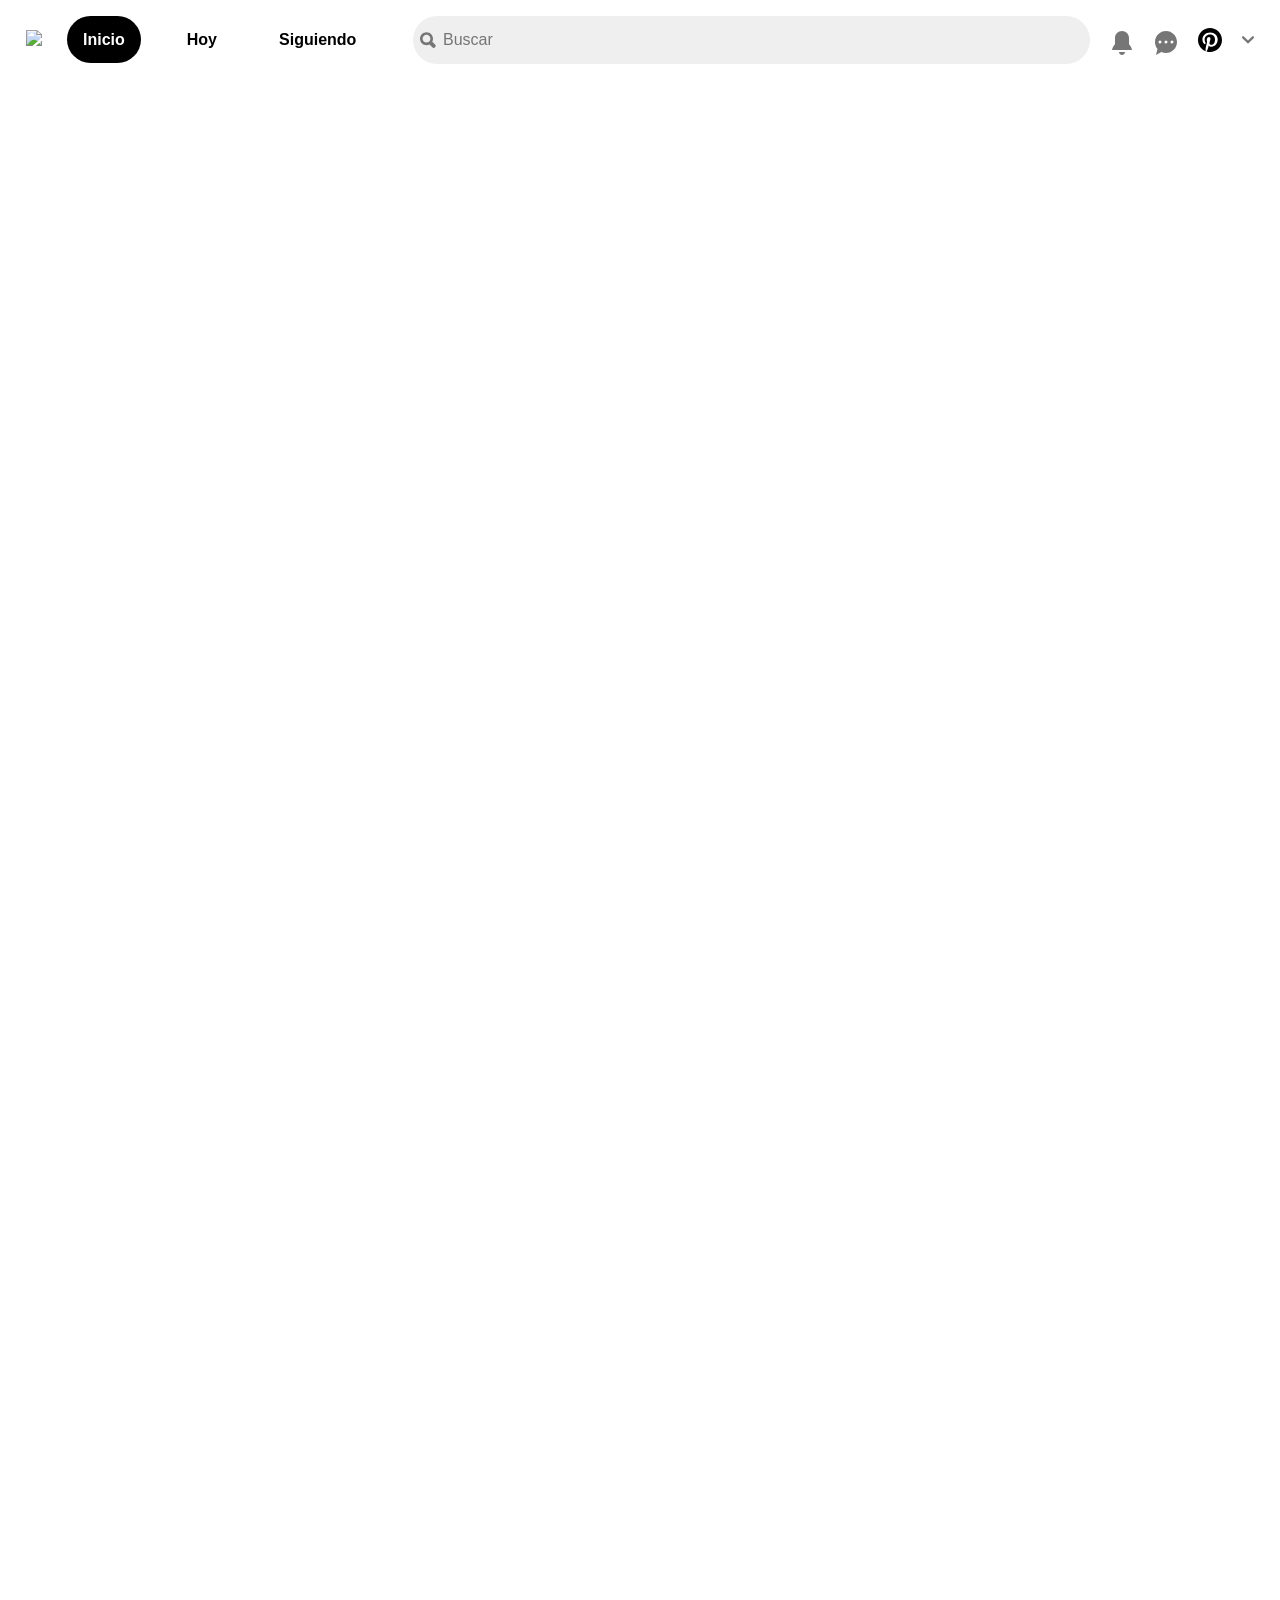
==== index.html @ a091cfbb "Rename printerest.html to index.html, delete .vscode" ====
<!DOCTYPE html>
<html lang="en">

<head>
    <meta charset="UTF-8">
    <meta http-equiv="X-UA-Compatible" content="IE=edge">
    <meta name="viewport" content="width=device-width, initial-scale=1.0">
    <link rel="icon" type="image/png" href="https://img.icons8.com/doodle/48/000000/pinterest.png" />
    <link rel="stylesheet" href="styles.css">
    <title>Printerest</title>
</head>

<body>
    <nav class="navigation">
        <div class="hGray"><img src="https://img.icons8.com/doodle/48/000000/pinterest.png" class="lImgP" /></div>
        <div><a href="#" class="active hgaI"><span>Inicio</span></a></div>
        <div class="JME zI7 iyn Hsu dBlock" style="margin-top: 1px;"><svg class="gUZ pBj U9O kVc" height="12"
                width="12" viewBox="0 0 24 24" aria-label="Abrir el menú de pestañas" role="img">
                <path
                    d="M12 19.5L.66 8.29c-.88-.86-.88-2.27 0-3.14.88-.87 2.3-.87 3.18 0L12 13.21l8.16-8.06c.88-.87 2.3-.87 3.18 0 .88.87.88 2.28 0 3.14L12 19.5z">
                </path>
            </svg>
        </div>
        <div><a href="#" class="dNone hgA"><span>Hoy</span></a> </div>
        <div><a href="#" class="dNone hgA"><span>Siguiendo</span></a></div>
         
       <div class="hgInput hinpuCam"><svg class="gUZ B9u U9O kVc glass" height="16" width="16" viewBox="0 0 24 24"
                aria-label="Ícono de búsqueda" role="img">
                <path
                    d="M10 16c-3.31 0-6-2.69-6-6s2.69-6 6-6 6 2.69 6 6-2.69 6-6 6m13.12 2.88l-4.26-4.26A9.842 9.842 0 0 0 20 10c0-5.52-4.48-10-10-10S0 4.48 0 10s4.48 10 10 10c1.67 0 3.24-.41 4.62-1.14l4.26 4.26a3 3 0 0 0 4.24 0 3 3 0 0 0 0-4.24">
                </path>
            </svg><input type="text" class="search" placeholder="Buscar">
        </div>
        <div class="hGray"><svg class="gUZ B9u U9O kVc campaign" height="24" width="24" viewBox="0 0 24 24"
                aria-hidden="true" aria-label="" role="img">
                <path
                    d="M12 24c-1.66 0-3-1.34-3-3h6c0 1.66-1.34 3-3 3zm7-10.83c1.58 1.52 2.67 3.55 3 5.83H2c.33-2.28 1.42-4.31 3-5.83V7c0-3.87 3.13-7 7-7s7 3.13 7 7v6.17z">
                </path>
            </svg>
        </div>
        <div class="hGray"><svg class="Hn_ gUZ B9u U9O kVc campaign" height="24" width="24" viewBox="0 0 24 24"
                aria-hidden="true" aria-label="" role="img">
                <path
                    d="M18 12.5a1.5 1.5 0 1 1 .001-3.001A1.5 1.5 0 0 1 18 12.5m-6 0a1.5 1.5 0 1 1 .001-3.001A1.5 1.5 0 0 1 12 12.5m-6 0a1.5 1.5 0 1 1 .001-3.001A1.5 1.5 0 0 1 6 12.5M12 0C5.925 0 1 4.925 1 11c0 2.653.94 5.086 2.504 6.986L2 24l5.336-3.049A10.93 10.93 0 0 0 12 22c6.075 0 11-4.925 11-11S18.075 0 12 0">
                </path>
            </svg>
        </div>
        <div class="hGray"><svg class="gUZ lZJ U9O kVc" height="24" width="24" viewBox="0 0 24 24" aria-hidden="true" aria-label="" role="img"><path d="M0 12c0 5.123 3.211 9.497 7.73 11.218-.11-.937-.227-2.482.025-3.566.217-.932 1.401-5.938 1.401-5.938s-.357-.715-.357-1.774c0-1.66.962-2.9 2.161-2.9 1.02 0 1.512.765 1.512 1.682 0 1.025-.653 2.557-.99 3.978-.281 1.189.597 2.159 1.769 2.159 2.123 0 3.756-2.239 3.756-5.471 0-2.861-2.056-4.86-4.991-4.86-3.398 0-5.393 2.549-5.393 5.184 0 1.027.395 2.127.889 2.726a.36.36 0 0 1 .083.343c-.091.378-.293 1.189-.332 1.355-.053.218-.173.265-.4.159-1.492-.694-2.424-2.875-2.424-4.627 0-3.769 2.737-7.229 7.892-7.229 4.144 0 7.365 2.953 7.365 6.899 0 4.117-2.595 7.431-6.199 7.431-1.211 0-2.348-.63-2.738-1.373 0 0-.599 2.282-.744 2.84-.282 1.084-1.064 2.456-1.549 3.235C9.584 23.815 10.77 24 12 24c6.627 0 12-5.373 12-12S18.627 0 12 0 0 5.373 0 12"></path></svg></div>
        <div class="hGray hgS"><svg class="gUZ B9u U9O kVc" height="12" width="12" viewBox="0 0 24 24"
                aria-hidden="true" aria-label="" role="img">
                <path
                    d="M12 19.5L.66 8.29c-.88-.86-.88-2.27 0-3.14.88-.87 2.3-.87 3.18 0L12 13.21l8.16-8.06c.88-.87 2.3-.87 3.18 0 .88.87.88 2.28 0 3.14L12 19.5z">
                </path>
            </svg>
        </div>
    </nav> 
            <div class="grid-container gridCentered">
                <div class="grid-item heigth2"
                    style="background-image: url('https://i.pinimg.com/564x/93/b9/28/93b9282c8095d361a29ff9819a69e584.jpg')">
                    <div class="cButtons displayNone">
                        <div class="cTButtons">
                            <div class="pines">
                                <span>Mis pines g...</span>
                            </div>
                            <div class="guardar">
                                <span>Guardar</span>
                            </div>
                        </div>
                        <div class="cBButtons">
                            <div class="link">
                                <span>youtube.com</span>
                            </div>
                            <div class="load">
                                <img src="https://img.icons8.com/pastel-glyph/64/000000/upload--v1.png" />
                            </div>
                            <div class="points">
                                <img src="https://img.icons8.com/ios-filled/50/000000/ellipsis.png" />
                            </div>
                        </div>
                    </div>
                </div>
                <div class="grid-item"
                    style="background-image: url('https://i.pinimg.com/564x/f9/f5/f2/f9f5f28bcd0d69eba15fc7144ccb1894.jpg')">
                    <div class="cButtons">
                        <div class="cTButtons">
                            <div class="pines">
                                <span>Mis pines g...</span>
                            </div>
                            <div class="guardar">
                                <span>Guardar</span>
                            </div>
                        </div>
                        <div class="cBButtons">
                            <div class="link">
                                <span>youtube.com</span>
                            </div>
                            <div class="load">
                                <img src="https://img.icons8.com/pastel-glyph/64/000000/upload--v1.png" />
                            </div>
                            <div class="points">
                                <img src="https://img.icons8.com/ios-filled/50/000000/ellipsis.png" />
                            </div>
                        </div>
                    </div>
                </div>
                <div class="grid-item heigth2"
                    style="background-image: url('https://i.pinimg.com/564x/21/4f/5a/214f5ac73a8c8df80c42fc5bf4da5d55.jpg')">
                    <div class="cButtons">
                        <div class="cTButtons">
                            <div class="pines">
                                <span>Mis pines g...</span>
                            </div>
                            <div class="guardar">
                                <span>Guardar</span>
                            </div>
                        </div>
                        <div class="cBButtons">
                            <div class="link">
                                <span>youtube.com</span>
                            </div>
                            <div class="load">
                                <img src="https://img.icons8.com/pastel-glyph/64/000000/upload--v1.png" />
                            </div>
                            <div class="points">
                                <img src="https://img.icons8.com/ios-filled/50/000000/ellipsis.png" />
                            </div>
                        </div>
                    </div>
                </div>
                <div class="grid-item"
                    style="background-image: url('https://i.pinimg.com/564x/a8/d3/11/a8d311b6217f479051b81dd863f95d03.jpg')">
                    <div class="cButtons">
                        <div class="cTButtons">
                            <div class="pines">
                                <span>Mis pines g...</span>
                            </div>
                            <div class="guardar">
                                <span>Guardar</span>
                            </div>
                        </div>
                        <div class="cBButtons">
                            <div class="link">
                                <span>youtube.com</span>
                            </div>
                            <div class="load">
                                <img src="https://img.icons8.com/pastel-glyph/64/000000/upload--v1.png" />
                            </div>
                            <div class="points">
                                <img src="https://img.icons8.com/ios-filled/50/000000/ellipsis.png" />
                            </div>
                        </div>
                    </div>
                </div>
                <div class="grid-item heigth2"
                    style="background-image: url('https://i.pinimg.com/564x/3a/3c/bc/3a3cbca74a62f44cde43a68e7670b163.jpg')">
                    <div class="cButtons">
                        <div class="cTButtons">
                            <div class="pines">
                                <span>Mis pines g...</span>
                            </div>
                            <div class="guardar">
                                <span>Guardar</span>
                            </div>
                        </div>
                        <div class="cBButtons">
                            <div class="link">
                                <span>youtube.com</span>
                            </div>
                            <div class="load">
                                <img src="https://img.icons8.com/pastel-glyph/64/000000/upload--v1.png" />
                            </div>
                            <div class="points">
                                <img src="https://img.icons8.com/ios-filled/50/000000/ellipsis.png" />
                            </div>
                        </div>
                    </div>
                </div>
                <div class="grid-item heigth2"
                    style="background-image: url('https://i.pinimg.com/564x/a3/b2/8b/a3b28b0240f45982accc3d3ad44d0c9d.jpg')">
                    <div class="cButtons">
                        <div class="cTButtons">
                            <div class="pines">
                                <span>Mis pines g...</span>
                            </div>
                            <div class="guardar">
                                <span>Guardar</span>
                            </div>
                        </div>
                        <div class="cBButtons">
                            <div class="link">
                                <span>youtube.com</span>
                            </div>
                            <div class="load">
                                <img src="https://img.icons8.com/pastel-glyph/64/000000/upload--v1.png" />
                            </div>
                            <div class="points">
                                <img src="https://img.icons8.com/ios-filled/50/000000/ellipsis.png" />
                            </div>
                        </div>
                    </div>
                </div>
                <div class="grid-item"
                    style="background-image: url('https://i.pinimg.com/564x/3f/87/39/3f87391f9757c8fa673390f4018be7ca.jpg')">
                    <div class="cButtons">
                        <div class="cTButtons">
                            <div class="pines">
                                <span>Mis pines g...</span>
                            </div>
                            <div class="guardar">
                                <span>Guardar</span>
                            </div>
                        </div>
                        <div class="cBButtons">
                            <div class="link">
                                <span>youtube.com</span>
                            </div>
                            <div class="load">
                                <img src="https://img.icons8.com/pastel-glyph/64/000000/upload--v1.png" />
                            </div>
                            <div class="points">
                                <img src="https://img.icons8.com/ios-filled/50/000000/ellipsis.png" />
                            </div>
                        </div>
                    </div>
                </div>
                <div class="grid-item"
                    style="background-image: url('https://i.pinimg.com/564x/25/c3/0b/25c30bc59f4710ffa428014afc729ca9.jpg')">
                    <div class="cButtons">
                        <div class="cTButtons">
                            <div class="pines">
                                <span>Mis pines g...</span>
                            </div>
                            <div class="guardar">
                                <span>Guardar</span>
                            </div>
                        </div>
                        <div class="cBButtons">
                            <div class="link">
                                <span>youtube.com</span>
                            </div>
                            <div class="load">
                                <img src="https://img.icons8.com/pastel-glyph/64/000000/upload--v1.png" />
                            </div>
                            <div class="points">
                                <img src="https://img.icons8.com/ios-filled/50/000000/ellipsis.png" />
                            </div>
                        </div>
                    </div>
                </div>
                <div class="grid-item heigth2"
                    style="background-image: url('https://i.pinimg.com/564x/72/6c/3b/726c3b0f1658e2f143f55637f6215c86.jpg')">
                    <div class="cButtons">
                        <div class="cTButtons">
                            <div class="pines">
                                <span>Mis pines g...</span>
                            </div>
                            <div class="guardar">
                                <span>Guardar</span>
                            </div>
                        </div>
                        <div class="cBButtons">
                            <div class="link">
                                <span>youtube.com</span>
                            </div>
                            <div class="load">
                                <img src="https://img.icons8.com/pastel-glyph/64/000000/upload--v1.png" />
                            </div>
                            <div class="points">
                                <img src="https://img.icons8.com/ios-filled/50/000000/ellipsis.png" />
                            </div>
                        </div>
                    </div>
                </div>
                <div class="grid-item"
                    style="background-image: url('https://i.pinimg.com/564x/89/c3/8a/89c38af8b40852628d6bc28f12273c14.jpg')">
                    <div class="cButtons">
                        <div class="cTButtons">
                            <div class="pines">
                                <span>Mis pines g...</span>
                            </div>
                            <div class="guardar">
                                <span>Guardar</span>
                            </div>
                        </div>
                        <div class="cBButtons">
                            <div class="link">
                                <span>youtube.com</span>
                            </div>
                            <div class="load">
                                <img src="https://img.icons8.com/pastel-glyph/64/000000/upload--v1.png" />
                            </div>
                            <div class="points">
                                <img src="https://img.icons8.com/ios-filled/50/000000/ellipsis.png" />
                            </div>
                        </div>
                    </div>
                </div>
                <div class="grid-item heigth2"
                    style="background-image: url('https://i.pinimg.com/564x/e8/ee/bc/e8eebc276ba458124e11e9098f292b68.jpg')">
                    <div class="cButtons">
                        <div class="cTButtons">
                            <div class="pines">
                                <span>Mis pines g...</span>
                            </div>
                            <div class="guardar">
                                <span>Guardar</span>
                            </div>
                        </div>
                        <div class="cBButtons">
                            <div class="link">
                                <span>youtube.com</span>
                            </div>
                            <div class="load">
                                <img src="https://img.icons8.com/pastel-glyph/64/000000/upload--v1.png" />
                            </div>
                            <div class="points">
                                <img src="https://img.icons8.com/ios-filled/50/000000/ellipsis.png" />
                            </div>
                        </div>
                    </div>
                </div>
                <div class="grid-item"
                    style="background-image: url('https://i.pinimg.com/564x/93/2f/bf/932fbfb57fecab2cec7c258b7c2f1779.jpg')">
                    <div class="cButtons">
                        <div class="cTButtons">
                            <div class="pines">
                                <span>Mis pines g...</span>
                            </div>
                            <div class="guardar">
                                <span>Guardar</span>
                            </div>
                        </div>
                        <div class="cBButtons">
                            <div class="link">
                                <span>youtube.com</span>
                            </div>
                            <div class="load">
                                <img src="https://img.icons8.com/pastel-glyph/64/000000/upload--v1.png" />
                            </div>
                            <div class="points">
                                <img src="https://img.icons8.com/ios-filled/50/000000/ellipsis.png" />
                            </div>
                        </div>
                    </div>
                </div>
                <div class="grid-item heigth2"
                    style="background-image: url('https://i.pinimg.com/564x/d4/32/f2/d432f2f5526eeae95940df5382b35792.jpg')">
                    <div class="cButtons">
                        <div class="cTButtons">
                            <div class="pines">
                                <span>Mis pines g...</span>
                            </div>
                            <div class="guardar">
                                <span>Guardar</span>
                            </div>
                        </div>
                        <div class="cBButtons">
                            <div class="link">
                                <span>youtube.com</span>
                            </div>
                            <div class="load">
                                <img src="https://img.icons8.com/pastel-glyph/64/000000/upload--v1.png" />
                            </div>
                            <div class="points">
                                <img src="https://img.icons8.com/ios-filled/50/000000/ellipsis.png" />
                            </div>
                        </div>
                    </div>
                </div>
                <div class="grid-item"
                    style="background-image: url('https://i.pinimg.com/564x/cc/bb/47/ccbb47156b208d13817bd9d014e889e6.jpg')">
                    <div class="cButtons">
                        <div class="cTButtons">
                            <div class="pines">
                                <span>Mis pines g...</span>
                            </div>
                            <div class="guardar">
                                <span>Guardar</span>
                            </div>
                        </div>
                        <div class="cBButtons">
                            <div class="link">
                                <span>youtube.com</span>
                            </div>
                            <div class="load">
                                <img src="https://img.icons8.com/pastel-glyph/64/000000/upload--v1.png" />
                            </div>
                            <div class="points">
                                <img src="https://img.icons8.com/ios-filled/50/000000/ellipsis.png" />
                            </div>
                        </div>
                    </div>
                </div>
                <div class="grid-item heigth2"
                    style="background-image: url('https://i.pinimg.com/564x/de/ab/eb/deabebadb38d05093201b9415869acac.jpg')">
                    <div class="cButtons">
                        <div class="cTButtons">
                            <div class="pines">
                                <span>Mis pines g...</span>
                            </div>
                            <div class="guardar">
                                <span>Guardar</span>
                            </div>
                        </div>
                        <div class="cBButtons">
                            <div class="link">
                                <span>youtube.com</span>
                            </div>
                            <div class="load">
                                <img src="https://img.icons8.com/pastel-glyph/64/000000/upload--v1.png" />
                            </div>
                            <div class="points">
                                <img src="https://img.icons8.com/ios-filled/50/000000/ellipsis.png" />
                            </div>
                        </div>
                    </div>
                </div>
                <div class="grid-item"
                    style="background-image: url('https://i.pinimg.com/564x/77/29/aa/7729aa26a9aa61d2a211fc90554670dd.jpg')">
                    <div class="cButtons">
                        <div class="cTButtons">
                            <div class="pines">
                                <span>Mis pines g...</span>
                            </div>
                            <div class="guardar">
                                <span>Guardar</span>
                            </div>
                        </div>
                        <div class="cBButtons">
                            <div class="link">
                                <span>youtube.com</span>
                            </div>
                            <div class="load">
                                <img src="https://img.icons8.com/pastel-glyph/64/000000/upload--v1.png" />
                            </div>
                            <div class="points">
                                <img src="https://img.icons8.com/ios-filled/50/000000/ellipsis.png" />
                            </div>
                        </div>
                    </div>
                </div>
                <div class="grid-item"
                    style="background-image: url('https://i.pinimg.com/564x/74/c4/a5/74c4a5d019ffdf7c7d1b929468f83363.jpg')">
                    <div class="cButtons">
                        <div class="cTButtons">
                            <div class="pines">
                                <span>Mis pines g...</span>
                            </div>
                            <div class="guardar">
                                <span>Guardar</span>
                            </div>
                        </div>
                        <div class="cBButtons">
                            <div class="link">
                                <span>youtube.com</span>
                            </div>
                            <div class="load">
                                <img src="https://img.icons8.com/pastel-glyph/64/000000/upload--v1.png" />
                            </div>
                            <div class="points">
                                <img src="https://img.icons8.com/ios-filled/50/000000/ellipsis.png" />
                            </div>
                        </div>
                    </div>
                </div>
                <div class="grid-item heigth2"
                    style="background-image: url('https://i.pinimg.com/564x/d3/c2/4c/d3c24cdc08ebc0856a42d46e61b5186b.jpg')">
                    <div class="cButtons">
                        <div class="cTButtons">
                            <div class="pines">
                                <span>Mis pines g...</span>
                            </div>
                            <div class="guardar">
                                <span>Guardar</span>
                            </div>
                        </div>
                        <div class="cBButtons">
                            <div class="link">
                                <span>youtube.com</span>
                            </div>
                            <div class="load">
                                <img src="https://img.icons8.com/pastel-glyph/64/000000/upload--v1.png" />
                            </div>
                            <div class="points">
                                <img src="https://img.icons8.com/ios-filled/50/000000/ellipsis.png" />
                            </div>
                        </div>
                    </div>
                </div>
                <div class="grid-item"
                    style="background-image: url('https://i.pinimg.com/564x/94/c5/ce/94c5ce7f32fd5578ecc1dcfa5d9daa00.jpg')">
                    <div class="cButtons">
                        <div class="cTButtons">
                            <div class="pines">
                                <span>Mis pines g...</span>
                            </div>
                            <div class="guardar">
                                <span>Guardar</span>
                            </div>
                        </div>
                        <div class="cBButtons">
                            <div class="link">
                                <span>youtube.com</span>
                            </div>
                            <div class="load">
                                <img src="https://img.icons8.com/pastel-glyph/64/000000/upload--v1.png" />
                            </div>
                            <div class="points">
                                <img src="https://img.icons8.com/ios-filled/50/000000/ellipsis.png" />
                            </div>
                        </div>
                    </div>
                </div>
                <div class="grid-item heigth2"
                    style="background-image: url('https://i.pinimg.com/564x/a8/e7/f5/a8e7f58ec6df7154cc4181dbe11c8618.jpg')">
                    <div class="cButtons">
                        <div class="cTButtons">
                            <div class="pines">
                                <span>Mis pines g...</span>
                            </div>
                            <div class="guardar">
                                <span>Guardar</span>
                            </div>
                        </div>
                        <div class="cBButtons">
                            <div class="link">
                                <span>youtube.com</span>
                            </div>
                            <div class="load">
                                <img src="https://img.icons8.com/pastel-glyph/64/000000/upload--v1.png" />
                            </div>
                            <div class="points">
                                <img src="https://img.icons8.com/ios-filled/50/000000/ellipsis.png" />
                            </div>
                        </div>
                    </div>
                </div>
                <div class="grid-item"
                    style="background-image: url('https://i.pinimg.com/564x/3f/36/f8/3f36f8c3c926393e23f038f8283514f1.jpg')">
                    <div class="cButtons">
                        <div class="cTButtons">
                            <div class="pines">
                                <span>Mis pines g...</span>
                            </div>
                            <div class="guardar">
                                <span>Guardar</span>
                            </div>
                        </div>
                        <div class="cBButtons">
                            <div class="link">
                                <span>youtube.com</span>
                            </div>
                            <div class="load">
                                <img src="https://img.icons8.com/pastel-glyph/64/000000/upload--v1.png" />
                            </div>
                            <div class="points">
                                <img src="https://img.icons8.com/ios-filled/50/000000/ellipsis.png" />
                            </div>
                        </div>
                    </div>
                </div>
                <div class="grid-item heigth2"
                    style="background-image: url('https://i.pinimg.com/564x/46/82/45/468245aa8a70104392a42989f5484de8.jpg')">
                    <div class="cButtons">
                        <div class="cTButtons">
                            <div class="pines">
                                <span>Mis pines g...</span>
                            </div>
                            <div class="guardar">
                                <span>Guardar</span>
                            </div>
                        </div>
                        <div class="cBButtons">
                            <div class="link">
                                <span>youtube.com</span>
                            </div>
                            <div class="load">
                                <img src="https://img.icons8.com/pastel-glyph/64/000000/upload--v1.png" />
                            </div>
                            <div class="points">
                                <img src="https://img.icons8.com/ios-filled/50/000000/ellipsis.png" />
                            </div>
                        </div>
                    </div>
                </div>
                <div class="grid-item"
                    style="background-image: url('https://i.pinimg.com/564x/c9/2f/e9/c92fe97e1435f9fefdd64a9fcd81fca1.jpg')">
                    <div class="cButtons">
                        <div class="cTButtons">
                            <div class="pines">
                                <span>Mis pines g...</span>
                            </div>
                            <div class="guardar">
                                <span>Guardar</span>
                            </div>
                        </div>
                        <div class="cBButtons">
                            <div class="link">
                                <span>youtube.com</span>
                            </div>
                            <div class="load">
                                <img src="https://img.icons8.com/pastel-glyph/64/000000/upload--v1.png" />
                            </div>
                            <div class="points">
                                <img src="https://img.icons8.com/ios-filled/50/000000/ellipsis.png" />
                            </div>
                        </div>
                    </div>
                </div>
                <div class="grid-item"
                    style="background-image: url('https://i.pinimg.com/564x/64/ab/b7/64abb7f50652c2dac1629c449bff4a8e.jpg')">
                    <div class="cButtons">
                        <div class="cTButtons">
                            <div class="pines">
                                <span>Mis pines g...</span>
                            </div>
                            <div class="guardar">
                                <span>Guardar</span>
                            </div>
                        </div>
                        <div class="cBButtons">
                            <div class="link">
                                <span>youtube.com</span>
                            </div>
                            <div class="load">
                                <img src="https://img.icons8.com/pastel-glyph/64/000000/upload--v1.png" />
                            </div>
                            <div class="points">
                                <img src="https://img.icons8.com/ios-filled/50/000000/ellipsis.png" />
                            </div>
                        </div>
                    </div>
                </div>
                <div class="grid-item heigth2"
                    style="background-image: url('https://i.pinimg.com/564x/e0/d1/b4/e0d1b4a780a867ef19fe3efae94ec00f.jpg')">
                    <div class="cButtons">
                        <div class="cTButtons">
                            <div class="pines">
                                <span>Mis pines g...</span>
                            </div>
                            <div class="guardar">
                                <span>Guardar</span>
                            </div>
                        </div>
                        <div class="cBButtons">
                            <div class="link">
                                <span>youtube.com</span>
                            </div>
                            <div class="load">
                                <img src="https://img.icons8.com/pastel-glyph/64/000000/upload--v1.png" />
                            </div>
                            <div class="points">
                                <img src="https://img.icons8.com/ios-filled/50/000000/ellipsis.png" />
                            </div>
                        </div>
                    </div>
                </div>
                <div class="grid-item"
                    style="background-image: url('https://i.pinimg.com/564x/72/f1/7a/72f17af3d9b0835dbb9d9e1a11bcc510.jpg')">
                    <div class="cButtons">
                        <div class="cTButtons">
                            <div class="pines">
                                <span>Mis pines g...</span>
                            </div>
                            <div class="guardar">
                                <span>Guardar</span>
                            </div>
                        </div>
                        <div class="cBButtons">
                            <div class="link">
                                <span>youtube.com</span>
                            </div>
                            <div class="load">
                                <img src="https://img.icons8.com/pastel-glyph/64/000000/upload--v1.png" />
                            </div>
                            <div class="points">
                                <img src="https://img.icons8.com/ios-filled/50/000000/ellipsis.png" />
                            </div>
                        </div>
                    </div>
                </div>
                <div class="grid-item heigth2"
                    style="background-image: url('https://i.pinimg.com/564x/c7/70/9c/c7709c992bc8d47ec0aae3410cd97a5f.jpg')">
                    <div class="cButtons">
                        <div class="cTButtons">
                            <div class="pines">
                                <span>Mis pines g...</span>
                            </div>
                            <div class="guardar">
                                <span>Guardar</span>
                            </div>
                        </div>
                        <div class="cBButtons">
                            <div class="link">
                                <span>youtube.com</span>
                            </div>
                            <div class="load">
                                <img src="https://img.icons8.com/pastel-glyph/64/000000/upload--v1.png" />
                            </div>
                            <div class="points">
                                <img src="https://img.icons8.com/ios-filled/50/000000/ellipsis.png" />
                            </div>
                        </div>
                    </div>
                </div>
                <div class="grid-item heigth2"
                    style="background-image: url('https://i.pinimg.com/564x/f1/cb/4a/f1cb4af76a498cd51c0e3d50e74041b7.jpg')">
                    <div class="cButtons">
                        <div class="cTButtons">
                            <div class="pines">
                                <span>Mis pines g...</span>
                            </div>
                            <div class="guardar">
                                <span>Guardar</span>
                            </div>
                        </div>
                        <div class="cBButtons">
                            <div class="link">
                                <span>youtube.com</span>
                            </div>
                            <div class="load">
                                <img src="https://img.icons8.com/pastel-glyph/64/000000/upload--v1.png" />
                            </div>
                            <div class="points">
                                <img src="https://img.icons8.com/ios-filled/50/000000/ellipsis.png" />
                            </div>
                        </div>
                    </div>
                </div>
                <div class="grid-item"
                    style="background-image: url('https://i.pinimg.com/564x/ed/62/d2/ed62d2f2caa4a6cd12e855dc79c2c928.jpg')">
                    <div class="cButtons">
                        <div class="cTButtons">
                            <div class="pines">
                                <span>Mis pines g...</span>
                            </div>
                            <div class="guardar">
                                <span>Guardar</span>
                            </div>
                        </div>
                        <div class="cBButtons">
                            <div class="link">
                                <span>youtube.com</span>
                            </div>
                            <div class="load">
                                <img src="https://img.icons8.com/pastel-glyph/64/000000/upload--v1.png" />
                            </div>
                            <div class="points">
                                <img src="https://img.icons8.com/ios-filled/50/000000/ellipsis.png" />
                            </div>
                        </div>
                    </div>
                </div>
                <div class="grid-item heigth2"
                    style="background-image: url('https://i.pinimg.com/564x/23/3c/df/233cdfc0175cf0e8b1263ec995df6101.jpg')">
                    <div class="cButtons">
                        <div class="cTButtons">
                            <div class="pines">
                                <span>Mis pines g...</span>
                            </div>
                            <div class="guardar">
                                <span>Guardar</span>
                            </div>
                        </div>
                        <div class="cBButtons">
                            <div class="link">
                                <span>youtube.com</span>
                            </div>
                            <div class="load">
                                <img src="https://img.icons8.com/pastel-glyph/64/000000/upload--v1.png" />
                            </div>
                            <div class="points">
                                <img src="https://img.icons8.com/ios-filled/50/000000/ellipsis.png" />
                            </div>
                        </div>
                    </div>
                </div>
                <div class="grid-item"
                    style="background-image: url('https://i.pinimg.com/564x/b7/2e/a0/b72ea09fc4897f67bbbac5e4008bc5fa.jpg')">
                    <div class="cButtons">
                        <div class="cTButtons">
                            <div class="pines">
                                <span>Mis pines g...</span>
                            </div>
                            <div class="guardar">
                                <span>Guardar</span>
                            </div>
                        </div>
                        <div class="cBButtons">
                            <div class="link">
                                <span>youtube.com</span>
                            </div>
                            <div class="load">
                                <img src="https://img.icons8.com/pastel-glyph/64/000000/upload--v1.png" />
                            </div>
                            <div class="points">
                                <img src="https://img.icons8.com/ios-filled/50/000000/ellipsis.png" />
                            </div>
                        </div>
                    </div>
                </div>
                <div class="grid-item heigth2"
                    style="background-image: url('https://i.pinimg.com/564x/0d/7e/cf/0d7ecf341ab648348c9ca90dac3b482f.jpg')">
                    <div class="cButtons">
                        <div class="cTButtons">
                            <div class="pines">
                                <span>Mis pines g...</span>
                            </div>
                            <div class="guardar">
                                <span>Guardar</span>
                            </div>
                        </div>
                        <div class="cBButtons">
                            <div class="link">
                                <span>youtube.com</span>
                            </div>
                            <div class="load">
                                <img src="https://img.icons8.com/pastel-glyph/64/000000/upload--v1.png" />
                            </div>
                            <div class="points">
                                <img src="https://img.icons8.com/ios-filled/50/000000/ellipsis.png" />
                            </div>
                        </div>
                    </div>
                </div>
                <div class="grid-item"
                    style="background-image: url('https://i.pinimg.com/564x/9e/9c/79/9e9c79a52e8f38a280ec2d445352d93f.jpg')">
                    <div class="cButtons">
                        <div class="cTButtons">
                            <div class="pines">
                                <span>Mis pines g...</span>
                            </div>
                            <div class="guardar">
                                <span>Guardar</span>
                            </div>
                        </div>
                        <div class="cBButtons">
                            <div class="link">
                                <span>youtube.com</span>
                            </div>
                            <div class="load">
                                <img src="https://img.icons8.com/pastel-glyph/64/000000/upload--v1.png" />
                            </div>
                            <div class="points">
                                <img src="https://img.icons8.com/ios-filled/50/000000/ellipsis.png" />
                            </div>
                        </div>
                    </div>
                </div>
                <div class="grid-item heigth2"
                    style="background-image: url('https://i.pinimg.com/564x/62/f5/2e/62f52e9536d8488364de9787b34e168f.jpg')">
                    <div class="cButtons">
                        <div class="cTButtons">
                            <div class="pines">
                                <span>Mis pines g...</span>
                            </div>
                            <div class="guardar">
                                <span>Guardar</span>
                            </div>
                        </div>
                        <div class="cBButtons">
                            <div class="link">
                                <span>youtube.com</span>
                            </div>
                            <div class="load">
                                <img src="https://img.icons8.com/pastel-glyph/64/000000/upload--v1.png" />
                            </div>
                            <div class="points">
                                <img src="https://img.icons8.com/ios-filled/50/000000/ellipsis.png" />
                            </div>
                        </div>
                    </div>
                </div>
                <div class="grid-item"
                    style="background-image: url('https://i.pinimg.com/564x/28/b3/cf/28b3cf7ed6252e232291350648e94eda.jpg')">
                    <div class="cButtons">
                        <div class="cTButtons">
                            <div class="pines">
                                <span>Mis pines g...</span>
                            </div>
                            <div class="guardar">
                                <span>Guardar</span>
                            </div>
                        </div>
                        <div class="cBButtons">
                            <div class="link">
                                <span>youtube.com</span>
                            </div>
                            <div class="load">
                                <img src="https://img.icons8.com/pastel-glyph/64/000000/upload--v1.png" />
                            </div>
                            <div class="points">
                                <img src="https://img.icons8.com/ios-filled/50/000000/ellipsis.png" />
                            </div>
                        </div>
                    </div>
                </div>
                <div class="grid-item heigth2"
                    style="background-image: url('https://i.pinimg.com/564x/e5/1f/a6/e51fa660fcbcdbd0b9cb90efc2918157.jpg')">
                    <div class="cButtons">
                        <div class="cTButtons">
                            <div class="pines">
                                <span>Mis pines g...</span>
                            </div>
                            <div class="guardar">
                                <span>Guardar</span>
                            </div>
                        </div>
                        <div class="cBButtons">
                            <div class="link">
                                <span>youtube.com</span>
                            </div>
                            <div class="load">
                                <img src="https://img.icons8.com/pastel-glyph/64/000000/upload--v1.png" />
                            </div>
                            <div class="points">
                                <img src="https://img.icons8.com/ios-filled/50/000000/ellipsis.png" />
                            </div>
                        </div>
                    </div>
                </div>
                <div class="grid-item"
                    style="background-image: url('https://i.pinimg.com/564x/ba/44/58/ba4458de9e4fdeddec83a50f9963d73c.jpg')">
                    <div class="cButtons">
                        <div class="cTButtons">
                            <div class="pines">
                                <span>Mis pines g...</span>
                            </div>
                            <div class="guardar">
                                <span>Guardar</span>
                            </div>
                        </div>
                        <div class="cBButtons">
                            <div class="link">
                                <span>youtube.com</span>
                            </div>
                            <div class="load">
                                <img src="https://img.icons8.com/pastel-glyph/64/000000/upload--v1.png" />
                            </div>
                            <div class="points">
                                <img src="https://img.icons8.com/ios-filled/50/000000/ellipsis.png" />
                            </div>
                        </div>
                    </div>
                </div>
                <div class="grid-item heigth2"
                    style="background-image: url('https://i.pinimg.com/564x/f0/28/d4/f028d4b574ef6d71ce86b4b23f29ae5c.jpg')">
                    <div class="cButtons">
                        <div class="cTButtons">
                            <div class="pines">
                                <span>Mis pines g...</span>
                            </div>
                            <div class="guardar">
                                <span>Guardar</span>
                            </div>
                        </div>
                        <div class="cBButtons">
                            <div class="link">
                                <span>youtube.com</span>
                            </div>
                            <div class="load">
                                <img src="https://img.icons8.com/pastel-glyph/64/000000/upload--v1.png" />
                            </div>
                            <div class="points">
                                <img src="https://img.icons8.com/ios-filled/50/000000/ellipsis.png" />
                            </div>
                        </div>
                    </div>
                </div>
                <div class="grid-item"
                    style="background-image: url('https://i.pinimg.com/564x/ba/34/df/ba34dfb087453817daa4cd2ce3b07c0d.jpg')">
                    <div class="cButtons">
                        <div class="cTButtons">
                            <div class="pines">
                                <span>Mis pines g...</span>
                            </div>
                            <div class="guardar">
                                <span>Guardar</span>
                            </div>
                        </div>
                        <div class="cBButtons">
                            <div class="link">
                                <span>youtube.com</span>
                            </div>
                            <div class="load">
                                <img src="https://img.icons8.com/pastel-glyph/64/000000/upload--v1.png" />
                            </div>
                            <div class="points">
                                <img src="https://img.icons8.com/ios-filled/50/000000/ellipsis.png" />
                            </div>
                        </div>
                    </div>
                </div>
                <div class="grid-item"
                    style="background-image: url('https://i.pinimg.com/564x/00/84/22/008422676d33552ef119a705911f8a31.jpg')">
                    <div class="cButtons">
                        <div class="cTButtons">
                            <div class="pines">
                                <span>Mis pines g...</span>
                            </div>
                            <div class="guardar">
                                <span>Guardar</span>
                            </div>
                        </div>
                        <div class="cBButtons">
                            <div class="link">
                                <span>youtube.com</span>
                            </div>
                            <div class="load">
                                <img src="https://img.icons8.com/pastel-glyph/64/000000/upload--v1.png" />
                            </div>
                            <div class="points">
                                <img src="https://img.icons8.com/ios-filled/50/000000/ellipsis.png" />
                            </div>
                        </div>
                    </div>
                </div>
                <div class="grid-item heigth2"
                    style="background-image: url('https://i.pinimg.com/564x/c1/b5/28/c1b528ce6df21771ec2a89ad5d794b0a.jpg')">
                    <div class="cButtons">
                        <div class="cTButtons">
                            <div class="pines">
                                <span>Mis pines g...</span>
                            </div>
                            <div class="guardar">
                                <span>Guardar</span>
                            </div>
                        </div>
                        <div class="cBButtons">
                            <div class="link">
                                <span>youtube.com</span>
                            </div>
                            <div class="load">
                                <img src="https://img.icons8.com/pastel-glyph/64/000000/upload--v1.png" />
                            </div>
                            <div class="points">
                                <img src="https://img.icons8.com/ios-filled/50/000000/ellipsis.png" />
                            </div>
                        </div>
                    </div>
                </div>
                <div class="grid-item"
                    style="background-image: url('https://i.pinimg.com/564x/35/c0/af/35c0af36095e4635b48269f70b6cb77d.jpg')">
                    <div class="cButtons">
                        <div class="cTButtons">
                            <div class="pines">
                                <span>Mis pines g...</span>
                            </div>
                            <div class="guardar">
                                <span>Guardar</span>
                            </div>
                        </div>
                        <div class="cBButtons">
                            <div class="link">
                                <span>youtube.com</span>
                            </div>
                            <div class="load">
                                <img src="https://img.icons8.com/pastel-glyph/64/000000/upload--v1.png" />
                            </div>
                            <div class="points">
                                <img src="https://img.icons8.com/ios-filled/50/000000/ellipsis.png" />
                            </div>
                        </div>
                    </div>
                </div>
                <div class="grid-item heigth2"
                    style="background-image: url('https://i.pinimg.com/564x/8c/be/85/8cbe85f7b9b4f43dc30fc1a0cd6ff842.jpg')">
                    <div class="cButtons">
                        <div class="cTButtons">
                            <div class="pines">
                                <span>Mis pines g...</span>
                            </div>
                            <div class="guardar">
                                <span>Guardar</span>
                            </div>
                        </div>
                        <div class="cBButtons">
                            <div class="link">
                                <span>youtube.com</span>
                            </div>
                            <div class="load">
                                <img src="https://img.icons8.com/pastel-glyph/64/000000/upload--v1.png" />
                            </div>
                            <div class="points">
                                <img src="https://img.icons8.com/ios-filled/50/000000/ellipsis.png" />
                            </div>
                        </div>
                    </div>
                </div>
                <div class="grid-item heigth2"
                    style="background-image: url('https://i.pinimg.com/564x/da/bc/8f/dabc8f2e265d2584527788b2342d57e0.jpg')">
                    <div class="cButtons">
                        <div class="cTButtons">
                            <div class="pines">
                                <span>Mis pines g...</span>
                            </div>
                            <div class="guardar">
                                <span>Guardar</span>
                            </div>
                        </div>
                        <div class="cBButtons">
                            <div class="link">
                                <span>youtube.com</span>
                            </div>
                            <div class="load">
                                <img src="https://img.icons8.com/pastel-glyph/64/000000/upload--v1.png" />
                            </div>
                            <div class="points">
                                <img src="https://img.icons8.com/ios-filled/50/000000/ellipsis.png" />
                            </div>
                        </div>
                    </div>
                </div>
                <div class="grid-item"
                    style="background-image: url('https://i.pinimg.com/564x/f4/8f/f7/f48ff7f251fa2fc2728d99bba10c7797.jpg')">
                    <div class="cButtons">
                        <div class="cTButtons">
                            <div class="pines">
                                <span>Mis pines g...</span>
                            </div>
                            <div class="guardar">
                                <span>Guardar</span>
                            </div>
                        </div>
                        <div class="cBButtons">
                            <div class="link">
                                <span>youtube.com</span>
                            </div>
                            <div class="load">
                                <img src="https://img.icons8.com/pastel-glyph/64/000000/upload--v1.png" />
                            </div>
                            <div class="points">
                                <img src="https://img.icons8.com/ios-filled/50/000000/ellipsis.png" />
                            </div>
                        </div>
                    </div>
                </div>
                <div class="grid-item heigth2"
                    style="background-image: url('https://i.pinimg.com/564x/8f/ef/7a/8fef7a5fe0bd6c129ed665b2f52c46a0.jpg')">
                    <div class="cButtons">
                        <div class="cTButtons">
                            <div class="pines">
                                <span>Mis pines g...</span>
                            </div>
                            <div class="guardar">
                                <span>Guardar</span>
                            </div>
                        </div>
                        <div class="cBButtons">
                            <div class="link">
                                <span>youtube.com</span>
                            </div>
                            <div class="load">
                                <img src="https://img.icons8.com/pastel-glyph/64/000000/upload--v1.png" />
                            </div>
                            <div class="points">
                                <img src="https://img.icons8.com/ios-filled/50/000000/ellipsis.png" />
                            </div>
                        </div>
                    </div>
                </div>
                <div class="grid-item"
                    style="background-image: url('https://i.pinimg.com/564x/7d/0e/88/7d0e88099587ac1582cb8e40c66156c1.jpg')">
                    <div class="cButtons">
                        <div class="cTButtons">
                            <div class="pines">
                                <span>Mis pines g...</span>
                            </div>
                            <div class="guardar">
                                <span>Guardar</span>
                            </div>
                        </div>
                        <div class="cBButtons">
                            <div class="link">
                                <span>youtube.com</span>
                            </div>
                            <div class="load">
                                <img src="https://img.icons8.com/pastel-glyph/64/000000/upload--v1.png" />
                            </div>
                            <div class="points">
                                <img src="https://img.icons8.com/ios-filled/50/000000/ellipsis.png" />
                            </div>
                        </div>
                    </div>
                </div>
                <div class="grid-item heigth2"
                    style="background-image: url('https://i.pinimg.com/564x/a5/7e/46/a57e46aa2fe5b07937b85b5c0975d8c6.jpg')">
                    <div class="cButtons">
                        <div class="cTButtons">
                            <div class="pines">
                                <span>Mis pines g...</span>
                            </div>
                            <div class="guardar">
                                <span>Guardar</span>
                            </div>
                        </div>
                        <div class="cBButtons">
                            <div class="link">
                                <span>youtube.com</span>
                            </div>
                            <div class="load">
                                <img src="https://img.icons8.com/pastel-glyph/64/000000/upload--v1.png" />
                            </div>
                            <div class="points">
                                <img src="https://img.icons8.com/ios-filled/50/000000/ellipsis.png" />
                            </div>
                        </div>
                    </div>
                </div>
                <div class="grid-item heigth2"
                    style="background-image: url('https://i.pinimg.com/564x/de/8e/47/de8e4766367c5d020b821cc8a49d47c7.jpg')">
                    <div class="cButtons">
                        <div class="cTButtons">
                            <div class="pines">
                                <span>Mis pines g...</span>
                            </div>
                            <div class="guardar">
                                <span>Guardar</span>
                            </div>
                        </div>
                        <div class="cBButtons">
                            <div class="link">
                                <span>youtube.com</span>
                            </div>
                            <div class="load">
                                <img src="https://img.icons8.com/pastel-glyph/64/000000/upload--v1.png" />
                            </div>
                            <div class="points">
                                <img src="https://img.icons8.com/ios-filled/50/000000/ellipsis.png" />
                            </div>
                        </div>
                    </div>
                </div>
                <div class="grid-item heigth2"
                    style="background-image: url('https://i.pinimg.com/564x/3e/b2/2b/3eb22b8d3112d515185122901dc8e5f8.jpg')">
                    <div class="cButtons">
                        <div class="cTButtons">
                            <div class="pines">
                                <span>Mis pines g...</span>
                            </div>
                            <div class="guardar">
                                <span>Guardar</span>
                            </div>
                        </div>
                        <div class="cBButtons">
                            <div class="link">
                                <span>youtube.com</span>
                            </div>
                            <div class="load">
                                <img src="https://img.icons8.com/pastel-glyph/64/000000/upload--v1.png" />
                            </div>
                            <div class="points">
                                <img src="https://img.icons8.com/ios-filled/50/000000/ellipsis.png" />
                            </div>
                        </div>
                    </div>
                </div>
                <div class="grid-item"
                    style="background-image: url('https://i.pinimg.com/564x/2c/6e/64/2c6e64387005b9f57551926021692a75.jpg')">
                    <div class="cButtons">
                        <div class="cTButtons">
                            <div class="pines">
                                <span>Mis pines g...</span>
                            </div>
                            <div class="guardar">
                                <span>Guardar</span>
                            </div>
                        </div>
                        <div class="cBButtons">
                            <div class="link">
                                <span>youtube.com</span>
                            </div>
                            <div class="load">
                                <img src="https://img.icons8.com/pastel-glyph/64/000000/upload--v1.png" />
                            </div>
                            <div class="points">
                                <img src="https://img.icons8.com/ios-filled/50/000000/ellipsis.png" />
                            </div>
                        </div>
                    </div>
                </div>
                <div class="grid-item"
                    style="background-image: url('https://i.pinimg.com/564x/ca/3f/46/ca3f460627789bc27990b0d8c0f810c4.jpg')">
                    <div class="cButtons">
                        <div class="cTButtons">
                            <div class="pines">
                                <span>Mis pines g...</span>
                            </div>
                            <div class="guardar">
                                <span>Guardar</span>
                            </div>
                        </div>
                        <div class="cBButtons">
                            <div class="link">
                                <span>youtube.com</span>
                            </div>
                            <div class="load">
                                <img src="https://img.icons8.com/pastel-glyph/64/000000/upload--v1.png" />
                            </div>
                            <div class="points">
                                <img src="https://img.icons8.com/ios-filled/50/000000/ellipsis.png" />
                            </div>
                        </div>
                    </div>
                </div>
                <div class="grid-item heigth2"
                    style="background-image: url('https://i.pinimg.com/564x/38/53/3d/38533d2cf61bd78cd83e832342f38d17.jpg')">
                    <div class="cButtons">
                        <div class="cTButtons">
                            <div class="pines">
                                <span>Mis pines g...</span>
                            </div>
                            <div class="guardar">
                                <span>Guardar</span>
                            </div>
                        </div>
                        <div class="cBButtons">
                            <div class="link">
                                <span>youtube.com</span>
                            </div>
                            <div class="load">
                                <img src="https://img.icons8.com/pastel-glyph/64/000000/upload--v1.png" />
                            </div>
                            <div class="points">
                                <img src="https://img.icons8.com/ios-filled/50/000000/ellipsis.png" />
                            </div>
                        </div>
                    </div>
                </div>
                <div class="grid-item"
                    style="background-image: url('https://i.pinimg.com/564x/69/af/02/69af02f2b10ed194cfc723c946725dc9.jpg')">
                    <div class="cButtons">
                        <div class="cTButtons">
                            <div class="pines">
                                <span>Mis pines g...</span>
                            </div>
                            <div class="guardar">
                                <span>Guardar</span>
                            </div>
                        </div>
                        <div class="cBButtons">
                            <div class="link">
                                <span>youtube.com</span>
                            </div>
                            <div class="load">
                                <img src="https://img.icons8.com/pastel-glyph/64/000000/upload--v1.png" />
                            </div>
                            <div class="points">
                                <img src="https://img.icons8.com/ios-filled/50/000000/ellipsis.png" />
                            </div>
                        </div>
                    </div>
                </div>
                <div class="grid-item"
                    style="background-image: url('https://i.pinimg.com/564x/9d/8a/1f/9d8a1f2d215cd50402eef5c5bb08c83a.jpg')">
                    <div class="cButtons">
                        <div class="cTButtons">
                            <div class="pines">
                                <span>Mis pines g...</span>
                            </div>
                            <div class="guardar">
                                <span>Guardar</span>
                            </div>
                        </div>
                        <div class="cBButtons">
                            <div class="link">
                                <span>youtube.com</span>
                            </div>
                            <div class="load">
                                <img src="https://img.icons8.com/pastel-glyph/64/000000/upload--v1.png" />
                            </div>
                            <div class="points">
                                <img src="https://img.icons8.com/ios-filled/50/000000/ellipsis.png" />
                            </div>
                        </div>
                    </div>
                </div>
                <div class="grid-item heigth2"
                    style="background-image: url('https://i.pinimg.com/564x/a5/7e/46/a57e46aa2fe5b07937b85b5c0975d8c6.jpg')">
                    <div class="cButtons">
                        <div class="cTButtons">
                            <div class="pines">
                                <span>Mis pines g...</span>
                            </div>
                            <div class="guardar">
                                <span>Guardar</span>
                            </div>
                        </div>
                        <div class="cBButtons">
                            <div class="link">
                                <span>youtube.com</span>
                            </div>
                            <div class="load">
                                <img src="https://img.icons8.com/pastel-glyph/64/000000/upload--v1.png" />
                            </div>
                            <div class="points">
                                <img src="https://img.icons8.com/ios-filled/50/000000/ellipsis.png" />
                            </div>
                        </div>
                    </div>
                </div>
                <div class="grid-item"
                    style="background-image: url('https://i.pinimg.com/564x/49/39/36/493936ab9c3a9254825f975e5baf64e9.jpg')">
                    <div class="cButtons">
                        <div class="cTButtons">
                            <div class="pines">
                                <span>Mis pines g...</span>
                            </div>
                            <div class="guardar">
                                <span>Guardar</span>
                            </div>
                        </div>
                        <div class="cBButtons">
                            <div class="link">
                                <span>youtube.com</span>
                            </div>
                            <div class="load">
                                <img src="https://img.icons8.com/pastel-glyph/64/000000/upload--v1.png" />
                            </div>
                            <div class="points">
                                <img src="https://img.icons8.com/ios-filled/50/000000/ellipsis.png" />
                            </div>
                        </div>
                    </div>
                </div>
                <div class="grid-item"
                    style="background-image: url('https://i.pinimg.com/564x/fc/bc/44/fcbc446f8ffb0ede8d3892e4e6abd376.jpg')">
                    <div class="cButtons">
                        <div class="cTButtons">
                            <div class="pines">
                                <span>Mis pines g...</span>
                            </div>
                            <div class="guardar">
                                <span>Guardar</span>
                            </div>
                        </div>
                        <div class="cBButtons">
                            <div class="link">
                                <span>youtube.com</span>
                            </div>
                            <div class="load">
                                <img src="https://img.icons8.com/pastel-glyph/64/000000/upload--v1.png" />
                            </div>
                            <div class="points">
                                <img src="https://img.icons8.com/ios-filled/50/000000/ellipsis.png" />
                            </div>
                        </div>
                    </div>
                </div>
                <div class="grid-item"
                    style="background-image: url('https://i.pinimg.com/564x/03/a9/15/03a9154bdeb96120a6c063d75a836ca4.jpg')">
                    <div class="cButtons">
                        <div class="cTButtons">
                            <div class="pines">
                                <span>Mis pines g...</span>
                            </div>
                            <div class="guardar">
                                <span>Guardar</span>
                            </div>
                        </div>
                        <div class="cBButtons">
                            <div class="link">
                                <span>youtube.com</span>
                            </div>
                            <div class="load">
                                <img src="https://img.icons8.com/pastel-glyph/64/000000/upload--v1.png" />
                            </div>
                            <div class="points">
                                <img src="https://img.icons8.com/ios-filled/50/000000/ellipsis.png" />
                            </div>
                        </div>
                    </div>
                </div>
                <div class="grid-item heigth2"
                    style="background-image: url('https://i.pinimg.com/564x/56/fa/a0/56faa0a604dbc27692a0996f9991b8cc.jpg')">
                    <div class="cButtons">
                        <div class="cTButtons">
                            <div class="pines">
                                <span>Mis pines g...</span>
                            </div>
                            <div class="guardar">
                                <span>Guardar</span>
                            </div>
                        </div>
                        <div class="cBButtons">
                            <div class="link">
                                <span>youtube.com</span>
                            </div>
                            <div class="load">
                                <img src="https://img.icons8.com/pastel-glyph/64/000000/upload--v1.png" />
                            </div>
                            <div class="points">
                                <img src="https://img.icons8.com/ios-filled/50/000000/ellipsis.png" />
                            </div>
                        </div>
                    </div>
                </div>
                <div class="grid-item heigth2"
                    style="background-image: url('https://i.pinimg.com/564x/ea/10/5e/ea105e01a0dc277847a2ff795cbf5f98.jpg')">
                    <div class="cButtons">
                        <div class="cTButtons">
                            <div class="pines">
                                <span>Mis pines g...</span>
                            </div>
                            <div class="guardar">
                                <span>Guardar</span>
                            </div>
                        </div>
                        <div class="cBButtons">
                            <div class="link">
                                <span>youtube.com</span>
                            </div>
                            <div class="load">
                                <img src="https://img.icons8.com/pastel-glyph/64/000000/upload--v1.png" />
                            </div>
                            <div class="points">
                                <img src="https://img.icons8.com/ios-filled/50/000000/ellipsis.png" />
                            </div>
                        </div>
                    </div>
                </div>
                <div class="grid-item"
                    style="background-image: url('https://i.pinimg.com/564x/0f/ef/f0/0feff04f31ddbc81c61d2b0f540065e8.jpg')">
                    <div class="cButtons">
                        <div class="cTButtons">
                            <div class="pines">
                                <span>Mis pines g...</span>
                            </div>
                            <div class="guardar">
                                <span>Guardar</span>
                            </div>
                        </div>
                        <div class="cBButtons">
                            <div class="link">
                                <span>youtube.com</span>
                            </div>
                            <div class="load">
                                <img src="https://img.icons8.com/pastel-glyph/64/000000/upload--v1.png" />
                            </div>
                            <div class="points">
                                <img src="https://img.icons8.com/ios-filled/50/000000/ellipsis.png" />
                            </div>
                        </div>
                    </div>
                </div>
                <div class="grid-item"
                    style="background-image: url('https://i.pinimg.com/564x/7b/7d/fe/7b7dfe960bc48a0f438a66f553ef4009.jpg')">
                    <div class="cButtons">
                        <div class="cTButtons">
                            <div class="pines">
                                <span>Mis pines g...</span>
                            </div>
                            <div class="guardar">
                                <span>Guardar</span>
                            </div>
                        </div>
                        <div class="cBButtons">
                            <div class="link">
                                <span>youtube.com</span>
                            </div>
                            <div class="load">
                                <img src="https://img.icons8.com/pastel-glyph/64/000000/upload--v1.png" />
                            </div>
                            <div class="points">
                                <img src="https://img.icons8.com/ios-filled/50/000000/ellipsis.png" />
                            </div>
                        </div>
                    </div>
                </div>
                <div class="grid-item heigth2"
                    style="background-image: url('https://i.pinimg.com/564x/ea/10/5e/ea105e01a0dc277847a2ff795cbf5f98.jpg')">
                    <div class="cButtons">
                        <div class="cTButtons">
                            <div class="pines">
                                <span>Mis pines g...</span>
                            </div>
                            <div class="guardar">
                                <span>Guardar</span>
                            </div>
                        </div>
                        <div class="cBButtons">
                            <div class="link">
                                <span>youtube.com</span>
                            </div>
                            <div class="load">
                                <img src="https://img.icons8.com/pastel-glyph/64/000000/upload--v1.png" />
                            </div>
                            <div class="points">
                                <img src="https://img.icons8.com/ios-filled/50/000000/ellipsis.png" />
                            </div>
                        </div>
                    </div>
                </div>
                <div class="grid-item"
                    style="background-image: url('https://i.pinimg.com/564x/20/68/95/206895f3722b601cf58ed1f9a6a4457b.jpg')">
                    <div class="cButtons">
                        <div class="cTButtons">
                            <div class="pines">
                                <span>Mis pines g...</span>
                            </div>
                            <div class="guardar">
                                <span>Guardar</span>
                            </div>
                        </div>
                        <div class="cBButtons">
                            <div class="link">
                                <span>youtube.com</span>
                            </div>
                            <div class="load">
                                <img src="https://img.icons8.com/pastel-glyph/64/000000/upload--v1.png" />
                            </div>
                            <div class="points">
                                <img src="https://img.icons8.com/ios-filled/50/000000/ellipsis.png" />
                            </div>
                        </div>
                    </div>
                </div>
                <div class="grid-item heigth2"
                    style="background-image: url('https://i.pinimg.com/564x/54/e8/4c/54e84c82d38ff6ca39d0bcbe951200b2.jpg')">
                    <div class="cButtons">
                        <div class="cTButtons">
                            <div class="pines">
                                <span>Mis pines g...</span>
                            </div>
                            <div class="guardar">
                                <span>Guardar</span>
                            </div>
                        </div>
                        <div class="cBButtons">
                            <div class="link">
                                <span>youtube.com</span>
                            </div>
                            <div class="load">
                                <img src="https://img.icons8.com/pastel-glyph/64/000000/upload--v1.png" />
                            </div>
                            <div class="points">
                                <img src="https://img.icons8.com/ios-filled/50/000000/ellipsis.png" />
                            </div>
                        </div>
                    </div>
                </div>
                <div class="grid-item"
                    style="background-image: url('https://i.pinimg.com/564x/07/96/6e/07966e1d5e30b6d4cbf75ddbf21ee20b.jpg')">
                    <div class="cButtons">
                        <div class="cTButtons">
                            <div class="pines">
                                <span>Mis pines g...</span>
                            </div>
                            <div class="guardar">
                                <span>Guardar</span>
                            </div>
                        </div>
                        <div class="cBButtons">
                            <div class="link">
                                <span>youtube.com</span>
                            </div>
                            <div class="load">
                                <img src="https://img.icons8.com/pastel-glyph/64/000000/upload--v1.png" />
                            </div>
                            <div class="points">
                                <img src="https://img.icons8.com/ios-filled/50/000000/ellipsis.png" />
                            </div>
                        </div>
                    </div>
                </div>
                <div class="grid-item heigth2"
                    style="background-image: url('https://i.pinimg.com/564x/9f/e7/96/9fe796a500e8a8a6bc2e0c807e0c53cc.jpg')">
                    <div class="cButtons">
                        <div class="cTButtons">
                            <div class="pines">
                                <span>Mis pines g...</span>
                            </div>
                            <div class="guardar">
                                <span>Guardar</span>
                            </div>
                        </div>
                        <div class="cBButtons">
                            <div class="link">
                                <span>youtube.com</span>
                            </div>
                            <div class="load">
                                <img src="https://img.icons8.com/pastel-glyph/64/000000/upload--v1.png" />
                            </div>
                            <div class="points">
                                <img src="https://img.icons8.com/ios-filled/50/000000/ellipsis.png" />
                            </div>
                        </div>
                    </div>
                </div>
                <div class="grid-item"
                    style="background-image: url('https://i.pinimg.com/564x/26/5d/cf/265dcfdd5a185deebb0d8824e2b0eb1f.jpg')">
                    <div class="cButtons">
                        <div class="cTButtons">
                            <div class="pines">
                                <span>Mis pines g...</span>
                            </div>
                            <div class="guardar">
                                <span>Guardar</span>
                            </div>
                        </div>
                        <div class="cBButtons">
                            <div class="link">
                                <span>youtube.com</span>
                            </div>
                            <div class="load">
                                <img src="https://img.icons8.com/pastel-glyph/64/000000/upload--v1.png" />
                            </div>
                            <div class="points">
                                <img src="https://img.icons8.com/ios-filled/50/000000/ellipsis.png" />
                            </div>
                        </div>
                    </div>
                </div>
                <div class="grid-item"
                    style="background-image: url('https://i.pinimg.com/564x/99/9f/b5/999fb5510a0c49182355d5b2b43381f6.jpg')">
                    <div class="cButtons">
                        <div class="cTButtons">
                            <div class="pines">
                                <span>Mis pines g...</span>
                            </div>
                            <div class="guardar">
                                <span>Guardar</span>
                            </div>
                        </div>
                        <div class="cBButtons">
                            <div class="link">
                                <span>youtube.com</span>
                            </div>
                            <div class="load">
                                <img src="https://img.icons8.com/pastel-glyph/64/000000/upload--v1.png" />
                            </div>
                            <div class="points">
                                <img src="https://img.icons8.com/ios-filled/50/000000/ellipsis.png" />
                            </div>
                        </div>
                    </div>
                </div>
                <div class="grid-item heigth2"
                    style="background-image: url('https://i.pinimg.com/564x/3c/97/b8/3c97b8351fe74e773e3427ecd2a36f87.jpg')">
                    <div class="cButtons">
                        <div class="cTButtons">
                            <div class="pines">
                                <span>Mis pines g...</span>
                            </div>
                            <div class="guardar">
                                <span>Guardar</span>
                            </div>
                        </div>
                        <div class="cBButtons">
                            <div class="link">
                                <span>youtube.com</span>
                            </div>
                            <div class="load">
                                <img src="https://img.icons8.com/pastel-glyph/64/000000/upload--v1.png" />
                            </div>
                            <div class="points">
                                <img src="https://img.icons8.com/ios-filled/50/000000/ellipsis.png" />
                            </div>
                        </div>
                    </div>
                </div>
                <div class="grid-item"
                    style="background-image: url('https://i.pinimg.com/564x/26/5d/cf/265dcfdd5a185deebb0d8824e2b0eb1f.jpg')">
                    <div class="cButtons">
                        <div class="cTButtons">
                            <div class="pines">
                                <span>Mis pines g...</span>
                            </div>
                            <div class="guardar">
                                <span>Guardar</span>
                            </div>
                        </div>
                        <div class="cBButtons">
                            <div class="link">
                                <span>youtube.com</span>
                            </div>
                            <div class="load">
                                <img src="https://img.icons8.com/pastel-glyph/64/000000/upload--v1.png" />
                            </div>
                            <div class="points">
                                <img src="https://img.icons8.com/ios-filled/50/000000/ellipsis.png" />
                            </div>
                        </div>
                    </div>
                </div>
                <div class="grid-item heigth2"
                    style="background-image: url('https://i.pinimg.com/564x/e8/02/89/e8028950977ffc7ae8de0be9745cc942.jpg')">
                    <div class="cButtons">
                        <div class="cTButtons">
                            <div class="pines">
                                <span>Mis pines g...</span>
                            </div>
                            <div class="guardar">
                                <span>Guardar</span>
                            </div>
                        </div>
                        <div class="cBButtons">
                            <div class="link">
                                <span>youtube.com</span>
                            </div>
                            <div class="load">
                                <img src="https://img.icons8.com/pastel-glyph/64/000000/upload--v1.png" />
                            </div>
                            <div class="points">
                                <img src="https://img.icons8.com/ios-filled/50/000000/ellipsis.png" />
                            </div>
                        </div>
                    </div>
                </div>
                <div class="grid-item"
                    style="background-image: url('https://i.pinimg.com/564x/56/f9/15/56f91515aeadbb00f016fc9fc275eea1.jpg')">
                    <div class="cButtons">
                        <div class="cTButtons">
                            <div class="pines">
                                <span>Mis pines g...</span>
                            </div>
                            <div class="guardar">
                                <span>Guardar</span>
                            </div>
                        </div>
                        <div class="cBButtons">
                            <div class="link">
                                <span>youtube.com</span>
                            </div>
                            <div class="load">
                                <img src="https://img.icons8.com/pastel-glyph/64/000000/upload--v1.png" />
                            </div>
                            <div class="points">
                                <img src="https://img.icons8.com/ios-filled/50/000000/ellipsis.png" />
                            </div>
                        </div>
                    </div>
                </div>
                <div class="grid-item"
                    style="background-image: url('https://i.pinimg.com/564x/73/5b/6f/735b6fb705374ac24715858390793617.jpg')">
                    <div class="cButtons">
                        <div class="cTButtons">
                            <div class="pines">
                                <span>Mis pines g...</span>
                            </div>
                            <div class="guardar">
                                <span>Guardar</span>
                            </div>
                        </div>
                        <div class="cBButtons">
                            <div class="link">
                                <span>youtube.com</span>
                            </div>
                            <div class="load">
                                <img src="https://img.icons8.com/pastel-glyph/64/000000/upload--v1.png" />
                            </div>
                            <div class="points">
                                <img src="https://img.icons8.com/ios-filled/50/000000/ellipsis.png" />
                            </div>
                        </div>
                    </div>
                </div>
                <div class="grid-item heigth2"
                    style="background-image: url('https://i.pinimg.com/564x/b0/60/0d/b0600d90bbf5e9e6d0f0e5db39e0a09b.jpg')">
                    <div class="cButtons">
                        <div class="cTButtons">
                            <div class="pines">
                                <span>Mis pines g...</span>
                            </div>
                            <div class="guardar">
                                <span>Guardar</span>
                            </div>
                        </div>
                        <div class="cBButtons">
                            <div class="link">
                                <span>youtube.com</span>
                            </div>
                            <div class="load">
                                <img src="https://img.icons8.com/pastel-glyph/64/000000/upload--v1.png" />
                            </div>
                            <div class="points">
                                <img src="https://img.icons8.com/ios-filled/50/000000/ellipsis.png" />
                            </div>
                        </div>
                    </div>
                </div>
                <div class="grid-item"
                    style="background-image: url('https://i.pinimg.com/564x/9a/ca/c5/9acac50bfd711ee0e4b4223dfac36689.jpg')">
                    <div class="cButtons">
                        <div class="cTButtons">
                            <div class="pines">
                                <span>Mis pines g...</span>
                            </div>
                            <div class="guardar">
                                <span>Guardar</span>
                            </div>
                        </div>
                        <div class="cBButtons">
                            <div class="link">
                                <span>youtube.com</span>
                            </div>
                            <div class="load">
                                <img src="https://img.icons8.com/pastel-glyph/64/000000/upload--v1.png" />
                            </div>
                            <div class="points">
                                <img src="https://img.icons8.com/ios-filled/50/000000/ellipsis.png" />
                            </div>
                        </div>
                    </div>
                </div>
                <div class="grid-item"
                    style="background-image: url('https://i.pinimg.com/564x/68/70/b8/6870b8e38269a141d32b8629588899d8.jpg')">
                    <div class="cButtons">
                        <div class="cTButtons">
                            <div class="pines">
                                <span>Mis pines g...</span>
                            </div>
                            <div class="guardar">
                                <span>Guardar</span>
                            </div>
                        </div>
                        <div class="cBButtons">
                            <div class="link">
                                <span>youtube.com</span>
                            </div>
                            <div class="load">
                                <img src="https://img.icons8.com/pastel-glyph/64/000000/upload--v1.png" />
                            </div>
                            <div class="points">
                                <img src="https://img.icons8.com/ios-filled/50/000000/ellipsis.png" />
                            </div>
                        </div>
                    </div>
                </div>
                <div class="grid-item heigth2"
                    style="background-image: url('https://i.pinimg.com/564x/88/b7/28/88b728d1f38c1a2f8ae03781b2548184.jpg')">
                    <div class="cButtons">
                        <div class="cTButtons">
                            <div class="pines">
                                <span>Mis pines g...</span>
                            </div>
                            <div class="guardar">
                                <span>Guardar</span>
                            </div>
                        </div>
                        <div class="cBButtons">
                            <div class="link">
                                <span>youtube.com</span>
                            </div>
                            <div class="load">
                                <img src="https://img.icons8.com/pastel-glyph/64/000000/upload--v1.png" />
                            </div>
                            <div class="points">
                                <img src="https://img.icons8.com/ios-filled/50/000000/ellipsis.png" />
                            </div>
                        </div>
                    </div>
                </div>
                <div class="grid-item"
                    style="background-image: url('https://i.pinimg.com/564x/25/f6/69/25f669052188e42d9a7b0d88e16e3385.jpg')">
                    <div class="cButtons">
                        <div class="cTButtons">
                            <div class="pines">
                                <span>Mis pines g...</span>
                            </div>
                            <div class="guardar">
                                <span>Guardar</span>
                            </div>
                        </div>
                        <div class="cBButtons">
                            <div class="link">
                                <span>youtube.com</span>
                            </div>
                            <div class="load">
                                <img src="https://img.icons8.com/pastel-glyph/64/000000/upload--v1.png" />
                            </div>
                            <div class="points">
                                <img src="https://img.icons8.com/ios-filled/50/000000/ellipsis.png" />
                            </div>
                        </div>
                    </div>
                </div>
                <div class="grid-item"
                    style="background-image: url('https://i.pinimg.com/564x/0e/c8/fd/0ec8fddd60cd553e0bfbb16c794e179b.jpg')">
                    <div class="cButtons">
                        <div class="cTButtons">
                            <div class="pines">
                                <span>Mis pines g...</span>
                            </div>
                            <div class="guardar">
                                <span>Guardar</span>
                            </div>
                        </div>
                        <div class="cBButtons">
                            <div class="link">
                                <span>youtube.com</span>
                            </div>
                            <div class="load">
                                <img src="https://img.icons8.com/pastel-glyph/64/000000/upload--v1.png" />
                            </div>
                            <div class="points">
                                <img src="https://img.icons8.com/ios-filled/50/000000/ellipsis.png" />
                            </div>
                        </div>
                    </div>
                </div>
                <div class="grid-item heigth2"
                    style="background-image: url('https://i.pinimg.com/564x/0b/43/25/0b4325169248ceb7f2f689e48ca01f4c.jpg')">
                    <div class="cButtons">
                        <div class="cTButtons">
                            <div class="pines">
                                <span>Mis pines g...</span>
                            </div>
                            <div class="guardar">
                                <span>Guardar</span>
                            </div>
                        </div>
                        <div class="cBButtons">
                            <div class="link">
                                <span>youtube.com</span>
                            </div>
                            <div class="load">
                                <img src="https://img.icons8.com/pastel-glyph/64/000000/upload--v1.png" />
                            </div>
                            <div class="points">
                                <img src="https://img.icons8.com/ios-filled/50/000000/ellipsis.png" />
                            </div>
                        </div>
                    </div>
                </div>
                <div class="grid-item"
                    style="background-image: url('https://i.pinimg.com/564x/e7/09/26/e709269530f7589d56dce7840ee55d62.jpg')">
                    <div class="cButtons">
                        <div class="cTButtons">
                            <div class="pines">
                                <span>Mis pines g...</span>
                            </div>
                            <div class="guardar">
                                <span>Guardar</span>
                            </div>
                        </div>
                        <div class="cBButtons">
                            <div class="link">
                                <span>youtube.com</span>
                            </div>
                            <div class="load">
                                <img src="https://img.icons8.com/pastel-glyph/64/000000/upload--v1.png" />
                            </div>
                            <div class="points">
                                <img src="https://img.icons8.com/ios-filled/50/000000/ellipsis.png" />
                            </div>
                        </div>
                    </div>
                </div>
                <div class="grid-item"
                    style="background-image: url('https://i.pinimg.com/564x/81/15/46/8115460cb7815f2ca23d378bde7680d6.jpg')">
                    <div class="cButtons">
                        <div class="cTButtons">
                            <div class="pines">
                                <span>Mis pines g...</span>
                            </div>
                            <div class="guardar">
                                <span>Guardar</span>
                            </div>
                        </div>
                        <div class="cBButtons">
                            <div class="link">
                                <span>youtube.com</span>
                            </div>
                            <div class="load">
                                <img src="https://img.icons8.com/pastel-glyph/64/000000/upload--v1.png" />
                            </div>
                            <div class="points">
                                <img src="https://img.icons8.com/ios-filled/50/000000/ellipsis.png" />
                            </div>
                        </div>
                    </div>
                </div>
                <div class="grid-item heigth2"
                    style="background-image: url('https://i.pinimg.com/564x/05/7a/87/057a870d84ef73513ea54b0af9c38336.jpg')">
                    <div class="cButtons">
                        <div class="cTButtons">
                            <div class="pines">
                                <span>Mis pines g...</span>
                            </div>
                            <div class="guardar">
                                <span>Guardar</span>
                            </div>
                        </div>
                        <div class="cBButtons">
                            <div class="link">
                                <span>youtube.com</span>
                            </div>
                            <div class="load">
                                <img src="https://img.icons8.com/pastel-glyph/64/000000/upload--v1.png" />
                            </div>
                            <div class="points">
                                <img src="https://img.icons8.com/ios-filled/50/000000/ellipsis.png" />
                            </div>
                        </div>
                    </div>
                </div>
                <div class="grid-item heigth2"
                    style="background-image: url('https://i.pinimg.com/564x/14/fd/64/14fd6453ff71f748b82ee86fc0b6be22.jpg')">
                    <div class="cButtons">
                        <div class="cTButtons">
                            <div class="pines">
                                <span>Mis pines g...</span>
                            </div>
                            <div class="guardar">
                                <span>Guardar</span>
                            </div>
                        </div>
                        <div class="cBButtons">
                            <div class="link">
                                <span>youtube.com</span>
                            </div>
                            <div class="load">
                                <img src="https://img.icons8.com/pastel-glyph/64/000000/upload--v1.png" />
                            </div>
                            <div class="points">
                                <img src="https://img.icons8.com/ios-filled/50/000000/ellipsis.png" />
                            </div>
                        </div>
                    </div>
                </div>
                <div class="grid-item heigth2"
                    style="background-image: url('https://i.pinimg.com/564x/fc/c5/37/fcc5375991500feda5601ebc6570abc3.jpg')">
                    <div class="cButtons">
                        <div class="cTButtons">
                            <div class="pines">
                                <span>Mis pines g...</span>
                            </div>
                            <div class="guardar">
                                <span>Guardar</span>
                            </div>
                        </div>
                        <div class="cBButtons">
                            <div class="link">
                                <span>youtube.com</span>
                            </div>
                            <div class="load">
                                <img src="https://img.icons8.com/pastel-glyph/64/000000/upload--v1.png" />
                            </div>
                            <div class="points">
                                <img src="https://img.icons8.com/ios-filled/50/000000/ellipsis.png" />
                            </div>
                        </div>
                    </div>
                </div>
                <div class="grid-item"
                    style="background-image: url('https://i.pinimg.com/564x/0e/6c/77/0e6c77ecfe1e238177ce5143fa7fbdb2.jpg')">
                    <div class="cButtons">
                        <div class="cTButtons">
                            <div class="pines">
                                <span>Mis pines g...</span>
                            </div>
                            <div class="guardar">
                                <span>Guardar</span>
                            </div>
                        </div>
                        <div class="cBButtons">
                            <div class="link">
                                <span>youtube.com</span>
                            </div>
                            <div class="load">
                                <img src="https://img.icons8.com/pastel-glyph/64/000000/upload--v1.png" />
                            </div>
                            <div class="points">
                                <img src="https://img.icons8.com/ios-filled/50/000000/ellipsis.png" />
                            </div>
                        </div>
                    </div>
                </div>
                <div class="grid-item"
                    style="background-image: url('https://i.pinimg.com/564x/a7/36/4f/a7364f62a523d15c4a46742fe8c0476a.jpg')">
                    <div class="cButtons">
                        <div class="cTButtons">
                            <div class="pines">
                                <span>Mis pines g...</span>
                            </div>
                            <div class="guardar">
                                <span>Guardar</span>
                            </div>
                        </div>
                        <div class="cBButtons">
                            <div class="link">
                                <span>youtube.com</span>
                            </div>
                            <div class="load">
                                <img src="https://img.icons8.com/pastel-glyph/64/000000/upload--v1.png" />
                            </div>
                            <div class="points">
                                <img src="https://img.icons8.com/ios-filled/50/000000/ellipsis.png" />
                            </div>
                        </div>
                    </div>
                </div>
                <div class="grid-item heigth2"
                    style="background-image: url('https://i.pinimg.com/564x/f6/cf/6c/f6cf6cb6b2ac62e7c87a61edc7ca82f5.jpg')">
                    <div class="cButtons">
                        <div class="cTButtons">
                            <div class="pines">
                                <span>Mis pines g...</span>
                            </div>
                            <div class="guardar">
                                <span>Guardar</span>
                            </div>
                        </div>
                        <div class="cBButtons">
                            <div class="link">
                                <span>youtube.com</span>
                            </div>
                            <div class="load">
                                <img src="https://img.icons8.com/pastel-glyph/64/000000/upload--v1.png" />
                            </div>
                            <div class="points">
                                <img src="https://img.icons8.com/ios-filled/50/000000/ellipsis.png" />
                            </div>
                        </div>
                    </div>
                </div>
                <div class="grid-item"
                    style="background-image: url('https://i.pinimg.com/564x/9b/14/c4/9b14c40010dbb429b2d5717ac777d419.jpg')">
                    <div class="cButtons">
                        <div class="cTButtons">
                            <div class="pines">
                                <span>Mis pines g...</span>
                            </div>
                            <div class="guardar">
                                <span>Guardar</span>
                            </div>
                        </div>
                        <div class="cBButtons">
                            <div class="link">
                                <span>youtube.com</span>
                            </div>
                            <div class="load">
                                <img src="https://img.icons8.com/pastel-glyph/64/000000/upload--v1.png" />
                            </div>
                            <div class="points">
                                <img src="https://img.icons8.com/ios-filled/50/000000/ellipsis.png" />
                            </div>
                        </div>
                    </div>
                </div>
                <div class="grid-item"
                    style="background-image: url('https://i.pinimg.com/564x/c2/42/29/c24229392bdff4c2b6509cfc84b9a2fa.jpg')">
                    <div class="cButtons">
                        <div class="cTButtons">
                            <div class="pines">
                                <span>Mis pines g...</span>
                            </div>
                            <div class="guardar">
                                <span>Guardar</span>
                            </div>
                        </div>
                        <div class="cBButtons">
                            <div class="link">
                                <span>youtube.com</span>
                            </div>
                            <div class="load">
                                <img src="https://img.icons8.com/pastel-glyph/64/000000/upload--v1.png" />
                            </div>
                            <div class="points">
                                <img src="https://img.icons8.com/ios-filled/50/000000/ellipsis.png" />
                            </div>
                        </div>
                    </div>
                </div>
                <div class="grid-item "
                    style="background-image: url('https://i.pinimg.com/564x/a5/f5/04/a5f50445b0c3388a4a0ee344d3cd37ba.jpg')">
                    <div class="cButtons">
                        <div class="cTButtons">
                            <div class="pines">
                                <span>Mis pines g...</span>
                            </div>
                            <div class="guardar">
                                <span>Guardar</span>
                            </div>
                        </div>
                        <div class="cBButtons">
                            <div class="link">
                                <span>youtube.com</span>
                            </div>
                            <div class="load">
                                <img src="https://img.icons8.com/pastel-glyph/64/000000/upload--v1.png" />
                            </div>
                            <div class="points">
                                <img src="https://img.icons8.com/ios-filled/50/000000/ellipsis.png" />
                            </div>
                        </div>
                    </div>
                </div>
                <div class="grid-item"
                    style="background-image: url('https://i.pinimg.com/564x/a5/f5/04/a5f50445b0c3388a4a0ee344d3cd37ba.jpg')">
                    <div class="cButtons">
                        <div class="cTButtons">
                            <div class="pines">
                                <span>Mis pines g...</span>
                            </div>
                            <div class="guardar">
                                <span>Guardar</span>
                            </div>
                        </div>
                        <div class="cBButtons">
                            <div class="link">
                                <span>youtube.com</span>
                            </div>
                            <div class="load">
                                <img src="https://img.icons8.com/pastel-glyph/64/000000/upload--v1.png" />
                            </div>
                            <div class="points">
                                <img src="https://img.icons8.com/ios-filled/50/000000/ellipsis.png" />
                            </div>
                        </div>
                    </div>
                </div>
                <div class="grid-item heigth2"
                    style="background-image: url('https://i.pinimg.com/564x/12/99/27/1299277a7819655ac539b0e2bc3d4af9.jpg')">
                    <div class="cButtons">
                        <div class="cTButtons">
                            <div class="pines">
                                <span>Mis pines g...</span>
                            </div>
                            <div class="guardar">
                                <span>Guardar</span>
                            </div>
                        </div>
                        <div class="cBButtons">
                            <div class="link">
                                <span>youtube.com</span>
                            </div>
                            <div class="load">
                                <img src="https://img.icons8.com/pastel-glyph/64/000000/upload--v1.png" />
                            </div>
                            <div class="points">
                                <img src="https://img.icons8.com/ios-filled/50/000000/ellipsis.png" />
                            </div>
                        </div>
                    </div>
                </div>
                <div class="grid-item"
                    style="background-image: url('https://i.pinimg.com/564x/44/3a/1d/443a1dafcc37a1af62e49cb2642fda4b.jpg')">
                    <div class="cButtons">
                        <div class="cTButtons">
                            <div class="pines">
                                <span>Mis pines g...</span>
                            </div>
                            <div class="guardar">
                                <span>Guardar</span>
                            </div>
                        </div>
                        <div class="cBButtons">
                            <div class="link">
                                <span>youtube.com</span>
                            </div>
                            <div class="load">
                                <img src="https://img.icons8.com/pastel-glyph/64/000000/upload--v1.png" />
                            </div>
                            <div class="points">
                                <img src="https://img.icons8.com/ios-filled/50/000000/ellipsis.png" />
                            </div>
                        </div>
                    </div>
                </div>
                <div class="grid-item heigth2"
                    style="background-image: url('https://i.pinimg.com/564x/7e/79/cc/7e79ccdcb4cfb81a34c328325bbdfc9b.jpg')">
                    <div class="cButtons">
                        <div class="cTButtons">
                            <div class="pines">
                                <span>Mis pines g...</span>
                            </div>
                            <div class="guardar">
                                <span>Guardar</span>
                            </div>
                        </div>
                        <div class="cBButtons">
                            <div class="link">
                                <span>youtube.com</span>
                            </div>
                            <div class="load">
                                <img src="https://img.icons8.com/pastel-glyph/64/000000/upload--v1.png" />
                            </div>
                            <div class="points">
                                <img src="https://img.icons8.com/ios-filled/50/000000/ellipsis.png" />
                            </div>
                        </div>
                    </div>
                </div>
                <div class="grid-item"
                    style="background-image: url('https://i.pinimg.com/564x/82/9f/03/829f035813f603c01621bb71c6193d95.jpg')">
                    <div class="cButtons">
                        <div class="cTButtons">
                            <div class="pines">
                                <span>Mis pines g...</span>
                            </div>
                            <div class="guardar">
                                <span>Guardar</span>
                            </div>
                        </div>
                        <div class="cBButtons">
                            <div class="link">
                                <span>youtube.com</span>
                            </div>
                            <div class="load">
                                <img src="https://img.icons8.com/pastel-glyph/64/000000/upload--v1.png" />
                            </div>
                            <div class="points">
                                <img src="https://img.icons8.com/ios-filled/50/000000/ellipsis.png" />
                            </div>
                        </div>
                    </div>
                </div>
                <div class="grid-item heigth2"
                    style="background-image: url('https://i.pinimg.com/564x/74/37/9d/74379d96b024acc4da2d45532d3c1e61.jpg')">
                    <div class="cButtons">
                        <div class="cTButtons">
                            <div class="pines">
                                <span>Mis pines g...</span>
                            </div>
                            <div class="guardar">
                                <span>Guardar</span>
                            </div>
                        </div>
                        <div class="cBButtons">
                            <div class="link">
                                <span>youtube.com</span>
                            </div>
                            <div class="load">
                                <img src="https://img.icons8.com/pastel-glyph/64/000000/upload--v1.png" />
                            </div>
                            <div class="points">
                                <img src="https://img.icons8.com/ios-filled/50/000000/ellipsis.png" />
                            </div>
                        </div>
                    </div>
                </div>
                <div class="grid-item heigth2"
                    style="background-image: url('https://i.pinimg.com/564x/3f/d2/df/3fd2dfd4f8625ce1602a6592cf402927.jpg')">
                    <div class="cButtons">
                        <div class="cTButtons">
                            <div class="pines">
                                <span>Mis pines g...</span>
                            </div>
                            <div class="guardar">
                                <span>Guardar</span>
                            </div>
                        </div>
                        <div class="cBButtons">
                            <div class="link">
                                <span>youtube.com</span>
                            </div>
                            <div class="load">
                                <img src="https://img.icons8.com/pastel-glyph/64/000000/upload--v1.png" />
                            </div>
                            <div class="points">
                                <img src="https://img.icons8.com/ios-filled/50/000000/ellipsis.png" />
                            </div>
                        </div>
                    </div>
                </div>
                <div class="grid-item"
                    style="background-image: url('https://i.pinimg.com/564x/31/ed/0d/31ed0dc565283bf39fb7eed186557744.jpg')">
                    <div class="cButtons">
                        <div class="cTButtons">
                            <div class="pines">
                                <span>Mis pines g...</span>
                            </div>
                            <div class="guardar">
                                <span>Guardar</span>
                            </div>
                        </div>
                        <div class="cBButtons">
                            <div class="link">
                                <span>youtube.com</span>
                            </div>
                            <div class="load">
                                <img src="https://img.icons8.com/pastel-glyph/64/000000/upload--v1.png" />
                            </div>
                            <div class="points">
                                <img src="https://img.icons8.com/ios-filled/50/000000/ellipsis.png" />
                            </div>
                        </div>
                    </div>
                </div>
                <div class="grid-item heigth2"
                    style="background-image: url('https://i.pinimg.com/564x/13/17/c7/1317c7ec3c69d03a9dc485eeae3cdd0c.jpg')">
                    <div class="cButtons">
                        <div class="cTButtons">
                            <div class="pines">
                                <span>Mis pines g...</span>
                            </div>
                            <div class="guardar">
                                <span>Guardar</span>
                            </div>
                        </div>
                        <div class="cBButtons">
                            <div class="link">
                                <span>youtube.com</span>
                            </div>
                            <div class="load">
                                <img src="https://img.icons8.com/pastel-glyph/64/000000/upload--v1.png" />
                            </div>
                            <div class="points">
                                <img src="https://img.icons8.com/ios-filled/50/000000/ellipsis.png" />
                            </div>
                        </div>
                    </div>
                </div>
                <div class="grid-item"
                    style="background-image: url('https://i.pinimg.com/564x/5f/87/8a/5f878ad03cf6661662f3ae28c268da11.jpg')">
                    <div class="cButtons">
                        <div class="cTButtons">
                            <div class="pines">
                                <span>Mis pines g...</span>
                            </div>
                            <div class="guardar">
                                <span>Guardar</span>
                            </div>
                        </div>
                        <div class="cBButtons">
                            <div class="link">
                                <span>youtube.com</span>
                            </div>
                            <div class="load">
                                <img src="https://img.icons8.com/pastel-glyph/64/000000/upload--v1.png" />
                            </div>
                            <div class="points">
                                <img src="https://img.icons8.com/ios-filled/50/000000/ellipsis.png" />
                            </div>
                        </div>
                    </div>
                </div>
                <div class="grid-item heigth2"
                    style="background-image: url('https://i.pinimg.com/564x/d3/c4/7a/d3c47a5beb042e48aac174987ad8ffef.jpg')">
                    <div class="cButtons">
                        <div class="cTButtons">
                            <div class="pines">
                                <span>Mis pines g...</span>
                            </div>
                            <div class="guardar">
                                <span>Guardar</span>
                            </div>
                        </div>
                        <div class="cBButtons">
                            <div class="link">
                                <span>youtube.com</span>
                            </div>
                            <div class="load">
                                <img src="https://img.icons8.com/pastel-glyph/64/000000/upload--v1.png" />
                            </div>
                            <div class="points">
                                <img src="https://img.icons8.com/ios-filled/50/000000/ellipsis.png" />
                            </div>
                        </div>
                    </div>
                </div>
                <div class="grid-item heigth2"
                    style="background-image: url('https://i.pinimg.com/564x/f1/33/23/f133235271e5b046e5a56b321795010d.jpg')">
                    <div class="cButtons">
                        <div class="cTButtons">
                            <div class="pines">
                                <span>Mis pines g...</span>
                            </div>
                            <div class="guardar">
                                <span>Guardar</span>
                            </div>
                        </div>
                        <div class="cBButtons">
                            <div class="link">
                                <span>youtube.com</span>
                            </div>
                            <div class="load">
                                <img src="https://img.icons8.com/pastel-glyph/64/000000/upload--v1.png" />
                            </div>
                            <div class="points">
                                <img src="https://img.icons8.com/ios-filled/50/000000/ellipsis.png" />
                            </div>
                        </div>
                    </div>
                </div>
                <div class="grid-item"
                    style="background-image: url('https://i.pinimg.com/564x/67/2f/7b/672f7b73c7f878edf3fc45c64a834f6d.jpg')">
                    <div class="cButtons">
                        <div class="cTButtons">
                            <div class="pines">
                                <span>Mis pines g...</span>
                            </div>
                            <div class="guardar">
                                <span>Guardar</span>
                            </div>
                        </div>
                        <div class="cBButtons">
                            <div class="link">
                                <span>youtube.com</span>
                            </div>
                            <div class="load">
                                <img src="https://img.icons8.com/pastel-glyph/64/000000/upload--v1.png" />
                            </div>
                            <div class="points">
                                <img src="https://img.icons8.com/ios-filled/50/000000/ellipsis.png" />
                            </div>
                        </div>
                    </div>
                </div>
                <div class="grid-item"
                    style="background-image: url('https://i.pinimg.com/564x/4d/25/22/4d252226f16e83cebda3946443b33e80.jpg')">
                    <div class="cButtons">
                        <div class="cTButtons">
                            <div class="pines">
                                <span>Mis pines g...</span>
                            </div>
                            <div class="guardar">
                                <span>Guardar</span>
                            </div>
                        </div>
                        <div class="cBButtons">
                            <div class="link">
                                <span>youtube.com</span>
                            </div>
                            <div class="load">
                                <img src="https://img.icons8.com/pastel-glyph/64/000000/upload--v1.png" />
                            </div>
                            <div class="points">
                                <img src="https://img.icons8.com/ios-filled/50/000000/ellipsis.png" />
                            </div>
                        </div>
                    </div>
                </div>
                <div class="grid-item heigth2"
                    style="background-image: url('https://i.pinimg.com/564x/90/67/89/9067895f37f82138bb4f67dee220bc6e.jpg')">
                    <div class="cButtons">
                        <div class="cTButtons">
                            <div class="pines">
                                <span>Mis pines g...</span>
                            </div>
                            <div class="guardar">
                                <span>Guardar</span>
                            </div>
                        </div>
                        <div class="cBButtons">
                            <div class="link">
                                <span>youtube.com</span>
                            </div>
                            <div class="load">
                                <img src="https://img.icons8.com/pastel-glyph/64/000000/upload--v1.png" />
                            </div>
                            <div class="points">
                                <img src="https://img.icons8.com/ios-filled/50/000000/ellipsis.png" />
                            </div>
                        </div>
                    </div>
                </div>
                <div class="grid-item"
                    style="background-image: url('https://i.pinimg.com/564x/69/2e/97/692e97e84818d5330ded17203ae88db4.jpg')">
                    <div class="cButtons">
                        <div class="cTButtons">
                            <div class="pines">
                                <span>Mis pines g...</span>
                            </div>
                            <div class="guardar">
                                <span>Guardar</span>
                            </div>
                        </div>
                        <div class="cBButtons">
                            <div class="link">
                                <span>youtube.com</span>
                            </div>
                            <div class="load">
                                <img src="https://img.icons8.com/pastel-glyph/64/000000/upload--v1.png" />
                            </div>
                            <div class="points">
                                <img src="https://img.icons8.com/ios-filled/50/000000/ellipsis.png" />
                            </div>
                        </div>
                    </div>
                </div>
                <div class="grid-item heigth2"
                    style="background-image: url('https://i.pinimg.com/564x/b5/be/5d/b5be5ddfdc625956926e3a28e55d0b49.jpg')">
                    <div class="cButtons">
                        <div class="cTButtons">
                            <div class="pines">
                                <span>Mis pines g...</span>
                            </div>
                            <div class="guardar">
                                <span>Guardar</span>
                            </div>
                        </div>
                        <div class="cBButtons">
                            <div class="link">
                                <span>youtube.com</span>
                            </div>
                            <div class="load">
                                <img src="https://img.icons8.com/pastel-glyph/64/000000/upload--v1.png" />
                            </div>
                            <div class="points">
                                <img src="https://img.icons8.com/ios-filled/50/000000/ellipsis.png" />
                            </div>
                        </div>
                    </div>
                </div>
                <div class="grid-item"
                    style="background-image: url('https://i.pinimg.com/564x/e8/59/9e/e8599e1cf5683fec681838bb631cb4c6.jpg')">
                    <div class="cButtons">
                        <div class="cTButtons">
                            <div class="pines">
                                <span>Mis pines g...</span>
                            </div>
                            <div class="guardar">
                                <span>Guardar</span>
                            </div>
                        </div>
                        <div class="cBButtons">
                            <div class="link">
                                <span>youtube.com</span>
                            </div>
                            <div class="load">
                                <img src="https://img.icons8.com/pastel-glyph/64/000000/upload--v1.png" />
                            </div>
                            <div class="points">
                                <img src="https://img.icons8.com/ios-filled/50/000000/ellipsis.png" />
                            </div>
                        </div>
                    </div>
                </div>
                <div class="grid-item heigth2"
                    style="background-image: url('https://i.pinimg.com/564x/df/cc/7e/dfcc7e7b7250da23a55f3405a8063cb6.jpg')">
                    <div class="cButtons">
                        <div class="cTButtons">
                            <div class="pines">
                                <span>Mis pines g...</span>
                            </div>
                            <div class="guardar">
                                <span>Guardar</span>
                            </div>
                        </div>
                        <div class="cBButtons">
                            <div class="link">
                                <span>youtube.com</span>
                            </div>
                            <div class="load">
                                <img src="https://img.icons8.com/pastel-glyph/64/000000/upload--v1.png" />
                            </div>
                            <div class="points">
                                <img src="https://img.icons8.com/ios-filled/50/000000/ellipsis.png" />
                            </div>
                        </div>
                    </div>
                </div>
                <div class="grid-item"
                    style="background-image: url('https://i.pinimg.com/564x/4f/d6/88/4fd6882fa78857f56ecf0ce91e1d6d9d.jpg')">
                    <div class="cButtons">
                        <div class="cTButtons">
                            <div class="pines">
                                <span>Mis pines g...</span>
                            </div>
                            <div class="guardar">
                                <span>Guardar</span>
                            </div>
                        </div>
                        <div class="cBButtons">
                            <div class="link">
                                <span>youtube.com</span>
                            </div>
                            <div class="load">
                                <img src="https://img.icons8.com/pastel-glyph/64/000000/upload--v1.png" />
                            </div>
                            <div class="points">
                                <img src="https://img.icons8.com/ios-filled/50/000000/ellipsis.png" />
                            </div>
                        </div>
                    </div>
                </div>
                <div class="grid-item heigth2"
                    style="background-image: url('https://i.pinimg.com/564x/2d/50/36/2d5036b3c467c93b4b3331488df2635e.jpg')">
                    <div class="cButtons">
                        <div class="cTButtons">
                            <div class="pines">
                                <span>Mis pines g...</span>
                            </div>
                            <div class="guardar">
                                <span>Guardar</span>
                            </div>
                        </div>
                        <div class="cBButtons">
                            <div class="link">
                                <span>youtube.com</span>
                            </div>
                            <div class="load">
                                <img src="https://img.icons8.com/pastel-glyph/64/000000/upload--v1.png" />
                            </div>
                            <div class="points">
                                <img src="https://img.icons8.com/ios-filled/50/000000/ellipsis.png" />
                            </div>
                        </div>
                    </div>
                </div>
                <div class="grid-item"
                    style="background-image: url('https://i.pinimg.com/564x/4a/69/bd/4a69bd71ad0145d7f31cb985e38b284c.jpg')">
                    <div class="cButtons">
                        <div class="cTButtons">
                            <div class="pines">
                                <span>Mis pines g...</span>
                            </div>
                            <div class="guardar">
                                <span>Guardar</span>
                            </div>
                        </div>
                        <div class="cBButtons">
                            <div class="link">
                                <span>youtube.com</span>
                            </div>
                            <div class="load">
                                <img src="https://img.icons8.com/pastel-glyph/64/000000/upload--v1.png" />
                            </div>
                            <div class="points">
                                <img src="https://img.icons8.com/ios-filled/50/000000/ellipsis.png" />
                            </div>
                        </div>
                    </div>
                </div>
                <div class="grid-item"
                    style="background-image: url('https://i.pinimg.com/564x/22/40/4a/22404aed4010f53fc8b28a9b44a3b76a.jpg')">
                    <div class="cButtons">
                        <div class="cTButtons">
                            <div class="pines">
                                <span>Mis pines g...</span>
                            </div>
                            <div class="guardar">
                                <span>Guardar</span>
                            </div>
                        </div>
                        <div class="cBButtons">
                            <div class="link">
                                <span>youtube.com</span>
                            </div>
                            <div class="load">
                                <img src="https://img.icons8.com/pastel-glyph/64/000000/upload--v1.png" />
                            </div>
                            <div class="points">
                                <img src="https://img.icons8.com/ios-filled/50/000000/ellipsis.png" />
                            </div>
                        </div>
                    </div>
                </div>
                <div class="grid-item heigth2"
                    style="background-image: url('https://i.pinimg.com/564x/16/07/04/160704c372712357f814182cc4a2b3ec.jpg')">
                    <div class="cButtons">
                        <div class="cTButtons">
                            <div class="pines">
                                <span>Mis pines g...</span>
                            </div>
                            <div class="guardar">
                                <span>Guardar</span>
                            </div>
                        </div>
                        <div class="cBButtons">
                            <div class="link">
                                <span>youtube.com</span>
                            </div>
                            <div class="load">
                                <img src="https://img.icons8.com/pastel-glyph/64/000000/upload--v1.png" />
                            </div>
                            <div class="points">
                                <img src="https://img.icons8.com/ios-filled/50/000000/ellipsis.png" />
                            </div>
                        </div>
                    </div>
                </div>
                <div class="grid-item"
                    style="background-image: url('https://i.pinimg.com/564x/1f/92/ae/1f92ae49e73d5818f56c8569f0229d73.jpg')">
                    <div class="cButtons">
                        <div class="cTButtons">
                            <div class="pines">
                                <span>Mis pines g...</span>
                            </div>
                            <div class="guardar">
                                <span>Guardar</span>
                            </div>
                        </div>
                        <div class="cBButtons">
                            <div class="link">
                                <span>youtube.com</span>
                            </div>
                            <div class="load">
                                <img src="https://img.icons8.com/pastel-glyph/64/000000/upload--v1.png" />
                            </div>
                            <div class="points">
                                <img src="https://img.icons8.com/ios-filled/50/000000/ellipsis.png" />
                            </div>
                        </div>
                    </div>
                </div>
                <div class="grid-item heigth2"
                    style="background-image: url('https://i.pinimg.com/564x/73/45/92/734592464c49eafb68424df76e0cd14b.jpg')">
                    <div class="cButtons">
                        <div class="cTButtons">
                            <div class="pines">
                                <span>Mis pines g...</span>
                            </div>
                            <div class="guardar">
                                <span>Guardar</span>
                            </div>
                        </div>
                        <div class="cBButtons">
                            <div class="link">
                                <span>youtube.com</span>
                            </div>
                            <div class="load">
                                <img src="https://img.icons8.com/pastel-glyph/64/000000/upload--v1.png" />
                            </div>
                            <div class="points">
                                <img src="https://img.icons8.com/ios-filled/50/000000/ellipsis.png" />
                            </div>
                        </div>
                    </div>
                </div>
                <div class="grid-item"
                    style="background-image: url('https://i.pinimg.com/564x/ad/22/04/ad220449e33119069b44640f15bce52d.jpg')">
                    <div class="cButtons">
                        <div class="cTButtons">
                            <div class="pines">
                                <span>Mis pines g...</span>
                            </div>
                            <div class="guardar">
                                <span>Guardar</span>
                            </div>
                        </div>
                        <div class="cBButtons">
                            <div class="link">
                                <span>youtube.com</span>
                            </div>
                            <div class="load">
                                <img src="https://img.icons8.com/pastel-glyph/64/000000/upload--v1.png" />
                            </div>
                            <div class="points">
                                <img src="https://img.icons8.com/ios-filled/50/000000/ellipsis.png" />
                            </div>
                        </div>
                    </div>
                </div>
                <div class="grid-item heigth2"
                    style="background-image: url('https://i.pinimg.com/564x/3d/9d/db/3d9ddb62d35cede96f2b317b6a196174.jpg')">
                    <div class="cButtons">
                        <div class="cTButtons">
                            <div class="pines">
                                <span>Mis pines g...</span>
                            </div>
                            <div class="guardar">
                                <span>Guardar</span>
                            </div>
                        </div>
                        <div class="cBButtons">
                            <div class="link">
                                <span>youtube.com</span>
                            </div>
                            <div class="load">
                                <img src="https://img.icons8.com/pastel-glyph/64/000000/upload--v1.png" />
                            </div>
                            <div class="points">
                                <img src="https://img.icons8.com/ios-filled/50/000000/ellipsis.png" />
                            </div>
                        </div>
                    </div>
                </div>
                <div class="grid-item"
                    style="background-image: url('https://i.pinimg.com/564x/c5/27/18/c52718dc6fe5db2570aebea46d6fddb4.jpg')">
                    <div class="cButtons">
                        <div class="cTButtons">
                            <div class="pines">
                                <span>Mis pines g...</span>
                            </div>
                            <div class="guardar">
                                <span>Guardar</span>
                            </div>
                        </div>
                        <div class="cBButtons">
                            <div class="link">
                                <span>youtube.com</span>
                            </div>
                            <div class="load">
                                <img src="https://img.icons8.com/pastel-glyph/64/000000/upload--v1.png" />
                            </div>
                            <div class="points">
                                <img src="https://img.icons8.com/ios-filled/50/000000/ellipsis.png" />
                            </div>
                        </div>
                    </div>
                </div>
                <div class="grid-item"
                    style="background-image: url('https://i.pinimg.com/564x/41/88/51/418851cce8236c45ecd7798b7fcf6391.jpg')">
                    <div class="cButtons">
                        <div class="cTButtons">
                            <div class="pines">
                                <span>Mis pines g...</span>
                            </div>
                            <div class="guardar">
                                <span>Guardar</span>
                            </div>
                        </div>
                        <div class="cBButtons">
                            <div class="link">
                                <span>youtube.com</span>
                            </div>
                            <div class="load">
                                <img src="https://img.icons8.com/pastel-glyph/64/000000/upload--v1.png" />
                            </div>
                            <div class="points">
                                <img src="https://img.icons8.com/ios-filled/50/000000/ellipsis.png" />
                            </div>
                        </div>
                    </div>
                </div>
                <div class="grid-item heigth2"
                    style="background-image: url('https://i.pinimg.com/564x/6d/2c/79/6d2c79632b6792d9492f04adfe76b78c.jpg')">
                    <div class="cButtons">
                        <div class="cTButtons">
                            <div class="pines">
                                <span>Mis pines g...</span>
                            </div>
                            <div class="guardar">
                                <span>Guardar</span>
                            </div>
                        </div>
                        <div class="cBButtons">
                            <div class="link">
                                <span>youtube.com</span>
                            </div>
                            <div class="load">
                                <img src="https://img.icons8.com/pastel-glyph/64/000000/upload--v1.png" />
                            </div>
                            <div class="points">
                                <img src="https://img.icons8.com/ios-filled/50/000000/ellipsis.png" />
                            </div>
                        </div>
                    </div>
                </div>
                <div class="grid-item"
                    style="background-image: url('https://i.pinimg.com/564x/52/6c/b5/526cb59f1fdf4221ba8a26a18b636b7f.jpg')">
                    <div class="cButtons">
                        <div class="cTButtons">
                            <div class="pines">
                                <span>Mis pines g...</span>
                            </div>
                            <div class="guardar">
                                <span>Guardar</span>
                            </div>
                        </div>
                        <div class="cBButtons">
                            <div class="link">
                                <span>youtube.com</span>
                            </div>
                            <div class="load">
                                <img src="https://img.icons8.com/pastel-glyph/64/000000/upload--v1.png" />
                            </div>
                            <div class="points">
                                <img src="https://img.icons8.com/ios-filled/50/000000/ellipsis.png" />
                            </div>
                        </div>
                    </div>
                </div>
                <div class="grid-item heigth2"
                    style="background-image: url('https://i.pinimg.com/564x/2d/b7/a9/2db7a98947b4ee62a07b994ecaa13cfb.jpg')">
                    <div class="cButtons">
                        <div class="cTButtons">
                            <div class="pines">
                                <span>Mis pines g...</span>
                            </div>
                            <div class="guardar">
                                <span>Guardar</span>
                            </div>
                        </div>
                        <div class="cBButtons">
                            <div class="link">
                                <span>youtube.com</span>
                            </div>
                            <div class="load">
                                <img src="https://img.icons8.com/pastel-glyph/64/000000/upload--v1.png" />
                            </div>
                            <div class="points">
                                <img src="https://img.icons8.com/ios-filled/50/000000/ellipsis.png" />
                            </div>
                        </div>
                    </div>
                </div>
                <div class="grid-item heigth2"
                    style="background-image: url('https://i.pinimg.com/564x/05/53/2e/05532eef5eb527b2d029bf7f7c495b42.jpg')">
                    <div class="cButtons">
                        <div class="cTButtons">
                            <div class="pines">
                                <span>Mis pines g...</span>
                            </div>
                            <div class="guardar">
                                <span>Guardar</span>
                            </div>
                        </div>
                        <div class="cBButtons">
                            <div class="link">
                                <span>youtube.com</span>
                            </div>
                            <div class="load">
                                <img src="https://img.icons8.com/pastel-glyph/64/000000/upload--v1.png" />
                            </div>
                            <div class="points">
                                <img src="https://img.icons8.com/ios-filled/50/000000/ellipsis.png" />
                            </div>
                        </div>
                    </div>
                </div>
                <div class="grid-item"
                    style="background-image: url('https://i.pinimg.com/564x/14/df/e1/14dfe124aedb2a69a9fc848c6b6cfe78.jpg')">
                    <div class="cButtons">
                        <div class="cTButtons">
                            <div class="pines">
                                <span>Mis pines g...</span>
                            </div>
                            <div class="guardar">
                                <span>Guardar</span>
                            </div>
                        </div>
                        <div class="cBButtons">
                            <div class="link">
                                <span>youtube.com</span>
                            </div>
                            <div class="load">
                                <img src="https://img.icons8.com/pastel-glyph/64/000000/upload--v1.png" />
                            </div>
                            <div class="points">
                                <img src="https://img.icons8.com/ios-filled/50/000000/ellipsis.png" />
                            </div>
                        </div>
                    </div>
                </div>
                <div class="grid-item heigth2"
                    style="background-image: url('https://i.pinimg.com/564x/80/ca/f3/80caf347eecc0c1f05ac4eb03904b549.jpg')">
                    <div class="cButtons">
                        <div class="cTButtons">
                            <div class="pines">
                                <span>Mis pines g...</span>
                            </div>
                            <div class="guardar">
                                <span>Guardar</span>
                            </div>
                        </div>
                        <div class="cBButtons">
                            <div class="link">
                                <span>youtube.com</span>
                            </div>
                            <div class="load">
                                <img src="https://img.icons8.com/pastel-glyph/64/000000/upload--v1.png" />
                            </div>
                            <div class="points">
                                <img src="https://img.icons8.com/ios-filled/50/000000/ellipsis.png" />
                            </div>
                        </div>
                    </div>
                </div>
                <div class="grid-item"
                    style="background-image: url('https://i.pinimg.com/564x/65/a5/dc/65a5dca18489902e2ffc0839c35582d5.jpg')">
                    <div class="cButtons">
                        <div class="cTButtons">
                            <div class="pines">
                                <span>Mis pines g...</span>
                            </div>
                            <div class="guardar">
                                <span>Guardar</span>
                            </div>
                        </div>
                        <div class="cBButtons">
                            <div class="link">
                                <span>youtube.com</span>
                            </div>
                            <div class="load">
                                <img src="https://img.icons8.com/pastel-glyph/64/000000/upload--v1.png" />
                            </div>
                            <div class="points">
                                <img src="https://img.icons8.com/ios-filled/50/000000/ellipsis.png" />
                            </div>
                        </div>
                    </div>
                </div>
                <div class="grid-item heigth2"
                    style="background-image: url('https://i.pinimg.com/564x/f3/7e/ee/f37eeeb7a7c7e313f85d08d537aed973.jpg')">
                    <div class="cButtons">
                        <div class="cTButtons">
                            <div class="pines">
                                <span>Mis pines g...</span>
                            </div>
                            <div class="guardar">
                                <span>Guardar</span>
                            </div>
                        </div>
                        <div class="cBButtons">
                            <div class="link">
                                <span>youtube.com</span>
                            </div>
                            <div class="load">
                                <img src="https://img.icons8.com/pastel-glyph/64/000000/upload--v1.png" />
                            </div>
                            <div class="points">
                                <img src="https://img.icons8.com/ios-filled/50/000000/ellipsis.png" />
                            </div>
                        </div>
                    </div>
                </div>
                <div class="grid-item"
                    style="background-image: url('https://i.pinimg.com/564x/00/84/5b/00845b803a5c3c79be1190e2a3276f02.jpg')">
                    <div class="cButtons">
                        <div class="cTButtons">
                            <div class="pines">
                                <span>Mis pines g...</span>
                            </div>
                            <div class="guardar">
                                <span>Guardar</span>
                            </div>
                        </div>
                        <div class="cBButtons">
                            <div class="link">
                                <span>youtube.com</span>
                            </div>
                            <div class="load">
                                <img src="https://img.icons8.com/pastel-glyph/64/000000/upload--v1.png" />
                            </div>
                            <div class="points">
                                <img src="https://img.icons8.com/ios-filled/50/000000/ellipsis.png" />
                            </div>
                        </div>
                    </div>
                </div>
                <div class="grid-item heigth2"
                    style="background-image: url('https://i.pinimg.com/564x/ef/33/96/ef33968181fdcfa859bd0a4ff02690ca.jpg')">
                    <div class="cButtons">
                        <div class="cTButtons">
                            <div class="pines">
                                <span>Mis pines g...</span>
                            </div>
                            <div class="guardar">
                                <span>Guardar</span>
                            </div>
                        </div>
                        <div class="cBButtons">
                            <div class="link">
                                <span>youtube.com</span>
                            </div>
                            <div class="load">
                                <img src="https://img.icons8.com/pastel-glyph/64/000000/upload--v1.png" />
                            </div>
                            <div class="points">
                                <img src="https://img.icons8.com/ios-filled/50/000000/ellipsis.png" />
                            </div>
                        </div>
                    </div>
                </div>
                <div class="grid-item"
                    style="background-image: url('https://i.pinimg.com/564x/09/65/85/096585a48d0f6ff2613cdbe75608ef53.jpg')">
                    <div class="cButtons">
                        <div class="cTButtons">
                            <div class="pines">
                                <span>Mis pines g...</span>
                            </div>
                            <div class="guardar">
                                <span>Guardar</span>
                            </div>
                        </div>
                        <div class="cBButtons">
                            <div class="link">
                                <span>youtube.com</span>
                            </div>
                            <div class="load">
                                <img src="https://img.icons8.com/pastel-glyph/64/000000/upload--v1.png" />
                            </div>
                            <div class="points">
                                <img src="https://img.icons8.com/ios-filled/50/000000/ellipsis.png" />
                            </div>
                        </div>
                    </div>
                </div>
                <div class="grid-item heigth2"
                    style="background-image: url('https://i.pinimg.com/564x/a7/1a/01/a71a01dc8ea410d5f336893b5a0998fa.jpg')">
                    <div class="cButtons">
                        <div class="cTButtons">
                            <div class="pines">
                                <span>Mis pines g...</span>
                            </div>
                            <div class="guardar">
                                <span>Guardar</span>
                            </div>
                        </div>
                        <div class="cBButtons">
                            <div class="link">
                                <span>youtube.com</span>
                            </div>
                            <div class="load">
                                <img src="https://img.icons8.com/pastel-glyph/64/000000/upload--v1.png" />
                            </div>
                            <div class="points">
                                <img src="https://img.icons8.com/ios-filled/50/000000/ellipsis.png" />
                            </div>
                        </div>
                    </div>
                </div>
                <div class="grid-item"
                    style="background-image: url('https://i.pinimg.com/564x/49/83/74/498374502ab9eedeb14fcac9f6ba9b26.jpg')">
                    <div class="cButtons">
                        <div class="cTButtons">
                            <div class="pines">
                                <span>Mis pines g...</span>
                            </div>
                            <div class="guardar">
                                <span>Guardar</span>
                            </div>
                        </div>
                        <div class="cBButtons">
                            <div class="link">
                                <span>youtube.com</span>
                            </div>
                            <div class="load">
                                <img src="https://img.icons8.com/pastel-glyph/64/000000/upload--v1.png" />
                            </div>
                            <div class="points">
                                <img src="https://img.icons8.com/ios-filled/50/000000/ellipsis.png" />
                            </div>
                        </div>
                    </div>
                </div>
                <div class="grid-item heigth2"
                    style="background-image: url('https://i.pinimg.com/564x/12/1d/7d/121d7d27dc3e345982875ff9b5a3e137.jpg')">
                    <div class="cButtons">
                        <div class="cTButtons">
                            <div class="pines">
                                <span>Mis pines g...</span>
                            </div>
                            <div class="guardar">
                                <span>Guardar</span>
                            </div>
                        </div>
                        <div class="cBButtons">
                            <div class="link">
                                <span>youtube.com</span>
                            </div>
                            <div class="load">
                                <img src="https://img.icons8.com/pastel-glyph/64/000000/upload--v1.png" />
                            </div>
                            <div class="points">
                                <img src="https://img.icons8.com/ios-filled/50/000000/ellipsis.png" />
                            </div>
                        </div>
                    </div>
                </div>
                <div class="grid-item"
                    style="background-image: url('https://i.pinimg.com/564x/5b/01/29/5b01296bf020a3f71f4bd6e4352159dc.jpg')">
                    <div class="cButtons">
                        <div class="cTButtons">
                            <div class="pines">
                                <span>Mis pines g...</span>
                            </div>
                            <div class="guardar">
                                <span>Guardar</span>
                            </div>
                        </div>
                        <div class="cBButtons">
                            <div class="link">
                                <span>youtube.com</span>
                            </div>
                            <div class="load">
                                <img src="https://img.icons8.com/pastel-glyph/64/000000/upload--v1.png" />
                            </div>
                            <div class="points">
                                <img src="https://img.icons8.com/ios-filled/50/000000/ellipsis.png" />
                            </div>
                        </div>
                    </div>
                </div>
                <div class="grid-item"
                    style="background-image: url('https://i.pinimg.com/564x/a9/30/2b/a9302b51b6ee5fe2b8233538dd338b84.jpg')">
                    <div class="cButtons">
                        <div class="cTButtons">
                            <div class="pines">
                                <span>Mis pines g...</span>
                            </div>
                            <div class="guardar">
                                <span>Guardar</span>
                            </div>
                        </div>
                        <div class="cBButtons">
                            <div class="link">
                                <span>youtube.com</span>
                            </div>
                            <div class="load">
                                <img src="https://img.icons8.com/pastel-glyph/64/000000/upload--v1.png" />
                            </div>
                            <div class="points">
                                <img src="https://img.icons8.com/ios-filled/50/000000/ellipsis.png" />
                            </div>
                        </div>
                    </div>
                </div>
                <div class="grid-item heigth2"
                    style="background-image: url('https://i.pinimg.com/564x/8e/34/7b/8e347b31661f1ed4bac2ef13487cf4dd.jpg')">
                    <div class="cButtons">
                        <div class="cTButtons">
                            <div class="pines">
                                <span>Mis pines g...</span>
                            </div>
                            <div class="guardar">
                                <span>Guardar</span>
                            </div>
                        </div>
                        <div class="cBButtons">
                            <div class="link">
                                <span>youtube.com</span>
                            </div>
                            <div class="load">
                                <img src="https://img.icons8.com/pastel-glyph/64/000000/upload--v1.png" />
                            </div>
                            <div class="points">
                                <img src="https://img.icons8.com/ios-filled/50/000000/ellipsis.png" />
                            </div>
                        </div>
                    </div>
                </div>
                <div class="grid-item"
                    style="background-image: url('https://i.pinimg.com/564x/64/dc/97/64dc976422a81ac1238c4c053166e01a.jpg')">
                    <div class="cButtons">
                        <div class="cTButtons">
                            <div class="pines">
                                <span>Mis pines g...</span>
                            </div>
                            <div class="guardar">
                                <span>Guardar</span>
                            </div>
                        </div>
                        <div class="cBButtons">
                            <div class="link">
                                <span>youtube.com</span>
                            </div>
                            <div class="load">
                                <img src="https://img.icons8.com/pastel-glyph/64/000000/upload--v1.png" />
                            </div>
                            <div class="points">
                                <img src="https://img.icons8.com/ios-filled/50/000000/ellipsis.png" />
                            </div>
                        </div>
                    </div>
                </div>
                <div class="grid-item heigth2"
                    style="background-image: url('https://i.pinimg.com/236x/79/73/55/79735553d7153f39019ebf409ecb0278.jpg')">
                    <div class="cButtons">
                        <div class="cTButtons">
                            <div class="pines">
                                <span>Mis pines g...</span>
                            </div>
                            <div class="guardar">
                                <span>Guardar</span>
                            </div>
                        </div>
                        <div class="cBButtons">
                            <div class="link">
                                <span>youtube.com</span>
                            </div>
                            <div class="load">
                                <img src="https://img.icons8.com/pastel-glyph/64/000000/upload--v1.png" />
                            </div>
                            <div class="points">
                                <img src="https://img.icons8.com/ios-filled/50/000000/ellipsis.png" />
                            </div>
                        </div>
                    </div>
                </div>
                <div class="grid-item heigth2"
                    style="background-image: url('https://i.pinimg.com/564x/11/af/52/11af527460b0f9aa3dda7a95c2a79575.jpg')">
                    <div class="cButtons">
                        <div class="cTButtons">
                            <div class="pines">
                                <span>Mis pines g...</span>
                            </div>
                            <div class="guardar">
                                <span>Guardar</span>
                            </div>
                        </div>
                        <div class="cBButtons">
                            <div class="link">
                                <span>youtube.com</span>
                            </div>
                            <div class="load">
                                <img src="https://img.icons8.com/pastel-glyph/64/000000/upload--v1.png" />
                            </div>
                            <div class="points">
                                <img src="https://img.icons8.com/ios-filled/50/000000/ellipsis.png" />
                            </div>
                        </div>
                    </div>
                </div>
                <div class="grid-item"
                    style="background-image: url('https://i.pinimg.com/564x/1e/80/79/1e807997a2d23bb47d33b4660be55965.jpg')">
                    <div class="cButtons">
                        <div class="cTButtons">
                            <div class="pines">
                                <span>Mis pines g...</span>
                            </div>
                            <div class="guardar">
                                <span>Guardar</span>
                            </div>
                        </div>
                        <div class="cBButtons">
                            <div class="link">
                                <span>youtube.com</span>
                            </div>
                            <div class="load">
                                <img src="https://img.icons8.com/pastel-glyph/64/000000/upload--v1.png" />
                            </div>
                            <div class="points">
                                <img src="https://img.icons8.com/ios-filled/50/000000/ellipsis.png" />
                            </div>
                        </div>
                    </div>
                </div>
                <div class="grid-item heigth2"
                    style="background-image: url('https://i.pinimg.com/564x/0c/9c/7e/0c9c7e706eb4fceaff731d57ce7567aa.jpg')">
                    <div class="cButtons">
                        <div class="cTButtons">
                            <div class="pines">
                                <span>Mis pines g...</span>
                            </div>
                            <div class="guardar">
                                <span>Guardar</span>
                            </div>
                        </div>
                        <div class="cBButtons">
                            <div class="link">
                                <span>youtube.com</span>
                            </div>
                            <div class="load">
                                <img src="https://img.icons8.com/pastel-glyph/64/000000/upload--v1.png" />
                            </div>
                            <div class="points">
                                <img src="https://img.icons8.com/ios-filled/50/000000/ellipsis.png" />
                            </div>
                        </div>
                    </div>
                </div>
                <div class="grid-item"
                    style="background-image: url('https://i.pinimg.com/564x/31/49/0e/31490edba46ece61f8c613b1fc3e9d9e.jpg')">
                    <div class="cButtons">
                        <div class="cTButtons">
                            <div class="pines">
                                <span>Mis pines g...</span>
                            </div>
                            <div class="guardar">
                                <span>Guardar</span>
                            </div>
                        </div>
                        <div class="cBButtons">
                            <div class="link">
                                <span>youtube.com</span>
                            </div>
                            <div class="load">
                                <img src="https://img.icons8.com/pastel-glyph/64/000000/upload--v1.png" />
                            </div>
                            <div class="points">
                                <img src="https://img.icons8.com/ios-filled/50/000000/ellipsis.png" />
                            </div>
                        </div>
                    </div>
                </div>
                <div class="grid-item heigth2"
                    style="background-image: url('https://i.pinimg.com/564x/6f/7d/bd/6f7dbd6f12222b7d5e107eff7abef63d.jpg')">
                    <div class="cButtons">
                        <div class="cTButtons">
                            <div class="pines">
                                <span>Mis pines g...</span>
                            </div>
                            <div class="guardar">
                                <span>Guardar</span>
                            </div>
                        </div>
                        <div class="cBButtons">
                            <div class="link">
                                <span>youtube.com</span>
                            </div>
                            <div class="load">
                                <img src="https://img.icons8.com/pastel-glyph/64/000000/upload--v1.png" />
                            </div>
                            <div class="points">
                                <img src="https://img.icons8.com/ios-filled/50/000000/ellipsis.png" />
                            </div>
                        </div>
                    </div>
                </div>
                <div class="grid-item heigth2"
                    style="background-image: url('https://i.pinimg.com/564x/34/ea/4e/34ea4e3d30695b77c9bc77f2ff49724e.jpg')">
                    <div class="cButtons">
                        <div class="cTButtons">
                            <div class="pines">
                                <span>Mis pines g...</span>
                            </div>
                            <div class="guardar">
                                <span>Guardar</span>
                            </div>
                        </div>
                        <div class="cBButtons">
                            <div class="link">
                                <span>youtube.com</span>
                            </div>
                            <div class="load">
                                <img src="https://img.icons8.com/pastel-glyph/64/000000/upload--v1.png" />
                            </div>
                            <div class="points">
                                <img src="https://img.icons8.com/ios-filled/50/000000/ellipsis.png" />
                            </div>
                        </div>
                    </div>
                </div>
                <div class="grid-item heigth2"
                    style="background-image: url('https://i.pinimg.com/564x/2c/db/f4/2cdbf47b81d8bd985f43cf06d2b714a2.jpg')">
                    <div class="cButtons">
                        <div class="cTButtons">
                            <div class="pines">
                                <span>Mis pines g...</span>
                            </div>
                            <div class="guardar">
                                <span>Guardar</span>
                            </div>
                        </div>
                        <div class="cBButtons">
                            <div class="link">
                                <span>youtube.com</span>
                            </div>
                            <div class="load">
                                <img src="https://img.icons8.com/pastel-glyph/64/000000/upload--v1.png" />
                            </div>
                            <div class="points">
                                <img src="https://img.icons8.com/ios-filled/50/000000/ellipsis.png" />
                            </div>
                        </div>
                    </div>
                </div>
                <div class="grid-item"
                    style="background-image: url('https://i.pinimg.com/564x/06/78/12/0678127260c4faa27b0095cda1637bc0.jpg')">
                    <div class="cButtons">
                        <div class="cTButtons">
                            <div class="pines">
                                <span>Mis pines g...</span>
                            </div>
                            <div class="guardar">
                                <span>Guardar</span>
                            </div>
                        </div>
                        <div class="cBButtons">
                            <div class="link">
                                <span>youtube.com</span>
                            </div>
                            <div class="load">
                                <img src="https://img.icons8.com/pastel-glyph/64/000000/upload--v1.png" />
                            </div>
                            <div class="points">
                                <img src="https://img.icons8.com/ios-filled/50/000000/ellipsis.png" />
                            </div>
                        </div>
                    </div>
                </div>
                <div class="grid-item"
                    style="background-image: url('https://i.pinimg.com/564x/ad/43/b4/ad43b49ce6692a7d3b4204a13aaed971.jpg')">
                    <div class="cButtons">
                        <div class="cTButtons">
                            <div class="pines">
                                <span>Mis pines g...</span>
                            </div>
                            <div class="guardar">
                                <span>Guardar</span>
                            </div>
                        </div>
                        <div class="cBButtons">
                            <div class="link">
                                <span>youtube.com</span>
                            </div>
                            <div class="load">
                                <img src="https://img.icons8.com/pastel-glyph/64/000000/upload--v1.png" />
                            </div>
                            <div class="points">
                                <img src="https://img.icons8.com/ios-filled/50/000000/ellipsis.png" />
                            </div>
                        </div>
                    </div>
                </div>
                <div class="grid-item heigth2"
                    style="background-image: url('https://i.pinimg.com/564x/6c/57/3b/6c573b278abcdd4f46ce54e657b39593.jpg')">
                    <div class="cButtons">
                        <div class="cTButtons">
                            <div class="pines">
                                <span>Mis pines g...</span>
                            </div>
                            <div class="guardar">
                                <span>Guardar</span>
                            </div>
                        </div>
                        <div class="cBButtons">
                            <div class="link">
                                <span>youtube.com</span>
                            </div>
                            <div class="load">
                                <img src="https://img.icons8.com/pastel-glyph/64/000000/upload--v1.png" />
                            </div>
                            <div class="points">
                                <img src="https://img.icons8.com/ios-filled/50/000000/ellipsis.png" />
                            </div>
                        </div>
                    </div>
                </div>
                <div class="grid-item"
                    style="background-image: url('https://i.pinimg.com/564x/fb/74/96/fb7496f5f3c346f691df2396c2bda068.jpg')">
                    <div class="cButtons">
                        <div class="cTButtons">
                            <div class="pines">
                                <span>Mis pines g...</span>
                            </div>
                            <div class="guardar">
                                <span>Guardar</span>
                            </div>
                        </div>
                        <div class="cBButtons">
                            <div class="link">
                                <span>youtube.com</span>
                            </div>
                            <div class="load">
                                <img src="https://img.icons8.com/pastel-glyph/64/000000/upload--v1.png" />
                            </div>
                            <div class="points">
                                <img src="https://img.icons8.com/ios-filled/50/000000/ellipsis.png" />
                            </div>
                        </div>
                    </div>
                </div>
                <div class="grid-item"
                    style="background-image: url('https://i.pinimg.com/564x/70/d8/8c/70d88cd8a51814ed48dc97a627b43334.jpg')">
                    <div class="cButtons">
                        <div class="cTButtons">
                            <div class="pines">
                                <span>Mis pines g...</span>
                            </div>
                            <div class="guardar">
                                <span>Guardar</span>
                            </div>
                        </div>
                        <div class="cBButtons">
                            <div class="link">
                                <span>youtube.com</span>
                            </div>
                            <div class="load">
                                <img src="https://img.icons8.com/pastel-glyph/64/000000/upload--v1.png" />
                            </div>
                            <div class="points">
                                <img src="https://img.icons8.com/ios-filled/50/000000/ellipsis.png" />
                            </div>
                        </div>
                    </div>
                </div>
                <div class="grid-item heigth2"
                    style="background-image: url('https://i.pinimg.com/564x/20/07/0f/20070f94641270f51613b2a57d377759.jpg')">
                    <div class="cButtons">
                        <div class="cTButtons">
                            <div class="pines">
                                <span>Mis pines g...</span>
                            </div>
                            <div class="guardar">
                                <span>Guardar</span>
                            </div>
                        </div>
                        <div class="cBButtons">
                            <div class="link">
                                <span>youtube.com</span>
                            </div>
                            <div class="load">
                                <img src="https://img.icons8.com/pastel-glyph/64/000000/upload--v1.png" />
                            </div>
                            <div class="points">
                                <img src="https://img.icons8.com/ios-filled/50/000000/ellipsis.png" />
                            </div>
                        </div>
                    </div>
                </div>
                <div class="grid-item"
                    style="background-image: url('https://i.pinimg.com/564x/ac/b5/21/acb5214ab9fe9f4e9bfddfc2b0aa76f5.jpg')">
                    <div class="cButtons">
                        <div class="cTButtons">
                            <div class="pines">
                                <span>Mis pines g...</span>
                            </div>
                            <div class="guardar">
                                <span>Guardar</span>
                            </div>
                        </div>
                        <div class="cBButtons">
                            <div class="link">
                                <span>youtube.com</span>
                            </div>
                            <div class="load">
                                <img src="https://img.icons8.com/pastel-glyph/64/000000/upload--v1.png" />
                            </div>
                            <div class="points">
                                <img src="https://img.icons8.com/ios-filled/50/000000/ellipsis.png" />
                            </div>
                        </div>
                    </div>
                </div>
                <div class="grid-item"
                    style="background-image: url('https://i.pinimg.com/564x/c4/8d/be/c48dbee163ee346f2436dcf1003796ab.jpg')">
                    <div class="cButtons">
                        <div class="cTButtons">
                            <div class="pines">
                                <span>Mis pines g...</span>
                            </div>
                            <div class="guardar">
                                <span>Guardar</span>
                            </div>
                        </div>
                        <div class="cBButtons">
                            <div class="link">
                                <span>youtube.com</span>
                            </div>
                            <div class="load">
                                <img src="https://img.icons8.com/pastel-glyph/64/000000/upload--v1.png" />
                            </div>
                            <div class="points">
                                <img src="https://img.icons8.com/ios-filled/50/000000/ellipsis.png" />
                            </div>
                        </div>
                    </div>
                </div>
                <div class="grid-item"
                    style="background-image: url('https://i.pinimg.com/564x/8a/e8/59/8ae8592ab86301edc63e8d8e8c465b03.jpg')">
                    <div class="cButtons">
                        <div class="cTButtons">
                            <div class="pines">
                                <span>Mis pines g...</span>
                            </div>
                            <div class="guardar">
                                <span>Guardar</span>
                            </div>
                        </div>
                        <div class="cBButtons">
                            <div class="link">
                                <span>youtube.com</span>
                            </div>
                            <div class="load">
                                <img src="https://img.icons8.com/pastel-glyph/64/000000/upload--v1.png" />
                            </div>
                            <div class="points">
                                <img src="https://img.icons8.com/ios-filled/50/000000/ellipsis.png" />
                            </div>
                        </div>
                    </div>
                </div>
                <div class="grid-item heigth2"
                    style="background-image: url('https://i.pinimg.com/564x/e2/9b/ae/e29baec832e2379cfa0db8b109f9f16d.jpg')">
                    <div class="cButtons">
                        <div class="cTButtons">
                            <div class="pines">
                                <span>Mis pines g...</span>
                            </div>
                            <div class="guardar">
                                <span>Guardar</span>
                            </div>
                        </div>
                        <div class="cBButtons">
                            <div class="link">
                                <span>youtube.com</span>
                            </div>
                            <div class="load">
                                <img src="https://img.icons8.com/pastel-glyph/64/000000/upload--v1.png" />
                            </div>
                            <div class="points">
                                <img src="https://img.icons8.com/ios-filled/50/000000/ellipsis.png" />
                            </div>
                        </div>
                    </div>
                </div>
                <div class="grid-item"
                    style="background-image: url('https://i.pinimg.com/564x/f3/4d/5c/f34d5c11f244a4d1910a1150ba48279e.jpg')">
                    <div class="cButtons">
                        <div class="cTButtons">
                            <div class="pines">
                                <span>Mis pines g...</span>
                            </div>
                            <div class="guardar">
                                <span>Guardar</span>
                            </div>
                        </div>
                        <div class="cBButtons">
                            <div class="link">
                                <span>youtube.com</span>
                            </div>
                            <div class="load">
                                <img src="https://img.icons8.com/pastel-glyph/64/000000/upload--v1.png" />
                            </div>
                            <div class="points">
                                <img src="https://img.icons8.com/ios-filled/50/000000/ellipsis.png" />
                            </div>
                        </div>
                    </div>
                </div>
                <div class="grid-item heigth2"
                    style="background-image: url('https://i.pinimg.com/564x/fc/43/78/fc437888bd4ac211dcc1249a047daf7e.jpg')">
                    <div class="cButtons">
                        <div class="cTButtons">
                            <div class="pines">
                                <span>Mis pines g...</span>
                            </div>
                            <div class="guardar">
                                <span>Guardar</span>
                            </div>
                        </div>
                        <div class="cBButtons">
                            <div class="link">
                                <span>youtube.com</span>
                            </div>
                            <div class="load">
                                <img src="https://img.icons8.com/pastel-glyph/64/000000/upload--v1.png" />
                            </div>
                            <div class="points">
                                <img src="https://img.icons8.com/ios-filled/50/000000/ellipsis.png" />
                            </div>
                        </div>
                    </div>
                </div>
                <div class="grid-item"
                    style="background-image: url('https://i.pinimg.com/564x/f6/15/20/f61520c7860c0c46c38d8b59d3450f40.jpg')">
                    <div class="cButtons">
                        <div class="cTButtons">
                            <div class="pines">
                                <span>Mis pines g...</span>
                            </div>
                            <div class="guardar">
                                <span>Guardar</span>
                            </div>
                        </div>
                        <div class="cBButtons">
                            <div class="link">
                                <span>youtube.com</span>
                            </div>
                            <div class="load">
                                <img src="https://img.icons8.com/pastel-glyph/64/000000/upload--v1.png" />
                            </div>
                            <div class="points">
                                <img src="https://img.icons8.com/ios-filled/50/000000/ellipsis.png" />
                            </div>
                        </div>
                    </div>
                </div>
                <div class="grid-item"
                    style="background-image: url('https://i.pinimg.com/564x/53/26/8f/53268f35f778b8ac8f6f2b24490677cc.jpg')">
                    <div class="cButtons">
                        <div class="cTButtons">
                            <div class="pines">
                                <span>Mis pines g...</span>
                            </div>
                            <div class="guardar">
                                <span>Guardar</span>
                            </div>
                        </div>
                        <div class="cBButtons">
                            <div class="link">
                                <span>youtube.com</span>
                            </div>
                            <div class="load">
                                <img src="https://img.icons8.com/pastel-glyph/64/000000/upload--v1.png" />
                            </div>
                            <div class="points">
                                <img src="https://img.icons8.com/ios-filled/50/000000/ellipsis.png" />
                            </div>
                        </div>
                    </div>
                </div>
                <div class="grid-item heigth2"
                    style="background-image: url('https://i.pinimg.com/564x/6b/0f/17/6b0f177855134c5dcf546c4f057f5d7f.jpg')">
                    <div class="cButtons">
                        <div class="cTButtons">
                            <div class="pines">
                                <span>Mis pines g...</span>
                            </div>
                            <div class="guardar">
                                <span>Guardar</span>
                            </div>
                        </div>
                        <div class="cBButtons">
                            <div class="link">
                                <span>youtube.com</span>
                            </div>
                            <div class="load">
                                <img src="https://img.icons8.com/pastel-glyph/64/000000/upload--v1.png" />
                            </div>
                            <div class="points">
                                <img src="https://img.icons8.com/ios-filled/50/000000/ellipsis.png" />
                            </div>
                        </div>
                    </div>
                </div>
                <div class="grid-item"
                    style="background-image: url('https://i.pinimg.com/564x/f5/39/33/f53933e7dee34c51f3b73c67c697e6e3.jpg')">
                    <div class="cButtons">
                        <div class="cTButtons">
                            <div class="pines">
                                <span>Mis pines g...</span>
                            </div>
                            <div class="guardar">
                                <span>Guardar</span>
                            </div>
                        </div>
                        <div class="cBButtons">
                            <div class="link">
                                <span>youtube.com</span>
                            </div>
                            <div class="load">
                                <img src="https://img.icons8.com/pastel-glyph/64/000000/upload--v1.png" />
                            </div>
                            <div class="points">
                                <img src="https://img.icons8.com/ios-filled/50/000000/ellipsis.png" />
                            </div>
                        </div>
                    </div>
                </div>
                <div class="grid-item heigth2"
                    style="background-image: url('https://i.pinimg.com/564x/9a/b3/0e/9ab30effbc85c1cd6d292529c7c3ff54.jpg')">
                    <div class="cButtons">
                        <div class="cTButtons">
                            <div class="pines">
                                <span>Mis pines g...</span>
                            </div>
                            <div class="guardar">
                                <span>Guardar</span>
                            </div>
                        </div>
                        <div class="cBButtons">
                            <div class="link">
                                <span>youtube.com</span>
                            </div>
                            <div class="load">
                                <img src="https://img.icons8.com/pastel-glyph/64/000000/upload--v1.png" />
                            </div>
                            <div class="points">
                                <img src="https://img.icons8.com/ios-filled/50/000000/ellipsis.png" />
                            </div>
                        </div>
                    </div>
                </div>
                <div class="grid-item"
                    style="background-image: url('https://i.pinimg.com/564x/e5/3e/c9/e53ec91205915e644b45f2151134c73f.jpg')">
                    <div class="cButtons">
                        <div class="cTButtons">
                            <div class="pines">
                                <span>Mis pines g...</span>
                            </div>
                            <div class="guardar">
                                <span>Guardar</span>
                            </div>
                        </div>
                        <div class="cBButtons">
                            <div class="link">
                                <span>youtube.com</span>
                            </div>
                            <div class="load">
                                <img src="https://img.icons8.com/pastel-glyph/64/000000/upload--v1.png" />
                            </div>
                            <div class="points">
                                <img src="https://img.icons8.com/ios-filled/50/000000/ellipsis.png" />
                            </div>
                        </div>
                    </div>
                </div>
                <div class="grid-item heigth2"
                    style="background-image: url('https://i.pinimg.com/564x/24/f7/4a/24f74a8083fd5a071a2ec6b9ab3064fd.jpg')">
                    <div class="cButtons">
                        <div class="cTButtons">
                            <div class="pines">
                                <span>Mis pines g...</span>
                            </div>
                            <div class="guardar">
                                <span>Guardar</span>
                            </div>
                        </div>
                        <div class="cBButtons">
                            <div class="link">
                                <span>youtube.com</span>
                            </div>
                            <div class="load">
                                <img src="https://img.icons8.com/pastel-glyph/64/000000/upload--v1.png" />
                            </div>
                            <div class="points">
                                <img src="https://img.icons8.com/ios-filled/50/000000/ellipsis.png" />
                            </div>
                        </div>
                    </div>
                </div>
                <div class="grid-item"
                    style="background-image: url('https://i.pinimg.com/564x/9f/5d/35/9f5d355afc03ef67da872047dbf7d602.jpg')">
                    <div class="cButtons">
                        <div class="cTButtons">
                            <div class="pines">
                                <span>Mis pines g...</span>
                            </div>
                            <div class="guardar">
                                <span>Guardar</span>
                            </div>
                        </div>
                        <div class="cBButtons">
                            <div class="link">
                                <span>youtube.com</span>
                            </div>
                            <div class="load">
                                <img src="https://img.icons8.com/pastel-glyph/64/000000/upload--v1.png" />
                            </div>
                            <div class="points">
                                <img src="https://img.icons8.com/ios-filled/50/000000/ellipsis.png" />
                            </div>
                        </div>
                    </div>
                </div>
                <div class="grid-item"
                    style="background-image: url('https://i.pinimg.com/564x/50/a4/90/50a490203be9bd8bfb3703865c154a05.jpg')">
                    <div class="cButtons">
                        <div class="cTButtons">
                            <div class="pines">
                                <span>Mis pines g...</span>
                            </div>
                            <div class="guardar">
                                <span>Guardar</span>
                            </div>
                        </div>
                        <div class="cBButtons">
                            <div class="link">
                                <span>youtube.com</span>
                            </div>
                            <div class="load">
                                <img src="https://img.icons8.com/pastel-glyph/64/000000/upload--v1.png" />
                            </div>
                            <div class="points">
                                <img src="https://img.icons8.com/ios-filled/50/000000/ellipsis.png" />
                            </div>
                        </div>
                    </div>
                </div>
                <div class="grid-item heigth2"
                    style="background-image: url('https://i.pinimg.com/564x/44/62/df/4462df9a3fdc5b4d11fd93edbe565149.jpg')">
                    <div class="cButtons">
                        <div class="cTButtons">
                            <div class="pines">
                                <span>Mis pines g...</span>
                            </div>
                            <div class="guardar">
                                <span>Guardar</span>
                            </div>
                        </div>
                        <div class="cBButtons">
                            <div class="link">
                                <span>youtube.com</span>
                            </div>
                            <div class="load">
                                <img src="https://img.icons8.com/pastel-glyph/64/000000/upload--v1.png" />
                            </div>
                            <div class="points">
                                <img src="https://img.icons8.com/ios-filled/50/000000/ellipsis.png" />
                            </div>
                        </div>
                    </div>
                </div>
                <div class="grid-item"
                    style="background-image: url('https://i.pinimg.com/564x/b8/44/c3/b844c3ee39746d7b0254856627168f42.jpg')">
                    <div class="cButtons">
                        <div class="cTButtons">
                            <div class="pines">
                                <span>Mis pines g...</span>
                            </div>
                            <div class="guardar">
                                <span>Guardar</span>
                            </div>
                        </div>
                        <div class="cBButtons">
                            <div class="link">
                                <span>youtube.com</span>
                            </div>
                            <div class="load">
                                <img src="https://img.icons8.com/pastel-glyph/64/000000/upload--v1.png" />
                            </div>
                            <div class="points">
                                <img src="https://img.icons8.com/ios-filled/50/000000/ellipsis.png" />
                            </div>
                        </div>
                    </div>
                </div>
                <div class="grid-item heigth2"
                    style="background-image: url('https://i.pinimg.com/564x/4b/bb/d8/4bbbd87815f51f3eb6a0e8a26804d6bb.jpg')">
                    <div class="cButtons">
                        <div class="cTButtons">
                            <div class="pines">
                                <span>Mis pines g...</span>
                            </div>
                            <div class="guardar">
                                <span>Guardar</span>
                            </div>
                        </div>
                        <div class="cBButtons">
                            <div class="link">
                                <span>youtube.com</span>
                            </div>
                            <div class="load">
                                <img src="https://img.icons8.com/pastel-glyph/64/000000/upload--v1.png" />
                            </div>
                            <div class="points">
                                <img src="https://img.icons8.com/ios-filled/50/000000/ellipsis.png" />
                            </div>
                        </div>
                    </div>
                </div>
                <div class="grid-item"
                    style="background-image: url('https://i.pinimg.com/564x/e8/14/f8/e814f89160c44bf13f96bc9f839652b9.jpg')">
                    <div class="cButtons">
                        <div class="cTButtons">
                            <div class="pines">
                                <span>Mis pines g...</span>
                            </div>
                            <div class="guardar">
                                <span>Guardar</span>
                            </div>
                        </div>
                        <div class="cBButtons">
                            <div class="link">
                                <span>youtube.com</span>
                            </div>
                            <div class="load">
                                <img src="https://img.icons8.com/pastel-glyph/64/000000/upload--v1.png" />
                            </div>
                            <div class="points">
                                <img src="https://img.icons8.com/ios-filled/50/000000/ellipsis.png" />
                            </div>
                        </div>
                    </div>
                </div>
                <div class="grid-item"
                    style="background-image: url('https://i.pinimg.com/564x/4a/21/60/4a2160c9f0a68219bd4e5854659bb24d.jpg')">
                    <div class="cButtons">
                        <div class="cTButtons">
                            <div class="pines">
                                <span>Mis pines g...</span>
                            </div>
                            <div class="guardar">
                                <span>Guardar</span>
                            </div>
                        </div>
                        <div class="cBButtons">
                            <div class="link">
                                <span>youtube.com</span>
                            </div>
                            <div class="load">
                                <img src="https://img.icons8.com/pastel-glyph/64/000000/upload--v1.png" />
                            </div>
                            <div class="points">
                                <img src="https://img.icons8.com/ios-filled/50/000000/ellipsis.png" />
                            </div>
                        </div>
                    </div>
                </div>
                <div class="grid-item heigth2"
                    style="background-image: url('https://i.pinimg.com/564x/c5/de/93/c5de932dbace85bbd6f6760f0d4bdbb3.jpg')">
                    <div class="cButtons">
                        <div class="cTButtons">
                            <div class="pines">
                                <span>Mis pines g...</span>
                            </div>
                            <div class="guardar">
                                <span>Guardar</span>
                            </div>
                        </div>
                        <div class="cBButtons">
                            <div class="link">
                                <span>youtube.com</span>
                            </div>
                            <div class="load">
                                <img src="https://img.icons8.com/pastel-glyph/64/000000/upload--v1.png" />
                            </div>
                            <div class="points">
                                <img src="https://img.icons8.com/ios-filled/50/000000/ellipsis.png" />
                            </div>
                        </div>
                    </div>
                </div>
                <div class="grid-item"
                    style="background-image: url('https://i.pinimg.com/564x/d9/92/3c/d9923c0adbf8a7faf846f2dad00fad30.jpg')">
                    <div class="cButtons">
                        <div class="cTButtons">
                            <div class="pines">
                                <span>Mis pines g...</span>
                            </div>
                            <div class="guardar">
                                <span>Guardar</span>
                            </div>
                        </div>
                        <div class="cBButtons">
                            <div class="link">
                                <span>youtube.com</span>
                            </div>
                            <div class="load">
                                <img src="https://img.icons8.com/pastel-glyph/64/000000/upload--v1.png" />
                            </div>
                            <div class="points">
                                <img src="https://img.icons8.com/ios-filled/50/000000/ellipsis.png" />
                            </div>
                        </div>
                    </div>
                </div>
                <div class="grid-item"
                    style="background-image: url('https://i.pinimg.com/564x/7f/60/bd/7f60bd031e046b37191ae187f4b37976.jpg')">
                    <div class="cButtons">
                        <div class="cTButtons">
                            <div class="pines">
                                <span>Mis pines g...</span>
                            </div>
                            <div class="guardar">
                                <span>Guardar</span>
                            </div>
                        </div>
                        <div class="cBButtons">
                            <div class="link">
                                <span>youtube.com</span>
                            </div>
                            <div class="load">
                                <img src="https://img.icons8.com/pastel-glyph/64/000000/upload--v1.png" />
                            </div>
                            <div class="points">
                                <img src="https://img.icons8.com/ios-filled/50/000000/ellipsis.png" />
                            </div>
                        </div>
                    </div>
                </div>
                <div class="grid-item heigth2"
                    style="background-image: url('https://i.pinimg.com/564x/e5/d2/49/e5d2491e1c70dcf0cc38fd3420b7c11f.jpg')">
                    <div class="cButtons">
                        <div class="cTButtons">
                            <div class="pines">
                                <span>Mis pines g...</span>
                            </div>
                            <div class="guardar">
                                <span>Guardar</span>
                            </div>
                        </div>
                        <div class="cBButtons">
                            <div class="link">
                                <span>youtube.com</span>
                            </div>
                            <div class="load">
                                <img src="https://img.icons8.com/pastel-glyph/64/000000/upload--v1.png" />
                            </div>
                            <div class="points">
                                <img src="https://img.icons8.com/ios-filled/50/000000/ellipsis.png" />
                            </div>
                        </div>
                    </div>
                </div>
                <div class="grid-item"
                    style="background-image: url('https://i.pinimg.com/564x/0b/fc/bc/0bfcbc2ef78ad1ec040541ab72000bfe.jpg')">
                    <div class="cButtons">
                        <div class="cTButtons">
                            <div class="pines">
                                <span>Mis pines g...</span>
                            </div>
                            <div class="guardar">
                                <span>Guardar</span>
                            </div>
                        </div>
                        <div class="cBButtons">
                            <div class="link">
                                <span>youtube.com</span>
                            </div>
                            <div class="load">
                                <img src="https://img.icons8.com/pastel-glyph/64/000000/upload--v1.png" />
                            </div>
                            <div class="points">
                                <img src="https://img.icons8.com/ios-filled/50/000000/ellipsis.png" />
                            </div>
                        </div>
                    </div>
                </div>
                <div class="grid-item"
                    style="background-image: url('https://i.pinimg.com/564x/39/4d/03/394d03bc3c24787812198046afc08f68.jpg')">
                    <div class="cButtons">
                        <div class="cTButtons">
                            <div class="pines">
                                <span>Mis pines g...</span>
                            </div>
                            <div class="guardar">
                                <span>Guardar</span>
                            </div>
                        </div>
                        <div class="cBButtons">
                            <div class="link">
                                <span>youtube.com</span>
                            </div>
                            <div class="load">
                                <img src="https://img.icons8.com/pastel-glyph/64/000000/upload--v1.png" />
                            </div>
                            <div class="points">
                                <img src="https://img.icons8.com/ios-filled/50/000000/ellipsis.png" />
                            </div>
                        </div>
                    </div>
                </div>
                <div class="grid-item heigth2"
                    style="background-image: url('https://i.pinimg.com/564x/93/96/3f/93963f9c630371afdbfe3748659af072.jpg')">
                    <div class="cButtons">
                        <div class="cTButtons">
                            <div class="pines">
                                <span>Mis pines g...</span>
                            </div>
                            <div class="guardar">
                                <span>Guardar</span>
                            </div>
                        </div>
                        <div class="cBButtons">
                            <div class="link">
                                <span>youtube.com</span>
                            </div>
                            <div class="load">
                                <img src="https://img.icons8.com/pastel-glyph/64/000000/upload--v1.png" />
                            </div>
                            <div class="points">
                                <img src="https://img.icons8.com/ios-filled/50/000000/ellipsis.png" />
                            </div>
                        </div>
                    </div>
                </div>
                <div class="grid-item"
                    style="background-image: url('https://i.pinimg.com/564x/de/22/2e/de222e7d098fd3f4fbc7c997300e959e.jpg')">
                    <div class="cButtons">
                        <div class="cTButtons">
                            <div class="pines">
                                <span>Mis pines g...</span>
                            </div>
                            <div class="guardar">
                                <span>Guardar</span>
                            </div>
                        </div>
                        <div class="cBButtons">
                            <div class="link">
                                <span>youtube.com</span>
                            </div>
                            <div class="load">
                                <img src="https://img.icons8.com/pastel-glyph/64/000000/upload--v1.png" />
                            </div>
                            <div class="points">
                                <img src="https://img.icons8.com/ios-filled/50/000000/ellipsis.png" />
                            </div>
                        </div>
                    </div>
                </div>
                <div class="grid-item"
                    style="background-image: url('https://i.pinimg.com/564x/bf/d1/67/bfd167715de332efd6afafbd3345a555.jpg')">
                    <div class="cButtons">
                        <div class="cTButtons">
                            <div class="pines">
                                <span>Mis pines g...</span>
                            </div>
                            <div class="guardar">
                                <span>Guardar</span>
                            </div>
                        </div>
                        <div class="cBButtons">
                            <div class="link">
                                <span>youtube.com</span>
                            </div>
                            <div class="load">
                                <img src="https://img.icons8.com/pastel-glyph/64/000000/upload--v1.png" />
                            </div>
                            <div class="points">
                                <img src="https://img.icons8.com/ios-filled/50/000000/ellipsis.png" />
                            </div>
                        </div>
                    </div>
                </div>
                <div class="grid-item heigth2"
                    style="background-image: url('https://i.pinimg.com/564x/b9/e5/a9/b9e5a919c5a974d97f5da65c6b9a7437.jpg')">
                    <div class="cButtons">
                        <div class="cTButtons">
                            <div class="pines">
                                <span>Mis pines g...</span>
                            </div>
                            <div class="guardar">
                                <span>Guardar</span>
                            </div>
                        </div>
                        <div class="cBButtons">
                            <div class="link">
                                <span>youtube.com</span>
                            </div>
                            <div class="load">
                                <img src="https://img.icons8.com/pastel-glyph/64/000000/upload--v1.png" />
                            </div>
                            <div class="points">
                                <img src="https://img.icons8.com/ios-filled/50/000000/ellipsis.png" />
                            </div>
                        </div>
                    </div>
                </div>
                <div class="grid-item heigth2"
                    style="background-image: url('https://i.pinimg.com/564x/97/b2/76/97b276801df503a045c994a2ce9c8e20.jpg')">
                    <div class="cButtons">
                        <div class="cTButtons">
                            <div class="pines">
                                <span>Mis pines g...</span>
                            </div>
                            <div class="guardar">
                                <span>Guardar</span>
                            </div>
                        </div>
                        <div class="cBButtons">
                            <div class="link">
                                <span>youtube.com</span>
                            </div>
                            <div class="load">
                                <img src="https://img.icons8.com/pastel-glyph/64/000000/upload--v1.png" />
                            </div>
                            <div class="points">
                                <img src="https://img.icons8.com/ios-filled/50/000000/ellipsis.png" />
                            </div>
                        </div>
                    </div>
                </div>
                <div class="grid-item heigth2"
                    style="background-image: url('https://i.pinimg.com/564x/29/5b/11/295b11d34dedc1a734beaf79cb6914f6.jpg')">
                    <div class="cButtons">
                        <div class="cTButtons">
                            <div class="pines">
                                <span>Mis pines g...</span>
                            </div>
                            <div class="guardar">
                                <span>Guardar</span>
                            </div>
                        </div>
                        <div class="cBButtons">
                            <div class="link">
                                <span>youtube.com</span>
                            </div>
                            <div class="load">
                                <img src="https://img.icons8.com/pastel-glyph/64/000000/upload--v1.png" />
                            </div>
                            <div class="points">
                                <img src="https://img.icons8.com/ios-filled/50/000000/ellipsis.png" />
                            </div>
                        </div>
                    </div>
                </div>
                <div class="grid-item"
                    style="background-image: url('https://i.pinimg.com/564x/72/47/4c/72474cad9fa323e5e0d0bd700d803085.jpg')">
                    <div class="cButtons">
                        <div class="cTButtons">
                            <div class="pines">
                                <span>Mis pines g...</span>
                            </div>
                            <div class="guardar">
                                <span>Guardar</span>
                            </div>
                        </div>
                        <div class="cBButtons">
                            <div class="link">
                                <span>youtube.com</span>
                            </div>
                            <div class="load">
                                <img src="https://img.icons8.com/pastel-glyph/64/000000/upload--v1.png" />
                            </div>
                            <div class="points">
                                <img src="https://img.icons8.com/ios-filled/50/000000/ellipsis.png" />
                            </div>
                        </div>
                    </div>
                </div>
                <div class="grid-item"
                    style="background-image: url('https://i.pinimg.com/564x/70/6a/d6/706ad63142b52a213a4ff29d0adc5c60.jpg')">
                    <div class="cButtons">
                        <div class="cTButtons">
                            <div class="pines">
                                <span>Mis pines g...</span>
                            </div>
                            <div class="guardar">
                                <span>Guardar</span>
                            </div>
                        </div>
                        <div class="cBButtons">
                            <div class="link">
                                <span>youtube.com</span>
                            </div>
                            <div class="load">
                                <img src="https://img.icons8.com/pastel-glyph/64/000000/upload--v1.png" />
                            </div>
                            <div class="points">
                                <img src="https://img.icons8.com/ios-filled/50/000000/ellipsis.png" />
                            </div>
                        </div>
                    </div>
                </div>
                <div class="grid-item heigth2"
                    style="background-image: url('https://i.pinimg.com/564x/43/57/55/435755f3a764999628551c06a9c5d33a.jpg')">
                    <div class="cButtons">
                        <div class="cTButtons">
                            <div class="pines">
                                <span>Mis pines g...</span>
                            </div>
                            <div class="guardar">
                                <span>Guardar</span>
                            </div>
                        </div>
                        <div class="cBButtons">
                            <div class="link">
                                <span>youtube.com</span>
                            </div>
                            <div class="load">
                                <img src="https://img.icons8.com/pastel-glyph/64/000000/upload--v1.png" />
                            </div>
                            <div class="points">
                                <img src="https://img.icons8.com/ios-filled/50/000000/ellipsis.png" />
                            </div>
                        </div>
                    </div>
                </div>
                <div class="grid-item"
                    style="background-image: url('https://i.pinimg.com/564x/32/91/7b/32917b757e1bf0c10a3d28e8294f42b3.jpg')">
                    <div class="cButtons">
                        <div class="cTButtons">
                            <div class="pines">
                                <span>Mis pines g...</span>
                            </div>
                            <div class="guardar">
                                <span>Guardar</span>
                            </div>
                        </div>
                        <div class="cBButtons">
                            <div class="link">
                                <span>youtube.com</span>
                            </div>
                            <div class="load">
                                <img src="https://img.icons8.com/pastel-glyph/64/000000/upload--v1.png" />
                            </div>
                            <div class="points">
                                <img src="https://img.icons8.com/ios-filled/50/000000/ellipsis.png" />
                            </div>
                        </div>
                    </div>
                </div>
                <div class="grid-item"
                    style="background-image: url('https://i.pinimg.com/564x/8e/bb/73/8ebb738e29590c0ac2587158fef94e50.jpg')">
                    <div class="cButtons">
                        <div class="cTButtons">
                            <div class="pines">
                                <span>Mis pines g...</span>
                            </div>
                            <div class="guardar">
                                <span>Guardar</span>
                            </div>
                        </div>
                        <div class="cBButtons">
                            <div class="link">
                                <span>youtube.com</span>
                            </div>
                            <div class="load">
                                <img src="https://img.icons8.com/pastel-glyph/64/000000/upload--v1.png" />
                            </div>
                            <div class="points">
                                <img src="https://img.icons8.com/ios-filled/50/000000/ellipsis.png" />
                            </div>
                        </div>
                    </div>
                </div>
                <div class="grid-item heigth2"
                    style="background-image: url('https://i.pinimg.com/564x/9a/ea/4e/9aea4e02943a210544d22e4b81cc1d9a.jpg')">
                    <div class="cButtons">
                        <div class="cTButtons">
                            <div class="pines">
                                <span>Mis pines g...</span>
                            </div>
                            <div class="guardar">
                                <span>Guardar</span>
                            </div>
                        </div>
                        <div class="cBButtons">
                            <div class="link">
                                <span>youtube.com</span>
                            </div>
                            <div class="load">
                                <img src="https://img.icons8.com/pastel-glyph/64/000000/upload--v1.png" />
                            </div>
                            <div class="points">
                                <img src="https://img.icons8.com/ios-filled/50/000000/ellipsis.png" />
                            </div>
                        </div>
                    </div>
                </div>
                <div class="grid-item"
                    style="background-image: url('https://i.pinimg.com/564x/be/50/36/be5036582eaa9e848ac5c407077485a8.jpg')">
                    <div class="cButtons">
                        <div class="cTButtons">
                            <div class="pines">
                                <span>Mis pines g...</span>
                            </div>
                            <div class="guardar">
                                <span>Guardar</span>
                            </div>
                        </div>
                        <div class="cBButtons">
                            <div class="link">
                                <span>youtube.com</span>
                            </div>
                            <div class="load">
                                <img src="https://img.icons8.com/pastel-glyph/64/000000/upload--v1.png" />
                            </div>
                            <div class="points">
                                <img src="https://img.icons8.com/ios-filled/50/000000/ellipsis.png" />
                            </div>
                        </div>
                    </div>
                </div>
                <div class="grid-item heigth2"
                    style="background-image: url('https://i.pinimg.com/564x/bd/2e/76/bd2e760dfd60ad019a961a6af57f0196.jpg')">
                    <div class="cButtons">
                        <div class="cTButtons">
                            <div class="pines">
                                <span>Mis pines g...</span>
                            </div>
                            <div class="guardar">
                                <span>Guardar</span>
                            </div>
                        </div>
                        <div class="cBButtons">
                            <div class="link">
                                <span>youtube.com</span>
                            </div>
                            <div class="load">
                                <img src="https://img.icons8.com/pastel-glyph/64/000000/upload--v1.png" />
                            </div>
                            <div class="points">
                                <img src="https://img.icons8.com/ios-filled/50/000000/ellipsis.png" />
                            </div>
                        </div>
                    </div>
                </div>
                <div class="grid-item"
                    style="background-image: url('https://i.pinimg.com/564x/f2/1c/76/f21c760b156061675eaf3cfec826b892.jpg')">
                    <div class="cButtons">
                        <div class="cTButtons">
                            <div class="pines">
                                <span>Mis pines g...</span>
                            </div>
                            <div class="guardar">
                                <span>Guardar</span>
                            </div>
                        </div>
                        <div class="cBButtons">
                            <div class="link">
                                <span>youtube.com</span>
                            </div>
                            <div class="load">
                                <img src="https://img.icons8.com/pastel-glyph/64/000000/upload--v1.png" />
                            </div>
                            <div class="points">
                                <img src="https://img.icons8.com/ios-filled/50/000000/ellipsis.png" />
                            </div>
                        </div>
                    </div>
                </div>
                <div class="grid-item heigth2"
                    style="background-image: url('https://i.pinimg.com/564x/76/f8/78/76f8786b5ecf45831212986cae59be83.jpg')">
                    <div class="cButtons">
                        <div class="cTButtons">
                            <div class="pines">
                                <span>Mis pines g...</span>
                            </div>
                            <div class="guardar">
                                <span>Guardar</span>
                            </div>
                        </div>
                        <div class="cBButtons">
                            <div class="link">
                                <span>youtube.com</span>
                            </div>
                            <div class="load">
                                <img src="https://img.icons8.com/pastel-glyph/64/000000/upload--v1.png" />
                            </div>
                            <div class="points">
                                <img src="https://img.icons8.com/ios-filled/50/000000/ellipsis.png" />
                            </div>
                        </div>
                    </div>
                </div>
                <div class="grid-item"
                    style="background-image: url('https://i.pinimg.com/564x/0c/8f/97/0c8f97ab1a88161cfadd099358de7a26.jpg')">
                    <div class="cButtons">
                        <div class="cTButtons">
                            <div class="pines">
                                <span>Mis pines g...</span>
                            </div>
                            <div class="guardar">
                                <span>Guardar</span>
                            </div>
                        </div>
                        <div class="cBButtons">
                            <div class="link">
                                <span>youtube.com</span>
                            </div>
                            <div class="load">
                                <img src="https://img.icons8.com/pastel-glyph/64/000000/upload--v1.png" />
                            </div>
                            <div class="points">
                                <img src="https://img.icons8.com/ios-filled/50/000000/ellipsis.png" />
                            </div>
                        </div>
                    </div>
                </div>
                <div class="grid-item heigth2"
                    style="background-image: url('https://i.pinimg.com/564x/29/2b/01/292b01897fd64f6eb18666ce27bc9f22.jpg')">
                    <div class="cButtons">
                        <div class="cTButtons">
                            <div class="pines">
                                <span>Mis pines g...</span>
                            </div>
                            <div class="guardar">
                                <span>Guardar</span>
                            </div>
                        </div>
                        <div class="cBButtons">
                            <div class="link">
                                <span>youtube.com</span>
                            </div>
                            <div class="load">
                                <img src="https://img.icons8.com/pastel-glyph/64/000000/upload--v1.png" />
                            </div>
                            <div class="points">
                                <img src="https://img.icons8.com/ios-filled/50/000000/ellipsis.png" />
                            </div>
                        </div>
                    </div>
                </div>
                <div class="grid-item heigth2"
                    style="background-image: url('https://i.pinimg.com/564x/3e/1e/6c/3e1e6c192af2ce1ecdd7f9bf2cbb04ea.jpg')">
                    <div class="cButtons">
                        <div class="cTButtons">
                            <div class="pines">
                                <span>Mis pines g...</span>
                            </div>
                            <div class="guardar">
                                <span>Guardar</span>
                            </div>
                        </div>
                        <div class="cBButtons">
                            <div class="link">
                                <span>youtube.com</span>
                            </div>
                            <div class="load">
                                <img src="https://img.icons8.com/pastel-glyph/64/000000/upload--v1.png" />
                            </div>
                            <div class="points">
                                <img src="https://img.icons8.com/ios-filled/50/000000/ellipsis.png" />
                            </div>
                        </div>
                    </div>
                </div>
                <div class="grid-item"
                    style="background-image: url('https://i.pinimg.com/564x/73/8f/7f/738f7f17aba21832deb5ab95b19564f3.jpg')">
                    <div class="cButtons">
                        <div class="cTButtons">
                            <div class="pines">
                                <span>Mis pines g...</span>
                            </div>
                            <div class="guardar">
                                <span>Guardar</span>
                            </div>
                        </div>
                        <div class="cBButtons">
                            <div class="link">
                                <span>youtube.com</span>
                            </div>
                            <div class="load">
                                <img src="https://img.icons8.com/pastel-glyph/64/000000/upload--v1.png" />
                            </div>
                            <div class="points">
                                <img src="https://img.icons8.com/ios-filled/50/000000/ellipsis.png" />
                            </div>
                        </div>
                    </div>
                </div>
                <div class="grid-item heigth2"
                    style="background-image: url('https://i.pinimg.com/564x/88/72/a8/8872a8693c6fe06c2e98ec7cbc81f453.jpg')">
                    <div class="cButtons">
                        <div class="cTButtons">
                            <div class="pines">
                                <span>Mis pines g...</span>
                            </div>
                            <div class="guardar">
                                <span>Guardar</span>
                            </div>
                        </div>
                        <div class="cBButtons">
                            <div class="link">
                                <span>youtube.com</span>
                            </div>
                            <div class="load">
                                <img src="https://img.icons8.com/pastel-glyph/64/000000/upload--v1.png" />
                            </div>
                            <div class="points">
                                <img src="https://img.icons8.com/ios-filled/50/000000/ellipsis.png" />
                            </div>
                        </div>
                    </div>
                </div>
                <div class="grid-item"
                    style="background-image: url('https://i.pinimg.com/564x/e9/38/b3/e938b3127647261334d1e414553c7982.jpg')">
                    <div class="cButtons">
                        <div class="cTButtons">
                            <div class="pines">
                                <span>Mis pines g...</span>
                            </div>
                            <div class="guardar">
                                <span>Guardar</span>
                            </div>
                        </div>
                        <div class="cBButtons">
                            <div class="link">
                                <span>youtube.com</span>
                            </div>
                            <div class="load">
                                <img src="https://img.icons8.com/pastel-glyph/64/000000/upload--v1.png" />
                            </div>
                            <div class="points">
                                <img src="https://img.icons8.com/ios-filled/50/000000/ellipsis.png" />
                            </div>
                        </div>
                    </div>
                </div>
                <div class="grid-item heigth2"
                    style="background-image: url('https://i.pinimg.com/564x/ee/44/03/ee4403bb58ed380463a22c856430982d.jpg')">
                    <div class="cButtons">
                        <div class="cTButtons">
                            <div class="pines">
                                <span>Mis pines g...</span>
                            </div>
                            <div class="guardar">
                                <span>Guardar</span>
                            </div>
                        </div>
                        <div class="cBButtons">
                            <div class="link">
                                <span>youtube.com</span>
                            </div>
                            <div class="load">
                                <img src="https://img.icons8.com/pastel-glyph/64/000000/upload--v1.png" />
                            </div>
                            <div class="points">
                                <img src="https://img.icons8.com/ios-filled/50/000000/ellipsis.png" />
                            </div>
                        </div>
                    </div>
                </div>
                <div class="grid-item heigth2"
                    style="background-image: url('https://i.pinimg.com/564x/c6/41/05/c64105a947eaa26f5e5c18d3486726bc.jpg')">
                    <div class="cButtons">
                        <div class="cTButtons">
                            <div class="pines">
                                <span>Mis pines g...</span>
                            </div>
                            <div class="guardar">
                                <span>Guardar</span>
                            </div>
                        </div>
                        <div class="cBButtons">
                            <div class="link">
                                <span>youtube.com</span>
                            </div>
                            <div class="load">
                                <img src="https://img.icons8.com/pastel-glyph/64/000000/upload--v1.png" />
                            </div>
                            <div class="points">
                                <img src="https://img.icons8.com/ios-filled/50/000000/ellipsis.png" />
                            </div>
                        </div>
                    </div>
                </div>
                <div class="grid-item"
                    style="background-image: url('https://i.pinimg.com/564x/34/18/29/34182982d9e9494ba2e20d9c9dfa28d2.jpg')">
                    <div class="cButtons">
                        <div class="cTButtons">
                            <div class="pines">
                                <span>Mis pines g...</span>
                            </div>
                            <div class="guardar">
                                <span>Guardar</span>
                            </div>
                        </div>
                        <div class="cBButtons">
                            <div class="link">
                                <span>youtube.com</span>
                            </div>
                            <div class="load">
                                <img src="https://img.icons8.com/pastel-glyph/64/000000/upload--v1.png" />
                            </div>
                            <div class="points">
                                <img src="https://img.icons8.com/ios-filled/50/000000/ellipsis.png" />
                            </div>
                        </div>
                    </div>
                </div>
                <div class="grid-item"
                    style="background-image: url('https://i.pinimg.com/564x/be/fd/4b/befd4be5ebe56e03a475e55057aeafe4.jpg')">
                    <div class="cButtons">
                        <div class="cTButtons">
                            <div class="pines">
                                <span>Mis pines g...</span>
                            </div>
                            <div class="guardar">
                                <span>Guardar</span>
                            </div>
                        </div>
                        <div class="cBButtons">
                            <div class="link">
                                <span>youtube.com</span>
                            </div>
                            <div class="load">
                                <img src="https://img.icons8.com/pastel-glyph/64/000000/upload--v1.png" />
                            </div>
                            <div class="points">
                                <img src="https://img.icons8.com/ios-filled/50/000000/ellipsis.png" />
                            </div>
                        </div>
                    </div>
                </div>
                <div class="grid-item heigth2"
                    style="background-image: url('https://i.pinimg.com/564x/0f/4f/de/0f4fde9a810f18b563bfff3a64d61a7c.jpg')">
                    <div class="cButtons">
                        <div class="cTButtons">
                            <div class="pines">
                                <span>Mis pines g...</span>
                            </div>
                            <div class="guardar">
                                <span>Guardar</span>
                            </div>
                        </div>
                        <div class="cBButtons">
                            <div class="link">
                                <span>youtube.com</span>
                            </div>
                            <div class="load">
                                <img src="https://img.icons8.com/pastel-glyph/64/000000/upload--v1.png" />
                            </div>
                            <div class="points">
                                <img src="https://img.icons8.com/ios-filled/50/000000/ellipsis.png" />
                            </div>
                        </div>
                    </div>
                </div>
                <div class="grid-item"
                    style="background-image: url('https://i.pinimg.com/564x/39/a7/fb/39a7fb5f44fbfb60952c4863a9ca30c8.jpg')">
                    <div class="cButtons">
                        <div class="cTButtons">
                            <div class="pines">
                                <span>Mis pines g...</span>
                            </div>
                            <div class="guardar">
                                <span>Guardar</span>
                            </div>
                        </div>
                        <div class="cBButtons">
                            <div class="link">
                                <span>youtube.com</span>
                            </div>
                            <div class="load">
                                <img src="https://img.icons8.com/pastel-glyph/64/000000/upload--v1.png" />
                            </div>
                            <div class="points">
                                <img src="https://img.icons8.com/ios-filled/50/000000/ellipsis.png" />
                            </div>
                        </div>
                    </div>
                </div>
                <div class="grid-item heigth2"
                    style="background-image: url('https://i.pinimg.com/564x/26/07/e3/2607e34164f958f0f46d014ec8d710e9.jpg')">
                    <div class="cButtons">
                        <div class="cTButtons">
                            <div class="pines">
                                <span>Mis pines g...</span>
                            </div>
                            <div class="guardar">
                                <span>Guardar</span>
                            </div>
                        </div>
                        <div class="cBButtons">
                            <div class="link">
                                <span>youtube.com</span>
                            </div>
                            <div class="load">
                                <img src="https://img.icons8.com/pastel-glyph/64/000000/upload--v1.png" />
                            </div>
                            <div class="points">
                                <img src="https://img.icons8.com/ios-filled/50/000000/ellipsis.png" />
                            </div>
                        </div>
                    </div>
                </div>
                <div class="grid-item"
                    style="background-image: url('https://i.pinimg.com/564x/53/66/f0/5366f0546f6e189bd437524eb9333c8b.jpg')">
                    <div class="cButtons">
                        <div class="cTButtons">
                            <div class="pines">
                                <span>Mis pines g...</span>
                            </div>
                            <div class="guardar">
                                <span>Guardar</span>
                            </div>
                        </div>
                        <div class="cBButtons">
                            <div class="link">
                                <span>youtube.com</span>
                            </div>
                            <div class="load">
                                <img src="https://img.icons8.com/pastel-glyph/64/000000/upload--v1.png" />
                            </div>
                            <div class="points">
                                <img src="https://img.icons8.com/ios-filled/50/000000/ellipsis.png" />
                            </div>
                        </div>
                    </div>
                </div>
                <div class="grid-item heigth2"
                    style="background-image: url('https://i.pinimg.com/564x/cd/12/f2/cd12f268a488f087b92889ba569f6e3f.jpg')">
                    <div class="cButtons">
                        <div class="cTButtons">
                            <div class="pines">
                                <span>Mis pines g...</span>
                            </div>
                            <div class="guardar">
                                <span>Guardar</span>
                            </div>
                        </div>
                        <div class="cBButtons">
                            <div class="link">
                                <span>youtube.com</span>
                            </div>
                            <div class="load">
                                <img src="https://img.icons8.com/pastel-glyph/64/000000/upload--v1.png" />
                            </div>
                            <div class="points">
                                <img src="https://img.icons8.com/ios-filled/50/000000/ellipsis.png" />
                            </div>
                        </div>
                    </div>
                </div>
                <div class="grid-item"
                    style="background-image: url('https://i.pinimg.com/564x/11/9d/91/119d918f981babe0bee967bd5f42723c.jpg')">
                    <div class="cButtons">
                        <div class="cTButtons">
                            <div class="pines">
                                <span>Mis pines g...</span>
                            </div>
                            <div class="guardar">
                                <span>Guardar</span>
                            </div>
                        </div>
                        <div class="cBButtons">
                            <div class="link">
                                <span>youtube.com</span>
                            </div>
                            <div class="load">
                                <img src="https://img.icons8.com/pastel-glyph/64/000000/upload--v1.png" />
                            </div>
                            <div class="points">
                                <img src="https://img.icons8.com/ios-filled/50/000000/ellipsis.png" />
                            </div>
                        </div>
                    </div>
                </div>
                <div class="grid-item heigth2"
                    style="background-image: url('https://i.pinimg.com/564x/e0/3c/0d/e03c0de52a4349dbd379491b78aae632.jpg')">
                    <div class="cButtons">
                        <div class="cTButtons">
                            <div class="pines">
                                <span>Mis pines g...</span>
                            </div>
                            <div class="guardar">
                                <span>Guardar</span>
                            </div>
                        </div>
                        <div class="cBButtons">
                            <div class="link">
                                <span>youtube.com</span>
                            </div>
                            <div class="load">
                                <img src="https://img.icons8.com/pastel-glyph/64/000000/upload--v1.png" />
                            </div>
                            <div class="points">
                                <img src="https://img.icons8.com/ios-filled/50/000000/ellipsis.png" />
                            </div>
                        </div>
                    </div>
                </div>
                <div class="grid-item"
                    style="background-image: url('https://i.pinimg.com/564x/f2/55/e1/f255e10941b14151e33a83232bdfa35e.jpg')">
                    <div class="cButtons">
                        <div class="cTButtons">
                            <div class="pines">
                                <span>Mis pines g...</span>
                            </div>
                            <div class="guardar">
                                <span>Guardar</span>
                            </div>
                        </div>
                        <div class="cBButtons">
                            <div class="link">
                                <span>youtube.com</span>
                            </div>
                            <div class="load">
                                <img src="https://img.icons8.com/pastel-glyph/64/000000/upload--v1.png" />
                            </div>
                            <div class="points">
                                <img src="https://img.icons8.com/ios-filled/50/000000/ellipsis.png" />
                            </div>
                        </div>
                    </div>
                </div>
                <div class="grid-item"
                    style="background-image: url('https://i.pinimg.com/564x/11/a4/e1/11a4e18bbf14864665d97d50f586ee4b.jpg')">
                    <div class="cButtons">
                        <div class="cTButtons">
                            <div class="pines">
                                <span>Mis pines g...</span>
                            </div>
                            <div class="guardar">
                                <span>Guardar</span>
                            </div>
                        </div>
                        <div class="cBButtons">
                            <div class="link">
                                <span>youtube.com</span>
                            </div>
                            <div class="load">
                                <img src="https://img.icons8.com/pastel-glyph/64/000000/upload--v1.png" />
                            </div>
                            <div class="points">
                                <img src="https://img.icons8.com/ios-filled/50/000000/ellipsis.png" />
                            </div>
                        </div>
                    </div>
                </div>
                <div class="grid-item heigth2"
                    style="background-image: url('https://i.pinimg.com/564x/17/82/0f/17820f7d889b2e77b7ff7fd4c5a7e6b3.jpg')">
                    <div class="cButtons">
                        <div class="cTButtons">
                            <div class="pines">
                                <span>Mis pines g...</span>
                            </div>
                            <div class="guardar">
                                <span>Guardar</span>
                            </div>
                        </div>
                        <div class="cBButtons">
                            <div class="link">
                                <span>youtube.com</span>
                            </div>
                            <div class="load">
                                <img src="https://img.icons8.com/pastel-glyph/64/000000/upload--v1.png" />
                            </div>
                            <div class="points">
                                <img src="https://img.icons8.com/ios-filled/50/000000/ellipsis.png" />
                            </div>
                        </div>
                    </div>
                </div>
                <div class="grid-item"
                    style="background-image: url('https://i.pinimg.com/564x/18/d1/d3/18d1d340f0f198ef30cc82cbb10030d1.jpg')">
                    <div class="cButtons">
                        <div class="cTButtons">
                            <div class="pines">
                                <span>Mis pines g...</span>
                            </div>
                            <div class="guardar">
                                <span>Guardar</span>
                            </div>
                        </div>
                        <div class="cBButtons">
                            <div class="link">
                                <span>youtube.com</span>
                            </div>
                            <div class="load">
                                <img src="https://img.icons8.com/pastel-glyph/64/000000/upload--v1.png" />
                            </div>
                            <div class="points">
                                <img src="https://img.icons8.com/ios-filled/50/000000/ellipsis.png" />
                            </div>
                        </div>
                    </div>
                </div>
                <div class="grid-item heigth2"
                    style="background-image: url('https://i.pinimg.com/564x/9d/13/c8/9d13c8d00af93baa379cb274bd07fafd.jpg')">
                    <div class="cButtons">
                        <div class="cTButtons">
                            <div class="pines">
                                <span>Mis pines g...</span>
                            </div>
                            <div class="guardar">
                                <span>Guardar</span>
                            </div>
                        </div>
                        <div class="cBButtons">
                            <div class="link">
                                <span>youtube.com</span>
                            </div>
                            <div class="load">
                                <img src="https://img.icons8.com/pastel-glyph/64/000000/upload--v1.png" />
                            </div>
                            <div class="points">
                                <img src="https://img.icons8.com/ios-filled/50/000000/ellipsis.png" />
                            </div>
                        </div>
                    </div>
                </div>
                <div class="grid-item"
                    style="background-image: url('https://i.pinimg.com/564x/18/2f/a4/182fa46031dd381649043872b8e76c2b.jpg')">
                    <div class="cButtons">
                        <div class="cTButtons">
                            <div class="pines">
                                <span>Mis pines g...</span>
                            </div>
                            <div class="guardar">
                                <span>Guardar</span>
                            </div>
                        </div>
                        <div class="cBButtons">
                            <div class="link">
                                <span>youtube.com</span>
                            </div>
                            <div class="load">
                                <img src="https://img.icons8.com/pastel-glyph/64/000000/upload--v1.png" />
                            </div>
                            <div class="points">
                                <img src="https://img.icons8.com/ios-filled/50/000000/ellipsis.png" />
                            </div>
                        </div>
                    </div>
                </div>
                <div class="grid-item heigth2"
                    style="background-image: url('https://i.pinimg.com/564x/5d/06/aa/5d06aa776ab5ef6951f9e7db9d53f694.jpg')">
                    <div class="cButtons">
                        <div class="cTButtons">
                            <div class="pines">
                                <span>Mis pines g...</span>
                            </div>
                            <div class="guardar">
                                <span>Guardar</span>
                            </div>
                        </div>
                        <div class="cBButtons">
                            <div class="link">
                                <span>youtube.com</span>
                            </div>
                            <div class="load">
                                <img src="https://img.icons8.com/pastel-glyph/64/000000/upload--v1.png" />
                            </div>
                            <div class="points">
                                <img src="https://img.icons8.com/ios-filled/50/000000/ellipsis.png" />
                            </div>
                        </div>
                    </div>
                </div>
                <div class="grid-item"
                    style="background-image: url('https://i.pinimg.com/564x/71/22/72/712272a6e74ccdeeb8241c6947aae276.jpg')">
                    <div class="cButtons">
                        <div class="cTButtons">
                            <div class="pines">
                                <span>Mis pines g...</span>
                            </div>
                            <div class="guardar">
                                <span>Guardar</span>
                            </div>
                        </div>
                        <div class="cBButtons">
                            <div class="link">
                                <span>youtube.com</span>
                            </div>
                            <div class="load">
                                <img src="https://img.icons8.com/pastel-glyph/64/000000/upload--v1.png" />
                            </div>
                            <div class="points">
                                <img src="https://img.icons8.com/ios-filled/50/000000/ellipsis.png" />
                            </div>
                        </div>
                    </div>
                </div>
                <div class="grid-item"
                    style="background-image: url('https://i.pinimg.com/564x/61/c2/42/61c2427f4117c797f0a3e6c9b38b186a.jpg')">
                    <div class="cButtons">
                        <div class="cTButtons">
                            <div class="pines">
                                <span>Mis pines g...</span>
                            </div>
                            <div class="guardar">
                                <span>Guardar</span>
                            </div>
                        </div>
                        <div class="cBButtons">
                            <div class="link">
                                <span>youtube.com</span>
                            </div>
                            <div class="load">
                                <img src="https://img.icons8.com/pastel-glyph/64/000000/upload--v1.png" />
                            </div>
                            <div class="points">
                                <img src="https://img.icons8.com/ios-filled/50/000000/ellipsis.png" />
                            </div>
                        </div>
                    </div>
                </div>
                <div class="grid-item heigth2"
                    style="background-image: url('https://i.pinimg.com/564x/5c/c6/df/5cc6df1c677a1e6b0d3226ff161e5455.jpg')">
                    <div class="cButtons">
                        <div class="cTButtons">
                            <div class="pines">
                                <span>Mis pines g...</span>
                            </div>
                            <div class="guardar">
                                <span>Guardar</span>
                            </div>
                        </div>
                        <div class="cBButtons">
                            <div class="link">
                                <span>youtube.com</span>
                            </div>
                            <div class="load">
                                <img src="https://img.icons8.com/pastel-glyph/64/000000/upload--v1.png" />
                            </div>
                            <div class="points">
                                <img src="https://img.icons8.com/ios-filled/50/000000/ellipsis.png" />
                            </div>
                        </div>
                    </div>
                </div>
                <div class="grid-item"
                    style="background-image: url('https://i.pinimg.com/564x/8d/f9/76/8df9764017d9860c175bdac31b941ea4.jpg')">
                    <div class="cButtons">
                        <div class="cTButtons">
                            <div class="pines">
                                <span>Mis pines g...</span>
                            </div>
                            <div class="guardar">
                                <span>Guardar</span>
                            </div>
                        </div>
                        <div class="cBButtons">
                            <div class="link">
                                <span>youtube.com</span>
                            </div>
                            <div class="load">
                                <img src="https://img.icons8.com/pastel-glyph/64/000000/upload--v1.png" />
                            </div>
                            <div class="points">
                                <img src="https://img.icons8.com/ios-filled/50/000000/ellipsis.png" />
                            </div>
                        </div>
                    </div>
                </div>
                <div class="grid-item heigth2"
                    style="background-image: url('https://i.pinimg.com/564x/d1/f7/e0/d1f7e0450b84e464e242364d89d19b40.jpg')">
                    <div class="cButtons">
                        <div class="cTButtons">
                            <div class="pines">
                                <span>Mis pines g...</span>
                            </div>
                            <div class="guardar">
                                <span>Guardar</span>
                            </div>
                        </div>
                        <div class="cBButtons">
                            <div class="link">
                                <span>youtube.com</span>
                            </div>
                            <div class="load">
                                <img src="https://img.icons8.com/pastel-glyph/64/000000/upload--v1.png" />
                            </div>
                            <div class="points">
                                <img src="https://img.icons8.com/ios-filled/50/000000/ellipsis.png" />
                            </div>
                        </div>
                    </div>
                </div>
                <div class="grid-item heigth2"
                    style="background-image: url('https://i.pinimg.com/564x/8c/ca/24/8cca24c5962abfefd84f9297230ae5d9.jpg')">
                    <div class="cButtons">
                        <div class="cTButtons">
                            <div class="pines">
                                <span>Mis pines g...</span>
                            </div>
                            <div class="guardar">
                                <span>Guardar</span>
                            </div>
                        </div>
                        <div class="cBButtons">
                            <div class="link">
                                <span>youtube.com</span>
                            </div>
                            <div class="load">
                                <img src="https://img.icons8.com/pastel-glyph/64/000000/upload--v1.png" />
                            </div>
                            <div class="points">
                                <img src="https://img.icons8.com/ios-filled/50/000000/ellipsis.png" />
                            </div>
                        </div>
                    </div>
                </div>
                <div class="grid-item"
                    style="background-image: url('https://i.pinimg.com/564x/64/73/9a/64739afa8a1e50b3768a036943e74056.jpg')">
                    <div class="cButtons">
                        <div class="cTButtons">
                            <div class="pines">
                                <span>Mis pines g...</span>
                            </div>
                            <div class="guardar">
                                <span>Guardar</span>
                            </div>
                        </div>
                        <div class="cBButtons">
                            <div class="link">
                                <span>youtube.com</span>
                            </div>
                            <div class="load">
                                <img src="https://img.icons8.com/pastel-glyph/64/000000/upload--v1.png" />
                            </div>
                            <div class="points">
                                <img src="https://img.icons8.com/ios-filled/50/000000/ellipsis.png" />
                            </div>
                        </div>
                    </div>
                </div>
                <div class="grid-item heigth2"
                    style="background-image: url('https://i.pinimg.com/564x/c0/45/1d/c0451d4e82dd6ce3ef5a45d70c19332b.jpg')">
                    <div class="cButtons">
                        <div class="cTButtons">
                            <div class="pines">
                                <span>Mis pines g...</span>
                            </div>
                            <div class="guardar">
                                <span>Guardar</span>
                            </div>
                        </div>
                        <div class="cBButtons">
                            <div class="link">
                                <span>youtube.com</span>
                            </div>
                            <div class="load">
                                <img src="https://img.icons8.com/pastel-glyph/64/000000/upload--v1.png" />
                            </div>
                            <div class="points">
                                <img src="https://img.icons8.com/ios-filled/50/000000/ellipsis.png" />
                            </div>
                        </div>
                    </div>
                </div>
                <div class="grid-item"
                    style="background-image: url('https://i.pinimg.com/564x/40/9d/58/409d5862b1583a4774c45f35ce3d1933.jpg')">
                    <div class="cButtons">
                        <div class="cTButtons">
                            <div class="pines">
                                <span>Mis pines g...</span>
                            </div>
                            <div class="guardar">
                                <span>Guardar</span>
                            </div>
                        </div>
                        <div class="cBButtons">
                            <div class="link">
                                <span>youtube.com</span>
                            </div>
                            <div class="load">
                                <img src="https://img.icons8.com/pastel-glyph/64/000000/upload--v1.png" />
                            </div>
                            <div class="points">
                                <img src="https://img.icons8.com/ios-filled/50/000000/ellipsis.png" />
                            </div>
                        </div>
                    </div>
                </div>
                <div class="grid-item heigth2"
                    style="background-image: url('https://i.pinimg.com/564x/17/19/38/1719388a92a815f7e1407d13a896cc6c.jpg')">
                    <div class="cButtons">
                        <div class="cTButtons">
                            <div class="pines">
                                <span>Mis pines g...</span>
                            </div>
                            <div class="guardar">
                                <span>Guardar</span>
                            </div>
                        </div>
                        <div class="cBButtons">
                            <div class="link">
                                <span>youtube.com</span>
                            </div>
                            <div class="load">
                                <img src="https://img.icons8.com/pastel-glyph/64/000000/upload--v1.png" />
                            </div>
                            <div class="points">
                                <img src="https://img.icons8.com/ios-filled/50/000000/ellipsis.png" />
                            </div>
                        </div>
                    </div>
                </div>
                <div class="grid-item"
                    style="background-image: url('https://i.pinimg.com/564x/ab/32/5c/ab325c10aebe987783a9ca7918041aa2.jpg')">
                    <div class="cButtons">
                        <div class="cTButtons">
                            <div class="pines">
                                <span>Mis pines g...</span>
                            </div>
                            <div class="guardar">
                                <span>Guardar</span>
                            </div>
                        </div>
                        <div class="cBButtons">
                            <div class="link">
                                <span>youtube.com</span>
                            </div>
                            <div class="load">
                                <img src="https://img.icons8.com/pastel-glyph/64/000000/upload--v1.png" />
                            </div>
                            <div class="points">
                                <img src="https://img.icons8.com/ios-filled/50/000000/ellipsis.png" />
                            </div>
                        </div>
                    </div>
                </div>
                <div class="grid-item heigth2"
                    style="background-image: url('https://i.pinimg.com/564x/62/1f/d8/621fd856a432adeb822fceb4bf8426b8.jpg')">
                    <div class="cButtons">
                        <div class="cTButtons">
                            <div class="pines">
                                <span>Mis pines g...</span>
                            </div>
                            <div class="guardar">
                                <span>Guardar</span>
                            </div>
                        </div>
                        <div class="cBButtons">
                            <div class="link">
                                <span>youtube.com</span>
                            </div>
                            <div class="load">
                                <img src="https://img.icons8.com/pastel-glyph/64/000000/upload--v1.png" />
                            </div>
                            <div class="points">
                                <img src="https://img.icons8.com/ios-filled/50/000000/ellipsis.png" />
                            </div>
                        </div>
                    </div>
                </div>
                <div class="grid-item"
                    style="background-image: url('https://i.pinimg.com/564x/8e/fe/6c/8efe6ca7fc7a301c87b0081cb737d027.jpg')">
                    <div class="cButtons">
                        <div class="cTButtons">
                            <div class="pines">
                                <span>Mis pines g...</span>
                            </div>
                            <div class="guardar">
                                <span>Guardar</span>
                            </div>
                        </div>
                        <div class="cBButtons">
                            <div class="link">
                                <span>youtube.com</span>
                            </div>
                            <div class="load">
                                <img src="https://img.icons8.com/pastel-glyph/64/000000/upload--v1.png" />
                            </div>
                            <div class="points">
                                <img src="https://img.icons8.com/ios-filled/50/000000/ellipsis.png" />
                            </div>
                        </div>
                    </div>
                </div>
                <div class="grid-item heigth2"
                    style="background-image: url('https://i.pinimg.com/564x/14/8e/03/148e030c60b875c6ce72bde9d15ecaa8.jpg')">
                    <div class="cButtons">
                        <div class="cTButtons">
                            <div class="pines">
                                <span>Mis pines g...</span>
                            </div>
                            <div class="guardar">
                                <span>Guardar</span>
                            </div>
                        </div>
                        <div class="cBButtons">
                            <div class="link">
                                <span>youtube.com</span>
                            </div>
                            <div class="load">
                                <img src="https://img.icons8.com/pastel-glyph/64/000000/upload--v1.png" />
                            </div>
                            <div class="points">
                                <img src="https://img.icons8.com/ios-filled/50/000000/ellipsis.png" />
                            </div>
                        </div>
                    </div>
                </div>
                <div class="grid-item"
                    style="background-image: url('https://i.pinimg.com/564x/9a/f0/32/9af032e1a68f93608a4d9f2242af2146.jpg')">
                    <div class="cButtons">
                        <div class="cTButtons">
                            <div class="pines">
                                <span>Mis pines g...</span>
                            </div>
                            <div class="guardar">
                                <span>Guardar</span>
                            </div>
                        </div>
                        <div class="cBButtons">
                            <div class="link">
                                <span>youtube.com</span>
                            </div>
                            <div class="load">
                                <img src="https://img.icons8.com/pastel-glyph/64/000000/upload--v1.png" />
                            </div>
                            <div class="points">
                                <img src="https://img.icons8.com/ios-filled/50/000000/ellipsis.png" />
                            </div>
                        </div>
                    </div>
                </div>
                <div class="grid-item heigth2"
                    style="background-image: url('https://i.pinimg.com/564x/9b/fe/9d/9bfe9d2c8e24a6e7c8fa39cb3a47c1bf.jpg')">
                    <div class="cButtons">
                        <div class="cTButtons">
                            <div class="pines">
                                <span>Mis pines g...</span>
                            </div>
                            <div class="guardar">
                                <span>Guardar</span>
                            </div>
                        </div>
                        <div class="cBButtons">
                            <div class="link">
                                <span>youtube.com</span>
                            </div>
                            <div class="load">
                                <img src="https://img.icons8.com/pastel-glyph/64/000000/upload--v1.png" />
                            </div>
                            <div class="points">
                                <img src="https://img.icons8.com/ios-filled/50/000000/ellipsis.png" />
                            </div>
                        </div>
                    </div>
                </div>
                <div class="grid-item"
                    style="background-image: url('https://i.pinimg.com/564x/92/ac/49/92ac4953260da15f152d9c6f00b3160d.jpg')">
                    <div class="cButtons">
                        <div class="cTButtons">
                            <div class="pines">
                                <span>Mis pines g...</span>
                            </div>
                            <div class="guardar">
                                <span>Guardar</span>
                            </div>
                        </div>
                        <div class="cBButtons">
                            <div class="link">
                                <span>youtube.com</span>
                            </div>
                            <div class="load">
                                <img src="https://img.icons8.com/pastel-glyph/64/000000/upload--v1.png" />
                            </div>
                            <div class="points">
                                <img src="https://img.icons8.com/ios-filled/50/000000/ellipsis.png" />
                            </div>
                        </div>
                    </div>
                </div>
                <div class="grid-item"
                    style="background-image: url('https://i.pinimg.com/564x/8b/29/64/8b296419699d8ae41ff32c2819c04761.jpg')">
                    <div class="cButtons">
                        <div class="cTButtons">
                            <div class="pines">
                                <span>Mis pines g...</span>
                            </div>
                            <div class="guardar">
                                <span>Guardar</span>
                            </div>
                        </div>
                        <div class="cBButtons">
                            <div class="link">
                                <span>youtube.com</span>
                            </div>
                            <div class="load">
                                <img src="https://img.icons8.com/pastel-glyph/64/000000/upload--v1.png" />
                            </div>
                            <div class="points">
                                <img src="https://img.icons8.com/ios-filled/50/000000/ellipsis.png" />
                            </div>
                        </div>
                    </div>
                </div>
                <div class="grid-item heigth2"
                    style="background-image: url('https://i.pinimg.com/564x/bd/51/54/bd51541d0f89b07e09574e3b45692fe8.jpg')">
                    <div class="cButtons">
                        <div class="cTButtons">
                            <div class="pines">
                                <span>Mis pines g...</span>
                            </div>
                            <div class="guardar">
                                <span>Guardar</span>
                            </div>
                        </div>
                        <div class="cBButtons">
                            <div class="link">
                                <span>youtube.com</span>
                            </div>
                            <div class="load">
                                <img src="https://img.icons8.com/pastel-glyph/64/000000/upload--v1.png" />
                            </div>
                            <div class="points">
                                <img src="https://img.icons8.com/ios-filled/50/000000/ellipsis.png" />
                            </div>
                        </div>
                    </div>
                </div>
                <div class="grid-item"
                    style="background-image: url('https://i.pinimg.com/564x/62/6d/0d/626d0d55db813c7079c1489517cdefa3.jpg')">
                    <div class="cButtons">
                        <div class="cTButtons">
                            <div class="pines">
                                <span>Mis pines g...</span>
                            </div>
                            <div class="guardar">
                                <span>Guardar</span>
                            </div>
                        </div>
                        <div class="cBButtons">
                            <div class="link">
                                <span>youtube.com</span>
                            </div>
                            <div class="load">
                                <img src="https://img.icons8.com/pastel-glyph/64/000000/upload--v1.png" />
                            </div>
                            <div class="points">
                                <img src="https://img.icons8.com/ios-filled/50/000000/ellipsis.png" />
                            </div>
                        </div>
                    </div>
                </div>
                <div class="grid-item heigth2"
                    style="background-image: url('https://i.pinimg.com/564x/78/d4/9c/78d49c07b72c5e05316e4aef46670ce3.jpg')">
                    <div class="cButtons">
                        <div class="cTButtons">
                            <div class="pines">
                                <span>Mis pines g...</span>
                            </div>
                            <div class="guardar">
                                <span>Guardar</span>
                            </div>
                        </div>
                        <div class="cBButtons">
                            <div class="link">
                                <span>youtube.com</span>
                            </div>
                            <div class="load">
                                <img src="https://img.icons8.com/pastel-glyph/64/000000/upload--v1.png" />
                            </div>
                            <div class="points">
                                <img src="https://img.icons8.com/ios-filled/50/000000/ellipsis.png" />
                            </div>
                        </div>
                    </div>
                </div>
                <div class="grid-item heigth2"
                    style="background-image: url('https://i.pinimg.com/564x/a6/a1/74/a6a17446afe795dcff182aa7cd770935.jpg')">
                    <div class="cButtons">
                        <div class="cTButtons">
                            <div class="pines">
                                <span>Mis pines g...</span>
                            </div>
                            <div class="guardar">
                                <span>Guardar</span>
                            </div>
                        </div>
                        <div class="cBButtons">
                            <div class="link">
                                <span>youtube.com</span>
                            </div>
                            <div class="load">
                                <img src="https://img.icons8.com/pastel-glyph/64/000000/upload--v1.png" />
                            </div>
                            <div class="points">
                                <img src="https://img.icons8.com/ios-filled/50/000000/ellipsis.png" />
                            </div>
                        </div>
                    </div>
                </div>
                <div class="grid-item"
                    style="background-image: url('https://i.pinimg.com/564x/a8/67/48/a8674827d5dcf2545b272650eb79817a.jpg')">
                    <div class="cButtons">
                        <div class="cTButtons">
                            <div class="pines">
                                <span>Mis pines g...</span>
                            </div>
                            <div class="guardar">
                                <span>Guardar</span>
                            </div>
                        </div>
                        <div class="cBButtons">
                            <div class="link">
                                <span>youtube.com</span>
                            </div>
                            <div class="load">
                                <img src="https://img.icons8.com/pastel-glyph/64/000000/upload--v1.png" />
                            </div>
                            <div class="points">
                                <img src="https://img.icons8.com/ios-filled/50/000000/ellipsis.png" />
                            </div>
                        </div>
                    </div>
                </div>
                <div class="grid-item heigth2"
                    style="background-image: url('https://i.pinimg.com/564x/46/67/b0/4667b02257cec50db2d4d994500e6567.jpg')">
                    <div class="cButtons">
                        <div class="cTButtons">
                            <div class="pines">
                                <span>Mis pines g...</span>
                            </div>
                            <div class="guardar">
                                <span>Guardar</span>
                            </div>
                        </div>
                        <div class="cBButtons">
                            <div class="link">
                                <span>youtube.com</span>
                            </div>
                            <div class="load">
                                <img src="https://img.icons8.com/pastel-glyph/64/000000/upload--v1.png" />
                            </div>
                            <div class="points">
                                <img src="https://img.icons8.com/ios-filled/50/000000/ellipsis.png" />
                            </div>
                        </div>
                    </div>
                </div>
                <div class="grid-item"
                    style="background-image: url('https://i.pinimg.com/564x/b6/81/c7/b681c7c1b27b3636cdfc8847361046b4.jpg')">
                    <div class="cButtons">
                        <div class="cTButtons">
                            <div class="pines">
                                <span>Mis pines g...</span>
                            </div>
                            <div class="guardar">
                                <span>Guardar</span>
                            </div>
                        </div>
                        <div class="cBButtons">
                            <div class="link">
                                <span>youtube.com</span>
                            </div>
                            <div class="load">
                                <img src="https://img.icons8.com/pastel-glyph/64/000000/upload--v1.png" />
                            </div>
                            <div class="points">
                                <img src="https://img.icons8.com/ios-filled/50/000000/ellipsis.png" />
                            </div>
                        </div>
                    </div>
                </div>
                <div class="grid-item heigth2"
                    style="background-image: url('https://i.pinimg.com/564x/fa/5d/1b/fa5d1b2bbfe7ff29efc19f96879ef5e1.jpg')">
                    <div class="cButtons">
                        <div class="cTButtons">
                            <div class="pines">
                                <span>Mis pines g...</span>
                            </div>
                            <div class="guardar">
                                <span>Guardar</span>
                            </div>
                        </div>
                        <div class="cBButtons">
                            <div class="link">
                                <span>youtube.com</span>
                            </div>
                            <div class="load">
                                <img src="https://img.icons8.com/pastel-glyph/64/000000/upload--v1.png" />
                            </div>
                            <div class="points">
                                <img src="https://img.icons8.com/ios-filled/50/000000/ellipsis.png" />
                            </div>
                        </div>
                    </div>
                </div>
                <div class="grid-item heigth2"
                    style="background-image: url('https://i.pinimg.com/564x/9b/78/27/9b78270e2eb657ba569e6936823c24ae.jpg')">
                    <div class="cButtons">
                        <div class="cTButtons">
                            <div class="pines">
                                <span>Mis pines g...</span>
                            </div>
                            <div class="guardar">
                                <span>Guardar</span>
                            </div>
                        </div>
                        <div class="cBButtons">
                            <div class="link">
                                <span>youtube.com</span>
                            </div>
                            <div class="load">
                                <img src="https://img.icons8.com/pastel-glyph/64/000000/upload--v1.png" />
                            </div>
                            <div class="points">
                                <img src="https://img.icons8.com/ios-filled/50/000000/ellipsis.png" />
                            </div>
                        </div>
                    </div>
                </div>
                <div class="grid-item heigth2"
                    style="background-image: url('https://i.pinimg.com/564x/93/d3/1e/93d31e258618d9258e380ee7323e88af.jpg')">
                    <div class="cButtons">
                        <div class="cTButtons">
                            <div class="pines">
                                <span>Mis pines g...</span>
                            </div>
                            <div class="guardar">
                                <span>Guardar</span>
                            </div>
                        </div>
                        <div class="cBButtons">
                            <div class="link">
                                <span>youtube.com</span>
                            </div>
                            <div class="load">
                                <img src="https://img.icons8.com/pastel-glyph/64/000000/upload--v1.png" />
                            </div>
                            <div class="points">
                                <img src="https://img.icons8.com/ios-filled/50/000000/ellipsis.png" />
                            </div>
                        </div>
                    </div>
                </div>
                <div class="grid-item"
                    style="background-image: url('https://i.pinimg.com/564x/b3/a0/c5/b3a0c5a192af09ea4ed46be648b6bcca.jpg')">
                    <div class="cButtons">
                        <div class="cTButtons">
                            <div class="pines">
                                <span>Mis pines g...</span>
                            </div>
                            <div class="guardar">
                                <span>Guardar</span>
                            </div>
                        </div>
                        <div class="cBButtons">
                            <div class="link">
                                <span>youtube.com</span>
                            </div>
                            <div class="load">
                                <img src="https://img.icons8.com/pastel-glyph/64/000000/upload--v1.png" />
                            </div>
                            <div class="points">
                                <img src="https://img.icons8.com/ios-filled/50/000000/ellipsis.png" />
                            </div>
                        </div>
                    </div>
                </div>
                <div class="grid-item"
                    style="background-image: url('https://i.pinimg.com/564x/3d/8f/85/3d8f858ec3ecccf0c511c7f991eff6e8.jpg')">
                    <div class="cButtons">
                        <div class="cTButtons">
                            <div class="pines">
                                <span>Mis pines g...</span>
                            </div>
                            <div class="guardar">
                                <span>Guardar</span>
                            </div>
                        </div>
                        <div class="cBButtons">
                            <div class="link">
                                <span>youtube.com</span>
                            </div>
                            <div class="load">
                                <img src="https://img.icons8.com/pastel-glyph/64/000000/upload--v1.png" />
                            </div>
                            <div class="points">
                                <img src="https://img.icons8.com/ios-filled/50/000000/ellipsis.png" />
                            </div>
                        </div>
                    </div>
                </div>
                <div class="grid-item heigth2"
                    style="background-image: url('https://i.pinimg.com/564x/90/59/01/9059016b4a869945d87b254be1175ef0.jpg')">
                    <div class="cButtons">
                        <div class="cTButtons">
                            <div class="pines">
                                <span>Mis pines g...</span>
                            </div>
                            <div class="guardar">
                                <span>Guardar</span>
                            </div>
                        </div>
                        <div class="cBButtons">
                            <div class="link">
                                <span>youtube.com</span>
                            </div>
                            <div class="load">
                                <img src="https://img.icons8.com/pastel-glyph/64/000000/upload--v1.png" />
                            </div>
                            <div class="points">
                                <img src="https://img.icons8.com/ios-filled/50/000000/ellipsis.png" />
                            </div>
                        </div>
                    </div>
                </div>
                <div class="grid-item"
                    style="background-image: url('https://i.pinimg.com/564x/3c/c5/d4/3cc5d4f6fcc6b4d8b227aa3b2fea1b51.jpg')">
                    <div class="cButtons">
                        <div class="cTButtons">
                            <div class="pines">
                                <span>Mis pines g...</span>
                            </div>
                            <div class="guardar">
                                <span>Guardar</span>
                            </div>
                        </div>
                        <div class="cBButtons">
                            <div class="link">
                                <span>youtube.com</span>
                            </div>
                            <div class="load">
                                <img src="https://img.icons8.com/pastel-glyph/64/000000/upload--v1.png" />
                            </div>
                            <div class="points">
                                <img src="https://img.icons8.com/ios-filled/50/000000/ellipsis.png" />
                            </div>
                        </div>
                    </div>
                </div>
                <div class="grid-item"
                    style="background-image: url('https://i.pinimg.com/564x/55/68/ed/5568edbebaab626ef359f4add907676d.jpg')">
                    <div class="cButtons">
                        <div class="cTButtons">
                            <div class="pines">
                                <span>Mis pines g...</span>
                            </div>
                            <div class="guardar">
                                <span>Guardar</span>
                            </div>
                        </div>
                        <div class="cBButtons">
                            <div class="link">
                                <span>youtube.com</span>
                            </div>
                            <div class="load">
                                <img src="https://img.icons8.com/pastel-glyph/64/000000/upload--v1.png" />
                            </div>
                            <div class="points">
                                <img src="https://img.icons8.com/ios-filled/50/000000/ellipsis.png" />
                            </div>
                        </div>
                    </div>
                </div>
                <div class="grid-item heigth2"
                    style="background-image: url('https://i.pinimg.com/564x/29/cf/49/29cf49d24b3d1ab07cf7af170575c43e.jpg')">
                    <div class="cButtons">
                        <div class="cTButtons">
                            <div class="pines">
                                <span>Mis pines g...</span>
                            </div>
                            <div class="guardar">
                                <span>Guardar</span>
                            </div>
                        </div>
                        <div class="cBButtons">
                            <div class="link">
                                <span>youtube.com</span>
                            </div>
                            <div class="load">
                                <img src="https://img.icons8.com/pastel-glyph/64/000000/upload--v1.png" />
                            </div>
                            <div class="points">
                                <img src="https://img.icons8.com/ios-filled/50/000000/ellipsis.png" />
                            </div>
                        </div>
                    </div>
                </div>
                <div class="grid-item"
                    style="background-image: url('https://i.pinimg.com/564x/c9/4f/91/c94f913c67dc19a54f6cc5b9f2ed2891.jpg')">
                    <div class="cButtons">
                        <div class="cTButtons">
                            <div class="pines">
                                <span>Mis pines g...</span>
                            </div>
                            <div class="guardar">
                                <span>Guardar</span>
                            </div>
                        </div>
                        <div class="cBButtons">
                            <div class="link">
                                <span>youtube.com</span>
                            </div>
                            <div class="load">
                                <img src="https://img.icons8.com/pastel-glyph/64/000000/upload--v1.png" />
                            </div>
                            <div class="points">
                                <img src="https://img.icons8.com/ios-filled/50/000000/ellipsis.png" />
                            </div>
                        </div>
                    </div>
                </div>
                <div class="grid-item"
                    style="background-image: url('https://i.pinimg.com/564x/21/bb/8c/21bb8c0fee49a27acae8d599f740e93d.jpg')">
                    <div class="cButtons">
                        <div class="cTButtons">
                            <div class="pines">
                                <span>Mis pines g...</span>
                            </div>
                            <div class="guardar">
                                <span>Guardar</span>
                            </div>
                        </div>
                        <div class="cBButtons">
                            <div class="link">
                                <span>youtube.com</span>
                            </div>
                            <div class="load">
                                <img src="https://img.icons8.com/pastel-glyph/64/000000/upload--v1.png" />
                            </div>
                            <div class="points">
                                <img src="https://img.icons8.com/ios-filled/50/000000/ellipsis.png" />
                            </div>
                        </div>
                    </div>
                </div>
                <div class="grid-item"
                    style="background-image: url('https://i.pinimg.com/564x/b6/5e/3c/b65e3c4f95b3fbe8696cc48b145d126a.jpg')">
                    <div class="cButtons">
                        <div class="cTButtons">
                            <div class="pines">
                                <span>Mis pines g...</span>
                            </div>
                            <div class="guardar">
                                <span>Guardar</span>
                            </div>
                        </div>
                        <div class="cBButtons">
                            <div class="link">
                                <span>youtube.com</span>
                            </div>
                            <div class="load">
                                <img src="https://img.icons8.com/pastel-glyph/64/000000/upload--v1.png" />
                            </div>
                            <div class="points">
                                <img src="https://img.icons8.com/ios-filled/50/000000/ellipsis.png" />
                            </div>
                        </div>
                    </div>
                </div>
                <div class="grid-item heigth2"
                    style="background-image: url('https://i.pinimg.com/564x/27/2e/76/272e766e27dfeafbc2b97b6c665083cd.jpg')">
                    <div class="cButtons">
                        <div class="cTButtons">
                            <div class="pines">
                                <span>Mis pines g...</span>
                            </div>
                            <div class="guardar">
                                <span>Guardar</span>
                            </div>
                        </div>
                        <div class="cBButtons">
                            <div class="link">
                                <span>youtube.com</span>
                            </div>
                            <div class="load">
                                <img src="https://img.icons8.com/pastel-glyph/64/000000/upload--v1.png" />
                            </div>
                            <div class="points">
                                <img src="https://img.icons8.com/ios-filled/50/000000/ellipsis.png" />
                            </div>
                        </div>
                    </div>
                </div>
                <div class="grid-item"
                    style="background-image: url('https://i.pinimg.com/564x/4e/8e/18/4e8e182625953394e94c3eb9a05c46c5.jpg')">
                    <div class="cButtons">
                        <div class="cTButtons">
                            <div class="pines">
                                <span>Mis pines g...</span>
                            </div>
                            <div class="guardar">
                                <span>Guardar</span>
                            </div>
                        </div>
                        <div class="cBButtons">
                            <div class="link">
                                <span>youtube.com</span>
                            </div>
                            <div class="load">
                                <img src="https://img.icons8.com/pastel-glyph/64/000000/upload--v1.png" />
                            </div>
                            <div class="points">
                                <img src="https://img.icons8.com/ios-filled/50/000000/ellipsis.png" />
                            </div>
                        </div>
                    </div>
                </div>
                <div class="grid-item heigth2"
                    style="background-image: url('https://i.pinimg.com/564x/70/f0/5a/70f05a9e5c9d28cd470940e865516590.jpg')">
                    <div class="cButtons">
                        <div class="cTButtons">
                            <div class="pines">
                                <span>Mis pines g...</span>
                            </div>
                            <div class="guardar">
                                <span>Guardar</span>
                            </div>
                        </div>
                        <div class="cBButtons">
                            <div class="link">
                                <span>youtube.com</span>
                            </div>
                            <div class="load">
                                <img src="https://img.icons8.com/pastel-glyph/64/000000/upload--v1.png" />
                            </div>
                            <div class="points">
                                <img src="https://img.icons8.com/ios-filled/50/000000/ellipsis.png" />
                            </div>
                        </div>
                    </div>
                </div>
                <div class="grid-item"
                    style="background-image: url('https://i.pinimg.com/564x/bd/2b/13/bd2b1398533dd2b8de1d1f484f0ac026.jpg')">
                    <div class="cButtons">
                        <div class="cTButtons">
                            <div class="pines">
                                <span>Mis pines g...</span>
                            </div>
                            <div class="guardar">
                                <span>Guardar</span>
                            </div>
                        </div>
                        <div class="cBButtons">
                            <div class="link">
                                <span>youtube.com</span>
                            </div>
                            <div class="load">
                                <img src="https://img.icons8.com/pastel-glyph/64/000000/upload--v1.png" />
                            </div>
                            <div class="points">
                                <img src="https://img.icons8.com/ios-filled/50/000000/ellipsis.png" />
                            </div>
                        </div>
                    </div>
                </div>
                <div class="grid-item"
                    style="background-image: url('https://i.pinimg.com/564x/1d/79/20/1d79202c5c5fe9feba148737b4bf6cf6.jpg')">
                    <div class="cButtons">
                        <div class="cTButtons">
                            <div class="pines">
                                <span>Mis pines g...</span>
                            </div>
                            <div class="guardar">
                                <span>Guardar</span>
                            </div>
                        </div>
                        <div class="cBButtons">
                            <div class="link">
                                <span>youtube.com</span>
                            </div>
                            <div class="load">
                                <img src="https://img.icons8.com/pastel-glyph/64/000000/upload--v1.png" />
                            </div>
                            <div class="points">
                                <img src="https://img.icons8.com/ios-filled/50/000000/ellipsis.png" />
                            </div>
                        </div>
                    </div>
                </div>
                <div class="grid-item heigth2"
                    style="background-image: url('https://i.pinimg.com/564x/82/7b/17/827b17cf81d496b5356fcbfd4d38dacb.jpg')">
                    <div class="cButtons">
                        <div class="cTButtons">
                            <div class="pines">
                                <span>Mis pines g...</span>
                            </div>
                            <div class="guardar">
                                <span>Guardar</span>
                            </div>
                        </div>
                        <div class="cBButtons">
                            <div class="link">
                                <span>youtube.com</span>
                            </div>
                            <div class="load">
                                <img src="https://img.icons8.com/pastel-glyph/64/000000/upload--v1.png" />
                            </div>
                            <div class="points">
                                <img src="https://img.icons8.com/ios-filled/50/000000/ellipsis.png" />
                            </div>
                        </div>
                    </div>
                </div>
                <div class="grid-item"
                    style="background-image: url('https://i.pinimg.com/564x/53/8e/5a/538e5a322d8ca4e70ce4dadf280f9d2a.jpg')">
                    <div class="cButtons">
                        <div class="cTButtons">
                            <div class="pines">
                                <span>Mis pines g...</span>
                            </div>
                            <div class="guardar">
                                <span>Guardar</span>
                            </div>
                        </div>
                        <div class="cBButtons">
                            <div class="link">
                                <span>youtube.com</span>
                            </div>
                            <div class="load">
                                <img src="https://img.icons8.com/pastel-glyph/64/000000/upload--v1.png" />
                            </div>
                            <div class="points">
                                <img src="https://img.icons8.com/ios-filled/50/000000/ellipsis.png" />
                            </div>
                        </div>
                    </div>
                </div>
                <div class="grid-item heigth2"
                    style="background-image: url('https://i.pinimg.com/564x/39/3c/93/393c93c34f7e3fe1669488c23ca893df.jpg')">
                    <div class="cButtons">
                        <div class="cTButtons">
                            <div class="pines">
                                <span>Mis pines g...</span>
                            </div>
                            <div class="guardar">
                                <span>Guardar</span>
                            </div>
                        </div>
                        <div class="cBButtons">
                            <div class="link">
                                <span>youtube.com</span>
                            </div>
                            <div class="load">
                                <img src="https://img.icons8.com/pastel-glyph/64/000000/upload--v1.png" />
                            </div>
                            <div class="points">
                                <img src="https://img.icons8.com/ios-filled/50/000000/ellipsis.png" />
                            </div>
                        </div>
                    </div>
                </div>
                <div class="grid-item"
                    style="background-image: url('https://i.pinimg.com/564x/1d/fb/b1/1dfbb11e598a3c069ee503cb57a705fe.jpg')">
                    <div class="cButtons">
                        <div class="cTButtons">
                            <div class="pines">
                                <span>Mis pines g...</span>
                            </div>
                            <div class="guardar">
                                <span>Guardar</span>
                            </div>
                        </div>
                        <div class="cBButtons">
                            <div class="link">
                                <span>youtube.com</span>
                            </div>
                            <div class="load">
                                <img src="https://img.icons8.com/pastel-glyph/64/000000/upload--v1.png" />
                            </div>
                            <div class="points">
                                <img src="https://img.icons8.com/ios-filled/50/000000/ellipsis.png" />
                            </div>
                        </div>
                    </div>
                </div>
                <div class="grid-item heigth2"
                    style="background-image: url('https://i.pinimg.com/564x/18/02/57/180257d2324dd07bd9e40f6768c6540d.jpg')">
                    <div class="cButtons">
                        <div class="cTButtons">
                            <div class="pines">
                                <span>Mis pines g...</span>
                            </div>
                            <div class="guardar">
                                <span>Guardar</span>
                            </div>
                        </div>
                        <div class="cBButtons">
                            <div class="link">
                                <span>youtube.com</span>
                            </div>
                            <div class="load">
                                <img src="https://img.icons8.com/pastel-glyph/64/000000/upload--v1.png" />
                            </div>
                            <div class="points">
                                <img src="https://img.icons8.com/ios-filled/50/000000/ellipsis.png" />
                            </div>
                        </div>
                    </div>
                </div>
                <div class="grid-item"
                    style="background-image: url('https://i.pinimg.com/564x/b7/c1/66/b7c166c0924d7fc8869a0ba69ad295c5.jpg')">
                    <div class="cButtons">
                        <div class="cTButtons">
                            <div class="pines">
                                <span>Mis pines g...</span>
                            </div>
                            <div class="guardar">
                                <span>Guardar</span>
                            </div>
                        </div>
                        <div class="cBButtons">
                            <div class="link">
                                <span>youtube.com</span>
                            </div>
                            <div class="load">
                                <img src="https://img.icons8.com/pastel-glyph/64/000000/upload--v1.png" />
                            </div>
                            <div class="points">
                                <img src="https://img.icons8.com/ios-filled/50/000000/ellipsis.png" />
                            </div>
                        </div>
                    </div>
                </div>
                <div class="grid-item"
                    style="background-image: url('https://i.pinimg.com/564x/8a/61/c7/8a61c74979b0a4610e79e3c2fe575eaf.jpg')">
                    <div class="cButtons">
                        <div class="cTButtons">
                            <div class="pines">
                                <span>Mis pines g...</span>
                            </div>
                            <div class="guardar">
                                <span>Guardar</span>
                            </div>
                        </div>
                        <div class="cBButtons">
                            <div class="link">
                                <span>youtube.com</span>
                            </div>
                            <div class="load">
                                <img src="https://img.icons8.com/pastel-glyph/64/000000/upload--v1.png" />
                            </div>
                            <div class="points">
                                <img src="https://img.icons8.com/ios-filled/50/000000/ellipsis.png" />
                            </div>
                        </div>
                    </div>
                </div>
                <div class="grid-item heigth2"
                    style="background-image: url('https://i.pinimg.com/564x/b8/2f/46/b82f4639533b41f33afce19b4723a6e4.jpg')">
                    <div class="cButtons">
                        <div class="cTButtons">
                            <div class="pines">
                                <span>Mis pines g...</span>
                            </div>
                            <div class="guardar">
                                <span>Guardar</span>
                            </div>
                        </div>
                        <div class="cBButtons">
                            <div class="link">
                                <span>youtube.com</span>
                            </div>
                            <div class="load">
                                <img src="https://img.icons8.com/pastel-glyph/64/000000/upload--v1.png" />
                            </div>
                            <div class="points">
                                <img src="https://img.icons8.com/ios-filled/50/000000/ellipsis.png" />
                            </div>
                        </div>
                    </div>
                </div>
                <div class="grid-item"
                    style="background-image: url('https://i.pinimg.com/564x/52/91/5c/52915c181e92a75306a5464e86e63ed8.jpg')">
                    <div class="cButtons">
                        <div class="cTButtons">
                            <div class="pines">
                                <span>Mis pines g...</span>
                            </div>
                            <div class="guardar">
                                <span>Guardar</span>
                            </div>
                        </div>
                        <div class="cBButtons">
                            <div class="link">
                                <span>youtube.com</span>
                            </div>
                            <div class="load">
                                <img src="https://img.icons8.com/pastel-glyph/64/000000/upload--v1.png" />
                            </div>
                            <div class="points">
                                <img src="https://img.icons8.com/ios-filled/50/000000/ellipsis.png" />
                            </div>
                        </div>
                    </div>
                </div>
                <div class="grid-item heigth2"
                    style="background-image: url('https://i.pinimg.com/564x/6d/8c/90/6d8c902cdcc966dcd188c2a80accce77.jpg')">
                    <div class="cButtons">
                        <div class="cTButtons">
                            <div class="pines">
                                <span>Mis pines g...</span>
                            </div>
                            <div class="guardar">
                                <span>Guardar</span>
                            </div>
                        </div>
                        <div class="cBButtons">
                            <div class="link">
                                <span>youtube.com</span>
                            </div>
                            <div class="load">
                                <img src="https://img.icons8.com/pastel-glyph/64/000000/upload--v1.png" />
                            </div>
                            <div class="points">
                                <img src="https://img.icons8.com/ios-filled/50/000000/ellipsis.png" />
                            </div>
                        </div>
                    </div>
                </div>
                <div class="grid-item"
                    style="background-image: url('https://i.pinimg.com/564x/4a/03/b0/4a03b068d2c9cd8487ec11a40c9a24b6.jpg')">
                    <div class="cButtons">
                        <div class="cTButtons">
                            <div class="pines">
                                <span>Mis pines g...</span>
                            </div>
                            <div class="guardar">
                                <span>Guardar</span>
                            </div>
                        </div>
                        <div class="cBButtons">
                            <div class="link">
                                <span>youtube.com</span>
                            </div>
                            <div class="load">
                                <img src="https://img.icons8.com/pastel-glyph/64/000000/upload--v1.png" />
                            </div>
                            <div class="points">
                                <img src="https://img.icons8.com/ios-filled/50/000000/ellipsis.png" />
                            </div>
                        </div>
                    </div>
                </div>
                <div class="grid-item"
                    style="background-image: url('https://i.pinimg.com/564x/18/f9/7d/18f97d642460232c3483c4c59804c123.jpg')">
                    <div class="cButtons">
                        <div class="cTButtons">
                            <div class="pines">
                                <span>Mis pines g...</span>
                            </div>
                            <div class="guardar">
                                <span>Guardar</span>
                            </div>
                        </div>
                        <div class="cBButtons">
                            <div class="link">
                                <span>youtube.com</span>
                            </div>
                            <div class="load">
                                <img src="https://img.icons8.com/pastel-glyph/64/000000/upload--v1.png" />
                            </div>
                            <div class="points">
                                <img src="https://img.icons8.com/ios-filled/50/000000/ellipsis.png" />
                            </div>
                        </div>
                    </div>
                </div>
                <div class="grid-item heigth2"
                    style="background-image: url('https://i.pinimg.com/564x/77/53/bf/7753bf53e999c28c56f2da4fbbd7e009.jpg')">
                    <div class="cButtons">
                        <div class="cTButtons">
                            <div class="pines">
                                <span>Mis pines g...</span>
                            </div>
                            <div class="guardar">
                                <span>Guardar</span>
                            </div>
                        </div>
                        <div class="cBButtons">
                            <div class="link">
                                <span>youtube.com</span>
                            </div>
                            <div class="load">
                                <img src="https://img.icons8.com/pastel-glyph/64/000000/upload--v1.png" />
                            </div>
                            <div class="points">
                                <img src="https://img.icons8.com/ios-filled/50/000000/ellipsis.png" />
                            </div>
                        </div>
                    </div>
                </div>
                <div class="grid-item"
                    style="background-image: url('https://i.pinimg.com/564x/c6/e4/42/c6e442b98acc4b7af115a648d23d4877.jpg')">
                    <div class="cButtons">
                        <div class="cTButtons">
                            <div class="pines">
                                <span>Mis pines g...</span>
                            </div>
                            <div class="guardar">
                                <span>Guardar</span>
                            </div>
                        </div>
                        <div class="cBButtons">
                            <div class="link">
                                <span>youtube.com</span>
                            </div>
                            <div class="load">
                                <img src="https://img.icons8.com/pastel-glyph/64/000000/upload--v1.png" />
                            </div>
                            <div class="points">
                                <img src="https://img.icons8.com/ios-filled/50/000000/ellipsis.png" />
                            </div>
                        </div>
                    </div>
                </div>
                <div class="grid-item"
                    style="background-image: url('https://i.pinimg.com/564x/87/42/87/874287d682d087c62f3d6a4a3828ad93.jpg')">
                    <div class="cButtons">
                        <div class="cTButtons">
                            <div class="pines">
                                <span>Mis pines g...</span>
                            </div>
                            <div class="guardar">
                                <span>Guardar</span>
                            </div>
                        </div>
                        <div class="cBButtons">
                            <div class="link">
                                <span>youtube.com</span>
                            </div>
                            <div class="load">
                                <img src="https://img.icons8.com/pastel-glyph/64/000000/upload--v1.png" />
                            </div>
                            <div class="points">
                                <img src="https://img.icons8.com/ios-filled/50/000000/ellipsis.png" />
                            </div>
                        </div>
                    </div>
                </div>
                <div class="grid-item heigth2"
                    style="background-image: url('https://i.pinimg.com/564x/81/2f/6e/812f6eb6f806665a5f61306158eb788d.jpg')">
                    <div class="cButtons">
                        <div class="cTButtons">
                            <div class="pines">
                                <span>Mis pines g...</span>
                            </div>
                            <div class="guardar">
                                <span>Guardar</span>
                            </div>
                        </div>
                        <div class="cBButtons">
                            <div class="link">
                                <span>youtube.com</span>
                            </div>
                            <div class="load">
                                <img src="https://img.icons8.com/pastel-glyph/64/000000/upload--v1.png" />
                            </div>
                            <div class="points">
                                <img src="https://img.icons8.com/ios-filled/50/000000/ellipsis.png" />
                            </div>
                        </div>
                    </div>
                </div>
                <div class="grid-item"
                    style="background-image: url('https://i.pinimg.com/564x/e3/27/dd/e327dd3be1f06bab470499c3f5fe9b55.jpg')">
                    <div class="cButtons">
                        <div class="cTButtons">
                            <div class="pines">
                                <span>Mis pines g...</span>
                            </div>
                            <div class="guardar">
                                <span>Guardar</span>
                            </div>
                        </div>
                        <div class="cBButtons">
                            <div class="link">
                                <span>youtube.com</span>
                            </div>
                            <div class="load">
                                <img src="https://img.icons8.com/pastel-glyph/64/000000/upload--v1.png" />
                            </div>
                            <div class="points">
                                <img src="https://img.icons8.com/ios-filled/50/000000/ellipsis.png" />
                            </div>
                        </div>
                    </div>
                </div>
                <div class="grid-item"
                    style="background-image: url('https://i.pinimg.com/564x/23/ae/fb/23aefb728ecdf16006b47f3fb5570326.jpg')">
                    <div class="cButtons">
                        <div class="cTButtons">
                            <div class="pines">
                                <span>Mis pines g...</span>
                            </div>
                            <div class="guardar">
                                <span>Guardar</span>
                            </div>
                        </div>
                        <div class="cBButtons">
                            <div class="link">
                                <span>youtube.com</span>
                            </div>
                            <div class="load">
                                <img src="https://img.icons8.com/pastel-glyph/64/000000/upload--v1.png" />
                            </div>
                            <div class="points">
                                <img src="https://img.icons8.com/ios-filled/50/000000/ellipsis.png" />
                            </div>
                        </div>
                    </div>
                </div>
                <div class="grid-item heigth2"
                    style="background-image: url('https://i.pinimg.com/564x/b0/28/13/b02813c833d68badacbe08e79b5d3f28.jpg')">
                    <div class="cButtons">
                        <div class="cTButtons">
                            <div class="pines">
                                <span>Mis pines g...</span>
                            </div>
                            <div class="guardar">
                                <span>Guardar</span>
                            </div>
                        </div>
                        <div class="cBButtons">
                            <div class="link">
                                <span>youtube.com</span>
                            </div>
                            <div class="load">
                                <img src="https://img.icons8.com/pastel-glyph/64/000000/upload--v1.png" />
                            </div>
                            <div class="points">
                                <img src="https://img.icons8.com/ios-filled/50/000000/ellipsis.png" />
                            </div>
                        </div>
                    </div>
                </div>
                <div class="grid-item"
                    style="background-image: url('https://i.pinimg.com/564x/5f/68/7d/5f687d2141a76113a1c338861b87e23b.jpg')">
                    <div class="cButtons">
                        <div class="cTButtons">
                            <div class="pines">
                                <span>Mis pines g...</span>
                            </div>
                            <div class="guardar">
                                <span>Guardar</span>
                            </div>
                        </div>
                        <div class="cBButtons">
                            <div class="link">
                                <span>youtube.com</span>
                            </div>
                            <div class="load">
                                <img src="https://img.icons8.com/pastel-glyph/64/000000/upload--v1.png" />
                            </div>
                            <div class="points">
                                <img src="https://img.icons8.com/ios-filled/50/000000/ellipsis.png" />
                            </div>
                        </div>
                    </div>
                </div>
                <div class="grid-item"
                    style="background-image: url('https://i.pinimg.com/564x/e8/82/34/e88234c458971bf4d9c630b7b8341fbf.jpg')">
                    <div class="cButtons">
                        <div class="cTButtons">
                            <div class="pines">
                                <span>Mis pines g...</span>
                            </div>
                            <div class="guardar">
                                <span>Guardar</span>
                            </div>
                        </div>
                        <div class="cBButtons">
                            <div class="link">
                                <span>youtube.com</span>
                            </div>
                            <div class="load">
                                <img src="https://img.icons8.com/pastel-glyph/64/000000/upload--v1.png" />
                            </div>
                            <div class="points">
                                <img src="https://img.icons8.com/ios-filled/50/000000/ellipsis.png" />
                            </div>
                        </div>
                    </div>
                </div>
                <div class="grid-item heigth2"
                    style="background-image: url('https://i.pinimg.com/564x/92/ff/c7/92ffc7abf0f296ed891088bba1ae7771.jpg')">
                    <div class="cButtons">
                        <div class="cTButtons">
                            <div class="pines">
                                <span>Mis pines g...</span>
                            </div>
                            <div class="guardar">
                                <span>Guardar</span>
                            </div>
                        </div>
                        <div class="cBButtons">
                            <div class="link">
                                <span>youtube.com</span>
                            </div>
                            <div class="load">
                                <img src="https://img.icons8.com/pastel-glyph/64/000000/upload--v1.png" />
                            </div>
                            <div class="points">
                                <img src="https://img.icons8.com/ios-filled/50/000000/ellipsis.png" />
                            </div>
                        </div>
                    </div>
                </div>
                <div class="grid-item heigth2"
                    style="background-image: url('https://i.pinimg.com/564x/89/78/f1/8978f11a7ec6a3f1f2a8468df0b3cad0.jpg')">
                    <div class="cButtons">
                        <div class="cTButtons">
                            <div class="pines">
                                <span>Mis pines g...</span>
                            </div>
                            <div class="guardar">
                                <span>Guardar</span>
                            </div>
                        </div>
                        <div class="cBButtons">
                            <div class="link">
                                <span>youtube.com</span>
                            </div>
                            <div class="load">
                                <img src="https://img.icons8.com/pastel-glyph/64/000000/upload--v1.png" />
                            </div>
                            <div class="points">
                                <img src="https://img.icons8.com/ios-filled/50/000000/ellipsis.png" />
                            </div>
                        </div>
                    </div>
                </div>
                <div class="grid-item heigth2"
                    style="background-image: url('https://i.pinimg.com/564x/54/34/0d/54340d92c8a03e361b8b4de03af3acb1.jpg')">
                    <div class="cButtons">
                        <div class="cTButtons">
                            <div class="pines">
                                <span>Mis pines g...</span>
                            </div>
                            <div class="guardar">
                                <span>Guardar</span>
                            </div>
                        </div>
                        <div class="cBButtons">
                            <div class="link">
                                <span>youtube.com</span>
                            </div>
                            <div class="load">
                                <img src="https://img.icons8.com/pastel-glyph/64/000000/upload--v1.png" />
                            </div>
                            <div class="points">
                                <img src="https://img.icons8.com/ios-filled/50/000000/ellipsis.png" />
                            </div>
                        </div>
                    </div>
                </div>
                <div class="grid-item"
                    style="background-image: url('https://i.pinimg.com/564x/03/1c/38/031c383241b7b79b6380edd4758ad5cd.jpg')">
                    <div class="cButtons">
                        <div class="cTButtons">
                            <div class="pines">
                                <span>Mis pines g...</span>
                            </div>
                            <div class="guardar">
                                <span>Guardar</span>
                            </div>
                        </div>
                        <div class="cBButtons">
                            <div class="link">
                                <span>youtube.com</span>
                            </div>
                            <div class="load">
                                <img src="https://img.icons8.com/pastel-glyph/64/000000/upload--v1.png" />
                            </div>
                            <div class="points">
                                <img src="https://img.icons8.com/ios-filled/50/000000/ellipsis.png" />
                            </div>
                        </div>
                    </div>
                </div>
                <div class="grid-item"
                    style="background-image: url('https://i.pinimg.com/564x/7e/be/7e/7ebe7e955c2fa104ac3931d5bf88c42d.jpg')">
                    <div class="cButtons">
                        <div class="cTButtons">
                            <div class="pines">
                                <span>Mis pines g...</span>
                            </div>
                            <div class="guardar">
                                <span>Guardar</span>
                            </div>
                        </div>
                        <div class="cBButtons">
                            <div class="link">
                                <span>youtube.com</span>
                            </div>
                            <div class="load">
                                <img src="https://img.icons8.com/pastel-glyph/64/000000/upload--v1.png" />
                            </div>
                            <div class="points">
                                <img src="https://img.icons8.com/ios-filled/50/000000/ellipsis.png" />
                            </div>
                        </div>
                    </div>
                </div>
                <div class="grid-item heigth2"
                    style="background-image: url('https://i.pinimg.com/564x/45/0e/49/450e4976ef1cc95434edfb1d3d66b11d.jpg')">
                    <div class="cButtons">
                        <div class="cTButtons">
                            <div class="pines">
                                <span>Mis pines g...</span>
                            </div>
                            <div class="guardar">
                                <span>Guardar</span>
                            </div>
                        </div>
                        <div class="cBButtons">
                            <div class="link">
                                <span>youtube.com</span>
                            </div>
                            <div class="load">
                                <img src="https://img.icons8.com/pastel-glyph/64/000000/upload--v1.png" />
                            </div>
                            <div class="points">
                                <img src="https://img.icons8.com/ios-filled/50/000000/ellipsis.png" />
                            </div>
                        </div>
                    </div>
                </div>
                <div class="grid-item"
                    style="background-image: url('https://i.pinimg.com/564x/be/ab/55/beab55d9275d4d6b6b7601768f11e271.jpg')">
                    <div class="cButtons">
                        <div class="cTButtons">
                            <div class="pines">
                                <span>Mis pines g...</span>
                            </div>
                            <div class="guardar">
                                <span>Guardar</span>
                            </div>
                        </div>
                        <div class="cBButtons">
                            <div class="link">
                                <span>youtube.com</span>
                            </div>
                            <div class="load">
                                <img src="https://img.icons8.com/pastel-glyph/64/000000/upload--v1.png" />
                            </div>
                            <div class="points">
                                <img src="https://img.icons8.com/ios-filled/50/000000/ellipsis.png" />
                            </div>
                        </div>
                    </div>
                </div>
                <div class="grid-item"
                    style="background-image: url('https://i.pinimg.com/564x/b2/74/d4/b274d4c9282fb79fcd9fa13860d73214.jpg')">
                    <div class="cButtons">
                        <div class="cTButtons">
                            <div class="pines">
                                <span>Mis pines g...</span>
                            </div>
                            <div class="guardar">
                                <span>Guardar</span>
                            </div>
                        </div>
                        <div class="cBButtons">
                            <div class="link">
                                <span>youtube.com</span>
                            </div>
                            <div class="load">
                                <img src="https://img.icons8.com/pastel-glyph/64/000000/upload--v1.png" />
                            </div>
                            <div class="points">
                                <img src="https://img.icons8.com/ios-filled/50/000000/ellipsis.png" />
                            </div>
                        </div>
                    </div>
                </div>
                <div class="grid-item heigth2"
                    style="background-image: url('https://i.pinimg.com/564x/a0/b1/05/a0b10548d0cc29864cb89787d6fd660d.jpg')">
                    <div class="cButtons">
                        <div class="cTButtons">
                            <div class="pines">
                                <span>Mis pines g...</span>
                            </div>
                            <div class="guardar">
                                <span>Guardar</span>
                            </div>
                        </div>
                        <div class="cBButtons">
                            <div class="link">
                                <span>youtube.com</span>
                            </div>
                            <div class="load">
                                <img src="https://img.icons8.com/pastel-glyph/64/000000/upload--v1.png" />
                            </div>
                            <div class="points">
                                <img src="https://img.icons8.com/ios-filled/50/000000/ellipsis.png" />
                            </div>
                        </div>
                    </div>
                </div>
                <div class="grid-item"
                    style="background-image: url('https://i.pinimg.com/564x/31/47/12/314712e492f64231b00e4f6a742f087b.jpg')">
                    <div class="cButtons">
                        <div class="cTButtons">
                            <div class="pines">
                                <span>Mis pines g...</span>
                            </div>
                            <div class="guardar">
                                <span>Guardar</span>
                            </div>
                        </div>
                        <div class="cBButtons">
                            <div class="link">
                                <span>youtube.com</span>
                            </div>
                            <div class="load">
                                <img src="https://img.icons8.com/pastel-glyph/64/000000/upload--v1.png" />
                            </div>
                            <div class="points">
                                <img src="https://img.icons8.com/ios-filled/50/000000/ellipsis.png" />
                            </div>
                        </div>
                    </div>
                </div>
                <div class="grid-item heigth2"
                    style="background-image: url('https://i.pinimg.com/564x/12/6e/ae/126eaee97fb72182a684693c17860c5c.jpg')">
                    <div class="cButtons">
                        <div class="cTButtons">
                            <div class="pines">
                                <span>Mis pines g...</span>
                            </div>
                            <div class="guardar">
                                <span>Guardar</span>
                            </div>
                        </div>
                        <div class="cBButtons">
                            <div class="link">
                                <span>youtube.com</span>
                            </div>
                            <div class="load">
                                <img src="https://img.icons8.com/pastel-glyph/64/000000/upload--v1.png" />
                            </div>
                            <div class="points">
                                <img src="https://img.icons8.com/ios-filled/50/000000/ellipsis.png" />
                            </div>
                        </div>
                    </div>
                </div>
                <div class="grid-item"
                    style="background-image: url('https://i.pinimg.com/564x/5e/9e/e5/5e9ee53fedeeb93977843d0479ab4a05.jpg')">
                    <div class="cButtons">
                        <div class="cTButtons">
                            <div class="pines">
                                <span>Mis pines g...</span>
                            </div>
                            <div class="guardar">
                                <span>Guardar</span>
                            </div>
                        </div>
                        <div class="cBButtons">
                            <div class="link">
                                <span>youtube.com</span>
                            </div>
                            <div class="load">
                                <img src="https://img.icons8.com/pastel-glyph/64/000000/upload--v1.png" />
                            </div>
                            <div class="points">
                                <img src="https://img.icons8.com/ios-filled/50/000000/ellipsis.png" />
                            </div>
                        </div>
                    </div>
                </div>
                <div class="grid-item heigth2"
                    style="background-image: url('https://i.pinimg.com/564x/57/07/d8/5707d87eac67cd69e14b8e39ed85032c.jpg')">
                    <div class="cButtons">
                        <div class="cTButtons">
                            <div class="pines">
                                <span>Mis pines g...</span>
                            </div>
                            <div class="guardar">
                                <span>Guardar</span>
                            </div>
                        </div>
                        <div class="cBButtons">
                            <div class="link">
                                <span>youtube.com</span>
                            </div>
                            <div class="load">
                                <img src="https://img.icons8.com/pastel-glyph/64/000000/upload--v1.png" />
                            </div>
                            <div class="points">
                                <img src="https://img.icons8.com/ios-filled/50/000000/ellipsis.png" />
                            </div>
                        </div>
                    </div>
                </div>
                <div class="grid-item"
                    style="background-image: url('https://i.pinimg.com/564x/d2/f5/89/d2f5897df9cb7b1636feb17b9d3393a2.jpg')">
                    <div class="cButtons">
                        <div class="cTButtons">
                            <div class="pines">
                                <span>Mis pines g...</span>
                            </div>
                            <div class="guardar">
                                <span>Guardar</span>
                            </div>
                        </div>
                        <div class="cBButtons">
                            <div class="link">
                                <span>youtube.com</span>
                            </div>
                            <div class="load">
                                <img src="https://img.icons8.com/pastel-glyph/64/000000/upload--v1.png" />
                            </div>
                            <div class="points">
                                <img src="https://img.icons8.com/ios-filled/50/000000/ellipsis.png" />
                            </div>
                        </div>
                    </div>
                </div>
                <div class="grid-item heigth2"
                    style="background-image: url('https://i.pinimg.com/564x/1b/1f/7d/1b1f7d1367d71771dd77f6c631357dcc.jpg')">
                    <div class="cButtons">
                        <div class="cTButtons">
                            <div class="pines">
                                <span>Mis pines g...</span>
                            </div>
                            <div class="guardar">
                                <span>Guardar</span>
                            </div>
                        </div>
                        <div class="cBButtons">
                            <div class="link">
                                <span>youtube.com</span>
                            </div>
                            <div class="load">
                                <img src="https://img.icons8.com/pastel-glyph/64/000000/upload--v1.png" />
                            </div>
                            <div class="points">
                                <img src="https://img.icons8.com/ios-filled/50/000000/ellipsis.png" />
                            </div>
                        </div>
                    </div>
                </div>
                <div class="grid-item"
                    style="background-image: url('https://i.pinimg.com/564x/19/12/41/191241ef542b347a0739be04954c64d0.jpg')">
                    <div class="cButtons">
                        <div class="cTButtons">
                            <div class="pines">
                                <span>Mis pines g...</span>
                            </div>
                            <div class="guardar">
                                <span>Guardar</span>
                            </div>
                        </div>
                        <div class="cBButtons">
                            <div class="link">
                                <span>youtube.com</span>
                            </div>
                            <div class="load">
                                <img src="https://img.icons8.com/pastel-glyph/64/000000/upload--v1.png" />
                            </div>
                            <div class="points">
                                <img src="https://img.icons8.com/ios-filled/50/000000/ellipsis.png" />
                            </div>
                        </div>
                    </div>
                </div>
                <div class="grid-item"
                    style="background-image: url('https://i.pinimg.com/564x/ae/25/0e/ae250ea030c69848a101255e01748b66.jpg')">
                    <div class="cButtons">
                        <div class="cTButtons">
                            <div class="pines">
                                <span>Mis pines g...</span>
                            </div>
                            <div class="guardar">
                                <span>Guardar</span>
                            </div>
                        </div>
                        <div class="cBButtons">
                            <div class="link">
                                <span>youtube.com</span>
                            </div>
                            <div class="load">
                                <img src="https://img.icons8.com/pastel-glyph/64/000000/upload--v1.png" />
                            </div>
                            <div class="points">
                                <img src="https://img.icons8.com/ios-filled/50/000000/ellipsis.png" />
                            </div>
                        </div>
                    </div>
                </div>
                <div class="grid-item"
                    style="background-image: url('https://i.pinimg.com/564x/6c/d0/c1/6cd0c14206c673e735d2fba123220648.jpg')">
                    <div class="cButtons">
                        <div class="cTButtons">
                            <div class="pines">
                                <span>Mis pines g...</span>
                            </div>
                            <div class="guardar">
                                <span>Guardar</span>
                            </div>
                        </div>
                        <div class="cBButtons">
                            <div class="link">
                                <span>youtube.com</span>
                            </div>
                            <div class="load">
                                <img src="https://img.icons8.com/pastel-glyph/64/000000/upload--v1.png" />
                            </div>
                            <div class="points">
                                <img src="https://img.icons8.com/ios-filled/50/000000/ellipsis.png" />
                            </div>
                        </div>
                    </div>
                </div>
                <div class="grid-item"
                    style="background-image: url('https://i.pinimg.com/564x/47/60/e4/4760e46ea69ae39dcfdf72399ded0d2e.jpg')">
                    <div class="cButtons">
                        <div class="cTButtons">
                            <div class="pines">
                                <span>Mis pines g...</span>
                            </div>
                            <div class="guardar">
                                <span>Guardar</span>
                            </div>
                        </div>
                        <div class="cBButtons">
                            <div class="link">
                                <span>youtube.com</span>
                            </div>
                            <div class="load">
                                <img src="https://img.icons8.com/pastel-glyph/64/000000/upload--v1.png" />
                            </div>
                            <div class="points">
                                <img src="https://img.icons8.com/ios-filled/50/000000/ellipsis.png" />
                            </div>
                        </div>
                    </div>
                </div>
                <div class="grid-item"
                    style="background-image: url('https://i.pinimg.com/564x/a4/69/df/a469df5706d2f99ad277c9f29983d3cf.jpg')">
                    <div class="cButtons">
                        <div class="cTButtons">
                            <div class="pines">
                                <span>Mis pines g...</span>
                            </div>
                            <div class="guardar">
                                <span>Guardar</span>
                            </div>
                        </div>
                        <div class="cBButtons">
                            <div class="link">
                                <span>youtube.com</span>
                            </div>
                            <div class="load">
                                <img src="https://img.icons8.com/pastel-glyph/64/000000/upload--v1.png" />
                            </div>
                            <div class="points">
                                <img src="https://img.icons8.com/ios-filled/50/000000/ellipsis.png" />
                            </div>
                        </div>
                    </div>
                </div>
                <div class="grid-item"
                    style="background-image: url('https://i.pinimg.com/564x/7f/92/60/7f9260af5f441e3d5d2dba0dafbebbd4.jpg')">
                    <div class="cButtons">
                        <div class="cTButtons">
                            <div class="pines">
                                <span>Mis pines g...</span>
                            </div>
                            <div class="guardar">
                                <span>Guardar</span>
                            </div>
                        </div>
                        <div class="cBButtons">
                            <div class="link">
                                <span>youtube.com</span>
                            </div>
                            <div class="load">
                                <img src="https://img.icons8.com/pastel-glyph/64/000000/upload--v1.png" />
                            </div>
                            <div class="points">
                                <img src="https://img.icons8.com/ios-filled/50/000000/ellipsis.png" />
                            </div>
                        </div>
                    </div>
                </div>
                <div class="grid-item"
                    style="background-image: url('https://i.pinimg.com/564x/f1/f9/d6/f1f9d656cdb65f955c8edf08c9174d0c.jpg')">
                    <div class="cButtons">
                        <div class="cTButtons">
                            <div class="pines">
                                <span>Mis pines g...</span>
                            </div>
                            <div class="guardar">
                                <span>Guardar</span>
                            </div>
                        </div>
                        <div class="cBButtons">
                            <div class="link">
                                <span>youtube.com</span>
                            </div>
                            <div class="load">
                                <img src="https://img.icons8.com/pastel-glyph/64/000000/upload--v1.png" />
                            </div>
                            <div class="points">
                                <img src="https://img.icons8.com/ios-filled/50/000000/ellipsis.png" />
                            </div>
                        </div>
                    </div>
                </div>
                <div class="grid-item"
                    style="background-image: url('https://i.pinimg.com/564x/d2/62/e0/d262e0870bd0da84bcf3bab6730f2a76.jpg')">
                    <div class="cButtons">
                        <div class="cTButtons">
                            <div class="pines">
                                <span>Mis pines g...</span>
                            </div>
                            <div class="guardar">
                                <span>Guardar</span>
                            </div>
                        </div>
                        <div class="cBButtons">
                            <div class="link">
                                <span>youtube.com</span>
                            </div>
                            <div class="load">
                                <img src="https://img.icons8.com/pastel-glyph/64/000000/upload--v1.png" />
                            </div>
                            <div class="points">
                                <img src="https://img.icons8.com/ios-filled/50/000000/ellipsis.png" />
                            </div>
                        </div>
                    </div>
                </div>

            </div>
    <footer>

    </footer>
</body>

</html>
---- styles.css ----
* {
    box-sizing: border-box;
    margin: 0;
    font-family: -apple-system, BlinkMacSystemFont, "Segoe UI", Roboto, Oxygen-Sans, Ubuntu, Cantarell, "Fira Sans", "Droid Sans", "Helvetica Neue", Helvetica, "ヒラギノ角ゴ Pro W3", "Hiragino Kaku Gothic Pro", メイリオ, Meiryo, "ＭＳ Ｐゴシック", Arial, sans-serif, "Apple Color Emoji", "Segoe UI Emoji", "Segoe UI Symbol";
}
/* N A V I G A T I O N*/
.navigation {
    background-color: #fff;
    width: 100%;
    padding: 4px 16px;
    height: 80px;
    position: sticky;
    box-sizing: border-box;
    top: 0;
    z-index: 1;
    display: flex;
    align-items: center;
}
.navigation > div {
    padding: 0 10px;
}
a {
    color: #000;
    list-style: none;
    padding: 15px 16px;
    text-decoration: none;
    font-size: var(--g-text-font-size-3);
    margin: 0 5px;
    border-radius: 70px;
    font-weight: bold;
}
.hgA:hover {
    background-color: #efefef;
    padding: 15px 16px;
    border-radius: 70px;
}
.lImgP {
    width: 30px;
}
.campaign {
    position: relative;
    top: 3px;
    z-index: 1;
}
/*.hGray {
    height: 40px;
    width: 40px;
}*/
.hGray:hover {
    background-color: #efefef;
    border-radius: 50%;
    display: flex;
    align-items: center;
    justify-content: center;
    box-sizing: border-box;
    height: 40px;
    width: 55px;
}
.hgS:hover {
    height: 30px !important;
    width: 35px !important;
}
.hgUser {
    height: 35px !important;
    width: 35px !important;
}
.hgInput input:hover {
    background-color: #e1e1e1;
}
.kVc {
    display: block;
}
.B9u {
    color: #767676;
}
.gUZ {
    fill: currentColor;
    stroke-width: 0;
    vertical-align: middle;
}
/* G R I D */
.grid-container {
    display: grid;
    grid-template-columns: repeat(auto-fill, minmax(250px, 1fr));
    grid-auto-rows: minmax(250px, auto);
    grid-auto-flow: dense;
}
.gridCentered {
    margin-left: auto;
    margin-right: auto;
  }
.grid-item {
    display: flex;
    /*align-items: center;*/
    justify-content: center;
  
    border-radius: 16px !important;
    margin: 10px;
    /*border-radius: 4px;*/
    transition: transform 0.3s ease-in-out;
  
    background-size: cover;
    background-position: center;
    background-repeat: no-repeat;
}
.grid-item:hover {
    filter: brightness(90%);
}
.heigth2 {
    grid-row: span 2;
}
/* B U T T O N S */
.cButtons {
    display: flex;
    flex-direction: column;
    justify-content: space-between;
    font-size: 12px;
    margin-top: 15px;
    opacity: 0;
  }
  .cButtons:hover {
    opacity: 1;
  }
  .cTButtons {
    display: flex;
    font-size: 12px;
    text-align: center;
  }
  .cTButtons > div {
      width: 50%;
  }
  .pines {
    background-color: #fff;
    padding: 4px;
    border-radius: 15px 0 0 15px;
    opacity: .8;
    text-align: center;
    display: flex;
    justify-content: center;
    align-items: center;
  }
  .pines:hover, .guardar:hover,
  .link:hover, .load:hover, .points:hover {
    opacity: 1;
    z-index: 1;
  }
  .guardar {
    background-color: #e60023;
    color: #fff;
    border-radius: 0 15px 15px 0;
    padding: 14px;
    opacity: .8;
  }

  .cBButtons {
    display: flex;
    position: relative;
    justify-content: space-between;
    margin-bottom: 15px;
    align-items: center;
  }
  .cBButtons img {
      width: 80%;
  }
  .link, .load, .points {
      background-color: #fff;
      opacity: .8;
  }
  .link {
    border-radius: 30px;
    padding: 8px 10px;
  }
  .load, .points {
    border-radius: 50%;
    width: 30px;
    height: 30px;
    display: flex;
    justify-content: center;
    align-items: center;
  }
/* M O B I L E */
@media (max-width: 649px) {
.search {  
    display: none;
}
.hgInput {
    height: 25px !important;
}
.glass {
    position: relative;
z-index: 1;
float: right;
/*left: 10px;
height: 30px;
width: 30px;*/

}

.hgInput {
    width: 100%;
    display: flex;
    align-items: center;
    justify-content: flex-end;
}
}
@media (min-width: 650px) {
input.search {
    border-radius: 30px;
    display: flex;
    justify-content: center;
    align-items: center;
    position: relative;
    margin: 0;
    padding: 15px 30px;
    font-size: 16px;
    width: 100%;
    border: none;
    outline: none;
    background-color: #efefef;
    color: #333;
}

.glass {
    position: relative;
    z-index: 1;
    left: 23px;
}
.hgInput {
    width: 100%;
    display: flex;
    align-items: center;
    justify-content: center;
}
}
@media (min-width: 768px) {
.grid-container {
    grid-template-columns: repeat(auto-fill, minmax(250px, 1fr));   
}
.cButtons {
    width: 75%;
}

}  
 @media (max-width: 767px) {
.grid-container {
    grid-template-columns: 50% 50%;
}
.gridCentered {
    width: 415px;
}
.cButtons {
    width: 90%;
}
}
@media (min-width: 849px) {
a.active {
    background: #000;
    color: #fff !important;
    }
    .dBlock {
    display: none;
}

}
@media (max-width: 850px) {
.dNone {
    display: none;
}
.dBlock {
    display: block;
}
.hgaI:hover {
    background-color: #efefef;
    padding: 15px 16px;
    border-radius: 70px;
}
.inicio:before {
    content: "";
    display: block;
    background: url('https://img.icons8.com/material-rounded/24/000000/chevron-down.png') no-repeat;
    width: 20px;
    height: 20px;
    float: right;
    margin: 0 6px 0 0;
}
}  
@media (min-width: 756px) and (max-width: 1007px) {
.gridCentered {
    width: 756px;
}
}
@media (min-width: 1008px) and (max-width: 1259px) {
.gridCentered {
    width: 1008px;
}
}
@media (min-width: 1260px) and (max-width: 1511px) {
.gridCentered {
    width: 1260px;
}
}
@media (min-width: 1512px) and (max-width: 1763px) {
.gridCentered {
    width: 1512px;
}
}
@media (min-width: 1764px) and (max-width: 2015px) {
.gridCentered {
    width: 1764px;
}
}
@media (min-width: 2016px) and (max-width: 2267px) {
.gridCentered {
    width: 2016px;
}
}
@media (min-width: 2268px) and (max-width: 2519px) {
.gridCentered {
    width: 2268px;
}
}
@media (min-width: 2520px) and (max-width: 2771px) {
.gridCentered {
    width: 2520px;
}
}
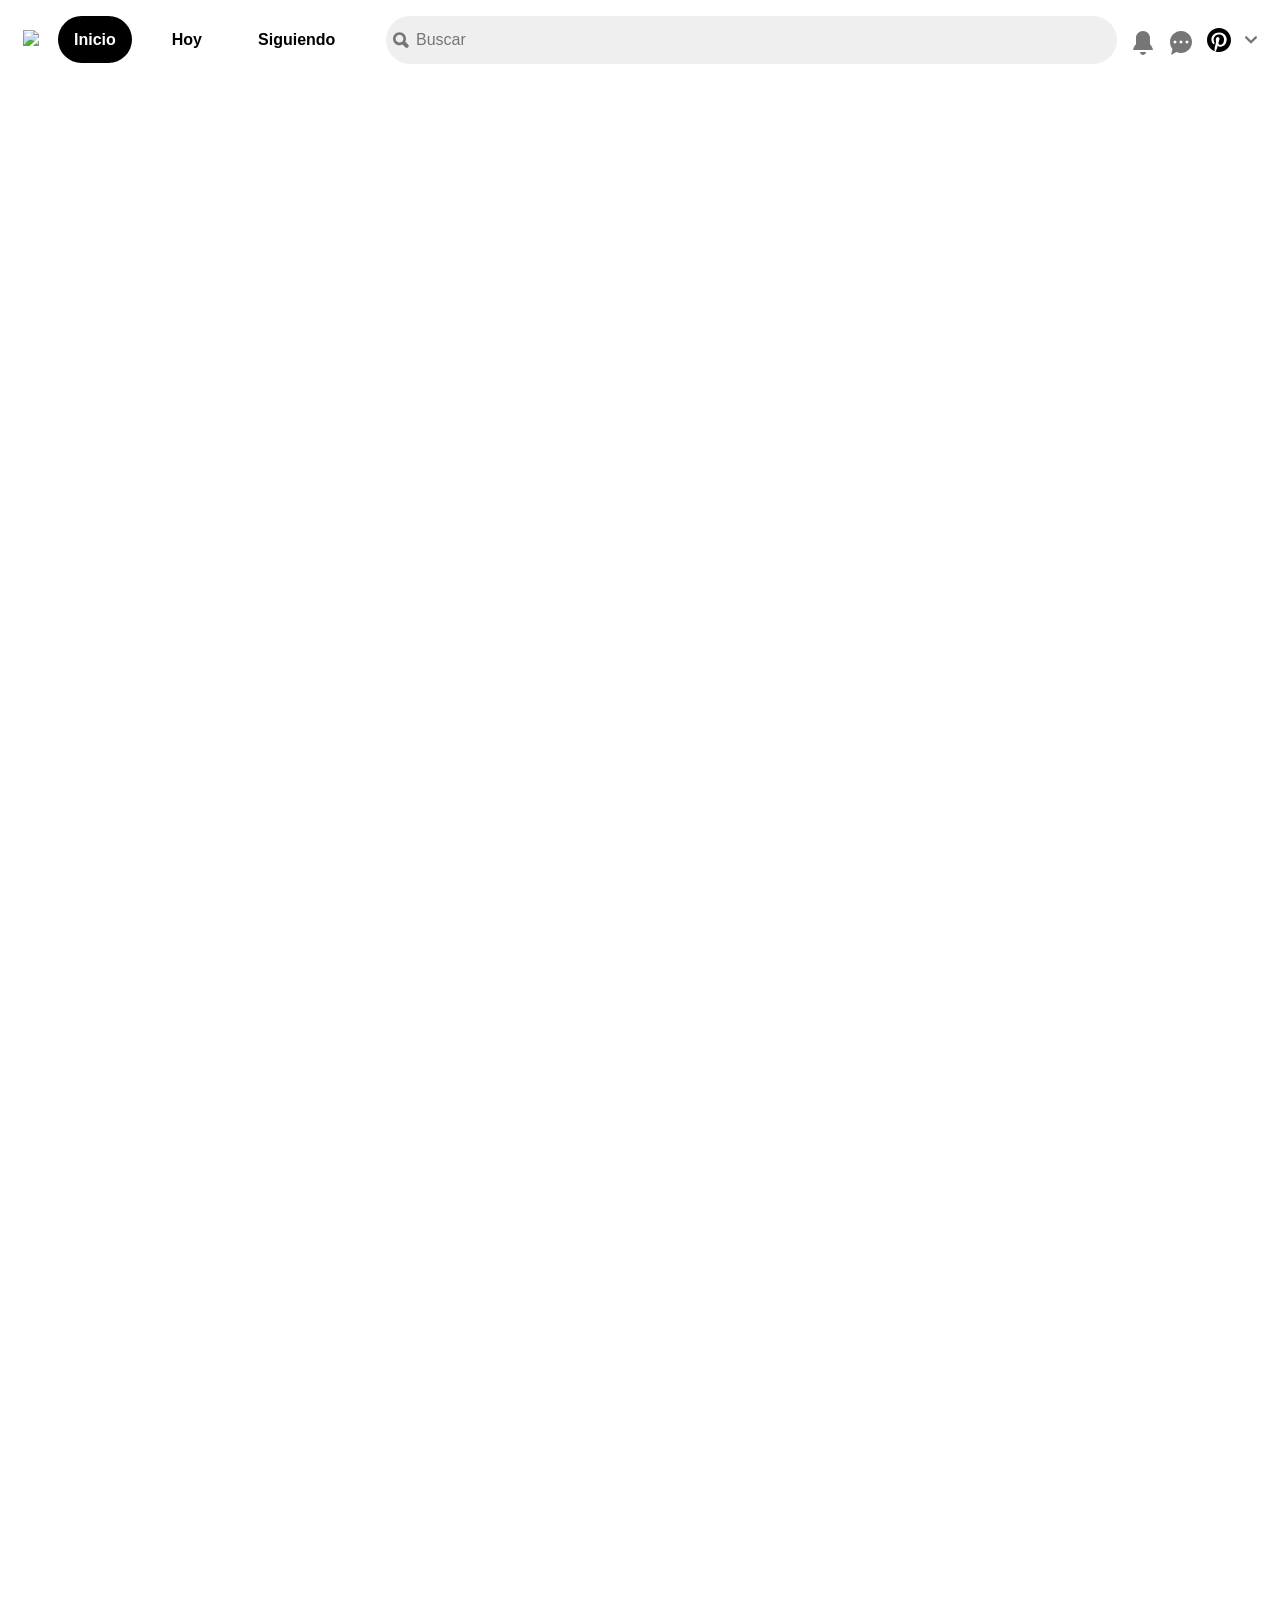
==== commit b76389ca: "Modificación CSS para card en parte mobile" ====
--- a/index.html
+++ b/index.html
@@ -11,49 +11,51 @@
 </head>
 
 <body>
-    <nav class="navigation">
-        <div class="hGray"><img src="https://img.icons8.com/doodle/48/000000/pinterest.png" class="lImgP" /></div>
-        <div><a href="#" class="active hgaI"><span>Inicio</span></a></div>
-        <div class="JME zI7 iyn Hsu dBlock" style="margin-top: 1px;"><svg class="gUZ pBj U9O kVc" height="12"
-                width="12" viewBox="0 0 24 24" aria-label="Abrir el menú de pestañas" role="img">
-                <path
-                    d="M12 19.5L.66 8.29c-.88-.86-.88-2.27 0-3.14.88-.87 2.3-.87 3.18 0L12 13.21l8.16-8.06c.88-.87 2.3-.87 3.18 0 .88.87.88 2.28 0 3.14L12 19.5z">
-                </path>
-            </svg>
-        </div>
-        <div><a href="#" class="dNone hgA"><span>Hoy</span></a> </div>
-        <div><a href="#" class="dNone hgA"><span>Siguiendo</span></a></div>
-         
-       <div class="hgInput hinpuCam"><svg class="gUZ B9u U9O kVc glass" height="16" width="16" viewBox="0 0 24 24"
-                aria-label="Ícono de búsqueda" role="img">
-                <path
-                    d="M10 16c-3.31 0-6-2.69-6-6s2.69-6 6-6 6 2.69 6 6-2.69 6-6 6m13.12 2.88l-4.26-4.26A9.842 9.842 0 0 0 20 10c0-5.52-4.48-10-10-10S0 4.48 0 10s4.48 10 10 10c1.67 0 3.24-.41 4.62-1.14l4.26 4.26a3 3 0 0 0 4.24 0 3 3 0 0 0 0-4.24">
-                </path>
-            </svg><input type="text" class="search" placeholder="Buscar">
-        </div>
-        <div class="hGray"><svg class="gUZ B9u U9O kVc campaign" height="24" width="24" viewBox="0 0 24 24"
-                aria-hidden="true" aria-label="" role="img">
-                <path
-                    d="M12 24c-1.66 0-3-1.34-3-3h6c0 1.66-1.34 3-3 3zm7-10.83c1.58 1.52 2.67 3.55 3 5.83H2c.33-2.28 1.42-4.31 3-5.83V7c0-3.87 3.13-7 7-7s7 3.13 7 7v6.17z">
-                </path>
-            </svg>
-        </div>
-        <div class="hGray"><svg class="Hn_ gUZ B9u U9O kVc campaign" height="24" width="24" viewBox="0 0 24 24"
-                aria-hidden="true" aria-label="" role="img">
-                <path
-                    d="M18 12.5a1.5 1.5 0 1 1 .001-3.001A1.5 1.5 0 0 1 18 12.5m-6 0a1.5 1.5 0 1 1 .001-3.001A1.5 1.5 0 0 1 12 12.5m-6 0a1.5 1.5 0 1 1 .001-3.001A1.5 1.5 0 0 1 6 12.5M12 0C5.925 0 1 4.925 1 11c0 2.653.94 5.086 2.504 6.986L2 24l5.336-3.049A10.93 10.93 0 0 0 12 22c6.075 0 11-4.925 11-11S18.075 0 12 0">
-                </path>
-            </svg>
-        </div>
-        <div class="hGray"><svg class="gUZ lZJ U9O kVc" height="24" width="24" viewBox="0 0 24 24" aria-hidden="true" aria-label="" role="img"><path d="M0 12c0 5.123 3.211 9.497 7.73 11.218-.11-.937-.227-2.482.025-3.566.217-.932 1.401-5.938 1.401-5.938s-.357-.715-.357-1.774c0-1.66.962-2.9 2.161-2.9 1.02 0 1.512.765 1.512 1.682 0 1.025-.653 2.557-.99 3.978-.281 1.189.597 2.159 1.769 2.159 2.123 0 3.756-2.239 3.756-5.471 0-2.861-2.056-4.86-4.991-4.86-3.398 0-5.393 2.549-5.393 5.184 0 1.027.395 2.127.889 2.726a.36.36 0 0 1 .083.343c-.091.378-.293 1.189-.332 1.355-.053.218-.173.265-.4.159-1.492-.694-2.424-2.875-2.424-4.627 0-3.769 2.737-7.229 7.892-7.229 4.144 0 7.365 2.953 7.365 6.899 0 4.117-2.595 7.431-6.199 7.431-1.211 0-2.348-.63-2.738-1.373 0 0-.599 2.282-.744 2.84-.282 1.084-1.064 2.456-1.549 3.235C9.584 23.815 10.77 24 12 24c6.627 0 12-5.373 12-12S18.627 0 12 0 0 5.373 0 12"></path></svg></div>
-        <div class="hGray hgS"><svg class="gUZ B9u U9O kVc" height="12" width="12" viewBox="0 0 24 24"
-                aria-hidden="true" aria-label="" role="img">
-                <path
-                    d="M12 19.5L.66 8.29c-.88-.86-.88-2.27 0-3.14.88-.87 2.3-.87 3.18 0L12 13.21l8.16-8.06c.88-.87 2.3-.87 3.18 0 .88.87.88 2.28 0 3.14L12 19.5z">
-                </path>
-            </svg>
-        </div>
-    </nav> 
+    <header>
+        <nav class="navigation">
+            <div class="hGray"><img src="https://img.icons8.com/doodle/48/000000/pinterest.png" class="lImgP" /></div>
+            <div><a href="#" class="active hgaI"><span>Inicio</span></a></div>
+            <div class="JME zI7 iyn Hsu dBlock" style="margin-top: 1px;"><svg class="gUZ pBj U9O kVc" height="12"
+                    width="12" viewBox="0 0 24 24" aria-label="Abrir el menú de pestañas" role="img">
+                    <path
+                        d="M12 19.5L.66 8.29c-.88-.86-.88-2.27 0-3.14.88-.87 2.3-.87 3.18 0L12 13.21l8.16-8.06c.88-.87 2.3-.87 3.18 0 .88.87.88 2.28 0 3.14L12 19.5z">
+                    </path>
+                </svg>
+            </div>
+            <div><a href="#" class="dNone hgA"><span>Hoy</span></a> </div>
+            <div><a href="#" class="dNone hgA"><span>Siguiendo</span></a></div>
+             
+           <div class="hgInput hinpuCam"><svg class="gUZ B9u U9O kVc glass" height="16" width="16" viewBox="0 0 24 24"
+                    aria-label="Ícono de búsqueda" role="img">
+                    <path
+                        d="M10 16c-3.31 0-6-2.69-6-6s2.69-6 6-6 6 2.69 6 6-2.69 6-6 6m13.12 2.88l-4.26-4.26A9.842 9.842 0 0 0 20 10c0-5.52-4.48-10-10-10S0 4.48 0 10s4.48 10 10 10c1.67 0 3.24-.41 4.62-1.14l4.26 4.26a3 3 0 0 0 4.24 0 3 3 0 0 0 0-4.24">
+                    </path>
+                </svg><input type="text" class="search" placeholder="Buscar">
+            </div>
+            <div class="hGray"><svg class="gUZ B9u U9O kVc campaign" height="24" width="24" viewBox="0 0 24 24"
+                    aria-hidden="true" aria-label="" role="img">
+                    <path
+                        d="M12 24c-1.66 0-3-1.34-3-3h6c0 1.66-1.34 3-3 3zm7-10.83c1.58 1.52 2.67 3.55 3 5.83H2c.33-2.28 1.42-4.31 3-5.83V7c0-3.87 3.13-7 7-7s7 3.13 7 7v6.17z">
+                    </path>
+                </svg>
+            </div>
+            <div class="hGray"><svg class="Hn_ gUZ B9u U9O kVc campaign" height="24" width="24" viewBox="0 0 24 24"
+                    aria-hidden="true" aria-label="" role="img">
+                    <path
+                        d="M18 12.5a1.5 1.5 0 1 1 .001-3.001A1.5 1.5 0 0 1 18 12.5m-6 0a1.5 1.5 0 1 1 .001-3.001A1.5 1.5 0 0 1 12 12.5m-6 0a1.5 1.5 0 1 1 .001-3.001A1.5 1.5 0 0 1 6 12.5M12 0C5.925 0 1 4.925 1 11c0 2.653.94 5.086 2.504 6.986L2 24l5.336-3.049A10.93 10.93 0 0 0 12 22c6.075 0 11-4.925 11-11S18.075 0 12 0">
+                    </path>
+                </svg>
+            </div>
+            <div class="hGray"><svg class="gUZ lZJ U9O kVc" height="24" width="24" viewBox="0 0 24 24" aria-hidden="true" aria-label="" role="img"><path d="M0 12c0 5.123 3.211 9.497 7.73 11.218-.11-.937-.227-2.482.025-3.566.217-.932 1.401-5.938 1.401-5.938s-.357-.715-.357-1.774c0-1.66.962-2.9 2.161-2.9 1.02 0 1.512.765 1.512 1.682 0 1.025-.653 2.557-.99 3.978-.281 1.189.597 2.159 1.769 2.159 2.123 0 3.756-2.239 3.756-5.471 0-2.861-2.056-4.86-4.991-4.86-3.398 0-5.393 2.549-5.393 5.184 0 1.027.395 2.127.889 2.726a.36.36 0 0 1 .083.343c-.091.378-.293 1.189-.332 1.355-.053.218-.173.265-.4.159-1.492-.694-2.424-2.875-2.424-4.627 0-3.769 2.737-7.229 7.892-7.229 4.144 0 7.365 2.953 7.365 6.899 0 4.117-2.595 7.431-6.199 7.431-1.211 0-2.348-.63-2.738-1.373 0 0-.599 2.282-.744 2.84-.282 1.084-1.064 2.456-1.549 3.235C9.584 23.815 10.77 24 12 24c6.627 0 12-5.373 12-12S18.627 0 12 0 0 5.373 0 12"></path></svg></div>
+            <div class="hGray hgS"><svg class="gUZ B9u U9O kVc" height="12" width="12" viewBox="0 0 24 24"
+                    aria-hidden="true" aria-label="" role="img">
+                    <path
+                        d="M12 19.5L.66 8.29c-.88-.86-.88-2.27 0-3.14.88-.87 2.3-.87 3.18 0L12 13.21l8.16-8.06c.88-.87 2.3-.87 3.18 0 .88.87.88 2.28 0 3.14L12 19.5z">
+                    </path>
+                </svg>
+            </div>
+        </nav> 
+    </header>
             <div class="grid-container gridCentered">
                 <div class="grid-item heigth2"
                     style="background-image: url('https://i.pinimg.com/564x/93/b9/28/93b9282c8095d361a29ff9819a69e584.jpg')">
--- a/styles.css
+++ b/styles.css
@@ -7,7 +7,6 @@
 .navigation {
     background-color: #fff;
     width: 100%;
-    padding: 4px 16px;
     height: 80px;
     position: sticky;
     box-sizing: border-box;
@@ -15,9 +14,10 @@
     z-index: 1;
     display: flex;
     align-items: center;
+    justify-content: center;
 }
 .navigation > div {
-    padding: 0 10px;
+    padding: 0 7px;
 }
 a {
     color: #000;
@@ -95,7 +95,7 @@
     justify-content: center;
   
     border-radius: 16px !important;
-    margin: 10px;
+    margin: 5px;
     /*border-radius: 4px;*/
     transition: transform 0.3s ease-in-out;
   
@@ -233,6 +233,9 @@
 }
 }
 @media (min-width: 768px) {
+    .navigation {
+        padding: 4px 16px;
+    }
 .grid-container {
     grid-template-columns: repeat(auto-fill, minmax(250px, 1fr));   
 }
@@ -246,7 +249,7 @@
     grid-template-columns: 50% 50%;
 }
 .gridCentered {
-    width: 415px;
+    width: 375px;
 }
 .cButtons {
     width: 90%;
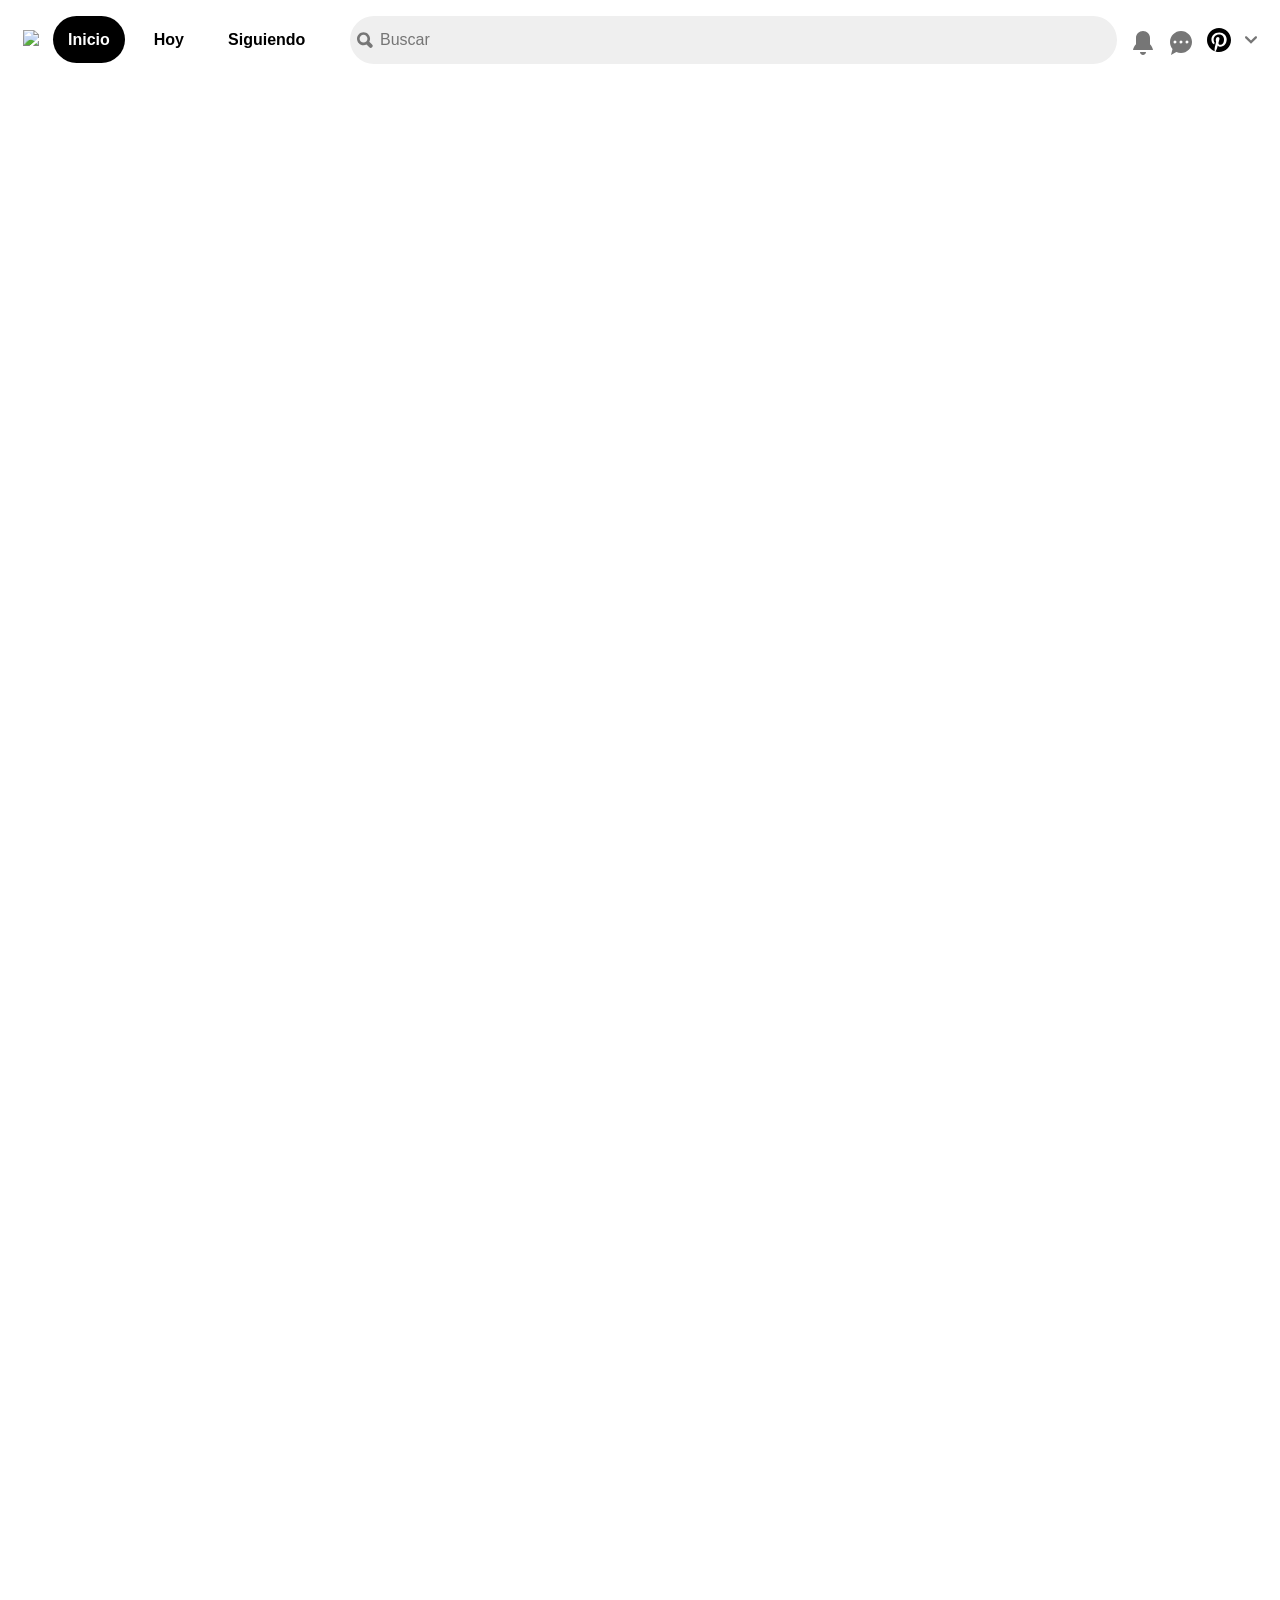
==== commit 16d2c325: "Cambios en CSS para la parte responsive" ====
--- a/index.html
+++ b/index.html
@@ -11,7422 +11,7420 @@
 </head>
 
 <body>
-    <header>
-        <nav class="navigation">
-            <div class="hGray"><img src="https://img.icons8.com/doodle/48/000000/pinterest.png" class="lImgP" /></div>
-            <div><a href="#" class="active hgaI"><span>Inicio</span></a></div>
-            <div class="JME zI7 iyn Hsu dBlock" style="margin-top: 1px;"><svg class="gUZ pBj U9O kVc" height="12"
-                    width="12" viewBox="0 0 24 24" aria-label="Abrir el menú de pestañas" role="img">
-                    <path
-                        d="M12 19.5L.66 8.29c-.88-.86-.88-2.27 0-3.14.88-.87 2.3-.87 3.18 0L12 13.21l8.16-8.06c.88-.87 2.3-.87 3.18 0 .88.87.88 2.28 0 3.14L12 19.5z">
-                    </path>
-                </svg>
-            </div>
-            <div><a href="#" class="dNone hgA"><span>Hoy</span></a> </div>
-            <div><a href="#" class="dNone hgA"><span>Siguiendo</span></a></div>
-             
-           <div class="hgInput hinpuCam"><svg class="gUZ B9u U9O kVc glass" height="16" width="16" viewBox="0 0 24 24"
-                    aria-label="Ícono de búsqueda" role="img">
-                    <path
-                        d="M10 16c-3.31 0-6-2.69-6-6s2.69-6 6-6 6 2.69 6 6-2.69 6-6 6m13.12 2.88l-4.26-4.26A9.842 9.842 0 0 0 20 10c0-5.52-4.48-10-10-10S0 4.48 0 10s4.48 10 10 10c1.67 0 3.24-.41 4.62-1.14l4.26 4.26a3 3 0 0 0 4.24 0 3 3 0 0 0 0-4.24">
-                    </path>
-                </svg><input type="text" class="search" placeholder="Buscar">
-            </div>
-            <div class="hGray"><svg class="gUZ B9u U9O kVc campaign" height="24" width="24" viewBox="0 0 24 24"
-                    aria-hidden="true" aria-label="" role="img">
-                    <path
-                        d="M12 24c-1.66 0-3-1.34-3-3h6c0 1.66-1.34 3-3 3zm7-10.83c1.58 1.52 2.67 3.55 3 5.83H2c.33-2.28 1.42-4.31 3-5.83V7c0-3.87 3.13-7 7-7s7 3.13 7 7v6.17z">
-                    </path>
-                </svg>
-            </div>
-            <div class="hGray"><svg class="Hn_ gUZ B9u U9O kVc campaign" height="24" width="24" viewBox="0 0 24 24"
-                    aria-hidden="true" aria-label="" role="img">
-                    <path
-                        d="M18 12.5a1.5 1.5 0 1 1 .001-3.001A1.5 1.5 0 0 1 18 12.5m-6 0a1.5 1.5 0 1 1 .001-3.001A1.5 1.5 0 0 1 12 12.5m-6 0a1.5 1.5 0 1 1 .001-3.001A1.5 1.5 0 0 1 6 12.5M12 0C5.925 0 1 4.925 1 11c0 2.653.94 5.086 2.504 6.986L2 24l5.336-3.049A10.93 10.93 0 0 0 12 22c6.075 0 11-4.925 11-11S18.075 0 12 0">
-                    </path>
-                </svg>
-            </div>
-            <div class="hGray"><svg class="gUZ lZJ U9O kVc" height="24" width="24" viewBox="0 0 24 24" aria-hidden="true" aria-label="" role="img"><path d="M0 12c0 5.123 3.211 9.497 7.73 11.218-.11-.937-.227-2.482.025-3.566.217-.932 1.401-5.938 1.401-5.938s-.357-.715-.357-1.774c0-1.66.962-2.9 2.161-2.9 1.02 0 1.512.765 1.512 1.682 0 1.025-.653 2.557-.99 3.978-.281 1.189.597 2.159 1.769 2.159 2.123 0 3.756-2.239 3.756-5.471 0-2.861-2.056-4.86-4.991-4.86-3.398 0-5.393 2.549-5.393 5.184 0 1.027.395 2.127.889 2.726a.36.36 0 0 1 .083.343c-.091.378-.293 1.189-.332 1.355-.053.218-.173.265-.4.159-1.492-.694-2.424-2.875-2.424-4.627 0-3.769 2.737-7.229 7.892-7.229 4.144 0 7.365 2.953 7.365 6.899 0 4.117-2.595 7.431-6.199 7.431-1.211 0-2.348-.63-2.738-1.373 0 0-.599 2.282-.744 2.84-.282 1.084-1.064 2.456-1.549 3.235C9.584 23.815 10.77 24 12 24c6.627 0 12-5.373 12-12S18.627 0 12 0 0 5.373 0 12"></path></svg></div>
-            <div class="hGray hgS"><svg class="gUZ B9u U9O kVc" height="12" width="12" viewBox="0 0 24 24"
-                    aria-hidden="true" aria-label="" role="img">
-                    <path
-                        d="M12 19.5L.66 8.29c-.88-.86-.88-2.27 0-3.14.88-.87 2.3-.87 3.18 0L12 13.21l8.16-8.06c.88-.87 2.3-.87 3.18 0 .88.87.88 2.28 0 3.14L12 19.5z">
-                    </path>
-                </svg>
-            </div>
-        </nav> 
-    </header>
-            <div class="grid-container gridCentered">
-                <div class="grid-item heigth2"
-                    style="background-image: url('https://i.pinimg.com/564x/93/b9/28/93b9282c8095d361a29ff9819a69e584.jpg')">
-                    <div class="cButtons displayNone">
-                        <div class="cTButtons">
-                            <div class="pines">
-                                <span>Mis pines g...</span>
-                            </div>
-                            <div class="guardar">
-                                <span>Guardar</span>
-                            </div>
-                        </div>
-                        <div class="cBButtons">
-                            <div class="link">
-                                <span>youtube.com</span>
-                            </div>
-                            <div class="load">
-                                <img src="https://img.icons8.com/pastel-glyph/64/000000/upload--v1.png" />
-                            </div>
-                            <div class="points">
-                                <img src="https://img.icons8.com/ios-filled/50/000000/ellipsis.png" />
-                            </div>
-                        </div>
-                    </div>
-                </div>
-                <div class="grid-item"
-                    style="background-image: url('https://i.pinimg.com/564x/f9/f5/f2/f9f5f28bcd0d69eba15fc7144ccb1894.jpg')">
-                    <div class="cButtons">
-                        <div class="cTButtons">
-                            <div class="pines">
-                                <span>Mis pines g...</span>
-                            </div>
-                            <div class="guardar">
-                                <span>Guardar</span>
-                            </div>
-                        </div>
-                        <div class="cBButtons">
-                            <div class="link">
-                                <span>youtube.com</span>
-                            </div>
-                            <div class="load">
-                                <img src="https://img.icons8.com/pastel-glyph/64/000000/upload--v1.png" />
-                            </div>
-                            <div class="points">
-                                <img src="https://img.icons8.com/ios-filled/50/000000/ellipsis.png" />
-                            </div>
-                        </div>
-                    </div>
-                </div>
-                <div class="grid-item heigth2"
-                    style="background-image: url('https://i.pinimg.com/564x/21/4f/5a/214f5ac73a8c8df80c42fc5bf4da5d55.jpg')">
-                    <div class="cButtons">
-                        <div class="cTButtons">
-                            <div class="pines">
-                                <span>Mis pines g...</span>
-                            </div>
-                            <div class="guardar">
-                                <span>Guardar</span>
-                            </div>
-                        </div>
-                        <div class="cBButtons">
-                            <div class="link">
-                                <span>youtube.com</span>
-                            </div>
-                            <div class="load">
-                                <img src="https://img.icons8.com/pastel-glyph/64/000000/upload--v1.png" />
-                            </div>
-                            <div class="points">
-                                <img src="https://img.icons8.com/ios-filled/50/000000/ellipsis.png" />
-                            </div>
-                        </div>
-                    </div>
-                </div>
-                <div class="grid-item"
-                    style="background-image: url('https://i.pinimg.com/564x/a8/d3/11/a8d311b6217f479051b81dd863f95d03.jpg')">
-                    <div class="cButtons">
-                        <div class="cTButtons">
-                            <div class="pines">
-                                <span>Mis pines g...</span>
-                            </div>
-                            <div class="guardar">
-                                <span>Guardar</span>
-                            </div>
-                        </div>
-                        <div class="cBButtons">
-                            <div class="link">
-                                <span>youtube.com</span>
-                            </div>
-                            <div class="load">
-                                <img src="https://img.icons8.com/pastel-glyph/64/000000/upload--v1.png" />
-                            </div>
-                            <div class="points">
-                                <img src="https://img.icons8.com/ios-filled/50/000000/ellipsis.png" />
-                            </div>
-                        </div>
-                    </div>
-                </div>
-                <div class="grid-item heigth2"
-                    style="background-image: url('https://i.pinimg.com/564x/3a/3c/bc/3a3cbca74a62f44cde43a68e7670b163.jpg')">
-                    <div class="cButtons">
-                        <div class="cTButtons">
-                            <div class="pines">
-                                <span>Mis pines g...</span>
-                            </div>
-                            <div class="guardar">
-                                <span>Guardar</span>
-                            </div>
-                        </div>
-                        <div class="cBButtons">
-                            <div class="link">
-                                <span>youtube.com</span>
-                            </div>
-                            <div class="load">
-                                <img src="https://img.icons8.com/pastel-glyph/64/000000/upload--v1.png" />
-                            </div>
-                            <div class="points">
-                                <img src="https://img.icons8.com/ios-filled/50/000000/ellipsis.png" />
-                            </div>
-                        </div>
-                    </div>
-                </div>
-                <div class="grid-item heigth2"
-                    style="background-image: url('https://i.pinimg.com/564x/a3/b2/8b/a3b28b0240f45982accc3d3ad44d0c9d.jpg')">
-                    <div class="cButtons">
-                        <div class="cTButtons">
-                            <div class="pines">
-                                <span>Mis pines g...</span>
-                            </div>
-                            <div class="guardar">
-                                <span>Guardar</span>
-                            </div>
-                        </div>
-                        <div class="cBButtons">
-                            <div class="link">
-                                <span>youtube.com</span>
-                            </div>
-                            <div class="load">
-                                <img src="https://img.icons8.com/pastel-glyph/64/000000/upload--v1.png" />
-                            </div>
-                            <div class="points">
-                                <img src="https://img.icons8.com/ios-filled/50/000000/ellipsis.png" />
-                            </div>
-                        </div>
-                    </div>
-                </div>
-                <div class="grid-item"
-                    style="background-image: url('https://i.pinimg.com/564x/3f/87/39/3f87391f9757c8fa673390f4018be7ca.jpg')">
-                    <div class="cButtons">
-                        <div class="cTButtons">
-                            <div class="pines">
-                                <span>Mis pines g...</span>
-                            </div>
-                            <div class="guardar">
-                                <span>Guardar</span>
-                            </div>
-                        </div>
-                        <div class="cBButtons">
-                            <div class="link">
-                                <span>youtube.com</span>
-                            </div>
-                            <div class="load">
-                                <img src="https://img.icons8.com/pastel-glyph/64/000000/upload--v1.png" />
-                            </div>
-                            <div class="points">
-                                <img src="https://img.icons8.com/ios-filled/50/000000/ellipsis.png" />
-                            </div>
-                        </div>
-                    </div>
-                </div>
-                <div class="grid-item"
-                    style="background-image: url('https://i.pinimg.com/564x/25/c3/0b/25c30bc59f4710ffa428014afc729ca9.jpg')">
-                    <div class="cButtons">
-                        <div class="cTButtons">
-                            <div class="pines">
-                                <span>Mis pines g...</span>
-                            </div>
-                            <div class="guardar">
-                                <span>Guardar</span>
-                            </div>
-                        </div>
-                        <div class="cBButtons">
-                            <div class="link">
-                                <span>youtube.com</span>
-                            </div>
-                            <div class="load">
-                                <img src="https://img.icons8.com/pastel-glyph/64/000000/upload--v1.png" />
-                            </div>
-                            <div class="points">
-                                <img src="https://img.icons8.com/ios-filled/50/000000/ellipsis.png" />
-                            </div>
-                        </div>
-                    </div>
-                </div>
-                <div class="grid-item heigth2"
-                    style="background-image: url('https://i.pinimg.com/564x/72/6c/3b/726c3b0f1658e2f143f55637f6215c86.jpg')">
-                    <div class="cButtons">
-                        <div class="cTButtons">
-                            <div class="pines">
-                                <span>Mis pines g...</span>
-                            </div>
-                            <div class="guardar">
-                                <span>Guardar</span>
-                            </div>
-                        </div>
-                        <div class="cBButtons">
-                            <div class="link">
-                                <span>youtube.com</span>
-                            </div>
-                            <div class="load">
-                                <img src="https://img.icons8.com/pastel-glyph/64/000000/upload--v1.png" />
-                            </div>
-                            <div class="points">
-                                <img src="https://img.icons8.com/ios-filled/50/000000/ellipsis.png" />
-                            </div>
-                        </div>
-                    </div>
-                </div>
-                <div class="grid-item"
-                    style="background-image: url('https://i.pinimg.com/564x/89/c3/8a/89c38af8b40852628d6bc28f12273c14.jpg')">
-                    <div class="cButtons">
-                        <div class="cTButtons">
-                            <div class="pines">
-                                <span>Mis pines g...</span>
-                            </div>
-                            <div class="guardar">
-                                <span>Guardar</span>
-                            </div>
-                        </div>
-                        <div class="cBButtons">
-                            <div class="link">
-                                <span>youtube.com</span>
-                            </div>
-                            <div class="load">
-                                <img src="https://img.icons8.com/pastel-glyph/64/000000/upload--v1.png" />
-                            </div>
-                            <div class="points">
-                                <img src="https://img.icons8.com/ios-filled/50/000000/ellipsis.png" />
-                            </div>
-                        </div>
-                    </div>
-                </div>
-                <div class="grid-item heigth2"
-                    style="background-image: url('https://i.pinimg.com/564x/e8/ee/bc/e8eebc276ba458124e11e9098f292b68.jpg')">
-                    <div class="cButtons">
-                        <div class="cTButtons">
-                            <div class="pines">
-                                <span>Mis pines g...</span>
-                            </div>
-                            <div class="guardar">
-                                <span>Guardar</span>
-                            </div>
-                        </div>
-                        <div class="cBButtons">
-                            <div class="link">
-                                <span>youtube.com</span>
-                            </div>
-                            <div class="load">
-                                <img src="https://img.icons8.com/pastel-glyph/64/000000/upload--v1.png" />
-                            </div>
-                            <div class="points">
-                                <img src="https://img.icons8.com/ios-filled/50/000000/ellipsis.png" />
-                            </div>
-                        </div>
-                    </div>
-                </div>
-                <div class="grid-item"
-                    style="background-image: url('https://i.pinimg.com/564x/93/2f/bf/932fbfb57fecab2cec7c258b7c2f1779.jpg')">
-                    <div class="cButtons">
-                        <div class="cTButtons">
-                            <div class="pines">
-                                <span>Mis pines g...</span>
-                            </div>
-                            <div class="guardar">
-                                <span>Guardar</span>
-                            </div>
-                        </div>
-                        <div class="cBButtons">
-                            <div class="link">
-                                <span>youtube.com</span>
-                            </div>
-                            <div class="load">
-                                <img src="https://img.icons8.com/pastel-glyph/64/000000/upload--v1.png" />
-                            </div>
-                            <div class="points">
-                                <img src="https://img.icons8.com/ios-filled/50/000000/ellipsis.png" />
-                            </div>
-                        </div>
-                    </div>
-                </div>
-                <div class="grid-item heigth2"
-                    style="background-image: url('https://i.pinimg.com/564x/d4/32/f2/d432f2f5526eeae95940df5382b35792.jpg')">
-                    <div class="cButtons">
-                        <div class="cTButtons">
-                            <div class="pines">
-                                <span>Mis pines g...</span>
-                            </div>
-                            <div class="guardar">
-                                <span>Guardar</span>
-                            </div>
-                        </div>
-                        <div class="cBButtons">
-                            <div class="link">
-                                <span>youtube.com</span>
-                            </div>
-                            <div class="load">
-                                <img src="https://img.icons8.com/pastel-glyph/64/000000/upload--v1.png" />
-                            </div>
-                            <div class="points">
-                                <img src="https://img.icons8.com/ios-filled/50/000000/ellipsis.png" />
-                            </div>
-                        </div>
-                    </div>
-                </div>
-                <div class="grid-item"
-                    style="background-image: url('https://i.pinimg.com/564x/cc/bb/47/ccbb47156b208d13817bd9d014e889e6.jpg')">
-                    <div class="cButtons">
-                        <div class="cTButtons">
-                            <div class="pines">
-                                <span>Mis pines g...</span>
-                            </div>
-                            <div class="guardar">
-                                <span>Guardar</span>
-                            </div>
-                        </div>
-                        <div class="cBButtons">
-                            <div class="link">
-                                <span>youtube.com</span>
-                            </div>
-                            <div class="load">
-                                <img src="https://img.icons8.com/pastel-glyph/64/000000/upload--v1.png" />
-                            </div>
-                            <div class="points">
-                                <img src="https://img.icons8.com/ios-filled/50/000000/ellipsis.png" />
-                            </div>
-                        </div>
-                    </div>
-                </div>
-                <div class="grid-item heigth2"
-                    style="background-image: url('https://i.pinimg.com/564x/de/ab/eb/deabebadb38d05093201b9415869acac.jpg')">
-                    <div class="cButtons">
-                        <div class="cTButtons">
-                            <div class="pines">
-                                <span>Mis pines g...</span>
-                            </div>
-                            <div class="guardar">
-                                <span>Guardar</span>
-                            </div>
-                        </div>
-                        <div class="cBButtons">
-                            <div class="link">
-                                <span>youtube.com</span>
-                            </div>
-                            <div class="load">
-                                <img src="https://img.icons8.com/pastel-glyph/64/000000/upload--v1.png" />
-                            </div>
-                            <div class="points">
-                                <img src="https://img.icons8.com/ios-filled/50/000000/ellipsis.png" />
-                            </div>
-                        </div>
-                    </div>
-                </div>
-                <div class="grid-item"
-                    style="background-image: url('https://i.pinimg.com/564x/77/29/aa/7729aa26a9aa61d2a211fc90554670dd.jpg')">
-                    <div class="cButtons">
-                        <div class="cTButtons">
-                            <div class="pines">
-                                <span>Mis pines g...</span>
-                            </div>
-                            <div class="guardar">
-                                <span>Guardar</span>
-                            </div>
-                        </div>
-                        <div class="cBButtons">
-                            <div class="link">
-                                <span>youtube.com</span>
-                            </div>
-                            <div class="load">
-                                <img src="https://img.icons8.com/pastel-glyph/64/000000/upload--v1.png" />
-                            </div>
-                            <div class="points">
-                                <img src="https://img.icons8.com/ios-filled/50/000000/ellipsis.png" />
-                            </div>
-                        </div>
-                    </div>
-                </div>
-                <div class="grid-item"
-                    style="background-image: url('https://i.pinimg.com/564x/74/c4/a5/74c4a5d019ffdf7c7d1b929468f83363.jpg')">
-                    <div class="cButtons">
-                        <div class="cTButtons">
-                            <div class="pines">
-                                <span>Mis pines g...</span>
-                            </div>
-                            <div class="guardar">
-                                <span>Guardar</span>
-                            </div>
-                        </div>
-                        <div class="cBButtons">
-                            <div class="link">
-                                <span>youtube.com</span>
-                            </div>
-                            <div class="load">
-                                <img src="https://img.icons8.com/pastel-glyph/64/000000/upload--v1.png" />
-                            </div>
-                            <div class="points">
-                                <img src="https://img.icons8.com/ios-filled/50/000000/ellipsis.png" />
-                            </div>
-                        </div>
-                    </div>
-                </div>
-                <div class="grid-item heigth2"
-                    style="background-image: url('https://i.pinimg.com/564x/d3/c2/4c/d3c24cdc08ebc0856a42d46e61b5186b.jpg')">
-                    <div class="cButtons">
-                        <div class="cTButtons">
-                            <div class="pines">
-                                <span>Mis pines g...</span>
-                            </div>
-                            <div class="guardar">
-                                <span>Guardar</span>
-                            </div>
-                        </div>
-                        <div class="cBButtons">
-                            <div class="link">
-                                <span>youtube.com</span>
-                            </div>
-                            <div class="load">
-                                <img src="https://img.icons8.com/pastel-glyph/64/000000/upload--v1.png" />
-                            </div>
-                            <div class="points">
-                                <img src="https://img.icons8.com/ios-filled/50/000000/ellipsis.png" />
-                            </div>
-                        </div>
-                    </div>
-                </div>
-                <div class="grid-item"
-                    style="background-image: url('https://i.pinimg.com/564x/94/c5/ce/94c5ce7f32fd5578ecc1dcfa5d9daa00.jpg')">
-                    <div class="cButtons">
-                        <div class="cTButtons">
-                            <div class="pines">
-                                <span>Mis pines g...</span>
-                            </div>
-                            <div class="guardar">
-                                <span>Guardar</span>
-                            </div>
-                        </div>
-                        <div class="cBButtons">
-                            <div class="link">
-                                <span>youtube.com</span>
-                            </div>
-                            <div class="load">
-                                <img src="https://img.icons8.com/pastel-glyph/64/000000/upload--v1.png" />
-                            </div>
-                            <div class="points">
-                                <img src="https://img.icons8.com/ios-filled/50/000000/ellipsis.png" />
-                            </div>
-                        </div>
-                    </div>
-                </div>
-                <div class="grid-item heigth2"
-                    style="background-image: url('https://i.pinimg.com/564x/a8/e7/f5/a8e7f58ec6df7154cc4181dbe11c8618.jpg')">
-                    <div class="cButtons">
-                        <div class="cTButtons">
-                            <div class="pines">
-                                <span>Mis pines g...</span>
-                            </div>
-                            <div class="guardar">
-                                <span>Guardar</span>
-                            </div>
-                        </div>
-                        <div class="cBButtons">
-                            <div class="link">
-                                <span>youtube.com</span>
-                            </div>
-                            <div class="load">
-                                <img src="https://img.icons8.com/pastel-glyph/64/000000/upload--v1.png" />
-                            </div>
-                            <div class="points">
-                                <img src="https://img.icons8.com/ios-filled/50/000000/ellipsis.png" />
-                            </div>
-                        </div>
-                    </div>
-                </div>
-                <div class="grid-item"
-                    style="background-image: url('https://i.pinimg.com/564x/3f/36/f8/3f36f8c3c926393e23f038f8283514f1.jpg')">
-                    <div class="cButtons">
-                        <div class="cTButtons">
-                            <div class="pines">
-                                <span>Mis pines g...</span>
-                            </div>
-                            <div class="guardar">
-                                <span>Guardar</span>
-                            </div>
-                        </div>
-                        <div class="cBButtons">
-                            <div class="link">
-                                <span>youtube.com</span>
-                            </div>
-                            <div class="load">
-                                <img src="https://img.icons8.com/pastel-glyph/64/000000/upload--v1.png" />
-                            </div>
-                            <div class="points">
-                                <img src="https://img.icons8.com/ios-filled/50/000000/ellipsis.png" />
-                            </div>
-                        </div>
-                    </div>
-                </div>
-                <div class="grid-item heigth2"
-                    style="background-image: url('https://i.pinimg.com/564x/46/82/45/468245aa8a70104392a42989f5484de8.jpg')">
-                    <div class="cButtons">
-                        <div class="cTButtons">
-                            <div class="pines">
-                                <span>Mis pines g...</span>
-                            </div>
-                            <div class="guardar">
-                                <span>Guardar</span>
-                            </div>
-                        </div>
-                        <div class="cBButtons">
-                            <div class="link">
-                                <span>youtube.com</span>
-                            </div>
-                            <div class="load">
-                                <img src="https://img.icons8.com/pastel-glyph/64/000000/upload--v1.png" />
-                            </div>
-                            <div class="points">
-                                <img src="https://img.icons8.com/ios-filled/50/000000/ellipsis.png" />
-                            </div>
-                        </div>
-                    </div>
-                </div>
-                <div class="grid-item"
-                    style="background-image: url('https://i.pinimg.com/564x/c9/2f/e9/c92fe97e1435f9fefdd64a9fcd81fca1.jpg')">
-                    <div class="cButtons">
-                        <div class="cTButtons">
-                            <div class="pines">
-                                <span>Mis pines g...</span>
-                            </div>
-                            <div class="guardar">
-                                <span>Guardar</span>
-                            </div>
-                        </div>
-                        <div class="cBButtons">
-                            <div class="link">
-                                <span>youtube.com</span>
-                            </div>
-                            <div class="load">
-                                <img src="https://img.icons8.com/pastel-glyph/64/000000/upload--v1.png" />
-                            </div>
-                            <div class="points">
-                                <img src="https://img.icons8.com/ios-filled/50/000000/ellipsis.png" />
-                            </div>
-                        </div>
-                    </div>
-                </div>
-                <div class="grid-item"
-                    style="background-image: url('https://i.pinimg.com/564x/64/ab/b7/64abb7f50652c2dac1629c449bff4a8e.jpg')">
-                    <div class="cButtons">
-                        <div class="cTButtons">
-                            <div class="pines">
-                                <span>Mis pines g...</span>
-                            </div>
-                            <div class="guardar">
-                                <span>Guardar</span>
-                            </div>
-                        </div>
-                        <div class="cBButtons">
-                            <div class="link">
-                                <span>youtube.com</span>
-                            </div>
-                            <div class="load">
-                                <img src="https://img.icons8.com/pastel-glyph/64/000000/upload--v1.png" />
-                            </div>
-                            <div class="points">
-                                <img src="https://img.icons8.com/ios-filled/50/000000/ellipsis.png" />
-                            </div>
-                        </div>
-                    </div>
-                </div>
-                <div class="grid-item heigth2"
-                    style="background-image: url('https://i.pinimg.com/564x/e0/d1/b4/e0d1b4a780a867ef19fe3efae94ec00f.jpg')">
-                    <div class="cButtons">
-                        <div class="cTButtons">
-                            <div class="pines">
-                                <span>Mis pines g...</span>
-                            </div>
-                            <div class="guardar">
-                                <span>Guardar</span>
-                            </div>
-                        </div>
-                        <div class="cBButtons">
-                            <div class="link">
-                                <span>youtube.com</span>
-                            </div>
-                            <div class="load">
-                                <img src="https://img.icons8.com/pastel-glyph/64/000000/upload--v1.png" />
-                            </div>
-                            <div class="points">
-                                <img src="https://img.icons8.com/ios-filled/50/000000/ellipsis.png" />
-                            </div>
-                        </div>
-                    </div>
-                </div>
-                <div class="grid-item"
-                    style="background-image: url('https://i.pinimg.com/564x/72/f1/7a/72f17af3d9b0835dbb9d9e1a11bcc510.jpg')">
-                    <div class="cButtons">
-                        <div class="cTButtons">
-                            <div class="pines">
-                                <span>Mis pines g...</span>
-                            </div>
-                            <div class="guardar">
-                                <span>Guardar</span>
-                            </div>
-                        </div>
-                        <div class="cBButtons">
-                            <div class="link">
-                                <span>youtube.com</span>
-                            </div>
-                            <div class="load">
-                                <img src="https://img.icons8.com/pastel-glyph/64/000000/upload--v1.png" />
-                            </div>
-                            <div class="points">
-                                <img src="https://img.icons8.com/ios-filled/50/000000/ellipsis.png" />
-                            </div>
-                        </div>
-                    </div>
-                </div>
-                <div class="grid-item heigth2"
-                    style="background-image: url('https://i.pinimg.com/564x/c7/70/9c/c7709c992bc8d47ec0aae3410cd97a5f.jpg')">
-                    <div class="cButtons">
-                        <div class="cTButtons">
-                            <div class="pines">
-                                <span>Mis pines g...</span>
-                            </div>
-                            <div class="guardar">
-                                <span>Guardar</span>
-                            </div>
-                        </div>
-                        <div class="cBButtons">
-                            <div class="link">
-                                <span>youtube.com</span>
-                            </div>
-                            <div class="load">
-                                <img src="https://img.icons8.com/pastel-glyph/64/000000/upload--v1.png" />
-                            </div>
-                            <div class="points">
-                                <img src="https://img.icons8.com/ios-filled/50/000000/ellipsis.png" />
-                            </div>
-                        </div>
-                    </div>
-                </div>
-                <div class="grid-item heigth2"
-                    style="background-image: url('https://i.pinimg.com/564x/f1/cb/4a/f1cb4af76a498cd51c0e3d50e74041b7.jpg')">
-                    <div class="cButtons">
-                        <div class="cTButtons">
-                            <div class="pines">
-                                <span>Mis pines g...</span>
-                            </div>
-                            <div class="guardar">
-                                <span>Guardar</span>
-                            </div>
-                        </div>
-                        <div class="cBButtons">
-                            <div class="link">
-                                <span>youtube.com</span>
-                            </div>
-                            <div class="load">
-                                <img src="https://img.icons8.com/pastel-glyph/64/000000/upload--v1.png" />
-                            </div>
-                            <div class="points">
-                                <img src="https://img.icons8.com/ios-filled/50/000000/ellipsis.png" />
-                            </div>
-                        </div>
-                    </div>
-                </div>
-                <div class="grid-item"
-                    style="background-image: url('https://i.pinimg.com/564x/ed/62/d2/ed62d2f2caa4a6cd12e855dc79c2c928.jpg')">
-                    <div class="cButtons">
-                        <div class="cTButtons">
-                            <div class="pines">
-                                <span>Mis pines g...</span>
-                            </div>
-                            <div class="guardar">
-                                <span>Guardar</span>
-                            </div>
-                        </div>
-                        <div class="cBButtons">
-                            <div class="link">
-                                <span>youtube.com</span>
-                            </div>
-                            <div class="load">
-                                <img src="https://img.icons8.com/pastel-glyph/64/000000/upload--v1.png" />
-                            </div>
-                            <div class="points">
-                                <img src="https://img.icons8.com/ios-filled/50/000000/ellipsis.png" />
-                            </div>
-                        </div>
-                    </div>
-                </div>
-                <div class="grid-item heigth2"
-                    style="background-image: url('https://i.pinimg.com/564x/23/3c/df/233cdfc0175cf0e8b1263ec995df6101.jpg')">
-                    <div class="cButtons">
-                        <div class="cTButtons">
-                            <div class="pines">
-                                <span>Mis pines g...</span>
-                            </div>
-                            <div class="guardar">
-                                <span>Guardar</span>
-                            </div>
-                        </div>
-                        <div class="cBButtons">
-                            <div class="link">
-                                <span>youtube.com</span>
-                            </div>
-                            <div class="load">
-                                <img src="https://img.icons8.com/pastel-glyph/64/000000/upload--v1.png" />
-                            </div>
-                            <div class="points">
-                                <img src="https://img.icons8.com/ios-filled/50/000000/ellipsis.png" />
-                            </div>
-                        </div>
-                    </div>
-                </div>
-                <div class="grid-item"
-                    style="background-image: url('https://i.pinimg.com/564x/b7/2e/a0/b72ea09fc4897f67bbbac5e4008bc5fa.jpg')">
-                    <div class="cButtons">
-                        <div class="cTButtons">
-                            <div class="pines">
-                                <span>Mis pines g...</span>
-                            </div>
-                            <div class="guardar">
-                                <span>Guardar</span>
-                            </div>
-                        </div>
-                        <div class="cBButtons">
-                            <div class="link">
-                                <span>youtube.com</span>
-                            </div>
-                            <div class="load">
-                                <img src="https://img.icons8.com/pastel-glyph/64/000000/upload--v1.png" />
-                            </div>
-                            <div class="points">
-                                <img src="https://img.icons8.com/ios-filled/50/000000/ellipsis.png" />
-                            </div>
-                        </div>
-                    </div>
-                </div>
-                <div class="grid-item heigth2"
-                    style="background-image: url('https://i.pinimg.com/564x/0d/7e/cf/0d7ecf341ab648348c9ca90dac3b482f.jpg')">
-                    <div class="cButtons">
-                        <div class="cTButtons">
-                            <div class="pines">
-                                <span>Mis pines g...</span>
-                            </div>
-                            <div class="guardar">
-                                <span>Guardar</span>
-                            </div>
-                        </div>
-                        <div class="cBButtons">
-                            <div class="link">
-                                <span>youtube.com</span>
-                            </div>
-                            <div class="load">
-                                <img src="https://img.icons8.com/pastel-glyph/64/000000/upload--v1.png" />
-                            </div>
-                            <div class="points">
-                                <img src="https://img.icons8.com/ios-filled/50/000000/ellipsis.png" />
-                            </div>
-                        </div>
-                    </div>
-                </div>
-                <div class="grid-item"
-                    style="background-image: url('https://i.pinimg.com/564x/9e/9c/79/9e9c79a52e8f38a280ec2d445352d93f.jpg')">
-                    <div class="cButtons">
-                        <div class="cTButtons">
-                            <div class="pines">
-                                <span>Mis pines g...</span>
-                            </div>
-                            <div class="guardar">
-                                <span>Guardar</span>
-                            </div>
-                        </div>
-                        <div class="cBButtons">
-                            <div class="link">
-                                <span>youtube.com</span>
-                            </div>
-                            <div class="load">
-                                <img src="https://img.icons8.com/pastel-glyph/64/000000/upload--v1.png" />
-                            </div>
-                            <div class="points">
-                                <img src="https://img.icons8.com/ios-filled/50/000000/ellipsis.png" />
-                            </div>
-                        </div>
-                    </div>
-                </div>
-                <div class="grid-item heigth2"
-                    style="background-image: url('https://i.pinimg.com/564x/62/f5/2e/62f52e9536d8488364de9787b34e168f.jpg')">
-                    <div class="cButtons">
-                        <div class="cTButtons">
-                            <div class="pines">
-                                <span>Mis pines g...</span>
-                            </div>
-                            <div class="guardar">
-                                <span>Guardar</span>
-                            </div>
-                        </div>
-                        <div class="cBButtons">
-                            <div class="link">
-                                <span>youtube.com</span>
-                            </div>
-                            <div class="load">
-                                <img src="https://img.icons8.com/pastel-glyph/64/000000/upload--v1.png" />
-                            </div>
-                            <div class="points">
-                                <img src="https://img.icons8.com/ios-filled/50/000000/ellipsis.png" />
-                            </div>
-                        </div>
-                    </div>
-                </div>
-                <div class="grid-item"
-                    style="background-image: url('https://i.pinimg.com/564x/28/b3/cf/28b3cf7ed6252e232291350648e94eda.jpg')">
-                    <div class="cButtons">
-                        <div class="cTButtons">
-                            <div class="pines">
-                                <span>Mis pines g...</span>
-                            </div>
-                            <div class="guardar">
-                                <span>Guardar</span>
-                            </div>
-                        </div>
-                        <div class="cBButtons">
-                            <div class="link">
-                                <span>youtube.com</span>
-                            </div>
-                            <div class="load">
-                                <img src="https://img.icons8.com/pastel-glyph/64/000000/upload--v1.png" />
-                            </div>
-                            <div class="points">
-                                <img src="https://img.icons8.com/ios-filled/50/000000/ellipsis.png" />
-                            </div>
-                        </div>
-                    </div>
-                </div>
-                <div class="grid-item heigth2"
-                    style="background-image: url('https://i.pinimg.com/564x/e5/1f/a6/e51fa660fcbcdbd0b9cb90efc2918157.jpg')">
-                    <div class="cButtons">
-                        <div class="cTButtons">
-                            <div class="pines">
-                                <span>Mis pines g...</span>
-                            </div>
-                            <div class="guardar">
-                                <span>Guardar</span>
-                            </div>
-                        </div>
-                        <div class="cBButtons">
-                            <div class="link">
-                                <span>youtube.com</span>
-                            </div>
-                            <div class="load">
-                                <img src="https://img.icons8.com/pastel-glyph/64/000000/upload--v1.png" />
-                            </div>
-                            <div class="points">
-                                <img src="https://img.icons8.com/ios-filled/50/000000/ellipsis.png" />
-                            </div>
-                        </div>
-                    </div>
-                </div>
-                <div class="grid-item"
-                    style="background-image: url('https://i.pinimg.com/564x/ba/44/58/ba4458de9e4fdeddec83a50f9963d73c.jpg')">
-                    <div class="cButtons">
-                        <div class="cTButtons">
-                            <div class="pines">
-                                <span>Mis pines g...</span>
-                            </div>
-                            <div class="guardar">
-                                <span>Guardar</span>
-                            </div>
-                        </div>
-                        <div class="cBButtons">
-                            <div class="link">
-                                <span>youtube.com</span>
-                            </div>
-                            <div class="load">
-                                <img src="https://img.icons8.com/pastel-glyph/64/000000/upload--v1.png" />
-                            </div>
-                            <div class="points">
-                                <img src="https://img.icons8.com/ios-filled/50/000000/ellipsis.png" />
-                            </div>
-                        </div>
-                    </div>
-                </div>
-                <div class="grid-item heigth2"
-                    style="background-image: url('https://i.pinimg.com/564x/f0/28/d4/f028d4b574ef6d71ce86b4b23f29ae5c.jpg')">
-                    <div class="cButtons">
-                        <div class="cTButtons">
-                            <div class="pines">
-                                <span>Mis pines g...</span>
-                            </div>
-                            <div class="guardar">
-                                <span>Guardar</span>
-                            </div>
-                        </div>
-                        <div class="cBButtons">
-                            <div class="link">
-                                <span>youtube.com</span>
-                            </div>
-                            <div class="load">
-                                <img src="https://img.icons8.com/pastel-glyph/64/000000/upload--v1.png" />
-                            </div>
-                            <div class="points">
-                                <img src="https://img.icons8.com/ios-filled/50/000000/ellipsis.png" />
-                            </div>
-                        </div>
-                    </div>
-                </div>
-                <div class="grid-item"
-                    style="background-image: url('https://i.pinimg.com/564x/ba/34/df/ba34dfb087453817daa4cd2ce3b07c0d.jpg')">
-                    <div class="cButtons">
-                        <div class="cTButtons">
-                            <div class="pines">
-                                <span>Mis pines g...</span>
-                            </div>
-                            <div class="guardar">
-                                <span>Guardar</span>
-                            </div>
-                        </div>
-                        <div class="cBButtons">
-                            <div class="link">
-                                <span>youtube.com</span>
-                            </div>
-                            <div class="load">
-                                <img src="https://img.icons8.com/pastel-glyph/64/000000/upload--v1.png" />
-                            </div>
-                            <div class="points">
-                                <img src="https://img.icons8.com/ios-filled/50/000000/ellipsis.png" />
-                            </div>
-                        </div>
-                    </div>
-                </div>
-                <div class="grid-item"
-                    style="background-image: url('https://i.pinimg.com/564x/00/84/22/008422676d33552ef119a705911f8a31.jpg')">
-                    <div class="cButtons">
-                        <div class="cTButtons">
-                            <div class="pines">
-                                <span>Mis pines g...</span>
-                            </div>
-                            <div class="guardar">
-                                <span>Guardar</span>
-                            </div>
-                        </div>
-                        <div class="cBButtons">
-                            <div class="link">
-                                <span>youtube.com</span>
-                            </div>
-                            <div class="load">
-                                <img src="https://img.icons8.com/pastel-glyph/64/000000/upload--v1.png" />
-                            </div>
-                            <div class="points">
-                                <img src="https://img.icons8.com/ios-filled/50/000000/ellipsis.png" />
-                            </div>
-                        </div>
-                    </div>
-                </div>
-                <div class="grid-item heigth2"
-                    style="background-image: url('https://i.pinimg.com/564x/c1/b5/28/c1b528ce6df21771ec2a89ad5d794b0a.jpg')">
-                    <div class="cButtons">
-                        <div class="cTButtons">
-                            <div class="pines">
-                                <span>Mis pines g...</span>
-                            </div>
-                            <div class="guardar">
-                                <span>Guardar</span>
-                            </div>
-                        </div>
-                        <div class="cBButtons">
-                            <div class="link">
-                                <span>youtube.com</span>
-                            </div>
-                            <div class="load">
-                                <img src="https://img.icons8.com/pastel-glyph/64/000000/upload--v1.png" />
-                            </div>
-                            <div class="points">
-                                <img src="https://img.icons8.com/ios-filled/50/000000/ellipsis.png" />
-                            </div>
-                        </div>
-                    </div>
-                </div>
-                <div class="grid-item"
-                    style="background-image: url('https://i.pinimg.com/564x/35/c0/af/35c0af36095e4635b48269f70b6cb77d.jpg')">
-                    <div class="cButtons">
-                        <div class="cTButtons">
-                            <div class="pines">
-                                <span>Mis pines g...</span>
-                            </div>
-                            <div class="guardar">
-                                <span>Guardar</span>
-                            </div>
-                        </div>
-                        <div class="cBButtons">
-                            <div class="link">
-                                <span>youtube.com</span>
-                            </div>
-                            <div class="load">
-                                <img src="https://img.icons8.com/pastel-glyph/64/000000/upload--v1.png" />
-                            </div>
-                            <div class="points">
-                                <img src="https://img.icons8.com/ios-filled/50/000000/ellipsis.png" />
-                            </div>
-                        </div>
-                    </div>
-                </div>
-                <div class="grid-item heigth2"
-                    style="background-image: url('https://i.pinimg.com/564x/8c/be/85/8cbe85f7b9b4f43dc30fc1a0cd6ff842.jpg')">
-                    <div class="cButtons">
-                        <div class="cTButtons">
-                            <div class="pines">
-                                <span>Mis pines g...</span>
-                            </div>
-                            <div class="guardar">
-                                <span>Guardar</span>
-                            </div>
-                        </div>
-                        <div class="cBButtons">
-                            <div class="link">
-                                <span>youtube.com</span>
-                            </div>
-                            <div class="load">
-                                <img src="https://img.icons8.com/pastel-glyph/64/000000/upload--v1.png" />
-                            </div>
-                            <div class="points">
-                                <img src="https://img.icons8.com/ios-filled/50/000000/ellipsis.png" />
-                            </div>
-                        </div>
-                    </div>
-                </div>
-                <div class="grid-item heigth2"
-                    style="background-image: url('https://i.pinimg.com/564x/da/bc/8f/dabc8f2e265d2584527788b2342d57e0.jpg')">
-                    <div class="cButtons">
-                        <div class="cTButtons">
-                            <div class="pines">
-                                <span>Mis pines g...</span>
-                            </div>
-                            <div class="guardar">
-                                <span>Guardar</span>
-                            </div>
-                        </div>
-                        <div class="cBButtons">
-                            <div class="link">
-                                <span>youtube.com</span>
-                            </div>
-                            <div class="load">
-                                <img src="https://img.icons8.com/pastel-glyph/64/000000/upload--v1.png" />
-                            </div>
-                            <div class="points">
-                                <img src="https://img.icons8.com/ios-filled/50/000000/ellipsis.png" />
-                            </div>
-                        </div>
-                    </div>
-                </div>
-                <div class="grid-item"
-                    style="background-image: url('https://i.pinimg.com/564x/f4/8f/f7/f48ff7f251fa2fc2728d99bba10c7797.jpg')">
-                    <div class="cButtons">
-                        <div class="cTButtons">
-                            <div class="pines">
-                                <span>Mis pines g...</span>
-                            </div>
-                            <div class="guardar">
-                                <span>Guardar</span>
-                            </div>
-                        </div>
-                        <div class="cBButtons">
-                            <div class="link">
-                                <span>youtube.com</span>
-                            </div>
-                            <div class="load">
-                                <img src="https://img.icons8.com/pastel-glyph/64/000000/upload--v1.png" />
-                            </div>
-                            <div class="points">
-                                <img src="https://img.icons8.com/ios-filled/50/000000/ellipsis.png" />
-                            </div>
-                        </div>
-                    </div>
-                </div>
-                <div class="grid-item heigth2"
-                    style="background-image: url('https://i.pinimg.com/564x/8f/ef/7a/8fef7a5fe0bd6c129ed665b2f52c46a0.jpg')">
-                    <div class="cButtons">
-                        <div class="cTButtons">
-                            <div class="pines">
-                                <span>Mis pines g...</span>
-                            </div>
-                            <div class="guardar">
-                                <span>Guardar</span>
-                            </div>
-                        </div>
-                        <div class="cBButtons">
-                            <div class="link">
-                                <span>youtube.com</span>
-                            </div>
-                            <div class="load">
-                                <img src="https://img.icons8.com/pastel-glyph/64/000000/upload--v1.png" />
-                            </div>
-                            <div class="points">
-                                <img src="https://img.icons8.com/ios-filled/50/000000/ellipsis.png" />
-                            </div>
-                        </div>
-                    </div>
-                </div>
-                <div class="grid-item"
-                    style="background-image: url('https://i.pinimg.com/564x/7d/0e/88/7d0e88099587ac1582cb8e40c66156c1.jpg')">
-                    <div class="cButtons">
-                        <div class="cTButtons">
-                            <div class="pines">
-                                <span>Mis pines g...</span>
-                            </div>
-                            <div class="guardar">
-                                <span>Guardar</span>
-                            </div>
-                        </div>
-                        <div class="cBButtons">
-                            <div class="link">
-                                <span>youtube.com</span>
-                            </div>
-                            <div class="load">
-                                <img src="https://img.icons8.com/pastel-glyph/64/000000/upload--v1.png" />
-                            </div>
-                            <div class="points">
-                                <img src="https://img.icons8.com/ios-filled/50/000000/ellipsis.png" />
-                            </div>
-                        </div>
-                    </div>
-                </div>
-                <div class="grid-item heigth2"
-                    style="background-image: url('https://i.pinimg.com/564x/a5/7e/46/a57e46aa2fe5b07937b85b5c0975d8c6.jpg')">
-                    <div class="cButtons">
-                        <div class="cTButtons">
-                            <div class="pines">
-                                <span>Mis pines g...</span>
-                            </div>
-                            <div class="guardar">
-                                <span>Guardar</span>
-                            </div>
-                        </div>
-                        <div class="cBButtons">
-                            <div class="link">
-                                <span>youtube.com</span>
-                            </div>
-                            <div class="load">
-                                <img src="https://img.icons8.com/pastel-glyph/64/000000/upload--v1.png" />
-                            </div>
-                            <div class="points">
-                                <img src="https://img.icons8.com/ios-filled/50/000000/ellipsis.png" />
-                            </div>
-                        </div>
-                    </div>
-                </div>
-                <div class="grid-item heigth2"
-                    style="background-image: url('https://i.pinimg.com/564x/de/8e/47/de8e4766367c5d020b821cc8a49d47c7.jpg')">
-                    <div class="cButtons">
-                        <div class="cTButtons">
-                            <div class="pines">
-                                <span>Mis pines g...</span>
-                            </div>
-                            <div class="guardar">
-                                <span>Guardar</span>
-                            </div>
-                        </div>
-                        <div class="cBButtons">
-                            <div class="link">
-                                <span>youtube.com</span>
-                            </div>
-                            <div class="load">
-                                <img src="https://img.icons8.com/pastel-glyph/64/000000/upload--v1.png" />
-                            </div>
-                            <div class="points">
-                                <img src="https://img.icons8.com/ios-filled/50/000000/ellipsis.png" />
-                            </div>
-                        </div>
-                    </div>
-                </div>
-                <div class="grid-item heigth2"
-                    style="background-image: url('https://i.pinimg.com/564x/3e/b2/2b/3eb22b8d3112d515185122901dc8e5f8.jpg')">
-                    <div class="cButtons">
-                        <div class="cTButtons">
-                            <div class="pines">
-                                <span>Mis pines g...</span>
-                            </div>
-                            <div class="guardar">
-                                <span>Guardar</span>
-                            </div>
-                        </div>
-                        <div class="cBButtons">
-                            <div class="link">
-                                <span>youtube.com</span>
-                            </div>
-                            <div class="load">
-                                <img src="https://img.icons8.com/pastel-glyph/64/000000/upload--v1.png" />
-                            </div>
-                            <div class="points">
-                                <img src="https://img.icons8.com/ios-filled/50/000000/ellipsis.png" />
-                            </div>
-                        </div>
-                    </div>
-                </div>
-                <div class="grid-item"
-                    style="background-image: url('https://i.pinimg.com/564x/2c/6e/64/2c6e64387005b9f57551926021692a75.jpg')">
-                    <div class="cButtons">
-                        <div class="cTButtons">
-                            <div class="pines">
-                                <span>Mis pines g...</span>
-                            </div>
-                            <div class="guardar">
-                                <span>Guardar</span>
-                            </div>
-                        </div>
-                        <div class="cBButtons">
-                            <div class="link">
-                                <span>youtube.com</span>
-                            </div>
-                            <div class="load">
-                                <img src="https://img.icons8.com/pastel-glyph/64/000000/upload--v1.png" />
-                            </div>
-                            <div class="points">
-                                <img src="https://img.icons8.com/ios-filled/50/000000/ellipsis.png" />
-                            </div>
-                        </div>
-                    </div>
-                </div>
-                <div class="grid-item"
-                    style="background-image: url('https://i.pinimg.com/564x/ca/3f/46/ca3f460627789bc27990b0d8c0f810c4.jpg')">
-                    <div class="cButtons">
-                        <div class="cTButtons">
-                            <div class="pines">
-                                <span>Mis pines g...</span>
-                            </div>
-                            <div class="guardar">
-                                <span>Guardar</span>
-                            </div>
-                        </div>
-                        <div class="cBButtons">
-                            <div class="link">
-                                <span>youtube.com</span>
-                            </div>
-                            <div class="load">
-                                <img src="https://img.icons8.com/pastel-glyph/64/000000/upload--v1.png" />
-                            </div>
-                            <div class="points">
-                                <img src="https://img.icons8.com/ios-filled/50/000000/ellipsis.png" />
-                            </div>
-                        </div>
-                    </div>
-                </div>
-                <div class="grid-item heigth2"
-                    style="background-image: url('https://i.pinimg.com/564x/38/53/3d/38533d2cf61bd78cd83e832342f38d17.jpg')">
-                    <div class="cButtons">
-                        <div class="cTButtons">
-                            <div class="pines">
-                                <span>Mis pines g...</span>
-                            </div>
-                            <div class="guardar">
-                                <span>Guardar</span>
-                            </div>
-                        </div>
-                        <div class="cBButtons">
-                            <div class="link">
-                                <span>youtube.com</span>
-                            </div>
-                            <div class="load">
-                                <img src="https://img.icons8.com/pastel-glyph/64/000000/upload--v1.png" />
-                            </div>
-                            <div class="points">
-                                <img src="https://img.icons8.com/ios-filled/50/000000/ellipsis.png" />
-                            </div>
-                        </div>
-                    </div>
-                </div>
-                <div class="grid-item"
-                    style="background-image: url('https://i.pinimg.com/564x/69/af/02/69af02f2b10ed194cfc723c946725dc9.jpg')">
-                    <div class="cButtons">
-                        <div class="cTButtons">
-                            <div class="pines">
-                                <span>Mis pines g...</span>
-                            </div>
-                            <div class="guardar">
-                                <span>Guardar</span>
-                            </div>
-                        </div>
-                        <div class="cBButtons">
-                            <div class="link">
-                                <span>youtube.com</span>
-                            </div>
-                            <div class="load">
-                                <img src="https://img.icons8.com/pastel-glyph/64/000000/upload--v1.png" />
-                            </div>
-                            <div class="points">
-                                <img src="https://img.icons8.com/ios-filled/50/000000/ellipsis.png" />
-                            </div>
-                        </div>
-                    </div>
-                </div>
-                <div class="grid-item"
-                    style="background-image: url('https://i.pinimg.com/564x/9d/8a/1f/9d8a1f2d215cd50402eef5c5bb08c83a.jpg')">
-                    <div class="cButtons">
-                        <div class="cTButtons">
-                            <div class="pines">
-                                <span>Mis pines g...</span>
-                            </div>
-                            <div class="guardar">
-                                <span>Guardar</span>
-                            </div>
-                        </div>
-                        <div class="cBButtons">
-                            <div class="link">
-                                <span>youtube.com</span>
-                            </div>
-                            <div class="load">
-                                <img src="https://img.icons8.com/pastel-glyph/64/000000/upload--v1.png" />
-                            </div>
-                            <div class="points">
-                                <img src="https://img.icons8.com/ios-filled/50/000000/ellipsis.png" />
-                            </div>
-                        </div>
-                    </div>
-                </div>
-                <div class="grid-item heigth2"
-                    style="background-image: url('https://i.pinimg.com/564x/a5/7e/46/a57e46aa2fe5b07937b85b5c0975d8c6.jpg')">
-                    <div class="cButtons">
-                        <div class="cTButtons">
-                            <div class="pines">
-                                <span>Mis pines g...</span>
-                            </div>
-                            <div class="guardar">
-                                <span>Guardar</span>
-                            </div>
-                        </div>
-                        <div class="cBButtons">
-                            <div class="link">
-                                <span>youtube.com</span>
-                            </div>
-                            <div class="load">
-                                <img src="https://img.icons8.com/pastel-glyph/64/000000/upload--v1.png" />
-                            </div>
-                            <div class="points">
-                                <img src="https://img.icons8.com/ios-filled/50/000000/ellipsis.png" />
-                            </div>
-                        </div>
-                    </div>
-                </div>
-                <div class="grid-item"
-                    style="background-image: url('https://i.pinimg.com/564x/49/39/36/493936ab9c3a9254825f975e5baf64e9.jpg')">
-                    <div class="cButtons">
-                        <div class="cTButtons">
-                            <div class="pines">
-                                <span>Mis pines g...</span>
-                            </div>
-                            <div class="guardar">
-                                <span>Guardar</span>
-                            </div>
-                        </div>
-                        <div class="cBButtons">
-                            <div class="link">
-                                <span>youtube.com</span>
-                            </div>
-                            <div class="load">
-                                <img src="https://img.icons8.com/pastel-glyph/64/000000/upload--v1.png" />
-                            </div>
-                            <div class="points">
-                                <img src="https://img.icons8.com/ios-filled/50/000000/ellipsis.png" />
-                            </div>
-                        </div>
-                    </div>
-                </div>
-                <div class="grid-item"
-                    style="background-image: url('https://i.pinimg.com/564x/fc/bc/44/fcbc446f8ffb0ede8d3892e4e6abd376.jpg')">
-                    <div class="cButtons">
-                        <div class="cTButtons">
-                            <div class="pines">
-                                <span>Mis pines g...</span>
-                            </div>
-                            <div class="guardar">
-                                <span>Guardar</span>
-                            </div>
-                        </div>
-                        <div class="cBButtons">
-                            <div class="link">
-                                <span>youtube.com</span>
-                            </div>
-                            <div class="load">
-                                <img src="https://img.icons8.com/pastel-glyph/64/000000/upload--v1.png" />
-                            </div>
-                            <div class="points">
-                                <img src="https://img.icons8.com/ios-filled/50/000000/ellipsis.png" />
-                            </div>
-                        </div>
-                    </div>
-                </div>
-                <div class="grid-item"
-                    style="background-image: url('https://i.pinimg.com/564x/03/a9/15/03a9154bdeb96120a6c063d75a836ca4.jpg')">
-                    <div class="cButtons">
-                        <div class="cTButtons">
-                            <div class="pines">
-                                <span>Mis pines g...</span>
-                            </div>
-                            <div class="guardar">
-                                <span>Guardar</span>
-                            </div>
-                        </div>
-                        <div class="cBButtons">
-                            <div class="link">
-                                <span>youtube.com</span>
-                            </div>
-                            <div class="load">
-                                <img src="https://img.icons8.com/pastel-glyph/64/000000/upload--v1.png" />
-                            </div>
-                            <div class="points">
-                                <img src="https://img.icons8.com/ios-filled/50/000000/ellipsis.png" />
-                            </div>
-                        </div>
-                    </div>
-                </div>
-                <div class="grid-item heigth2"
-                    style="background-image: url('https://i.pinimg.com/564x/56/fa/a0/56faa0a604dbc27692a0996f9991b8cc.jpg')">
-                    <div class="cButtons">
-                        <div class="cTButtons">
-                            <div class="pines">
-                                <span>Mis pines g...</span>
-                            </div>
-                            <div class="guardar">
-                                <span>Guardar</span>
-                            </div>
-                        </div>
-                        <div class="cBButtons">
-                            <div class="link">
-                                <span>youtube.com</span>
-                            </div>
-                            <div class="load">
-                                <img src="https://img.icons8.com/pastel-glyph/64/000000/upload--v1.png" />
-                            </div>
-                            <div class="points">
-                                <img src="https://img.icons8.com/ios-filled/50/000000/ellipsis.png" />
-                            </div>
-                        </div>
-                    </div>
-                </div>
-                <div class="grid-item heigth2"
-                    style="background-image: url('https://i.pinimg.com/564x/ea/10/5e/ea105e01a0dc277847a2ff795cbf5f98.jpg')">
-                    <div class="cButtons">
-                        <div class="cTButtons">
-                            <div class="pines">
-                                <span>Mis pines g...</span>
-                            </div>
-                            <div class="guardar">
-                                <span>Guardar</span>
-                            </div>
-                        </div>
-                        <div class="cBButtons">
-                            <div class="link">
-                                <span>youtube.com</span>
-                            </div>
-                            <div class="load">
-                                <img src="https://img.icons8.com/pastel-glyph/64/000000/upload--v1.png" />
-                            </div>
-                            <div class="points">
-                                <img src="https://img.icons8.com/ios-filled/50/000000/ellipsis.png" />
-                            </div>
-                        </div>
-                    </div>
-                </div>
-                <div class="grid-item"
-                    style="background-image: url('https://i.pinimg.com/564x/0f/ef/f0/0feff04f31ddbc81c61d2b0f540065e8.jpg')">
-                    <div class="cButtons">
-                        <div class="cTButtons">
-                            <div class="pines">
-                                <span>Mis pines g...</span>
-                            </div>
-                            <div class="guardar">
-                                <span>Guardar</span>
-                            </div>
-                        </div>
-                        <div class="cBButtons">
-                            <div class="link">
-                                <span>youtube.com</span>
-                            </div>
-                            <div class="load">
-                                <img src="https://img.icons8.com/pastel-glyph/64/000000/upload--v1.png" />
-                            </div>
-                            <div class="points">
-                                <img src="https://img.icons8.com/ios-filled/50/000000/ellipsis.png" />
-                            </div>
-                        </div>
-                    </div>
-                </div>
-                <div class="grid-item"
-                    style="background-image: url('https://i.pinimg.com/564x/7b/7d/fe/7b7dfe960bc48a0f438a66f553ef4009.jpg')">
-                    <div class="cButtons">
-                        <div class="cTButtons">
-                            <div class="pines">
-                                <span>Mis pines g...</span>
-                            </div>
-                            <div class="guardar">
-                                <span>Guardar</span>
-                            </div>
-                        </div>
-                        <div class="cBButtons">
-                            <div class="link">
-                                <span>youtube.com</span>
-                            </div>
-                            <div class="load">
-                                <img src="https://img.icons8.com/pastel-glyph/64/000000/upload--v1.png" />
-                            </div>
-                            <div class="points">
-                                <img src="https://img.icons8.com/ios-filled/50/000000/ellipsis.png" />
-                            </div>
-                        </div>
-                    </div>
-                </div>
-                <div class="grid-item heigth2"
-                    style="background-image: url('https://i.pinimg.com/564x/ea/10/5e/ea105e01a0dc277847a2ff795cbf5f98.jpg')">
-                    <div class="cButtons">
-                        <div class="cTButtons">
-                            <div class="pines">
-                                <span>Mis pines g...</span>
-                            </div>
-                            <div class="guardar">
-                                <span>Guardar</span>
-                            </div>
-                        </div>
-                        <div class="cBButtons">
-                            <div class="link">
-                                <span>youtube.com</span>
-                            </div>
-                            <div class="load">
-                                <img src="https://img.icons8.com/pastel-glyph/64/000000/upload--v1.png" />
-                            </div>
-                            <div class="points">
-                                <img src="https://img.icons8.com/ios-filled/50/000000/ellipsis.png" />
-                            </div>
-                        </div>
-                    </div>
-                </div>
-                <div class="grid-item"
-                    style="background-image: url('https://i.pinimg.com/564x/20/68/95/206895f3722b601cf58ed1f9a6a4457b.jpg')">
-                    <div class="cButtons">
-                        <div class="cTButtons">
-                            <div class="pines">
-                                <span>Mis pines g...</span>
-                            </div>
-                            <div class="guardar">
-                                <span>Guardar</span>
-                            </div>
-                        </div>
-                        <div class="cBButtons">
-                            <div class="link">
-                                <span>youtube.com</span>
-                            </div>
-                            <div class="load">
-                                <img src="https://img.icons8.com/pastel-glyph/64/000000/upload--v1.png" />
-                            </div>
-                            <div class="points">
-                                <img src="https://img.icons8.com/ios-filled/50/000000/ellipsis.png" />
-                            </div>
-                        </div>
-                    </div>
-                </div>
-                <div class="grid-item heigth2"
-                    style="background-image: url('https://i.pinimg.com/564x/54/e8/4c/54e84c82d38ff6ca39d0bcbe951200b2.jpg')">
-                    <div class="cButtons">
-                        <div class="cTButtons">
-                            <div class="pines">
-                                <span>Mis pines g...</span>
-                            </div>
-                            <div class="guardar">
-                                <span>Guardar</span>
-                            </div>
-                        </div>
-                        <div class="cBButtons">
-                            <div class="link">
-                                <span>youtube.com</span>
-                            </div>
-                            <div class="load">
-                                <img src="https://img.icons8.com/pastel-glyph/64/000000/upload--v1.png" />
-                            </div>
-                            <div class="points">
-                                <img src="https://img.icons8.com/ios-filled/50/000000/ellipsis.png" />
-                            </div>
-                        </div>
-                    </div>
-                </div>
-                <div class="grid-item"
-                    style="background-image: url('https://i.pinimg.com/564x/07/96/6e/07966e1d5e30b6d4cbf75ddbf21ee20b.jpg')">
-                    <div class="cButtons">
-                        <div class="cTButtons">
-                            <div class="pines">
-                                <span>Mis pines g...</span>
-                            </div>
-                            <div class="guardar">
-                                <span>Guardar</span>
-                            </div>
-                        </div>
-                        <div class="cBButtons">
-                            <div class="link">
-                                <span>youtube.com</span>
-                            </div>
-                            <div class="load">
-                                <img src="https://img.icons8.com/pastel-glyph/64/000000/upload--v1.png" />
-                            </div>
-                            <div class="points">
-                                <img src="https://img.icons8.com/ios-filled/50/000000/ellipsis.png" />
-                            </div>
-                        </div>
-                    </div>
-                </div>
-                <div class="grid-item heigth2"
-                    style="background-image: url('https://i.pinimg.com/564x/9f/e7/96/9fe796a500e8a8a6bc2e0c807e0c53cc.jpg')">
-                    <div class="cButtons">
-                        <div class="cTButtons">
-                            <div class="pines">
-                                <span>Mis pines g...</span>
-                            </div>
-                            <div class="guardar">
-                                <span>Guardar</span>
-                            </div>
-                        </div>
-                        <div class="cBButtons">
-                            <div class="link">
-                                <span>youtube.com</span>
-                            </div>
-                            <div class="load">
-                                <img src="https://img.icons8.com/pastel-glyph/64/000000/upload--v1.png" />
-                            </div>
-                            <div class="points">
-                                <img src="https://img.icons8.com/ios-filled/50/000000/ellipsis.png" />
-                            </div>
-                        </div>
-                    </div>
-                </div>
-                <div class="grid-item"
-                    style="background-image: url('https://i.pinimg.com/564x/26/5d/cf/265dcfdd5a185deebb0d8824e2b0eb1f.jpg')">
-                    <div class="cButtons">
-                        <div class="cTButtons">
-                            <div class="pines">
-                                <span>Mis pines g...</span>
-                            </div>
-                            <div class="guardar">
-                                <span>Guardar</span>
-                            </div>
-                        </div>
-                        <div class="cBButtons">
-                            <div class="link">
-                                <span>youtube.com</span>
-                            </div>
-                            <div class="load">
-                                <img src="https://img.icons8.com/pastel-glyph/64/000000/upload--v1.png" />
-                            </div>
-                            <div class="points">
-                                <img src="https://img.icons8.com/ios-filled/50/000000/ellipsis.png" />
-                            </div>
-                        </div>
-                    </div>
-                </div>
-                <div class="grid-item"
-                    style="background-image: url('https://i.pinimg.com/564x/99/9f/b5/999fb5510a0c49182355d5b2b43381f6.jpg')">
-                    <div class="cButtons">
-                        <div class="cTButtons">
-                            <div class="pines">
-                                <span>Mis pines g...</span>
-                            </div>
-                            <div class="guardar">
-                                <span>Guardar</span>
-                            </div>
-                        </div>
-                        <div class="cBButtons">
-                            <div class="link">
-                                <span>youtube.com</span>
-                            </div>
-                            <div class="load">
-                                <img src="https://img.icons8.com/pastel-glyph/64/000000/upload--v1.png" />
-                            </div>
-                            <div class="points">
-                                <img src="https://img.icons8.com/ios-filled/50/000000/ellipsis.png" />
-                            </div>
-                        </div>
-                    </div>
-                </div>
-                <div class="grid-item heigth2"
-                    style="background-image: url('https://i.pinimg.com/564x/3c/97/b8/3c97b8351fe74e773e3427ecd2a36f87.jpg')">
-                    <div class="cButtons">
-                        <div class="cTButtons">
-                            <div class="pines">
-                                <span>Mis pines g...</span>
-                            </div>
-                            <div class="guardar">
-                                <span>Guardar</span>
-                            </div>
-                        </div>
-                        <div class="cBButtons">
-                            <div class="link">
-                                <span>youtube.com</span>
-                            </div>
-                            <div class="load">
-                                <img src="https://img.icons8.com/pastel-glyph/64/000000/upload--v1.png" />
-                            </div>
-                            <div class="points">
-                                <img src="https://img.icons8.com/ios-filled/50/000000/ellipsis.png" />
-                            </div>
-                        </div>
-                    </div>
-                </div>
-                <div class="grid-item"
-                    style="background-image: url('https://i.pinimg.com/564x/26/5d/cf/265dcfdd5a185deebb0d8824e2b0eb1f.jpg')">
-                    <div class="cButtons">
-                        <div class="cTButtons">
-                            <div class="pines">
-                                <span>Mis pines g...</span>
-                            </div>
-                            <div class="guardar">
-                                <span>Guardar</span>
-                            </div>
-                        </div>
-                        <div class="cBButtons">
-                            <div class="link">
-                                <span>youtube.com</span>
-                            </div>
-                            <div class="load">
-                                <img src="https://img.icons8.com/pastel-glyph/64/000000/upload--v1.png" />
-                            </div>
-                            <div class="points">
-                                <img src="https://img.icons8.com/ios-filled/50/000000/ellipsis.png" />
-                            </div>
-                        </div>
-                    </div>
-                </div>
-                <div class="grid-item heigth2"
-                    style="background-image: url('https://i.pinimg.com/564x/e8/02/89/e8028950977ffc7ae8de0be9745cc942.jpg')">
-                    <div class="cButtons">
-                        <div class="cTButtons">
-                            <div class="pines">
-                                <span>Mis pines g...</span>
-                            </div>
-                            <div class="guardar">
-                                <span>Guardar</span>
-                            </div>
-                        </div>
-                        <div class="cBButtons">
-                            <div class="link">
-                                <span>youtube.com</span>
-                            </div>
-                            <div class="load">
-                                <img src="https://img.icons8.com/pastel-glyph/64/000000/upload--v1.png" />
-                            </div>
-                            <div class="points">
-                                <img src="https://img.icons8.com/ios-filled/50/000000/ellipsis.png" />
-                            </div>
-                        </div>
-                    </div>
-                </div>
-                <div class="grid-item"
-                    style="background-image: url('https://i.pinimg.com/564x/56/f9/15/56f91515aeadbb00f016fc9fc275eea1.jpg')">
-                    <div class="cButtons">
-                        <div class="cTButtons">
-                            <div class="pines">
-                                <span>Mis pines g...</span>
-                            </div>
-                            <div class="guardar">
-                                <span>Guardar</span>
-                            </div>
-                        </div>
-                        <div class="cBButtons">
-                            <div class="link">
-                                <span>youtube.com</span>
-                            </div>
-                            <div class="load">
-                                <img src="https://img.icons8.com/pastel-glyph/64/000000/upload--v1.png" />
-                            </div>
-                            <div class="points">
-                                <img src="https://img.icons8.com/ios-filled/50/000000/ellipsis.png" />
-                            </div>
-                        </div>
-                    </div>
-                </div>
-                <div class="grid-item"
-                    style="background-image: url('https://i.pinimg.com/564x/73/5b/6f/735b6fb705374ac24715858390793617.jpg')">
-                    <div class="cButtons">
-                        <div class="cTButtons">
-                            <div class="pines">
-                                <span>Mis pines g...</span>
-                            </div>
-                            <div class="guardar">
-                                <span>Guardar</span>
-                            </div>
-                        </div>
-                        <div class="cBButtons">
-                            <div class="link">
-                                <span>youtube.com</span>
-                            </div>
-                            <div class="load">
-                                <img src="https://img.icons8.com/pastel-glyph/64/000000/upload--v1.png" />
-                            </div>
-                            <div class="points">
-                                <img src="https://img.icons8.com/ios-filled/50/000000/ellipsis.png" />
-                            </div>
-                        </div>
-                    </div>
-                </div>
-                <div class="grid-item heigth2"
-                    style="background-image: url('https://i.pinimg.com/564x/b0/60/0d/b0600d90bbf5e9e6d0f0e5db39e0a09b.jpg')">
-                    <div class="cButtons">
-                        <div class="cTButtons">
-                            <div class="pines">
-                                <span>Mis pines g...</span>
-                            </div>
-                            <div class="guardar">
-                                <span>Guardar</span>
-                            </div>
-                        </div>
-                        <div class="cBButtons">
-                            <div class="link">
-                                <span>youtube.com</span>
-                            </div>
-                            <div class="load">
-                                <img src="https://img.icons8.com/pastel-glyph/64/000000/upload--v1.png" />
-                            </div>
-                            <div class="points">
-                                <img src="https://img.icons8.com/ios-filled/50/000000/ellipsis.png" />
-                            </div>
-                        </div>
-                    </div>
-                </div>
-                <div class="grid-item"
-                    style="background-image: url('https://i.pinimg.com/564x/9a/ca/c5/9acac50bfd711ee0e4b4223dfac36689.jpg')">
-                    <div class="cButtons">
-                        <div class="cTButtons">
-                            <div class="pines">
-                                <span>Mis pines g...</span>
-                            </div>
-                            <div class="guardar">
-                                <span>Guardar</span>
-                            </div>
-                        </div>
-                        <div class="cBButtons">
-                            <div class="link">
-                                <span>youtube.com</span>
-                            </div>
-                            <div class="load">
-                                <img src="https://img.icons8.com/pastel-glyph/64/000000/upload--v1.png" />
-                            </div>
-                            <div class="points">
-                                <img src="https://img.icons8.com/ios-filled/50/000000/ellipsis.png" />
-                            </div>
-                        </div>
-                    </div>
-                </div>
-                <div class="grid-item"
-                    style="background-image: url('https://i.pinimg.com/564x/68/70/b8/6870b8e38269a141d32b8629588899d8.jpg')">
-                    <div class="cButtons">
-                        <div class="cTButtons">
-                            <div class="pines">
-                                <span>Mis pines g...</span>
-                            </div>
-                            <div class="guardar">
-                                <span>Guardar</span>
-                            </div>
-                        </div>
-                        <div class="cBButtons">
-                            <div class="link">
-                                <span>youtube.com</span>
-                            </div>
-                            <div class="load">
-                                <img src="https://img.icons8.com/pastel-glyph/64/000000/upload--v1.png" />
-                            </div>
-                            <div class="points">
-                                <img src="https://img.icons8.com/ios-filled/50/000000/ellipsis.png" />
-                            </div>
-                        </div>
-                    </div>
-                </div>
-                <div class="grid-item heigth2"
-                    style="background-image: url('https://i.pinimg.com/564x/88/b7/28/88b728d1f38c1a2f8ae03781b2548184.jpg')">
-                    <div class="cButtons">
-                        <div class="cTButtons">
-                            <div class="pines">
-                                <span>Mis pines g...</span>
-                            </div>
-                            <div class="guardar">
-                                <span>Guardar</span>
-                            </div>
-                        </div>
-                        <div class="cBButtons">
-                            <div class="link">
-                                <span>youtube.com</span>
-                            </div>
-                            <div class="load">
-                                <img src="https://img.icons8.com/pastel-glyph/64/000000/upload--v1.png" />
-                            </div>
-                            <div class="points">
-                                <img src="https://img.icons8.com/ios-filled/50/000000/ellipsis.png" />
-                            </div>
-                        </div>
-                    </div>
-                </div>
-                <div class="grid-item"
-                    style="background-image: url('https://i.pinimg.com/564x/25/f6/69/25f669052188e42d9a7b0d88e16e3385.jpg')">
-                    <div class="cButtons">
-                        <div class="cTButtons">
-                            <div class="pines">
-                                <span>Mis pines g...</span>
-                            </div>
-                            <div class="guardar">
-                                <span>Guardar</span>
-                            </div>
-                        </div>
-                        <div class="cBButtons">
-                            <div class="link">
-                                <span>youtube.com</span>
-                            </div>
-                            <div class="load">
-                                <img src="https://img.icons8.com/pastel-glyph/64/000000/upload--v1.png" />
-                            </div>
-                            <div class="points">
-                                <img src="https://img.icons8.com/ios-filled/50/000000/ellipsis.png" />
-                            </div>
-                        </div>
-                    </div>
-                </div>
-                <div class="grid-item"
-                    style="background-image: url('https://i.pinimg.com/564x/0e/c8/fd/0ec8fddd60cd553e0bfbb16c794e179b.jpg')">
-                    <div class="cButtons">
-                        <div class="cTButtons">
-                            <div class="pines">
-                                <span>Mis pines g...</span>
-                            </div>
-                            <div class="guardar">
-                                <span>Guardar</span>
-                            </div>
-                        </div>
-                        <div class="cBButtons">
-                            <div class="link">
-                                <span>youtube.com</span>
-                            </div>
-                            <div class="load">
-                                <img src="https://img.icons8.com/pastel-glyph/64/000000/upload--v1.png" />
-                            </div>
-                            <div class="points">
-                                <img src="https://img.icons8.com/ios-filled/50/000000/ellipsis.png" />
-                            </div>
-                        </div>
-                    </div>
-                </div>
-                <div class="grid-item heigth2"
-                    style="background-image: url('https://i.pinimg.com/564x/0b/43/25/0b4325169248ceb7f2f689e48ca01f4c.jpg')">
-                    <div class="cButtons">
-                        <div class="cTButtons">
-                            <div class="pines">
-                                <span>Mis pines g...</span>
-                            </div>
-                            <div class="guardar">
-                                <span>Guardar</span>
-                            </div>
-                        </div>
-                        <div class="cBButtons">
-                            <div class="link">
-                                <span>youtube.com</span>
-                            </div>
-                            <div class="load">
-                                <img src="https://img.icons8.com/pastel-glyph/64/000000/upload--v1.png" />
-                            </div>
-                            <div class="points">
-                                <img src="https://img.icons8.com/ios-filled/50/000000/ellipsis.png" />
-                            </div>
-                        </div>
-                    </div>
-                </div>
-                <div class="grid-item"
-                    style="background-image: url('https://i.pinimg.com/564x/e7/09/26/e709269530f7589d56dce7840ee55d62.jpg')">
-                    <div class="cButtons">
-                        <div class="cTButtons">
-                            <div class="pines">
-                                <span>Mis pines g...</span>
-                            </div>
-                            <div class="guardar">
-                                <span>Guardar</span>
-                            </div>
-                        </div>
-                        <div class="cBButtons">
-                            <div class="link">
-                                <span>youtube.com</span>
-                            </div>
-                            <div class="load">
-                                <img src="https://img.icons8.com/pastel-glyph/64/000000/upload--v1.png" />
-                            </div>
-                            <div class="points">
-                                <img src="https://img.icons8.com/ios-filled/50/000000/ellipsis.png" />
-                            </div>
-                        </div>
-                    </div>
-                </div>
-                <div class="grid-item"
-                    style="background-image: url('https://i.pinimg.com/564x/81/15/46/8115460cb7815f2ca23d378bde7680d6.jpg')">
-                    <div class="cButtons">
-                        <div class="cTButtons">
-                            <div class="pines">
-                                <span>Mis pines g...</span>
-                            </div>
-                            <div class="guardar">
-                                <span>Guardar</span>
-                            </div>
-                        </div>
-                        <div class="cBButtons">
-                            <div class="link">
-                                <span>youtube.com</span>
-                            </div>
-                            <div class="load">
-                                <img src="https://img.icons8.com/pastel-glyph/64/000000/upload--v1.png" />
-                            </div>
-                            <div class="points">
-                                <img src="https://img.icons8.com/ios-filled/50/000000/ellipsis.png" />
-                            </div>
-                        </div>
-                    </div>
-                </div>
-                <div class="grid-item heigth2"
-                    style="background-image: url('https://i.pinimg.com/564x/05/7a/87/057a870d84ef73513ea54b0af9c38336.jpg')">
-                    <div class="cButtons">
-                        <div class="cTButtons">
-                            <div class="pines">
-                                <span>Mis pines g...</span>
-                            </div>
-                            <div class="guardar">
-                                <span>Guardar</span>
-                            </div>
-                        </div>
-                        <div class="cBButtons">
-                            <div class="link">
-                                <span>youtube.com</span>
-                            </div>
-                            <div class="load">
-                                <img src="https://img.icons8.com/pastel-glyph/64/000000/upload--v1.png" />
-                            </div>
-                            <div class="points">
-                                <img src="https://img.icons8.com/ios-filled/50/000000/ellipsis.png" />
-                            </div>
-                        </div>
-                    </div>
-                </div>
-                <div class="grid-item heigth2"
-                    style="background-image: url('https://i.pinimg.com/564x/14/fd/64/14fd6453ff71f748b82ee86fc0b6be22.jpg')">
-                    <div class="cButtons">
-                        <div class="cTButtons">
-                            <div class="pines">
-                                <span>Mis pines g...</span>
-                            </div>
-                            <div class="guardar">
-                                <span>Guardar</span>
-                            </div>
-                        </div>
-                        <div class="cBButtons">
-                            <div class="link">
-                                <span>youtube.com</span>
-                            </div>
-                            <div class="load">
-                                <img src="https://img.icons8.com/pastel-glyph/64/000000/upload--v1.png" />
-                            </div>
-                            <div class="points">
-                                <img src="https://img.icons8.com/ios-filled/50/000000/ellipsis.png" />
-                            </div>
-                        </div>
-                    </div>
-                </div>
-                <div class="grid-item heigth2"
-                    style="background-image: url('https://i.pinimg.com/564x/fc/c5/37/fcc5375991500feda5601ebc6570abc3.jpg')">
-                    <div class="cButtons">
-                        <div class="cTButtons">
-                            <div class="pines">
-                                <span>Mis pines g...</span>
-                            </div>
-                            <div class="guardar">
-                                <span>Guardar</span>
-                            </div>
-                        </div>
-                        <div class="cBButtons">
-                            <div class="link">
-                                <span>youtube.com</span>
-                            </div>
-                            <div class="load">
-                                <img src="https://img.icons8.com/pastel-glyph/64/000000/upload--v1.png" />
-                            </div>
-                            <div class="points">
-                                <img src="https://img.icons8.com/ios-filled/50/000000/ellipsis.png" />
-                            </div>
-                        </div>
-                    </div>
-                </div>
-                <div class="grid-item"
-                    style="background-image: url('https://i.pinimg.com/564x/0e/6c/77/0e6c77ecfe1e238177ce5143fa7fbdb2.jpg')">
-                    <div class="cButtons">
-                        <div class="cTButtons">
-                            <div class="pines">
-                                <span>Mis pines g...</span>
-                            </div>
-                            <div class="guardar">
-                                <span>Guardar</span>
-                            </div>
-                        </div>
-                        <div class="cBButtons">
-                            <div class="link">
-                                <span>youtube.com</span>
-                            </div>
-                            <div class="load">
-                                <img src="https://img.icons8.com/pastel-glyph/64/000000/upload--v1.png" />
-                            </div>
-                            <div class="points">
-                                <img src="https://img.icons8.com/ios-filled/50/000000/ellipsis.png" />
-                            </div>
-                        </div>
-                    </div>
-                </div>
-                <div class="grid-item"
-                    style="background-image: url('https://i.pinimg.com/564x/a7/36/4f/a7364f62a523d15c4a46742fe8c0476a.jpg')">
-                    <div class="cButtons">
-                        <div class="cTButtons">
-                            <div class="pines">
-                                <span>Mis pines g...</span>
-                            </div>
-                            <div class="guardar">
-                                <span>Guardar</span>
-                            </div>
-                        </div>
-                        <div class="cBButtons">
-                            <div class="link">
-                                <span>youtube.com</span>
-                            </div>
-                            <div class="load">
-                                <img src="https://img.icons8.com/pastel-glyph/64/000000/upload--v1.png" />
-                            </div>
-                            <div class="points">
-                                <img src="https://img.icons8.com/ios-filled/50/000000/ellipsis.png" />
-                            </div>
-                        </div>
-                    </div>
-                </div>
-                <div class="grid-item heigth2"
-                    style="background-image: url('https://i.pinimg.com/564x/f6/cf/6c/f6cf6cb6b2ac62e7c87a61edc7ca82f5.jpg')">
-                    <div class="cButtons">
-                        <div class="cTButtons">
-                            <div class="pines">
-                                <span>Mis pines g...</span>
-                            </div>
-                            <div class="guardar">
-                                <span>Guardar</span>
-                            </div>
-                        </div>
-                        <div class="cBButtons">
-                            <div class="link">
-                                <span>youtube.com</span>
-                            </div>
-                            <div class="load">
-                                <img src="https://img.icons8.com/pastel-glyph/64/000000/upload--v1.png" />
-                            </div>
-                            <div class="points">
-                                <img src="https://img.icons8.com/ios-filled/50/000000/ellipsis.png" />
-                            </div>
-                        </div>
-                    </div>
-                </div>
-                <div class="grid-item"
-                    style="background-image: url('https://i.pinimg.com/564x/9b/14/c4/9b14c40010dbb429b2d5717ac777d419.jpg')">
-                    <div class="cButtons">
-                        <div class="cTButtons">
-                            <div class="pines">
-                                <span>Mis pines g...</span>
-                            </div>
-                            <div class="guardar">
-                                <span>Guardar</span>
-                            </div>
-                        </div>
-                        <div class="cBButtons">
-                            <div class="link">
-                                <span>youtube.com</span>
-                            </div>
-                            <div class="load">
-                                <img src="https://img.icons8.com/pastel-glyph/64/000000/upload--v1.png" />
-                            </div>
-                            <div class="points">
-                                <img src="https://img.icons8.com/ios-filled/50/000000/ellipsis.png" />
-                            </div>
-                        </div>
-                    </div>
-                </div>
-                <div class="grid-item"
-                    style="background-image: url('https://i.pinimg.com/564x/c2/42/29/c24229392bdff4c2b6509cfc84b9a2fa.jpg')">
-                    <div class="cButtons">
-                        <div class="cTButtons">
-                            <div class="pines">
-                                <span>Mis pines g...</span>
-                            </div>
-                            <div class="guardar">
-                                <span>Guardar</span>
-                            </div>
-                        </div>
-                        <div class="cBButtons">
-                            <div class="link">
-                                <span>youtube.com</span>
-                            </div>
-                            <div class="load">
-                                <img src="https://img.icons8.com/pastel-glyph/64/000000/upload--v1.png" />
-                            </div>
-                            <div class="points">
-                                <img src="https://img.icons8.com/ios-filled/50/000000/ellipsis.png" />
-                            </div>
-                        </div>
-                    </div>
-                </div>
-                <div class="grid-item "
-                    style="background-image: url('https://i.pinimg.com/564x/a5/f5/04/a5f50445b0c3388a4a0ee344d3cd37ba.jpg')">
-                    <div class="cButtons">
-                        <div class="cTButtons">
-                            <div class="pines">
-                                <span>Mis pines g...</span>
-                            </div>
-                            <div class="guardar">
-                                <span>Guardar</span>
-                            </div>
-                        </div>
-                        <div class="cBButtons">
-                            <div class="link">
-                                <span>youtube.com</span>
-                            </div>
-                            <div class="load">
-                                <img src="https://img.icons8.com/pastel-glyph/64/000000/upload--v1.png" />
-                            </div>
-                            <div class="points">
-                                <img src="https://img.icons8.com/ios-filled/50/000000/ellipsis.png" />
-                            </div>
-                        </div>
-                    </div>
-                </div>
-                <div class="grid-item"
-                    style="background-image: url('https://i.pinimg.com/564x/a5/f5/04/a5f50445b0c3388a4a0ee344d3cd37ba.jpg')">
-                    <div class="cButtons">
-                        <div class="cTButtons">
-                            <div class="pines">
-                                <span>Mis pines g...</span>
-                            </div>
-                            <div class="guardar">
-                                <span>Guardar</span>
-                            </div>
-                        </div>
-                        <div class="cBButtons">
-                            <div class="link">
-                                <span>youtube.com</span>
-                            </div>
-                            <div class="load">
-                                <img src="https://img.icons8.com/pastel-glyph/64/000000/upload--v1.png" />
-                            </div>
-                            <div class="points">
-                                <img src="https://img.icons8.com/ios-filled/50/000000/ellipsis.png" />
-                            </div>
-                        </div>
-                    </div>
-                </div>
-                <div class="grid-item heigth2"
-                    style="background-image: url('https://i.pinimg.com/564x/12/99/27/1299277a7819655ac539b0e2bc3d4af9.jpg')">
-                    <div class="cButtons">
-                        <div class="cTButtons">
-                            <div class="pines">
-                                <span>Mis pines g...</span>
-                            </div>
-                            <div class="guardar">
-                                <span>Guardar</span>
-                            </div>
-                        </div>
-                        <div class="cBButtons">
-                            <div class="link">
-                                <span>youtube.com</span>
-                            </div>
-                            <div class="load">
-                                <img src="https://img.icons8.com/pastel-glyph/64/000000/upload--v1.png" />
-                            </div>
-                            <div class="points">
-                                <img src="https://img.icons8.com/ios-filled/50/000000/ellipsis.png" />
-                            </div>
-                        </div>
-                    </div>
-                </div>
-                <div class="grid-item"
-                    style="background-image: url('https://i.pinimg.com/564x/44/3a/1d/443a1dafcc37a1af62e49cb2642fda4b.jpg')">
-                    <div class="cButtons">
-                        <div class="cTButtons">
-                            <div class="pines">
-                                <span>Mis pines g...</span>
-                            </div>
-                            <div class="guardar">
-                                <span>Guardar</span>
-                            </div>
-                        </div>
-                        <div class="cBButtons">
-                            <div class="link">
-                                <span>youtube.com</span>
-                            </div>
-                            <div class="load">
-                                <img src="https://img.icons8.com/pastel-glyph/64/000000/upload--v1.png" />
-                            </div>
-                            <div class="points">
-                                <img src="https://img.icons8.com/ios-filled/50/000000/ellipsis.png" />
-                            </div>
-                        </div>
-                    </div>
-                </div>
-                <div class="grid-item heigth2"
-                    style="background-image: url('https://i.pinimg.com/564x/7e/79/cc/7e79ccdcb4cfb81a34c328325bbdfc9b.jpg')">
-                    <div class="cButtons">
-                        <div class="cTButtons">
-                            <div class="pines">
-                                <span>Mis pines g...</span>
-                            </div>
-                            <div class="guardar">
-                                <span>Guardar</span>
-                            </div>
-                        </div>
-                        <div class="cBButtons">
-                            <div class="link">
-                                <span>youtube.com</span>
-                            </div>
-                            <div class="load">
-                                <img src="https://img.icons8.com/pastel-glyph/64/000000/upload--v1.png" />
-                            </div>
-                            <div class="points">
-                                <img src="https://img.icons8.com/ios-filled/50/000000/ellipsis.png" />
-                            </div>
-                        </div>
-                    </div>
-                </div>
-                <div class="grid-item"
-                    style="background-image: url('https://i.pinimg.com/564x/82/9f/03/829f035813f603c01621bb71c6193d95.jpg')">
-                    <div class="cButtons">
-                        <div class="cTButtons">
-                            <div class="pines">
-                                <span>Mis pines g...</span>
-                            </div>
-                            <div class="guardar">
-                                <span>Guardar</span>
-                            </div>
-                        </div>
-                        <div class="cBButtons">
-                            <div class="link">
-                                <span>youtube.com</span>
-                            </div>
-                            <div class="load">
-                                <img src="https://img.icons8.com/pastel-glyph/64/000000/upload--v1.png" />
-                            </div>
-                            <div class="points">
-                                <img src="https://img.icons8.com/ios-filled/50/000000/ellipsis.png" />
-                            </div>
-                        </div>
-                    </div>
-                </div>
-                <div class="grid-item heigth2"
-                    style="background-image: url('https://i.pinimg.com/564x/74/37/9d/74379d96b024acc4da2d45532d3c1e61.jpg')">
-                    <div class="cButtons">
-                        <div class="cTButtons">
-                            <div class="pines">
-                                <span>Mis pines g...</span>
-                            </div>
-                            <div class="guardar">
-                                <span>Guardar</span>
-                            </div>
-                        </div>
-                        <div class="cBButtons">
-                            <div class="link">
-                                <span>youtube.com</span>
-                            </div>
-                            <div class="load">
-                                <img src="https://img.icons8.com/pastel-glyph/64/000000/upload--v1.png" />
-                            </div>
-                            <div class="points">
-                                <img src="https://img.icons8.com/ios-filled/50/000000/ellipsis.png" />
-                            </div>
-                        </div>
-                    </div>
-                </div>
-                <div class="grid-item heigth2"
-                    style="background-image: url('https://i.pinimg.com/564x/3f/d2/df/3fd2dfd4f8625ce1602a6592cf402927.jpg')">
-                    <div class="cButtons">
-                        <div class="cTButtons">
-                            <div class="pines">
-                                <span>Mis pines g...</span>
-                            </div>
-                            <div class="guardar">
-                                <span>Guardar</span>
-                            </div>
-                        </div>
-                        <div class="cBButtons">
-                            <div class="link">
-                                <span>youtube.com</span>
-                            </div>
-                            <div class="load">
-                                <img src="https://img.icons8.com/pastel-glyph/64/000000/upload--v1.png" />
-                            </div>
-                            <div class="points">
-                                <img src="https://img.icons8.com/ios-filled/50/000000/ellipsis.png" />
-                            </div>
-                        </div>
-                    </div>
-                </div>
-                <div class="grid-item"
-                    style="background-image: url('https://i.pinimg.com/564x/31/ed/0d/31ed0dc565283bf39fb7eed186557744.jpg')">
-                    <div class="cButtons">
-                        <div class="cTButtons">
-                            <div class="pines">
-                                <span>Mis pines g...</span>
-                            </div>
-                            <div class="guardar">
-                                <span>Guardar</span>
-                            </div>
-                        </div>
-                        <div class="cBButtons">
-                            <div class="link">
-                                <span>youtube.com</span>
-                            </div>
-                            <div class="load">
-                                <img src="https://img.icons8.com/pastel-glyph/64/000000/upload--v1.png" />
-                            </div>
-                            <div class="points">
-                                <img src="https://img.icons8.com/ios-filled/50/000000/ellipsis.png" />
-                            </div>
-                        </div>
-                    </div>
-                </div>
-                <div class="grid-item heigth2"
-                    style="background-image: url('https://i.pinimg.com/564x/13/17/c7/1317c7ec3c69d03a9dc485eeae3cdd0c.jpg')">
-                    <div class="cButtons">
-                        <div class="cTButtons">
-                            <div class="pines">
-                                <span>Mis pines g...</span>
-                            </div>
-                            <div class="guardar">
-                                <span>Guardar</span>
-                            </div>
-                        </div>
-                        <div class="cBButtons">
-                            <div class="link">
-                                <span>youtube.com</span>
-                            </div>
-                            <div class="load">
-                                <img src="https://img.icons8.com/pastel-glyph/64/000000/upload--v1.png" />
-                            </div>
-                            <div class="points">
-                                <img src="https://img.icons8.com/ios-filled/50/000000/ellipsis.png" />
-                            </div>
-                        </div>
-                    </div>
-                </div>
-                <div class="grid-item"
-                    style="background-image: url('https://i.pinimg.com/564x/5f/87/8a/5f878ad03cf6661662f3ae28c268da11.jpg')">
-                    <div class="cButtons">
-                        <div class="cTButtons">
-                            <div class="pines">
-                                <span>Mis pines g...</span>
-                            </div>
-                            <div class="guardar">
-                                <span>Guardar</span>
-                            </div>
-                        </div>
-                        <div class="cBButtons">
-                            <div class="link">
-                                <span>youtube.com</span>
-                            </div>
-                            <div class="load">
-                                <img src="https://img.icons8.com/pastel-glyph/64/000000/upload--v1.png" />
-                            </div>
-                            <div class="points">
-                                <img src="https://img.icons8.com/ios-filled/50/000000/ellipsis.png" />
-                            </div>
-                        </div>
-                    </div>
-                </div>
-                <div class="grid-item heigth2"
-                    style="background-image: url('https://i.pinimg.com/564x/d3/c4/7a/d3c47a5beb042e48aac174987ad8ffef.jpg')">
-                    <div class="cButtons">
-                        <div class="cTButtons">
-                            <div class="pines">
-                                <span>Mis pines g...</span>
-                            </div>
-                            <div class="guardar">
-                                <span>Guardar</span>
-                            </div>
-                        </div>
-                        <div class="cBButtons">
-                            <div class="link">
-                                <span>youtube.com</span>
-                            </div>
-                            <div class="load">
-                                <img src="https://img.icons8.com/pastel-glyph/64/000000/upload--v1.png" />
-                            </div>
-                            <div class="points">
-                                <img src="https://img.icons8.com/ios-filled/50/000000/ellipsis.png" />
-                            </div>
-                        </div>
-                    </div>
-                </div>
-                <div class="grid-item heigth2"
-                    style="background-image: url('https://i.pinimg.com/564x/f1/33/23/f133235271e5b046e5a56b321795010d.jpg')">
-                    <div class="cButtons">
-                        <div class="cTButtons">
-                            <div class="pines">
-                                <span>Mis pines g...</span>
-                            </div>
-                            <div class="guardar">
-                                <span>Guardar</span>
-                            </div>
-                        </div>
-                        <div class="cBButtons">
-                            <div class="link">
-                                <span>youtube.com</span>
-                            </div>
-                            <div class="load">
-                                <img src="https://img.icons8.com/pastel-glyph/64/000000/upload--v1.png" />
-                            </div>
-                            <div class="points">
-                                <img src="https://img.icons8.com/ios-filled/50/000000/ellipsis.png" />
-                            </div>
-                        </div>
-                    </div>
-                </div>
-                <div class="grid-item"
-                    style="background-image: url('https://i.pinimg.com/564x/67/2f/7b/672f7b73c7f878edf3fc45c64a834f6d.jpg')">
-                    <div class="cButtons">
-                        <div class="cTButtons">
-                            <div class="pines">
-                                <span>Mis pines g...</span>
-                            </div>
-                            <div class="guardar">
-                                <span>Guardar</span>
-                            </div>
-                        </div>
-                        <div class="cBButtons">
-                            <div class="link">
-                                <span>youtube.com</span>
-                            </div>
-                            <div class="load">
-                                <img src="https://img.icons8.com/pastel-glyph/64/000000/upload--v1.png" />
-                            </div>
-                            <div class="points">
-                                <img src="https://img.icons8.com/ios-filled/50/000000/ellipsis.png" />
-                            </div>
-                        </div>
-                    </div>
-                </div>
-                <div class="grid-item"
-                    style="background-image: url('https://i.pinimg.com/564x/4d/25/22/4d252226f16e83cebda3946443b33e80.jpg')">
-                    <div class="cButtons">
-                        <div class="cTButtons">
-                            <div class="pines">
-                                <span>Mis pines g...</span>
-                            </div>
-                            <div class="guardar">
-                                <span>Guardar</span>
-                            </div>
-                        </div>
-                        <div class="cBButtons">
-                            <div class="link">
-                                <span>youtube.com</span>
-                            </div>
-                            <div class="load">
-                                <img src="https://img.icons8.com/pastel-glyph/64/000000/upload--v1.png" />
-                            </div>
-                            <div class="points">
-                                <img src="https://img.icons8.com/ios-filled/50/000000/ellipsis.png" />
-                            </div>
-                        </div>
-                    </div>
-                </div>
-                <div class="grid-item heigth2"
-                    style="background-image: url('https://i.pinimg.com/564x/90/67/89/9067895f37f82138bb4f67dee220bc6e.jpg')">
-                    <div class="cButtons">
-                        <div class="cTButtons">
-                            <div class="pines">
-                                <span>Mis pines g...</span>
-                            </div>
-                            <div class="guardar">
-                                <span>Guardar</span>
-                            </div>
-                        </div>
-                        <div class="cBButtons">
-                            <div class="link">
-                                <span>youtube.com</span>
-                            </div>
-                            <div class="load">
-                                <img src="https://img.icons8.com/pastel-glyph/64/000000/upload--v1.png" />
-                            </div>
-                            <div class="points">
-                                <img src="https://img.icons8.com/ios-filled/50/000000/ellipsis.png" />
-                            </div>
-                        </div>
-                    </div>
-                </div>
-                <div class="grid-item"
-                    style="background-image: url('https://i.pinimg.com/564x/69/2e/97/692e97e84818d5330ded17203ae88db4.jpg')">
-                    <div class="cButtons">
-                        <div class="cTButtons">
-                            <div class="pines">
-                                <span>Mis pines g...</span>
-                            </div>
-                            <div class="guardar">
-                                <span>Guardar</span>
-                            </div>
-                        </div>
-                        <div class="cBButtons">
-                            <div class="link">
-                                <span>youtube.com</span>
-                            </div>
-                            <div class="load">
-                                <img src="https://img.icons8.com/pastel-glyph/64/000000/upload--v1.png" />
-                            </div>
-                            <div class="points">
-                                <img src="https://img.icons8.com/ios-filled/50/000000/ellipsis.png" />
-                            </div>
-                        </div>
-                    </div>
-                </div>
-                <div class="grid-item heigth2"
-                    style="background-image: url('https://i.pinimg.com/564x/b5/be/5d/b5be5ddfdc625956926e3a28e55d0b49.jpg')">
-                    <div class="cButtons">
-                        <div class="cTButtons">
-                            <div class="pines">
-                                <span>Mis pines g...</span>
-                            </div>
-                            <div class="guardar">
-                                <span>Guardar</span>
-                            </div>
-                        </div>
-                        <div class="cBButtons">
-                            <div class="link">
-                                <span>youtube.com</span>
-                            </div>
-                            <div class="load">
-                                <img src="https://img.icons8.com/pastel-glyph/64/000000/upload--v1.png" />
-                            </div>
-                            <div class="points">
-                                <img src="https://img.icons8.com/ios-filled/50/000000/ellipsis.png" />
-                            </div>
-                        </div>
-                    </div>
-                </div>
-                <div class="grid-item"
-                    style="background-image: url('https://i.pinimg.com/564x/e8/59/9e/e8599e1cf5683fec681838bb631cb4c6.jpg')">
-                    <div class="cButtons">
-                        <div class="cTButtons">
-                            <div class="pines">
-                                <span>Mis pines g...</span>
-                            </div>
-                            <div class="guardar">
-                                <span>Guardar</span>
-                            </div>
-                        </div>
-                        <div class="cBButtons">
-                            <div class="link">
-                                <span>youtube.com</span>
-                            </div>
-                            <div class="load">
-                                <img src="https://img.icons8.com/pastel-glyph/64/000000/upload--v1.png" />
-                            </div>
-                            <div class="points">
-                                <img src="https://img.icons8.com/ios-filled/50/000000/ellipsis.png" />
-                            </div>
-                        </div>
-                    </div>
-                </div>
-                <div class="grid-item heigth2"
-                    style="background-image: url('https://i.pinimg.com/564x/df/cc/7e/dfcc7e7b7250da23a55f3405a8063cb6.jpg')">
-                    <div class="cButtons">
-                        <div class="cTButtons">
-                            <div class="pines">
-                                <span>Mis pines g...</span>
-                            </div>
-                            <div class="guardar">
-                                <span>Guardar</span>
-                            </div>
-                        </div>
-                        <div class="cBButtons">
-                            <div class="link">
-                                <span>youtube.com</span>
-                            </div>
-                            <div class="load">
-                                <img src="https://img.icons8.com/pastel-glyph/64/000000/upload--v1.png" />
-                            </div>
-                            <div class="points">
-                                <img src="https://img.icons8.com/ios-filled/50/000000/ellipsis.png" />
-                            </div>
-                        </div>
-                    </div>
-                </div>
-                <div class="grid-item"
-                    style="background-image: url('https://i.pinimg.com/564x/4f/d6/88/4fd6882fa78857f56ecf0ce91e1d6d9d.jpg')">
-                    <div class="cButtons">
-                        <div class="cTButtons">
-                            <div class="pines">
-                                <span>Mis pines g...</span>
-                            </div>
-                            <div class="guardar">
-                                <span>Guardar</span>
-                            </div>
-                        </div>
-                        <div class="cBButtons">
-                            <div class="link">
-                                <span>youtube.com</span>
-                            </div>
-                            <div class="load">
-                                <img src="https://img.icons8.com/pastel-glyph/64/000000/upload--v1.png" />
-                            </div>
-                            <div class="points">
-                                <img src="https://img.icons8.com/ios-filled/50/000000/ellipsis.png" />
-                            </div>
-                        </div>
-                    </div>
-                </div>
-                <div class="grid-item heigth2"
-                    style="background-image: url('https://i.pinimg.com/564x/2d/50/36/2d5036b3c467c93b4b3331488df2635e.jpg')">
-                    <div class="cButtons">
-                        <div class="cTButtons">
-                            <div class="pines">
-                                <span>Mis pines g...</span>
-                            </div>
-                            <div class="guardar">
-                                <span>Guardar</span>
-                            </div>
-                        </div>
-                        <div class="cBButtons">
-                            <div class="link">
-                                <span>youtube.com</span>
-                            </div>
-                            <div class="load">
-                                <img src="https://img.icons8.com/pastel-glyph/64/000000/upload--v1.png" />
-                            </div>
-                            <div class="points">
-                                <img src="https://img.icons8.com/ios-filled/50/000000/ellipsis.png" />
-                            </div>
-                        </div>
-                    </div>
-                </div>
-                <div class="grid-item"
-                    style="background-image: url('https://i.pinimg.com/564x/4a/69/bd/4a69bd71ad0145d7f31cb985e38b284c.jpg')">
-                    <div class="cButtons">
-                        <div class="cTButtons">
-                            <div class="pines">
-                                <span>Mis pines g...</span>
-                            </div>
-                            <div class="guardar">
-                                <span>Guardar</span>
-                            </div>
-                        </div>
-                        <div class="cBButtons">
-                            <div class="link">
-                                <span>youtube.com</span>
-                            </div>
-                            <div class="load">
-                                <img src="https://img.icons8.com/pastel-glyph/64/000000/upload--v1.png" />
-                            </div>
-                            <div class="points">
-                                <img src="https://img.icons8.com/ios-filled/50/000000/ellipsis.png" />
-                            </div>
-                        </div>
-                    </div>
-                </div>
-                <div class="grid-item"
-                    style="background-image: url('https://i.pinimg.com/564x/22/40/4a/22404aed4010f53fc8b28a9b44a3b76a.jpg')">
-                    <div class="cButtons">
-                        <div class="cTButtons">
-                            <div class="pines">
-                                <span>Mis pines g...</span>
-                            </div>
-                            <div class="guardar">
-                                <span>Guardar</span>
-                            </div>
-                        </div>
-                        <div class="cBButtons">
-                            <div class="link">
-                                <span>youtube.com</span>
-                            </div>
-                            <div class="load">
-                                <img src="https://img.icons8.com/pastel-glyph/64/000000/upload--v1.png" />
-                            </div>
-                            <div class="points">
-                                <img src="https://img.icons8.com/ios-filled/50/000000/ellipsis.png" />
-                            </div>
-                        </div>
-                    </div>
-                </div>
-                <div class="grid-item heigth2"
-                    style="background-image: url('https://i.pinimg.com/564x/16/07/04/160704c372712357f814182cc4a2b3ec.jpg')">
-                    <div class="cButtons">
-                        <div class="cTButtons">
-                            <div class="pines">
-                                <span>Mis pines g...</span>
-                            </div>
-                            <div class="guardar">
-                                <span>Guardar</span>
-                            </div>
-                        </div>
-                        <div class="cBButtons">
-                            <div class="link">
-                                <span>youtube.com</span>
-                            </div>
-                            <div class="load">
-                                <img src="https://img.icons8.com/pastel-glyph/64/000000/upload--v1.png" />
-                            </div>
-                            <div class="points">
-                                <img src="https://img.icons8.com/ios-filled/50/000000/ellipsis.png" />
-                            </div>
-                        </div>
-                    </div>
-                </div>
-                <div class="grid-item"
-                    style="background-image: url('https://i.pinimg.com/564x/1f/92/ae/1f92ae49e73d5818f56c8569f0229d73.jpg')">
-                    <div class="cButtons">
-                        <div class="cTButtons">
-                            <div class="pines">
-                                <span>Mis pines g...</span>
-                            </div>
-                            <div class="guardar">
-                                <span>Guardar</span>
-                            </div>
-                        </div>
-                        <div class="cBButtons">
-                            <div class="link">
-                                <span>youtube.com</span>
-                            </div>
-                            <div class="load">
-                                <img src="https://img.icons8.com/pastel-glyph/64/000000/upload--v1.png" />
-                            </div>
-                            <div class="points">
-                                <img src="https://img.icons8.com/ios-filled/50/000000/ellipsis.png" />
-                            </div>
-                        </div>
-                    </div>
-                </div>
-                <div class="grid-item heigth2"
-                    style="background-image: url('https://i.pinimg.com/564x/73/45/92/734592464c49eafb68424df76e0cd14b.jpg')">
-                    <div class="cButtons">
-                        <div class="cTButtons">
-                            <div class="pines">
-                                <span>Mis pines g...</span>
-                            </div>
-                            <div class="guardar">
-                                <span>Guardar</span>
-                            </div>
-                        </div>
-                        <div class="cBButtons">
-                            <div class="link">
-                                <span>youtube.com</span>
-                            </div>
-                            <div class="load">
-                                <img src="https://img.icons8.com/pastel-glyph/64/000000/upload--v1.png" />
-                            </div>
-                            <div class="points">
-                                <img src="https://img.icons8.com/ios-filled/50/000000/ellipsis.png" />
-                            </div>
-                        </div>
-                    </div>
-                </div>
-                <div class="grid-item"
-                    style="background-image: url('https://i.pinimg.com/564x/ad/22/04/ad220449e33119069b44640f15bce52d.jpg')">
-                    <div class="cButtons">
-                        <div class="cTButtons">
-                            <div class="pines">
-                                <span>Mis pines g...</span>
-                            </div>
-                            <div class="guardar">
-                                <span>Guardar</span>
-                            </div>
-                        </div>
-                        <div class="cBButtons">
-                            <div class="link">
-                                <span>youtube.com</span>
-                            </div>
-                            <div class="load">
-                                <img src="https://img.icons8.com/pastel-glyph/64/000000/upload--v1.png" />
-                            </div>
-                            <div class="points">
-                                <img src="https://img.icons8.com/ios-filled/50/000000/ellipsis.png" />
-                            </div>
-                        </div>
-                    </div>
-                </div>
-                <div class="grid-item heigth2"
-                    style="background-image: url('https://i.pinimg.com/564x/3d/9d/db/3d9ddb62d35cede96f2b317b6a196174.jpg')">
-                    <div class="cButtons">
-                        <div class="cTButtons">
-                            <div class="pines">
-                                <span>Mis pines g...</span>
-                            </div>
-                            <div class="guardar">
-                                <span>Guardar</span>
-                            </div>
-                        </div>
-                        <div class="cBButtons">
-                            <div class="link">
-                                <span>youtube.com</span>
-                            </div>
-                            <div class="load">
-                                <img src="https://img.icons8.com/pastel-glyph/64/000000/upload--v1.png" />
-                            </div>
-                            <div class="points">
-                                <img src="https://img.icons8.com/ios-filled/50/000000/ellipsis.png" />
-                            </div>
-                        </div>
-                    </div>
-                </div>
-                <div class="grid-item"
-                    style="background-image: url('https://i.pinimg.com/564x/c5/27/18/c52718dc6fe5db2570aebea46d6fddb4.jpg')">
-                    <div class="cButtons">
-                        <div class="cTButtons">
-                            <div class="pines">
-                                <span>Mis pines g...</span>
-                            </div>
-                            <div class="guardar">
-                                <span>Guardar</span>
-                            </div>
-                        </div>
-                        <div class="cBButtons">
-                            <div class="link">
-                                <span>youtube.com</span>
-                            </div>
-                            <div class="load">
-                                <img src="https://img.icons8.com/pastel-glyph/64/000000/upload--v1.png" />
-                            </div>
-                            <div class="points">
-                                <img src="https://img.icons8.com/ios-filled/50/000000/ellipsis.png" />
-                            </div>
-                        </div>
-                    </div>
-                </div>
-                <div class="grid-item"
-                    style="background-image: url('https://i.pinimg.com/564x/41/88/51/418851cce8236c45ecd7798b7fcf6391.jpg')">
-                    <div class="cButtons">
-                        <div class="cTButtons">
-                            <div class="pines">
-                                <span>Mis pines g...</span>
-                            </div>
-                            <div class="guardar">
-                                <span>Guardar</span>
-                            </div>
-                        </div>
-                        <div class="cBButtons">
-                            <div class="link">
-                                <span>youtube.com</span>
-                            </div>
-                            <div class="load">
-                                <img src="https://img.icons8.com/pastel-glyph/64/000000/upload--v1.png" />
-                            </div>
-                            <div class="points">
-                                <img src="https://img.icons8.com/ios-filled/50/000000/ellipsis.png" />
-                            </div>
-                        </div>
-                    </div>
-                </div>
-                <div class="grid-item heigth2"
-                    style="background-image: url('https://i.pinimg.com/564x/6d/2c/79/6d2c79632b6792d9492f04adfe76b78c.jpg')">
-                    <div class="cButtons">
-                        <div class="cTButtons">
-                            <div class="pines">
-                                <span>Mis pines g...</span>
-                            </div>
-                            <div class="guardar">
-                                <span>Guardar</span>
-                            </div>
-                        </div>
-                        <div class="cBButtons">
-                            <div class="link">
-                                <span>youtube.com</span>
-                            </div>
-                            <div class="load">
-                                <img src="https://img.icons8.com/pastel-glyph/64/000000/upload--v1.png" />
-                            </div>
-                            <div class="points">
-                                <img src="https://img.icons8.com/ios-filled/50/000000/ellipsis.png" />
-                            </div>
-                        </div>
-                    </div>
-                </div>
-                <div class="grid-item"
-                    style="background-image: url('https://i.pinimg.com/564x/52/6c/b5/526cb59f1fdf4221ba8a26a18b636b7f.jpg')">
-                    <div class="cButtons">
-                        <div class="cTButtons">
-                            <div class="pines">
-                                <span>Mis pines g...</span>
-                            </div>
-                            <div class="guardar">
-                                <span>Guardar</span>
-                            </div>
-                        </div>
-                        <div class="cBButtons">
-                            <div class="link">
-                                <span>youtube.com</span>
-                            </div>
-                            <div class="load">
-                                <img src="https://img.icons8.com/pastel-glyph/64/000000/upload--v1.png" />
-                            </div>
-                            <div class="points">
-                                <img src="https://img.icons8.com/ios-filled/50/000000/ellipsis.png" />
-                            </div>
-                        </div>
-                    </div>
-                </div>
-                <div class="grid-item heigth2"
-                    style="background-image: url('https://i.pinimg.com/564x/2d/b7/a9/2db7a98947b4ee62a07b994ecaa13cfb.jpg')">
-                    <div class="cButtons">
-                        <div class="cTButtons">
-                            <div class="pines">
-                                <span>Mis pines g...</span>
-                            </div>
-                            <div class="guardar">
-                                <span>Guardar</span>
-                            </div>
-                        </div>
-                        <div class="cBButtons">
-                            <div class="link">
-                                <span>youtube.com</span>
-                            </div>
-                            <div class="load">
-                                <img src="https://img.icons8.com/pastel-glyph/64/000000/upload--v1.png" />
-                            </div>
-                            <div class="points">
-                                <img src="https://img.icons8.com/ios-filled/50/000000/ellipsis.png" />
-                            </div>
-                        </div>
-                    </div>
-                </div>
-                <div class="grid-item heigth2"
-                    style="background-image: url('https://i.pinimg.com/564x/05/53/2e/05532eef5eb527b2d029bf7f7c495b42.jpg')">
-                    <div class="cButtons">
-                        <div class="cTButtons">
-                            <div class="pines">
-                                <span>Mis pines g...</span>
-                            </div>
-                            <div class="guardar">
-                                <span>Guardar</span>
-                            </div>
-                        </div>
-                        <div class="cBButtons">
-                            <div class="link">
-                                <span>youtube.com</span>
-                            </div>
-                            <div class="load">
-                                <img src="https://img.icons8.com/pastel-glyph/64/000000/upload--v1.png" />
-                            </div>
-                            <div class="points">
-                                <img src="https://img.icons8.com/ios-filled/50/000000/ellipsis.png" />
-                            </div>
-                        </div>
-                    </div>
-                </div>
-                <div class="grid-item"
-                    style="background-image: url('https://i.pinimg.com/564x/14/df/e1/14dfe124aedb2a69a9fc848c6b6cfe78.jpg')">
-                    <div class="cButtons">
-                        <div class="cTButtons">
-                            <div class="pines">
-                                <span>Mis pines g...</span>
-                            </div>
-                            <div class="guardar">
-                                <span>Guardar</span>
-                            </div>
-                        </div>
-                        <div class="cBButtons">
-                            <div class="link">
-                                <span>youtube.com</span>
-                            </div>
-                            <div class="load">
-                                <img src="https://img.icons8.com/pastel-glyph/64/000000/upload--v1.png" />
-                            </div>
-                            <div class="points">
-                                <img src="https://img.icons8.com/ios-filled/50/000000/ellipsis.png" />
-                            </div>
-                        </div>
-                    </div>
-                </div>
-                <div class="grid-item heigth2"
-                    style="background-image: url('https://i.pinimg.com/564x/80/ca/f3/80caf347eecc0c1f05ac4eb03904b549.jpg')">
-                    <div class="cButtons">
-                        <div class="cTButtons">
-                            <div class="pines">
-                                <span>Mis pines g...</span>
-                            </div>
-                            <div class="guardar">
-                                <span>Guardar</span>
-                            </div>
-                        </div>
-                        <div class="cBButtons">
-                            <div class="link">
-                                <span>youtube.com</span>
-                            </div>
-                            <div class="load">
-                                <img src="https://img.icons8.com/pastel-glyph/64/000000/upload--v1.png" />
-                            </div>
-                            <div class="points">
-                                <img src="https://img.icons8.com/ios-filled/50/000000/ellipsis.png" />
-                            </div>
-                        </div>
-                    </div>
-                </div>
-                <div class="grid-item"
-                    style="background-image: url('https://i.pinimg.com/564x/65/a5/dc/65a5dca18489902e2ffc0839c35582d5.jpg')">
-                    <div class="cButtons">
-                        <div class="cTButtons">
-                            <div class="pines">
-                                <span>Mis pines g...</span>
-                            </div>
-                            <div class="guardar">
-                                <span>Guardar</span>
-                            </div>
-                        </div>
-                        <div class="cBButtons">
-                            <div class="link">
-                                <span>youtube.com</span>
-                            </div>
-                            <div class="load">
-                                <img src="https://img.icons8.com/pastel-glyph/64/000000/upload--v1.png" />
-                            </div>
-                            <div class="points">
-                                <img src="https://img.icons8.com/ios-filled/50/000000/ellipsis.png" />
-                            </div>
-                        </div>
-                    </div>
-                </div>
-                <div class="grid-item heigth2"
-                    style="background-image: url('https://i.pinimg.com/564x/f3/7e/ee/f37eeeb7a7c7e313f85d08d537aed973.jpg')">
-                    <div class="cButtons">
-                        <div class="cTButtons">
-                            <div class="pines">
-                                <span>Mis pines g...</span>
-                            </div>
-                            <div class="guardar">
-                                <span>Guardar</span>
-                            </div>
-                        </div>
-                        <div class="cBButtons">
-                            <div class="link">
-                                <span>youtube.com</span>
-                            </div>
-                            <div class="load">
-                                <img src="https://img.icons8.com/pastel-glyph/64/000000/upload--v1.png" />
-                            </div>
-                            <div class="points">
-                                <img src="https://img.icons8.com/ios-filled/50/000000/ellipsis.png" />
-                            </div>
-                        </div>
-                    </div>
-                </div>
-                <div class="grid-item"
-                    style="background-image: url('https://i.pinimg.com/564x/00/84/5b/00845b803a5c3c79be1190e2a3276f02.jpg')">
-                    <div class="cButtons">
-                        <div class="cTButtons">
-                            <div class="pines">
-                                <span>Mis pines g...</span>
-                            </div>
-                            <div class="guardar">
-                                <span>Guardar</span>
-                            </div>
-                        </div>
-                        <div class="cBButtons">
-                            <div class="link">
-                                <span>youtube.com</span>
-                            </div>
-                            <div class="load">
-                                <img src="https://img.icons8.com/pastel-glyph/64/000000/upload--v1.png" />
-                            </div>
-                            <div class="points">
-                                <img src="https://img.icons8.com/ios-filled/50/000000/ellipsis.png" />
-                            </div>
-                        </div>
-                    </div>
-                </div>
-                <div class="grid-item heigth2"
-                    style="background-image: url('https://i.pinimg.com/564x/ef/33/96/ef33968181fdcfa859bd0a4ff02690ca.jpg')">
-                    <div class="cButtons">
-                        <div class="cTButtons">
-                            <div class="pines">
-                                <span>Mis pines g...</span>
-                            </div>
-                            <div class="guardar">
-                                <span>Guardar</span>
-                            </div>
-                        </div>
-                        <div class="cBButtons">
-                            <div class="link">
-                                <span>youtube.com</span>
-                            </div>
-                            <div class="load">
-                                <img src="https://img.icons8.com/pastel-glyph/64/000000/upload--v1.png" />
-                            </div>
-                            <div class="points">
-                                <img src="https://img.icons8.com/ios-filled/50/000000/ellipsis.png" />
-                            </div>
-                        </div>
-                    </div>
-                </div>
-                <div class="grid-item"
-                    style="background-image: url('https://i.pinimg.com/564x/09/65/85/096585a48d0f6ff2613cdbe75608ef53.jpg')">
-                    <div class="cButtons">
-                        <div class="cTButtons">
-                            <div class="pines">
-                                <span>Mis pines g...</span>
-                            </div>
-                            <div class="guardar">
-                                <span>Guardar</span>
-                            </div>
-                        </div>
-                        <div class="cBButtons">
-                            <div class="link">
-                                <span>youtube.com</span>
-                            </div>
-                            <div class="load">
-                                <img src="https://img.icons8.com/pastel-glyph/64/000000/upload--v1.png" />
-                            </div>
-                            <div class="points">
-                                <img src="https://img.icons8.com/ios-filled/50/000000/ellipsis.png" />
-                            </div>
-                        </div>
-                    </div>
-                </div>
-                <div class="grid-item heigth2"
-                    style="background-image: url('https://i.pinimg.com/564x/a7/1a/01/a71a01dc8ea410d5f336893b5a0998fa.jpg')">
-                    <div class="cButtons">
-                        <div class="cTButtons">
-                            <div class="pines">
-                                <span>Mis pines g...</span>
-                            </div>
-                            <div class="guardar">
-                                <span>Guardar</span>
-                            </div>
-                        </div>
-                        <div class="cBButtons">
-                            <div class="link">
-                                <span>youtube.com</span>
-                            </div>
-                            <div class="load">
-                                <img src="https://img.icons8.com/pastel-glyph/64/000000/upload--v1.png" />
-                            </div>
-                            <div class="points">
-                                <img src="https://img.icons8.com/ios-filled/50/000000/ellipsis.png" />
-                            </div>
-                        </div>
-                    </div>
-                </div>
-                <div class="grid-item"
-                    style="background-image: url('https://i.pinimg.com/564x/49/83/74/498374502ab9eedeb14fcac9f6ba9b26.jpg')">
-                    <div class="cButtons">
-                        <div class="cTButtons">
-                            <div class="pines">
-                                <span>Mis pines g...</span>
-                            </div>
-                            <div class="guardar">
-                                <span>Guardar</span>
-                            </div>
-                        </div>
-                        <div class="cBButtons">
-                            <div class="link">
-                                <span>youtube.com</span>
-                            </div>
-                            <div class="load">
-                                <img src="https://img.icons8.com/pastel-glyph/64/000000/upload--v1.png" />
-                            </div>
-                            <div class="points">
-                                <img src="https://img.icons8.com/ios-filled/50/000000/ellipsis.png" />
-                            </div>
-                        </div>
-                    </div>
-                </div>
-                <div class="grid-item heigth2"
-                    style="background-image: url('https://i.pinimg.com/564x/12/1d/7d/121d7d27dc3e345982875ff9b5a3e137.jpg')">
-                    <div class="cButtons">
-                        <div class="cTButtons">
-                            <div class="pines">
-                                <span>Mis pines g...</span>
-                            </div>
-                            <div class="guardar">
-                                <span>Guardar</span>
-                            </div>
-                        </div>
-                        <div class="cBButtons">
-                            <div class="link">
-                                <span>youtube.com</span>
-                            </div>
-                            <div class="load">
-                                <img src="https://img.icons8.com/pastel-glyph/64/000000/upload--v1.png" />
-                            </div>
-                            <div class="points">
-                                <img src="https://img.icons8.com/ios-filled/50/000000/ellipsis.png" />
-                            </div>
-                        </div>
-                    </div>
-                </div>
-                <div class="grid-item"
-                    style="background-image: url('https://i.pinimg.com/564x/5b/01/29/5b01296bf020a3f71f4bd6e4352159dc.jpg')">
-                    <div class="cButtons">
-                        <div class="cTButtons">
-                            <div class="pines">
-                                <span>Mis pines g...</span>
-                            </div>
-                            <div class="guardar">
-                                <span>Guardar</span>
-                            </div>
-                        </div>
-                        <div class="cBButtons">
-                            <div class="link">
-                                <span>youtube.com</span>
-                            </div>
-                            <div class="load">
-                                <img src="https://img.icons8.com/pastel-glyph/64/000000/upload--v1.png" />
-                            </div>
-                            <div class="points">
-                                <img src="https://img.icons8.com/ios-filled/50/000000/ellipsis.png" />
-                            </div>
-                        </div>
-                    </div>
-                </div>
-                <div class="grid-item"
-                    style="background-image: url('https://i.pinimg.com/564x/a9/30/2b/a9302b51b6ee5fe2b8233538dd338b84.jpg')">
-                    <div class="cButtons">
-                        <div class="cTButtons">
-                            <div class="pines">
-                                <span>Mis pines g...</span>
-                            </div>
-                            <div class="guardar">
-                                <span>Guardar</span>
-                            </div>
-                        </div>
-                        <div class="cBButtons">
-                            <div class="link">
-                                <span>youtube.com</span>
-                            </div>
-                            <div class="load">
-                                <img src="https://img.icons8.com/pastel-glyph/64/000000/upload--v1.png" />
-                            </div>
-                            <div class="points">
-                                <img src="https://img.icons8.com/ios-filled/50/000000/ellipsis.png" />
-                            </div>
-                        </div>
-                    </div>
-                </div>
-                <div class="grid-item heigth2"
-                    style="background-image: url('https://i.pinimg.com/564x/8e/34/7b/8e347b31661f1ed4bac2ef13487cf4dd.jpg')">
-                    <div class="cButtons">
-                        <div class="cTButtons">
-                            <div class="pines">
-                                <span>Mis pines g...</span>
-                            </div>
-                            <div class="guardar">
-                                <span>Guardar</span>
-                            </div>
-                        </div>
-                        <div class="cBButtons">
-                            <div class="link">
-                                <span>youtube.com</span>
-                            </div>
-                            <div class="load">
-                                <img src="https://img.icons8.com/pastel-glyph/64/000000/upload--v1.png" />
-                            </div>
-                            <div class="points">
-                                <img src="https://img.icons8.com/ios-filled/50/000000/ellipsis.png" />
-                            </div>
-                        </div>
-                    </div>
-                </div>
-                <div class="grid-item"
-                    style="background-image: url('https://i.pinimg.com/564x/64/dc/97/64dc976422a81ac1238c4c053166e01a.jpg')">
-                    <div class="cButtons">
-                        <div class="cTButtons">
-                            <div class="pines">
-                                <span>Mis pines g...</span>
-                            </div>
-                            <div class="guardar">
-                                <span>Guardar</span>
-                            </div>
-                        </div>
-                        <div class="cBButtons">
-                            <div class="link">
-                                <span>youtube.com</span>
-                            </div>
-                            <div class="load">
-                                <img src="https://img.icons8.com/pastel-glyph/64/000000/upload--v1.png" />
-                            </div>
-                            <div class="points">
-                                <img src="https://img.icons8.com/ios-filled/50/000000/ellipsis.png" />
-                            </div>
-                        </div>
-                    </div>
-                </div>
-                <div class="grid-item heigth2"
-                    style="background-image: url('https://i.pinimg.com/236x/79/73/55/79735553d7153f39019ebf409ecb0278.jpg')">
-                    <div class="cButtons">
-                        <div class="cTButtons">
-                            <div class="pines">
-                                <span>Mis pines g...</span>
-                            </div>
-                            <div class="guardar">
-                                <span>Guardar</span>
-                            </div>
-                        </div>
-                        <div class="cBButtons">
-                            <div class="link">
-                                <span>youtube.com</span>
-                            </div>
-                            <div class="load">
-                                <img src="https://img.icons8.com/pastel-glyph/64/000000/upload--v1.png" />
-                            </div>
-                            <div class="points">
-                                <img src="https://img.icons8.com/ios-filled/50/000000/ellipsis.png" />
-                            </div>
-                        </div>
-                    </div>
-                </div>
-                <div class="grid-item heigth2"
-                    style="background-image: url('https://i.pinimg.com/564x/11/af/52/11af527460b0f9aa3dda7a95c2a79575.jpg')">
-                    <div class="cButtons">
-                        <div class="cTButtons">
-                            <div class="pines">
-                                <span>Mis pines g...</span>
-                            </div>
-                            <div class="guardar">
-                                <span>Guardar</span>
-                            </div>
-                        </div>
-                        <div class="cBButtons">
-                            <div class="link">
-                                <span>youtube.com</span>
-                            </div>
-                            <div class="load">
-                                <img src="https://img.icons8.com/pastel-glyph/64/000000/upload--v1.png" />
-                            </div>
-                            <div class="points">
-                                <img src="https://img.icons8.com/ios-filled/50/000000/ellipsis.png" />
-                            </div>
-                        </div>
-                    </div>
-                </div>
-                <div class="grid-item"
-                    style="background-image: url('https://i.pinimg.com/564x/1e/80/79/1e807997a2d23bb47d33b4660be55965.jpg')">
-                    <div class="cButtons">
-                        <div class="cTButtons">
-                            <div class="pines">
-                                <span>Mis pines g...</span>
-                            </div>
-                            <div class="guardar">
-                                <span>Guardar</span>
-                            </div>
-                        </div>
-                        <div class="cBButtons">
-                            <div class="link">
-                                <span>youtube.com</span>
-                            </div>
-                            <div class="load">
-                                <img src="https://img.icons8.com/pastel-glyph/64/000000/upload--v1.png" />
-                            </div>
-                            <div class="points">
-                                <img src="https://img.icons8.com/ios-filled/50/000000/ellipsis.png" />
-                            </div>
-                        </div>
-                    </div>
-                </div>
-                <div class="grid-item heigth2"
-                    style="background-image: url('https://i.pinimg.com/564x/0c/9c/7e/0c9c7e706eb4fceaff731d57ce7567aa.jpg')">
-                    <div class="cButtons">
-                        <div class="cTButtons">
-                            <div class="pines">
-                                <span>Mis pines g...</span>
-                            </div>
-                            <div class="guardar">
-                                <span>Guardar</span>
-                            </div>
-                        </div>
-                        <div class="cBButtons">
-                            <div class="link">
-                                <span>youtube.com</span>
-                            </div>
-                            <div class="load">
-                                <img src="https://img.icons8.com/pastel-glyph/64/000000/upload--v1.png" />
-                            </div>
-                            <div class="points">
-                                <img src="https://img.icons8.com/ios-filled/50/000000/ellipsis.png" />
-                            </div>
-                        </div>
-                    </div>
-                </div>
-                <div class="grid-item"
-                    style="background-image: url('https://i.pinimg.com/564x/31/49/0e/31490edba46ece61f8c613b1fc3e9d9e.jpg')">
-                    <div class="cButtons">
-                        <div class="cTButtons">
-                            <div class="pines">
-                                <span>Mis pines g...</span>
-                            </div>
-                            <div class="guardar">
-                                <span>Guardar</span>
-                            </div>
-                        </div>
-                        <div class="cBButtons">
-                            <div class="link">
-                                <span>youtube.com</span>
-                            </div>
-                            <div class="load">
-                                <img src="https://img.icons8.com/pastel-glyph/64/000000/upload--v1.png" />
-                            </div>
-                            <div class="points">
-                                <img src="https://img.icons8.com/ios-filled/50/000000/ellipsis.png" />
-                            </div>
-                        </div>
-                    </div>
-                </div>
-                <div class="grid-item heigth2"
-                    style="background-image: url('https://i.pinimg.com/564x/6f/7d/bd/6f7dbd6f12222b7d5e107eff7abef63d.jpg')">
-                    <div class="cButtons">
-                        <div class="cTButtons">
-                            <div class="pines">
-                                <span>Mis pines g...</span>
-                            </div>
-                            <div class="guardar">
-                                <span>Guardar</span>
-                            </div>
-                        </div>
-                        <div class="cBButtons">
-                            <div class="link">
-                                <span>youtube.com</span>
-                            </div>
-                            <div class="load">
-                                <img src="https://img.icons8.com/pastel-glyph/64/000000/upload--v1.png" />
-                            </div>
-                            <div class="points">
-                                <img src="https://img.icons8.com/ios-filled/50/000000/ellipsis.png" />
-                            </div>
-                        </div>
-                    </div>
-                </div>
-                <div class="grid-item heigth2"
-                    style="background-image: url('https://i.pinimg.com/564x/34/ea/4e/34ea4e3d30695b77c9bc77f2ff49724e.jpg')">
-                    <div class="cButtons">
-                        <div class="cTButtons">
-                            <div class="pines">
-                                <span>Mis pines g...</span>
-                            </div>
-                            <div class="guardar">
-                                <span>Guardar</span>
-                            </div>
-                        </div>
-                        <div class="cBButtons">
-                            <div class="link">
-                                <span>youtube.com</span>
-                            </div>
-                            <div class="load">
-                                <img src="https://img.icons8.com/pastel-glyph/64/000000/upload--v1.png" />
-                            </div>
-                            <div class="points">
-                                <img src="https://img.icons8.com/ios-filled/50/000000/ellipsis.png" />
-                            </div>
-                        </div>
-                    </div>
-                </div>
-                <div class="grid-item heigth2"
-                    style="background-image: url('https://i.pinimg.com/564x/2c/db/f4/2cdbf47b81d8bd985f43cf06d2b714a2.jpg')">
-                    <div class="cButtons">
-                        <div class="cTButtons">
-                            <div class="pines">
-                                <span>Mis pines g...</span>
-                            </div>
-                            <div class="guardar">
-                                <span>Guardar</span>
-                            </div>
-                        </div>
-                        <div class="cBButtons">
-                            <div class="link">
-                                <span>youtube.com</span>
-                            </div>
-                            <div class="load">
-                                <img src="https://img.icons8.com/pastel-glyph/64/000000/upload--v1.png" />
-                            </div>
-                            <div class="points">
-                                <img src="https://img.icons8.com/ios-filled/50/000000/ellipsis.png" />
-                            </div>
-                        </div>
-                    </div>
-                </div>
-                <div class="grid-item"
-                    style="background-image: url('https://i.pinimg.com/564x/06/78/12/0678127260c4faa27b0095cda1637bc0.jpg')">
-                    <div class="cButtons">
-                        <div class="cTButtons">
-                            <div class="pines">
-                                <span>Mis pines g...</span>
-                            </div>
-                            <div class="guardar">
-                                <span>Guardar</span>
-                            </div>
-                        </div>
-                        <div class="cBButtons">
-                            <div class="link">
-                                <span>youtube.com</span>
-                            </div>
-                            <div class="load">
-                                <img src="https://img.icons8.com/pastel-glyph/64/000000/upload--v1.png" />
-                            </div>
-                            <div class="points">
-                                <img src="https://img.icons8.com/ios-filled/50/000000/ellipsis.png" />
-                            </div>
-                        </div>
-                    </div>
-                </div>
-                <div class="grid-item"
-                    style="background-image: url('https://i.pinimg.com/564x/ad/43/b4/ad43b49ce6692a7d3b4204a13aaed971.jpg')">
-                    <div class="cButtons">
-                        <div class="cTButtons">
-                            <div class="pines">
-                                <span>Mis pines g...</span>
-                            </div>
-                            <div class="guardar">
-                                <span>Guardar</span>
-                            </div>
-                        </div>
-                        <div class="cBButtons">
-                            <div class="link">
-                                <span>youtube.com</span>
-                            </div>
-                            <div class="load">
-                                <img src="https://img.icons8.com/pastel-glyph/64/000000/upload--v1.png" />
-                            </div>
-                            <div class="points">
-                                <img src="https://img.icons8.com/ios-filled/50/000000/ellipsis.png" />
-                            </div>
-                        </div>
-                    </div>
-                </div>
-                <div class="grid-item heigth2"
-                    style="background-image: url('https://i.pinimg.com/564x/6c/57/3b/6c573b278abcdd4f46ce54e657b39593.jpg')">
-                    <div class="cButtons">
-                        <div class="cTButtons">
-                            <div class="pines">
-                                <span>Mis pines g...</span>
-                            </div>
-                            <div class="guardar">
-                                <span>Guardar</span>
-                            </div>
-                        </div>
-                        <div class="cBButtons">
-                            <div class="link">
-                                <span>youtube.com</span>
-                            </div>
-                            <div class="load">
-                                <img src="https://img.icons8.com/pastel-glyph/64/000000/upload--v1.png" />
-                            </div>
-                            <div class="points">
-                                <img src="https://img.icons8.com/ios-filled/50/000000/ellipsis.png" />
-                            </div>
-                        </div>
-                    </div>
-                </div>
-                <div class="grid-item"
-                    style="background-image: url('https://i.pinimg.com/564x/fb/74/96/fb7496f5f3c346f691df2396c2bda068.jpg')">
-                    <div class="cButtons">
-                        <div class="cTButtons">
-                            <div class="pines">
-                                <span>Mis pines g...</span>
-                            </div>
-                            <div class="guardar">
-                                <span>Guardar</span>
-                            </div>
-                        </div>
-                        <div class="cBButtons">
-                            <div class="link">
-                                <span>youtube.com</span>
-                            </div>
-                            <div class="load">
-                                <img src="https://img.icons8.com/pastel-glyph/64/000000/upload--v1.png" />
-                            </div>
-                            <div class="points">
-                                <img src="https://img.icons8.com/ios-filled/50/000000/ellipsis.png" />
-                            </div>
-                        </div>
-                    </div>
-                </div>
-                <div class="grid-item"
-                    style="background-image: url('https://i.pinimg.com/564x/70/d8/8c/70d88cd8a51814ed48dc97a627b43334.jpg')">
-                    <div class="cButtons">
-                        <div class="cTButtons">
-                            <div class="pines">
-                                <span>Mis pines g...</span>
-                            </div>
-                            <div class="guardar">
-                                <span>Guardar</span>
-                            </div>
-                        </div>
-                        <div class="cBButtons">
-                            <div class="link">
-                                <span>youtube.com</span>
-                            </div>
-                            <div class="load">
-                                <img src="https://img.icons8.com/pastel-glyph/64/000000/upload--v1.png" />
-                            </div>
-                            <div class="points">
-                                <img src="https://img.icons8.com/ios-filled/50/000000/ellipsis.png" />
-                            </div>
-                        </div>
-                    </div>
-                </div>
-                <div class="grid-item heigth2"
-                    style="background-image: url('https://i.pinimg.com/564x/20/07/0f/20070f94641270f51613b2a57d377759.jpg')">
-                    <div class="cButtons">
-                        <div class="cTButtons">
-                            <div class="pines">
-                                <span>Mis pines g...</span>
-                            </div>
-                            <div class="guardar">
-                                <span>Guardar</span>
-                            </div>
-                        </div>
-                        <div class="cBButtons">
-                            <div class="link">
-                                <span>youtube.com</span>
-                            </div>
-                            <div class="load">
-                                <img src="https://img.icons8.com/pastel-glyph/64/000000/upload--v1.png" />
-                            </div>
-                            <div class="points">
-                                <img src="https://img.icons8.com/ios-filled/50/000000/ellipsis.png" />
-                            </div>
-                        </div>
-                    </div>
-                </div>
-                <div class="grid-item"
-                    style="background-image: url('https://i.pinimg.com/564x/ac/b5/21/acb5214ab9fe9f4e9bfddfc2b0aa76f5.jpg')">
-                    <div class="cButtons">
-                        <div class="cTButtons">
-                            <div class="pines">
-                                <span>Mis pines g...</span>
-                            </div>
-                            <div class="guardar">
-                                <span>Guardar</span>
-                            </div>
-                        </div>
-                        <div class="cBButtons">
-                            <div class="link">
-                                <span>youtube.com</span>
-                            </div>
-                            <div class="load">
-                                <img src="https://img.icons8.com/pastel-glyph/64/000000/upload--v1.png" />
-                            </div>
-                            <div class="points">
-                                <img src="https://img.icons8.com/ios-filled/50/000000/ellipsis.png" />
-                            </div>
-                        </div>
-                    </div>
-                </div>
-                <div class="grid-item"
-                    style="background-image: url('https://i.pinimg.com/564x/c4/8d/be/c48dbee163ee346f2436dcf1003796ab.jpg')">
-                    <div class="cButtons">
-                        <div class="cTButtons">
-                            <div class="pines">
-                                <span>Mis pines g...</span>
-                            </div>
-                            <div class="guardar">
-                                <span>Guardar</span>
-                            </div>
-                        </div>
-                        <div class="cBButtons">
-                            <div class="link">
-                                <span>youtube.com</span>
-                            </div>
-                            <div class="load">
-                                <img src="https://img.icons8.com/pastel-glyph/64/000000/upload--v1.png" />
-                            </div>
-                            <div class="points">
-                                <img src="https://img.icons8.com/ios-filled/50/000000/ellipsis.png" />
-                            </div>
-                        </div>
-                    </div>
-                </div>
-                <div class="grid-item"
-                    style="background-image: url('https://i.pinimg.com/564x/8a/e8/59/8ae8592ab86301edc63e8d8e8c465b03.jpg')">
-                    <div class="cButtons">
-                        <div class="cTButtons">
-                            <div class="pines">
-                                <span>Mis pines g...</span>
-                            </div>
-                            <div class="guardar">
-                                <span>Guardar</span>
-                            </div>
-                        </div>
-                        <div class="cBButtons">
-                            <div class="link">
-                                <span>youtube.com</span>
-                            </div>
-                            <div class="load">
-                                <img src="https://img.icons8.com/pastel-glyph/64/000000/upload--v1.png" />
-                            </div>
-                            <div class="points">
-                                <img src="https://img.icons8.com/ios-filled/50/000000/ellipsis.png" />
-                            </div>
-                        </div>
-                    </div>
-                </div>
-                <div class="grid-item heigth2"
-                    style="background-image: url('https://i.pinimg.com/564x/e2/9b/ae/e29baec832e2379cfa0db8b109f9f16d.jpg')">
-                    <div class="cButtons">
-                        <div class="cTButtons">
-                            <div class="pines">
-                                <span>Mis pines g...</span>
-                            </div>
-                            <div class="guardar">
-                                <span>Guardar</span>
-                            </div>
-                        </div>
-                        <div class="cBButtons">
-                            <div class="link">
-                                <span>youtube.com</span>
-                            </div>
-                            <div class="load">
-                                <img src="https://img.icons8.com/pastel-glyph/64/000000/upload--v1.png" />
-                            </div>
-                            <div class="points">
-                                <img src="https://img.icons8.com/ios-filled/50/000000/ellipsis.png" />
-                            </div>
-                        </div>
-                    </div>
-                </div>
-                <div class="grid-item"
-                    style="background-image: url('https://i.pinimg.com/564x/f3/4d/5c/f34d5c11f244a4d1910a1150ba48279e.jpg')">
-                    <div class="cButtons">
-                        <div class="cTButtons">
-                            <div class="pines">
-                                <span>Mis pines g...</span>
-                            </div>
-                            <div class="guardar">
-                                <span>Guardar</span>
-                            </div>
-                        </div>
-                        <div class="cBButtons">
-                            <div class="link">
-                                <span>youtube.com</span>
-                            </div>
-                            <div class="load">
-                                <img src="https://img.icons8.com/pastel-glyph/64/000000/upload--v1.png" />
-                            </div>
-                            <div class="points">
-                                <img src="https://img.icons8.com/ios-filled/50/000000/ellipsis.png" />
-                            </div>
-                        </div>
-                    </div>
-                </div>
-                <div class="grid-item heigth2"
-                    style="background-image: url('https://i.pinimg.com/564x/fc/43/78/fc437888bd4ac211dcc1249a047daf7e.jpg')">
-                    <div class="cButtons">
-                        <div class="cTButtons">
-                            <div class="pines">
-                                <span>Mis pines g...</span>
-                            </div>
-                            <div class="guardar">
-                                <span>Guardar</span>
-                            </div>
-                        </div>
-                        <div class="cBButtons">
-                            <div class="link">
-                                <span>youtube.com</span>
-                            </div>
-                            <div class="load">
-                                <img src="https://img.icons8.com/pastel-glyph/64/000000/upload--v1.png" />
-                            </div>
-                            <div class="points">
-                                <img src="https://img.icons8.com/ios-filled/50/000000/ellipsis.png" />
-                            </div>
-                        </div>
-                    </div>
-                </div>
-                <div class="grid-item"
-                    style="background-image: url('https://i.pinimg.com/564x/f6/15/20/f61520c7860c0c46c38d8b59d3450f40.jpg')">
-                    <div class="cButtons">
-                        <div class="cTButtons">
-                            <div class="pines">
-                                <span>Mis pines g...</span>
-                            </div>
-                            <div class="guardar">
-                                <span>Guardar</span>
-                            </div>
-                        </div>
-                        <div class="cBButtons">
-                            <div class="link">
-                                <span>youtube.com</span>
-                            </div>
-                            <div class="load">
-                                <img src="https://img.icons8.com/pastel-glyph/64/000000/upload--v1.png" />
-                            </div>
-                            <div class="points">
-                                <img src="https://img.icons8.com/ios-filled/50/000000/ellipsis.png" />
-                            </div>
-                        </div>
-                    </div>
-                </div>
-                <div class="grid-item"
-                    style="background-image: url('https://i.pinimg.com/564x/53/26/8f/53268f35f778b8ac8f6f2b24490677cc.jpg')">
-                    <div class="cButtons">
-                        <div class="cTButtons">
-                            <div class="pines">
-                                <span>Mis pines g...</span>
-                            </div>
-                            <div class="guardar">
-                                <span>Guardar</span>
-                            </div>
-                        </div>
-                        <div class="cBButtons">
-                            <div class="link">
-                                <span>youtube.com</span>
-                            </div>
-                            <div class="load">
-                                <img src="https://img.icons8.com/pastel-glyph/64/000000/upload--v1.png" />
-                            </div>
-                            <div class="points">
-                                <img src="https://img.icons8.com/ios-filled/50/000000/ellipsis.png" />
-                            </div>
-                        </div>
-                    </div>
-                </div>
-                <div class="grid-item heigth2"
-                    style="background-image: url('https://i.pinimg.com/564x/6b/0f/17/6b0f177855134c5dcf546c4f057f5d7f.jpg')">
-                    <div class="cButtons">
-                        <div class="cTButtons">
-                            <div class="pines">
-                                <span>Mis pines g...</span>
-                            </div>
-                            <div class="guardar">
-                                <span>Guardar</span>
-                            </div>
-                        </div>
-                        <div class="cBButtons">
-                            <div class="link">
-                                <span>youtube.com</span>
-                            </div>
-                            <div class="load">
-                                <img src="https://img.icons8.com/pastel-glyph/64/000000/upload--v1.png" />
-                            </div>
-                            <div class="points">
-                                <img src="https://img.icons8.com/ios-filled/50/000000/ellipsis.png" />
-                            </div>
-                        </div>
-                    </div>
-                </div>
-                <div class="grid-item"
-                    style="background-image: url('https://i.pinimg.com/564x/f5/39/33/f53933e7dee34c51f3b73c67c697e6e3.jpg')">
-                    <div class="cButtons">
-                        <div class="cTButtons">
-                            <div class="pines">
-                                <span>Mis pines g...</span>
-                            </div>
-                            <div class="guardar">
-                                <span>Guardar</span>
-                            </div>
-                        </div>
-                        <div class="cBButtons">
-                            <div class="link">
-                                <span>youtube.com</span>
-                            </div>
-                            <div class="load">
-                                <img src="https://img.icons8.com/pastel-glyph/64/000000/upload--v1.png" />
-                            </div>
-                            <div class="points">
-                                <img src="https://img.icons8.com/ios-filled/50/000000/ellipsis.png" />
-                            </div>
-                        </div>
-                    </div>
-                </div>
-                <div class="grid-item heigth2"
-                    style="background-image: url('https://i.pinimg.com/564x/9a/b3/0e/9ab30effbc85c1cd6d292529c7c3ff54.jpg')">
-                    <div class="cButtons">
-                        <div class="cTButtons">
-                            <div class="pines">
-                                <span>Mis pines g...</span>
-                            </div>
-                            <div class="guardar">
-                                <span>Guardar</span>
-                            </div>
-                        </div>
-                        <div class="cBButtons">
-                            <div class="link">
-                                <span>youtube.com</span>
-                            </div>
-                            <div class="load">
-                                <img src="https://img.icons8.com/pastel-glyph/64/000000/upload--v1.png" />
-                            </div>
-                            <div class="points">
-                                <img src="https://img.icons8.com/ios-filled/50/000000/ellipsis.png" />
-                            </div>
-                        </div>
-                    </div>
-                </div>
-                <div class="grid-item"
-                    style="background-image: url('https://i.pinimg.com/564x/e5/3e/c9/e53ec91205915e644b45f2151134c73f.jpg')">
-                    <div class="cButtons">
-                        <div class="cTButtons">
-                            <div class="pines">
-                                <span>Mis pines g...</span>
-                            </div>
-                            <div class="guardar">
-                                <span>Guardar</span>
-                            </div>
-                        </div>
-                        <div class="cBButtons">
-                            <div class="link">
-                                <span>youtube.com</span>
-                            </div>
-                            <div class="load">
-                                <img src="https://img.icons8.com/pastel-glyph/64/000000/upload--v1.png" />
-                            </div>
-                            <div class="points">
-                                <img src="https://img.icons8.com/ios-filled/50/000000/ellipsis.png" />
-                            </div>
-                        </div>
-                    </div>
-                </div>
-                <div class="grid-item heigth2"
-                    style="background-image: url('https://i.pinimg.com/564x/24/f7/4a/24f74a8083fd5a071a2ec6b9ab3064fd.jpg')">
-                    <div class="cButtons">
-                        <div class="cTButtons">
-                            <div class="pines">
-                                <span>Mis pines g...</span>
-                            </div>
-                            <div class="guardar">
-                                <span>Guardar</span>
-                            </div>
-                        </div>
-                        <div class="cBButtons">
-                            <div class="link">
-                                <span>youtube.com</span>
-                            </div>
-                            <div class="load">
-                                <img src="https://img.icons8.com/pastel-glyph/64/000000/upload--v1.png" />
-                            </div>
-                            <div class="points">
-                                <img src="https://img.icons8.com/ios-filled/50/000000/ellipsis.png" />
-                            </div>
-                        </div>
-                    </div>
-                </div>
-                <div class="grid-item"
-                    style="background-image: url('https://i.pinimg.com/564x/9f/5d/35/9f5d355afc03ef67da872047dbf7d602.jpg')">
-                    <div class="cButtons">
-                        <div class="cTButtons">
-                            <div class="pines">
-                                <span>Mis pines g...</span>
-                            </div>
-                            <div class="guardar">
-                                <span>Guardar</span>
-                            </div>
-                        </div>
-                        <div class="cBButtons">
-                            <div class="link">
-                                <span>youtube.com</span>
-                            </div>
-                            <div class="load">
-                                <img src="https://img.icons8.com/pastel-glyph/64/000000/upload--v1.png" />
-                            </div>
-                            <div class="points">
-                                <img src="https://img.icons8.com/ios-filled/50/000000/ellipsis.png" />
-                            </div>
-                        </div>
-                    </div>
-                </div>
-                <div class="grid-item"
-                    style="background-image: url('https://i.pinimg.com/564x/50/a4/90/50a490203be9bd8bfb3703865c154a05.jpg')">
-                    <div class="cButtons">
-                        <div class="cTButtons">
-                            <div class="pines">
-                                <span>Mis pines g...</span>
-                            </div>
-                            <div class="guardar">
-                                <span>Guardar</span>
-                            </div>
-                        </div>
-                        <div class="cBButtons">
-                            <div class="link">
-                                <span>youtube.com</span>
-                            </div>
-                            <div class="load">
-                                <img src="https://img.icons8.com/pastel-glyph/64/000000/upload--v1.png" />
-                            </div>
-                            <div class="points">
-                                <img src="https://img.icons8.com/ios-filled/50/000000/ellipsis.png" />
-                            </div>
-                        </div>
-                    </div>
-                </div>
-                <div class="grid-item heigth2"
-                    style="background-image: url('https://i.pinimg.com/564x/44/62/df/4462df9a3fdc5b4d11fd93edbe565149.jpg')">
-                    <div class="cButtons">
-                        <div class="cTButtons">
-                            <div class="pines">
-                                <span>Mis pines g...</span>
-                            </div>
-                            <div class="guardar">
-                                <span>Guardar</span>
-                            </div>
-                        </div>
-                        <div class="cBButtons">
-                            <div class="link">
-                                <span>youtube.com</span>
-                            </div>
-                            <div class="load">
-                                <img src="https://img.icons8.com/pastel-glyph/64/000000/upload--v1.png" />
-                            </div>
-                            <div class="points">
-                                <img src="https://img.icons8.com/ios-filled/50/000000/ellipsis.png" />
-                            </div>
-                        </div>
-                    </div>
-                </div>
-                <div class="grid-item"
-                    style="background-image: url('https://i.pinimg.com/564x/b8/44/c3/b844c3ee39746d7b0254856627168f42.jpg')">
-                    <div class="cButtons">
-                        <div class="cTButtons">
-                            <div class="pines">
-                                <span>Mis pines g...</span>
-                            </div>
-                            <div class="guardar">
-                                <span>Guardar</span>
-                            </div>
-                        </div>
-                        <div class="cBButtons">
-                            <div class="link">
-                                <span>youtube.com</span>
-                            </div>
-                            <div class="load">
-                                <img src="https://img.icons8.com/pastel-glyph/64/000000/upload--v1.png" />
-                            </div>
-                            <div class="points">
-                                <img src="https://img.icons8.com/ios-filled/50/000000/ellipsis.png" />
-                            </div>
-                        </div>
-                    </div>
-                </div>
-                <div class="grid-item heigth2"
-                    style="background-image: url('https://i.pinimg.com/564x/4b/bb/d8/4bbbd87815f51f3eb6a0e8a26804d6bb.jpg')">
-                    <div class="cButtons">
-                        <div class="cTButtons">
-                            <div class="pines">
-                                <span>Mis pines g...</span>
-                            </div>
-                            <div class="guardar">
-                                <span>Guardar</span>
-                            </div>
-                        </div>
-                        <div class="cBButtons">
-                            <div class="link">
-                                <span>youtube.com</span>
-                            </div>
-                            <div class="load">
-                                <img src="https://img.icons8.com/pastel-glyph/64/000000/upload--v1.png" />
-                            </div>
-                            <div class="points">
-                                <img src="https://img.icons8.com/ios-filled/50/000000/ellipsis.png" />
-                            </div>
-                        </div>
-                    </div>
-                </div>
-                <div class="grid-item"
-                    style="background-image: url('https://i.pinimg.com/564x/e8/14/f8/e814f89160c44bf13f96bc9f839652b9.jpg')">
-                    <div class="cButtons">
-                        <div class="cTButtons">
-                            <div class="pines">
-                                <span>Mis pines g...</span>
-                            </div>
-                            <div class="guardar">
-                                <span>Guardar</span>
-                            </div>
-                        </div>
-                        <div class="cBButtons">
-                            <div class="link">
-                                <span>youtube.com</span>
-                            </div>
-                            <div class="load">
-                                <img src="https://img.icons8.com/pastel-glyph/64/000000/upload--v1.png" />
-                            </div>
-                            <div class="points">
-                                <img src="https://img.icons8.com/ios-filled/50/000000/ellipsis.png" />
-                            </div>
-                        </div>
-                    </div>
-                </div>
-                <div class="grid-item"
-                    style="background-image: url('https://i.pinimg.com/564x/4a/21/60/4a2160c9f0a68219bd4e5854659bb24d.jpg')">
-                    <div class="cButtons">
-                        <div class="cTButtons">
-                            <div class="pines">
-                                <span>Mis pines g...</span>
-                            </div>
-                            <div class="guardar">
-                                <span>Guardar</span>
-                            </div>
-                        </div>
-                        <div class="cBButtons">
-                            <div class="link">
-                                <span>youtube.com</span>
-                            </div>
-                            <div class="load">
-                                <img src="https://img.icons8.com/pastel-glyph/64/000000/upload--v1.png" />
-                            </div>
-                            <div class="points">
-                                <img src="https://img.icons8.com/ios-filled/50/000000/ellipsis.png" />
-                            </div>
-                        </div>
-                    </div>
-                </div>
-                <div class="grid-item heigth2"
-                    style="background-image: url('https://i.pinimg.com/564x/c5/de/93/c5de932dbace85bbd6f6760f0d4bdbb3.jpg')">
-                    <div class="cButtons">
-                        <div class="cTButtons">
-                            <div class="pines">
-                                <span>Mis pines g...</span>
-                            </div>
-                            <div class="guardar">
-                                <span>Guardar</span>
-                            </div>
-                        </div>
-                        <div class="cBButtons">
-                            <div class="link">
-                                <span>youtube.com</span>
-                            </div>
-                            <div class="load">
-                                <img src="https://img.icons8.com/pastel-glyph/64/000000/upload--v1.png" />
-                            </div>
-                            <div class="points">
-                                <img src="https://img.icons8.com/ios-filled/50/000000/ellipsis.png" />
-                            </div>
-                        </div>
-                    </div>
-                </div>
-                <div class="grid-item"
-                    style="background-image: url('https://i.pinimg.com/564x/d9/92/3c/d9923c0adbf8a7faf846f2dad00fad30.jpg')">
-                    <div class="cButtons">
-                        <div class="cTButtons">
-                            <div class="pines">
-                                <span>Mis pines g...</span>
-                            </div>
-                            <div class="guardar">
-                                <span>Guardar</span>
-                            </div>
-                        </div>
-                        <div class="cBButtons">
-                            <div class="link">
-                                <span>youtube.com</span>
-                            </div>
-                            <div class="load">
-                                <img src="https://img.icons8.com/pastel-glyph/64/000000/upload--v1.png" />
-                            </div>
-                            <div class="points">
-                                <img src="https://img.icons8.com/ios-filled/50/000000/ellipsis.png" />
-                            </div>
-                        </div>
-                    </div>
-                </div>
-                <div class="grid-item"
-                    style="background-image: url('https://i.pinimg.com/564x/7f/60/bd/7f60bd031e046b37191ae187f4b37976.jpg')">
-                    <div class="cButtons">
-                        <div class="cTButtons">
-                            <div class="pines">
-                                <span>Mis pines g...</span>
-                            </div>
-                            <div class="guardar">
-                                <span>Guardar</span>
-                            </div>
-                        </div>
-                        <div class="cBButtons">
-                            <div class="link">
-                                <span>youtube.com</span>
-                            </div>
-                            <div class="load">
-                                <img src="https://img.icons8.com/pastel-glyph/64/000000/upload--v1.png" />
-                            </div>
-                            <div class="points">
-                                <img src="https://img.icons8.com/ios-filled/50/000000/ellipsis.png" />
-                            </div>
-                        </div>
-                    </div>
-                </div>
-                <div class="grid-item heigth2"
-                    style="background-image: url('https://i.pinimg.com/564x/e5/d2/49/e5d2491e1c70dcf0cc38fd3420b7c11f.jpg')">
-                    <div class="cButtons">
-                        <div class="cTButtons">
-                            <div class="pines">
-                                <span>Mis pines g...</span>
-                            </div>
-                            <div class="guardar">
-                                <span>Guardar</span>
-                            </div>
-                        </div>
-                        <div class="cBButtons">
-                            <div class="link">
-                                <span>youtube.com</span>
-                            </div>
-                            <div class="load">
-                                <img src="https://img.icons8.com/pastel-glyph/64/000000/upload--v1.png" />
-                            </div>
-                            <div class="points">
-                                <img src="https://img.icons8.com/ios-filled/50/000000/ellipsis.png" />
-                            </div>
-                        </div>
-                    </div>
-                </div>
-                <div class="grid-item"
-                    style="background-image: url('https://i.pinimg.com/564x/0b/fc/bc/0bfcbc2ef78ad1ec040541ab72000bfe.jpg')">
-                    <div class="cButtons">
-                        <div class="cTButtons">
-                            <div class="pines">
-                                <span>Mis pines g...</span>
-                            </div>
-                            <div class="guardar">
-                                <span>Guardar</span>
-                            </div>
-                        </div>
-                        <div class="cBButtons">
-                            <div class="link">
-                                <span>youtube.com</span>
-                            </div>
-                            <div class="load">
-                                <img src="https://img.icons8.com/pastel-glyph/64/000000/upload--v1.png" />
-                            </div>
-                            <div class="points">
-                                <img src="https://img.icons8.com/ios-filled/50/000000/ellipsis.png" />
-                            </div>
-                        </div>
-                    </div>
-                </div>
-                <div class="grid-item"
-                    style="background-image: url('https://i.pinimg.com/564x/39/4d/03/394d03bc3c24787812198046afc08f68.jpg')">
-                    <div class="cButtons">
-                        <div class="cTButtons">
-                            <div class="pines">
-                                <span>Mis pines g...</span>
-                            </div>
-                            <div class="guardar">
-                                <span>Guardar</span>
-                            </div>
-                        </div>
-                        <div class="cBButtons">
-                            <div class="link">
-                                <span>youtube.com</span>
-                            </div>
-                            <div class="load">
-                                <img src="https://img.icons8.com/pastel-glyph/64/000000/upload--v1.png" />
-                            </div>
-                            <div class="points">
-                                <img src="https://img.icons8.com/ios-filled/50/000000/ellipsis.png" />
-                            </div>
-                        </div>
-                    </div>
-                </div>
-                <div class="grid-item heigth2"
-                    style="background-image: url('https://i.pinimg.com/564x/93/96/3f/93963f9c630371afdbfe3748659af072.jpg')">
-                    <div class="cButtons">
-                        <div class="cTButtons">
-                            <div class="pines">
-                                <span>Mis pines g...</span>
-                            </div>
-                            <div class="guardar">
-                                <span>Guardar</span>
-                            </div>
-                        </div>
-                        <div class="cBButtons">
-                            <div class="link">
-                                <span>youtube.com</span>
-                            </div>
-                            <div class="load">
-                                <img src="https://img.icons8.com/pastel-glyph/64/000000/upload--v1.png" />
-                            </div>
-                            <div class="points">
-                                <img src="https://img.icons8.com/ios-filled/50/000000/ellipsis.png" />
-                            </div>
-                        </div>
-                    </div>
-                </div>
-                <div class="grid-item"
-                    style="background-image: url('https://i.pinimg.com/564x/de/22/2e/de222e7d098fd3f4fbc7c997300e959e.jpg')">
-                    <div class="cButtons">
-                        <div class="cTButtons">
-                            <div class="pines">
-                                <span>Mis pines g...</span>
-                            </div>
-                            <div class="guardar">
-                                <span>Guardar</span>
-                            </div>
-                        </div>
-                        <div class="cBButtons">
-                            <div class="link">
-                                <span>youtube.com</span>
-                            </div>
-                            <div class="load">
-                                <img src="https://img.icons8.com/pastel-glyph/64/000000/upload--v1.png" />
-                            </div>
-                            <div class="points">
-                                <img src="https://img.icons8.com/ios-filled/50/000000/ellipsis.png" />
-                            </div>
-                        </div>
-                    </div>
-                </div>
-                <div class="grid-item"
-                    style="background-image: url('https://i.pinimg.com/564x/bf/d1/67/bfd167715de332efd6afafbd3345a555.jpg')">
-                    <div class="cButtons">
-                        <div class="cTButtons">
-                            <div class="pines">
-                                <span>Mis pines g...</span>
-                            </div>
-                            <div class="guardar">
-                                <span>Guardar</span>
-                            </div>
-                        </div>
-                        <div class="cBButtons">
-                            <div class="link">
-                                <span>youtube.com</span>
-                            </div>
-                            <div class="load">
-                                <img src="https://img.icons8.com/pastel-glyph/64/000000/upload--v1.png" />
-                            </div>
-                            <div class="points">
-                                <img src="https://img.icons8.com/ios-filled/50/000000/ellipsis.png" />
-                            </div>
-                        </div>
-                    </div>
-                </div>
-                <div class="grid-item heigth2"
-                    style="background-image: url('https://i.pinimg.com/564x/b9/e5/a9/b9e5a919c5a974d97f5da65c6b9a7437.jpg')">
-                    <div class="cButtons">
-                        <div class="cTButtons">
-                            <div class="pines">
-                                <span>Mis pines g...</span>
-                            </div>
-                            <div class="guardar">
-                                <span>Guardar</span>
-                            </div>
-                        </div>
-                        <div class="cBButtons">
-                            <div class="link">
-                                <span>youtube.com</span>
-                            </div>
-                            <div class="load">
-                                <img src="https://img.icons8.com/pastel-glyph/64/000000/upload--v1.png" />
-                            </div>
-                            <div class="points">
-                                <img src="https://img.icons8.com/ios-filled/50/000000/ellipsis.png" />
-                            </div>
-                        </div>
-                    </div>
-                </div>
-                <div class="grid-item heigth2"
-                    style="background-image: url('https://i.pinimg.com/564x/97/b2/76/97b276801df503a045c994a2ce9c8e20.jpg')">
-                    <div class="cButtons">
-                        <div class="cTButtons">
-                            <div class="pines">
-                                <span>Mis pines g...</span>
-                            </div>
-                            <div class="guardar">
-                                <span>Guardar</span>
-                            </div>
-                        </div>
-                        <div class="cBButtons">
-                            <div class="link">
-                                <span>youtube.com</span>
-                            </div>
-                            <div class="load">
-                                <img src="https://img.icons8.com/pastel-glyph/64/000000/upload--v1.png" />
-                            </div>
-                            <div class="points">
-                                <img src="https://img.icons8.com/ios-filled/50/000000/ellipsis.png" />
-                            </div>
-                        </div>
-                    </div>
-                </div>
-                <div class="grid-item heigth2"
-                    style="background-image: url('https://i.pinimg.com/564x/29/5b/11/295b11d34dedc1a734beaf79cb6914f6.jpg')">
-                    <div class="cButtons">
-                        <div class="cTButtons">
-                            <div class="pines">
-                                <span>Mis pines g...</span>
-                            </div>
-                            <div class="guardar">
-                                <span>Guardar</span>
-                            </div>
-                        </div>
-                        <div class="cBButtons">
-                            <div class="link">
-                                <span>youtube.com</span>
-                            </div>
-                            <div class="load">
-                                <img src="https://img.icons8.com/pastel-glyph/64/000000/upload--v1.png" />
-                            </div>
-                            <div class="points">
-                                <img src="https://img.icons8.com/ios-filled/50/000000/ellipsis.png" />
-                            </div>
-                        </div>
-                    </div>
-                </div>
-                <div class="grid-item"
-                    style="background-image: url('https://i.pinimg.com/564x/72/47/4c/72474cad9fa323e5e0d0bd700d803085.jpg')">
-                    <div class="cButtons">
-                        <div class="cTButtons">
-                            <div class="pines">
-                                <span>Mis pines g...</span>
-                            </div>
-                            <div class="guardar">
-                                <span>Guardar</span>
-                            </div>
-                        </div>
-                        <div class="cBButtons">
-                            <div class="link">
-                                <span>youtube.com</span>
-                            </div>
-                            <div class="load">
-                                <img src="https://img.icons8.com/pastel-glyph/64/000000/upload--v1.png" />
-                            </div>
-                            <div class="points">
-                                <img src="https://img.icons8.com/ios-filled/50/000000/ellipsis.png" />
-                            </div>
-                        </div>
-                    </div>
-                </div>
-                <div class="grid-item"
-                    style="background-image: url('https://i.pinimg.com/564x/70/6a/d6/706ad63142b52a213a4ff29d0adc5c60.jpg')">
-                    <div class="cButtons">
-                        <div class="cTButtons">
-                            <div class="pines">
-                                <span>Mis pines g...</span>
-                            </div>
-                            <div class="guardar">
-                                <span>Guardar</span>
-                            </div>
-                        </div>
-                        <div class="cBButtons">
-                            <div class="link">
-                                <span>youtube.com</span>
-                            </div>
-                            <div class="load">
-                                <img src="https://img.icons8.com/pastel-glyph/64/000000/upload--v1.png" />
-                            </div>
-                            <div class="points">
-                                <img src="https://img.icons8.com/ios-filled/50/000000/ellipsis.png" />
-                            </div>
-                        </div>
-                    </div>
-                </div>
-                <div class="grid-item heigth2"
-                    style="background-image: url('https://i.pinimg.com/564x/43/57/55/435755f3a764999628551c06a9c5d33a.jpg')">
-                    <div class="cButtons">
-                        <div class="cTButtons">
-                            <div class="pines">
-                                <span>Mis pines g...</span>
-                            </div>
-                            <div class="guardar">
-                                <span>Guardar</span>
-                            </div>
-                        </div>
-                        <div class="cBButtons">
-                            <div class="link">
-                                <span>youtube.com</span>
-                            </div>
-                            <div class="load">
-                                <img src="https://img.icons8.com/pastel-glyph/64/000000/upload--v1.png" />
-                            </div>
-                            <div class="points">
-                                <img src="https://img.icons8.com/ios-filled/50/000000/ellipsis.png" />
-                            </div>
-                        </div>
-                    </div>
-                </div>
-                <div class="grid-item"
-                    style="background-image: url('https://i.pinimg.com/564x/32/91/7b/32917b757e1bf0c10a3d28e8294f42b3.jpg')">
-                    <div class="cButtons">
-                        <div class="cTButtons">
-                            <div class="pines">
-                                <span>Mis pines g...</span>
-                            </div>
-                            <div class="guardar">
-                                <span>Guardar</span>
-                            </div>
-                        </div>
-                        <div class="cBButtons">
-                            <div class="link">
-                                <span>youtube.com</span>
-                            </div>
-                            <div class="load">
-                                <img src="https://img.icons8.com/pastel-glyph/64/000000/upload--v1.png" />
-                            </div>
-                            <div class="points">
-                                <img src="https://img.icons8.com/ios-filled/50/000000/ellipsis.png" />
-                            </div>
-                        </div>
-                    </div>
-                </div>
-                <div class="grid-item"
-                    style="background-image: url('https://i.pinimg.com/564x/8e/bb/73/8ebb738e29590c0ac2587158fef94e50.jpg')">
-                    <div class="cButtons">
-                        <div class="cTButtons">
-                            <div class="pines">
-                                <span>Mis pines g...</span>
-                            </div>
-                            <div class="guardar">
-                                <span>Guardar</span>
-                            </div>
-                        </div>
-                        <div class="cBButtons">
-                            <div class="link">
-                                <span>youtube.com</span>
-                            </div>
-                            <div class="load">
-                                <img src="https://img.icons8.com/pastel-glyph/64/000000/upload--v1.png" />
-                            </div>
-                            <div class="points">
-                                <img src="https://img.icons8.com/ios-filled/50/000000/ellipsis.png" />
-                            </div>
-                        </div>
-                    </div>
-                </div>
-                <div class="grid-item heigth2"
-                    style="background-image: url('https://i.pinimg.com/564x/9a/ea/4e/9aea4e02943a210544d22e4b81cc1d9a.jpg')">
-                    <div class="cButtons">
-                        <div class="cTButtons">
-                            <div class="pines">
-                                <span>Mis pines g...</span>
-                            </div>
-                            <div class="guardar">
-                                <span>Guardar</span>
-                            </div>
-                        </div>
-                        <div class="cBButtons">
-                            <div class="link">
-                                <span>youtube.com</span>
-                            </div>
-                            <div class="load">
-                                <img src="https://img.icons8.com/pastel-glyph/64/000000/upload--v1.png" />
-                            </div>
-                            <div class="points">
-                                <img src="https://img.icons8.com/ios-filled/50/000000/ellipsis.png" />
-                            </div>
-                        </div>
-                    </div>
-                </div>
-                <div class="grid-item"
-                    style="background-image: url('https://i.pinimg.com/564x/be/50/36/be5036582eaa9e848ac5c407077485a8.jpg')">
-                    <div class="cButtons">
-                        <div class="cTButtons">
-                            <div class="pines">
-                                <span>Mis pines g...</span>
-                            </div>
-                            <div class="guardar">
-                                <span>Guardar</span>
-                            </div>
-                        </div>
-                        <div class="cBButtons">
-                            <div class="link">
-                                <span>youtube.com</span>
-                            </div>
-                            <div class="load">
-                                <img src="https://img.icons8.com/pastel-glyph/64/000000/upload--v1.png" />
-                            </div>
-                            <div class="points">
-                                <img src="https://img.icons8.com/ios-filled/50/000000/ellipsis.png" />
-                            </div>
-                        </div>
-                    </div>
-                </div>
-                <div class="grid-item heigth2"
-                    style="background-image: url('https://i.pinimg.com/564x/bd/2e/76/bd2e760dfd60ad019a961a6af57f0196.jpg')">
-                    <div class="cButtons">
-                        <div class="cTButtons">
-                            <div class="pines">
-                                <span>Mis pines g...</span>
-                            </div>
-                            <div class="guardar">
-                                <span>Guardar</span>
-                            </div>
-                        </div>
-                        <div class="cBButtons">
-                            <div class="link">
-                                <span>youtube.com</span>
-                            </div>
-                            <div class="load">
-                                <img src="https://img.icons8.com/pastel-glyph/64/000000/upload--v1.png" />
-                            </div>
-                            <div class="points">
-                                <img src="https://img.icons8.com/ios-filled/50/000000/ellipsis.png" />
-                            </div>
-                        </div>
-                    </div>
-                </div>
-                <div class="grid-item"
-                    style="background-image: url('https://i.pinimg.com/564x/f2/1c/76/f21c760b156061675eaf3cfec826b892.jpg')">
-                    <div class="cButtons">
-                        <div class="cTButtons">
-                            <div class="pines">
-                                <span>Mis pines g...</span>
-                            </div>
-                            <div class="guardar">
-                                <span>Guardar</span>
-                            </div>
-                        </div>
-                        <div class="cBButtons">
-                            <div class="link">
-                                <span>youtube.com</span>
-                            </div>
-                            <div class="load">
-                                <img src="https://img.icons8.com/pastel-glyph/64/000000/upload--v1.png" />
-                            </div>
-                            <div class="points">
-                                <img src="https://img.icons8.com/ios-filled/50/000000/ellipsis.png" />
-                            </div>
-                        </div>
-                    </div>
-                </div>
-                <div class="grid-item heigth2"
-                    style="background-image: url('https://i.pinimg.com/564x/76/f8/78/76f8786b5ecf45831212986cae59be83.jpg')">
-                    <div class="cButtons">
-                        <div class="cTButtons">
-                            <div class="pines">
-                                <span>Mis pines g...</span>
-                            </div>
-                            <div class="guardar">
-                                <span>Guardar</span>
-                            </div>
-                        </div>
-                        <div class="cBButtons">
-                            <div class="link">
-                                <span>youtube.com</span>
-                            </div>
-                            <div class="load">
-                                <img src="https://img.icons8.com/pastel-glyph/64/000000/upload--v1.png" />
-                            </div>
-                            <div class="points">
-                                <img src="https://img.icons8.com/ios-filled/50/000000/ellipsis.png" />
-                            </div>
-                        </div>
-                    </div>
-                </div>
-                <div class="grid-item"
-                    style="background-image: url('https://i.pinimg.com/564x/0c/8f/97/0c8f97ab1a88161cfadd099358de7a26.jpg')">
-                    <div class="cButtons">
-                        <div class="cTButtons">
-                            <div class="pines">
-                                <span>Mis pines g...</span>
-                            </div>
-                            <div class="guardar">
-                                <span>Guardar</span>
-                            </div>
-                        </div>
-                        <div class="cBButtons">
-                            <div class="link">
-                                <span>youtube.com</span>
-                            </div>
-                            <div class="load">
-                                <img src="https://img.icons8.com/pastel-glyph/64/000000/upload--v1.png" />
-                            </div>
-                            <div class="points">
-                                <img src="https://img.icons8.com/ios-filled/50/000000/ellipsis.png" />
-                            </div>
-                        </div>
-                    </div>
-                </div>
-                <div class="grid-item heigth2"
-                    style="background-image: url('https://i.pinimg.com/564x/29/2b/01/292b01897fd64f6eb18666ce27bc9f22.jpg')">
-                    <div class="cButtons">
-                        <div class="cTButtons">
-                            <div class="pines">
-                                <span>Mis pines g...</span>
-                            </div>
-                            <div class="guardar">
-                                <span>Guardar</span>
-                            </div>
-                        </div>
-                        <div class="cBButtons">
-                            <div class="link">
-                                <span>youtube.com</span>
-                            </div>
-                            <div class="load">
-                                <img src="https://img.icons8.com/pastel-glyph/64/000000/upload--v1.png" />
-                            </div>
-                            <div class="points">
-                                <img src="https://img.icons8.com/ios-filled/50/000000/ellipsis.png" />
-                            </div>
-                        </div>
-                    </div>
-                </div>
-                <div class="grid-item heigth2"
-                    style="background-image: url('https://i.pinimg.com/564x/3e/1e/6c/3e1e6c192af2ce1ecdd7f9bf2cbb04ea.jpg')">
-                    <div class="cButtons">
-                        <div class="cTButtons">
-                            <div class="pines">
-                                <span>Mis pines g...</span>
-                            </div>
-                            <div class="guardar">
-                                <span>Guardar</span>
-                            </div>
-                        </div>
-                        <div class="cBButtons">
-                            <div class="link">
-                                <span>youtube.com</span>
-                            </div>
-                            <div class="load">
-                                <img src="https://img.icons8.com/pastel-glyph/64/000000/upload--v1.png" />
-                            </div>
-                            <div class="points">
-                                <img src="https://img.icons8.com/ios-filled/50/000000/ellipsis.png" />
-                            </div>
-                        </div>
-                    </div>
-                </div>
-                <div class="grid-item"
-                    style="background-image: url('https://i.pinimg.com/564x/73/8f/7f/738f7f17aba21832deb5ab95b19564f3.jpg')">
-                    <div class="cButtons">
-                        <div class="cTButtons">
-                            <div class="pines">
-                                <span>Mis pines g...</span>
-                            </div>
-                            <div class="guardar">
-                                <span>Guardar</span>
-                            </div>
-                        </div>
-                        <div class="cBButtons">
-                            <div class="link">
-                                <span>youtube.com</span>
-                            </div>
-                            <div class="load">
-                                <img src="https://img.icons8.com/pastel-glyph/64/000000/upload--v1.png" />
-                            </div>
-                            <div class="points">
-                                <img src="https://img.icons8.com/ios-filled/50/000000/ellipsis.png" />
-                            </div>
-                        </div>
-                    </div>
-                </div>
-                <div class="grid-item heigth2"
-                    style="background-image: url('https://i.pinimg.com/564x/88/72/a8/8872a8693c6fe06c2e98ec7cbc81f453.jpg')">
-                    <div class="cButtons">
-                        <div class="cTButtons">
-                            <div class="pines">
-                                <span>Mis pines g...</span>
-                            </div>
-                            <div class="guardar">
-                                <span>Guardar</span>
-                            </div>
-                        </div>
-                        <div class="cBButtons">
-                            <div class="link">
-                                <span>youtube.com</span>
-                            </div>
-                            <div class="load">
-                                <img src="https://img.icons8.com/pastel-glyph/64/000000/upload--v1.png" />
-                            </div>
-                            <div class="points">
-                                <img src="https://img.icons8.com/ios-filled/50/000000/ellipsis.png" />
-                            </div>
-                        </div>
-                    </div>
-                </div>
-                <div class="grid-item"
-                    style="background-image: url('https://i.pinimg.com/564x/e9/38/b3/e938b3127647261334d1e414553c7982.jpg')">
-                    <div class="cButtons">
-                        <div class="cTButtons">
-                            <div class="pines">
-                                <span>Mis pines g...</span>
-                            </div>
-                            <div class="guardar">
-                                <span>Guardar</span>
-                            </div>
-                        </div>
-                        <div class="cBButtons">
-                            <div class="link">
-                                <span>youtube.com</span>
-                            </div>
-                            <div class="load">
-                                <img src="https://img.icons8.com/pastel-glyph/64/000000/upload--v1.png" />
-                            </div>
-                            <div class="points">
-                                <img src="https://img.icons8.com/ios-filled/50/000000/ellipsis.png" />
-                            </div>
-                        </div>
-                    </div>
-                </div>
-                <div class="grid-item heigth2"
-                    style="background-image: url('https://i.pinimg.com/564x/ee/44/03/ee4403bb58ed380463a22c856430982d.jpg')">
-                    <div class="cButtons">
-                        <div class="cTButtons">
-                            <div class="pines">
-                                <span>Mis pines g...</span>
-                            </div>
-                            <div class="guardar">
-                                <span>Guardar</span>
-                            </div>
-                        </div>
-                        <div class="cBButtons">
-                            <div class="link">
-                                <span>youtube.com</span>
-                            </div>
-                            <div class="load">
-                                <img src="https://img.icons8.com/pastel-glyph/64/000000/upload--v1.png" />
-                            </div>
-                            <div class="points">
-                                <img src="https://img.icons8.com/ios-filled/50/000000/ellipsis.png" />
-                            </div>
-                        </div>
-                    </div>
-                </div>
-                <div class="grid-item heigth2"
-                    style="background-image: url('https://i.pinimg.com/564x/c6/41/05/c64105a947eaa26f5e5c18d3486726bc.jpg')">
-                    <div class="cButtons">
-                        <div class="cTButtons">
-                            <div class="pines">
-                                <span>Mis pines g...</span>
-                            </div>
-                            <div class="guardar">
-                                <span>Guardar</span>
-                            </div>
-                        </div>
-                        <div class="cBButtons">
-                            <div class="link">
-                                <span>youtube.com</span>
-                            </div>
-                            <div class="load">
-                                <img src="https://img.icons8.com/pastel-glyph/64/000000/upload--v1.png" />
-                            </div>
-                            <div class="points">
-                                <img src="https://img.icons8.com/ios-filled/50/000000/ellipsis.png" />
-                            </div>
-                        </div>
-                    </div>
-                </div>
-                <div class="grid-item"
-                    style="background-image: url('https://i.pinimg.com/564x/34/18/29/34182982d9e9494ba2e20d9c9dfa28d2.jpg')">
-                    <div class="cButtons">
-                        <div class="cTButtons">
-                            <div class="pines">
-                                <span>Mis pines g...</span>
-                            </div>
-                            <div class="guardar">
-                                <span>Guardar</span>
-                            </div>
-                        </div>
-                        <div class="cBButtons">
-                            <div class="link">
-                                <span>youtube.com</span>
-                            </div>
-                            <div class="load">
-                                <img src="https://img.icons8.com/pastel-glyph/64/000000/upload--v1.png" />
-                            </div>
-                            <div class="points">
-                                <img src="https://img.icons8.com/ios-filled/50/000000/ellipsis.png" />
-                            </div>
-                        </div>
-                    </div>
-                </div>
-                <div class="grid-item"
-                    style="background-image: url('https://i.pinimg.com/564x/be/fd/4b/befd4be5ebe56e03a475e55057aeafe4.jpg')">
-                    <div class="cButtons">
-                        <div class="cTButtons">
-                            <div class="pines">
-                                <span>Mis pines g...</span>
-                            </div>
-                            <div class="guardar">
-                                <span>Guardar</span>
-                            </div>
-                        </div>
-                        <div class="cBButtons">
-                            <div class="link">
-                                <span>youtube.com</span>
-                            </div>
-                            <div class="load">
-                                <img src="https://img.icons8.com/pastel-glyph/64/000000/upload--v1.png" />
-                            </div>
-                            <div class="points">
-                                <img src="https://img.icons8.com/ios-filled/50/000000/ellipsis.png" />
-                            </div>
-                        </div>
-                    </div>
-                </div>
-                <div class="grid-item heigth2"
-                    style="background-image: url('https://i.pinimg.com/564x/0f/4f/de/0f4fde9a810f18b563bfff3a64d61a7c.jpg')">
-                    <div class="cButtons">
-                        <div class="cTButtons">
-                            <div class="pines">
-                                <span>Mis pines g...</span>
-                            </div>
-                            <div class="guardar">
-                                <span>Guardar</span>
-                            </div>
-                        </div>
-                        <div class="cBButtons">
-                            <div class="link">
-                                <span>youtube.com</span>
-                            </div>
-                            <div class="load">
-                                <img src="https://img.icons8.com/pastel-glyph/64/000000/upload--v1.png" />
-                            </div>
-                            <div class="points">
-                                <img src="https://img.icons8.com/ios-filled/50/000000/ellipsis.png" />
-                            </div>
-                        </div>
-                    </div>
-                </div>
-                <div class="grid-item"
-                    style="background-image: url('https://i.pinimg.com/564x/39/a7/fb/39a7fb5f44fbfb60952c4863a9ca30c8.jpg')">
-                    <div class="cButtons">
-                        <div class="cTButtons">
-                            <div class="pines">
-                                <span>Mis pines g...</span>
-                            </div>
-                            <div class="guardar">
-                                <span>Guardar</span>
-                            </div>
-                        </div>
-                        <div class="cBButtons">
-                            <div class="link">
-                                <span>youtube.com</span>
-                            </div>
-                            <div class="load">
-                                <img src="https://img.icons8.com/pastel-glyph/64/000000/upload--v1.png" />
-                            </div>
-                            <div class="points">
-                                <img src="https://img.icons8.com/ios-filled/50/000000/ellipsis.png" />
-                            </div>
-                        </div>
-                    </div>
-                </div>
-                <div class="grid-item heigth2"
-                    style="background-image: url('https://i.pinimg.com/564x/26/07/e3/2607e34164f958f0f46d014ec8d710e9.jpg')">
-                    <div class="cButtons">
-                        <div class="cTButtons">
-                            <div class="pines">
-                                <span>Mis pines g...</span>
-                            </div>
-                            <div class="guardar">
-                                <span>Guardar</span>
-                            </div>
-                        </div>
-                        <div class="cBButtons">
-                            <div class="link">
-                                <span>youtube.com</span>
-                            </div>
-                            <div class="load">
-                                <img src="https://img.icons8.com/pastel-glyph/64/000000/upload--v1.png" />
-                            </div>
-                            <div class="points">
-                                <img src="https://img.icons8.com/ios-filled/50/000000/ellipsis.png" />
-                            </div>
-                        </div>
-                    </div>
-                </div>
-                <div class="grid-item"
-                    style="background-image: url('https://i.pinimg.com/564x/53/66/f0/5366f0546f6e189bd437524eb9333c8b.jpg')">
-                    <div class="cButtons">
-                        <div class="cTButtons">
-                            <div class="pines">
-                                <span>Mis pines g...</span>
-                            </div>
-                            <div class="guardar">
-                                <span>Guardar</span>
-                            </div>
-                        </div>
-                        <div class="cBButtons">
-                            <div class="link">
-                                <span>youtube.com</span>
-                            </div>
-                            <div class="load">
-                                <img src="https://img.icons8.com/pastel-glyph/64/000000/upload--v1.png" />
-                            </div>
-                            <div class="points">
-                                <img src="https://img.icons8.com/ios-filled/50/000000/ellipsis.png" />
-                            </div>
-                        </div>
-                    </div>
-                </div>
-                <div class="grid-item heigth2"
-                    style="background-image: url('https://i.pinimg.com/564x/cd/12/f2/cd12f268a488f087b92889ba569f6e3f.jpg')">
-                    <div class="cButtons">
-                        <div class="cTButtons">
-                            <div class="pines">
-                                <span>Mis pines g...</span>
-                            </div>
-                            <div class="guardar">
-                                <span>Guardar</span>
-                            </div>
-                        </div>
-                        <div class="cBButtons">
-                            <div class="link">
-                                <span>youtube.com</span>
-                            </div>
-                            <div class="load">
-                                <img src="https://img.icons8.com/pastel-glyph/64/000000/upload--v1.png" />
-                            </div>
-                            <div class="points">
-                                <img src="https://img.icons8.com/ios-filled/50/000000/ellipsis.png" />
-                            </div>
-                        </div>
-                    </div>
-                </div>
-                <div class="grid-item"
-                    style="background-image: url('https://i.pinimg.com/564x/11/9d/91/119d918f981babe0bee967bd5f42723c.jpg')">
-                    <div class="cButtons">
-                        <div class="cTButtons">
-                            <div class="pines">
-                                <span>Mis pines g...</span>
-                            </div>
-                            <div class="guardar">
-                                <span>Guardar</span>
-                            </div>
-                        </div>
-                        <div class="cBButtons">
-                            <div class="link">
-                                <span>youtube.com</span>
-                            </div>
-                            <div class="load">
-                                <img src="https://img.icons8.com/pastel-glyph/64/000000/upload--v1.png" />
-                            </div>
-                            <div class="points">
-                                <img src="https://img.icons8.com/ios-filled/50/000000/ellipsis.png" />
-                            </div>
-                        </div>
-                    </div>
-                </div>
-                <div class="grid-item heigth2"
-                    style="background-image: url('https://i.pinimg.com/564x/e0/3c/0d/e03c0de52a4349dbd379491b78aae632.jpg')">
-                    <div class="cButtons">
-                        <div class="cTButtons">
-                            <div class="pines">
-                                <span>Mis pines g...</span>
-                            </div>
-                            <div class="guardar">
-                                <span>Guardar</span>
-                            </div>
-                        </div>
-                        <div class="cBButtons">
-                            <div class="link">
-                                <span>youtube.com</span>
-                            </div>
-                            <div class="load">
-                                <img src="https://img.icons8.com/pastel-glyph/64/000000/upload--v1.png" />
-                            </div>
-                            <div class="points">
-                                <img src="https://img.icons8.com/ios-filled/50/000000/ellipsis.png" />
-                            </div>
-                        </div>
-                    </div>
-                </div>
-                <div class="grid-item"
-                    style="background-image: url('https://i.pinimg.com/564x/f2/55/e1/f255e10941b14151e33a83232bdfa35e.jpg')">
-                    <div class="cButtons">
-                        <div class="cTButtons">
-                            <div class="pines">
-                                <span>Mis pines g...</span>
-                            </div>
-                            <div class="guardar">
-                                <span>Guardar</span>
-                            </div>
-                        </div>
-                        <div class="cBButtons">
-                            <div class="link">
-                                <span>youtube.com</span>
-                            </div>
-                            <div class="load">
-                                <img src="https://img.icons8.com/pastel-glyph/64/000000/upload--v1.png" />
-                            </div>
-                            <div class="points">
-                                <img src="https://img.icons8.com/ios-filled/50/000000/ellipsis.png" />
-                            </div>
-                        </div>
-                    </div>
-                </div>
-                <div class="grid-item"
-                    style="background-image: url('https://i.pinimg.com/564x/11/a4/e1/11a4e18bbf14864665d97d50f586ee4b.jpg')">
-                    <div class="cButtons">
-                        <div class="cTButtons">
-                            <div class="pines">
-                                <span>Mis pines g...</span>
-                            </div>
-                            <div class="guardar">
-                                <span>Guardar</span>
-                            </div>
-                        </div>
-                        <div class="cBButtons">
-                            <div class="link">
-                                <span>youtube.com</span>
-                            </div>
-                            <div class="load">
-                                <img src="https://img.icons8.com/pastel-glyph/64/000000/upload--v1.png" />
-                            </div>
-                            <div class="points">
-                                <img src="https://img.icons8.com/ios-filled/50/000000/ellipsis.png" />
-                            </div>
-                        </div>
-                    </div>
-                </div>
-                <div class="grid-item heigth2"
-                    style="background-image: url('https://i.pinimg.com/564x/17/82/0f/17820f7d889b2e77b7ff7fd4c5a7e6b3.jpg')">
-                    <div class="cButtons">
-                        <div class="cTButtons">
-                            <div class="pines">
-                                <span>Mis pines g...</span>
-                            </div>
-                            <div class="guardar">
-                                <span>Guardar</span>
-                            </div>
-                        </div>
-                        <div class="cBButtons">
-                            <div class="link">
-                                <span>youtube.com</span>
-                            </div>
-                            <div class="load">
-                                <img src="https://img.icons8.com/pastel-glyph/64/000000/upload--v1.png" />
-                            </div>
-                            <div class="points">
-                                <img src="https://img.icons8.com/ios-filled/50/000000/ellipsis.png" />
-                            </div>
-                        </div>
-                    </div>
-                </div>
-                <div class="grid-item"
-                    style="background-image: url('https://i.pinimg.com/564x/18/d1/d3/18d1d340f0f198ef30cc82cbb10030d1.jpg')">
-                    <div class="cButtons">
-                        <div class="cTButtons">
-                            <div class="pines">
-                                <span>Mis pines g...</span>
-                            </div>
-                            <div class="guardar">
-                                <span>Guardar</span>
-                            </div>
-                        </div>
-                        <div class="cBButtons">
-                            <div class="link">
-                                <span>youtube.com</span>
-                            </div>
-                            <div class="load">
-                                <img src="https://img.icons8.com/pastel-glyph/64/000000/upload--v1.png" />
-                            </div>
-                            <div class="points">
-                                <img src="https://img.icons8.com/ios-filled/50/000000/ellipsis.png" />
-                            </div>
-                        </div>
-                    </div>
-                </div>
-                <div class="grid-item heigth2"
-                    style="background-image: url('https://i.pinimg.com/564x/9d/13/c8/9d13c8d00af93baa379cb274bd07fafd.jpg')">
-                    <div class="cButtons">
-                        <div class="cTButtons">
-                            <div class="pines">
-                                <span>Mis pines g...</span>
-                            </div>
-                            <div class="guardar">
-                                <span>Guardar</span>
-                            </div>
-                        </div>
-                        <div class="cBButtons">
-                            <div class="link">
-                                <span>youtube.com</span>
-                            </div>
-                            <div class="load">
-                                <img src="https://img.icons8.com/pastel-glyph/64/000000/upload--v1.png" />
-                            </div>
-                            <div class="points">
-                                <img src="https://img.icons8.com/ios-filled/50/000000/ellipsis.png" />
-                            </div>
-                        </div>
-                    </div>
-                </div>
-                <div class="grid-item"
-                    style="background-image: url('https://i.pinimg.com/564x/18/2f/a4/182fa46031dd381649043872b8e76c2b.jpg')">
-                    <div class="cButtons">
-                        <div class="cTButtons">
-                            <div class="pines">
-                                <span>Mis pines g...</span>
-                            </div>
-                            <div class="guardar">
-                                <span>Guardar</span>
-                            </div>
-                        </div>
-                        <div class="cBButtons">
-                            <div class="link">
-                                <span>youtube.com</span>
-                            </div>
-                            <div class="load">
-                                <img src="https://img.icons8.com/pastel-glyph/64/000000/upload--v1.png" />
-                            </div>
-                            <div class="points">
-                                <img src="https://img.icons8.com/ios-filled/50/000000/ellipsis.png" />
-                            </div>
-                        </div>
-                    </div>
-                </div>
-                <div class="grid-item heigth2"
-                    style="background-image: url('https://i.pinimg.com/564x/5d/06/aa/5d06aa776ab5ef6951f9e7db9d53f694.jpg')">
-                    <div class="cButtons">
-                        <div class="cTButtons">
-                            <div class="pines">
-                                <span>Mis pines g...</span>
-                            </div>
-                            <div class="guardar">
-                                <span>Guardar</span>
-                            </div>
-                        </div>
-                        <div class="cBButtons">
-                            <div class="link">
-                                <span>youtube.com</span>
-                            </div>
-                            <div class="load">
-                                <img src="https://img.icons8.com/pastel-glyph/64/000000/upload--v1.png" />
-                            </div>
-                            <div class="points">
-                                <img src="https://img.icons8.com/ios-filled/50/000000/ellipsis.png" />
-                            </div>
-                        </div>
-                    </div>
-                </div>
-                <div class="grid-item"
-                    style="background-image: url('https://i.pinimg.com/564x/71/22/72/712272a6e74ccdeeb8241c6947aae276.jpg')">
-                    <div class="cButtons">
-                        <div class="cTButtons">
-                            <div class="pines">
-                                <span>Mis pines g...</span>
-                            </div>
-                            <div class="guardar">
-                                <span>Guardar</span>
-                            </div>
-                        </div>
-                        <div class="cBButtons">
-                            <div class="link">
-                                <span>youtube.com</span>
-                            </div>
-                            <div class="load">
-                                <img src="https://img.icons8.com/pastel-glyph/64/000000/upload--v1.png" />
-                            </div>
-                            <div class="points">
-                                <img src="https://img.icons8.com/ios-filled/50/000000/ellipsis.png" />
-                            </div>
-                        </div>
-                    </div>
-                </div>
-                <div class="grid-item"
-                    style="background-image: url('https://i.pinimg.com/564x/61/c2/42/61c2427f4117c797f0a3e6c9b38b186a.jpg')">
-                    <div class="cButtons">
-                        <div class="cTButtons">
-                            <div class="pines">
-                                <span>Mis pines g...</span>
-                            </div>
-                            <div class="guardar">
-                                <span>Guardar</span>
-                            </div>
-                        </div>
-                        <div class="cBButtons">
-                            <div class="link">
-                                <span>youtube.com</span>
-                            </div>
-                            <div class="load">
-                                <img src="https://img.icons8.com/pastel-glyph/64/000000/upload--v1.png" />
-                            </div>
-                            <div class="points">
-                                <img src="https://img.icons8.com/ios-filled/50/000000/ellipsis.png" />
-                            </div>
-                        </div>
-                    </div>
-                </div>
-                <div class="grid-item heigth2"
-                    style="background-image: url('https://i.pinimg.com/564x/5c/c6/df/5cc6df1c677a1e6b0d3226ff161e5455.jpg')">
-                    <div class="cButtons">
-                        <div class="cTButtons">
-                            <div class="pines">
-                                <span>Mis pines g...</span>
-                            </div>
-                            <div class="guardar">
-                                <span>Guardar</span>
-                            </div>
-                        </div>
-                        <div class="cBButtons">
-                            <div class="link">
-                                <span>youtube.com</span>
-                            </div>
-                            <div class="load">
-                                <img src="https://img.icons8.com/pastel-glyph/64/000000/upload--v1.png" />
-                            </div>
-                            <div class="points">
-                                <img src="https://img.icons8.com/ios-filled/50/000000/ellipsis.png" />
-                            </div>
-                        </div>
-                    </div>
-                </div>
-                <div class="grid-item"
-                    style="background-image: url('https://i.pinimg.com/564x/8d/f9/76/8df9764017d9860c175bdac31b941ea4.jpg')">
-                    <div class="cButtons">
-                        <div class="cTButtons">
-                            <div class="pines">
-                                <span>Mis pines g...</span>
-                            </div>
-                            <div class="guardar">
-                                <span>Guardar</span>
-                            </div>
-                        </div>
-                        <div class="cBButtons">
-                            <div class="link">
-                                <span>youtube.com</span>
-                            </div>
-                            <div class="load">
-                                <img src="https://img.icons8.com/pastel-glyph/64/000000/upload--v1.png" />
-                            </div>
-                            <div class="points">
-                                <img src="https://img.icons8.com/ios-filled/50/000000/ellipsis.png" />
-                            </div>
-                        </div>
-                    </div>
-                </div>
-                <div class="grid-item heigth2"
-                    style="background-image: url('https://i.pinimg.com/564x/d1/f7/e0/d1f7e0450b84e464e242364d89d19b40.jpg')">
-                    <div class="cButtons">
-                        <div class="cTButtons">
-                            <div class="pines">
-                                <span>Mis pines g...</span>
-                            </div>
-                            <div class="guardar">
-                                <span>Guardar</span>
-                            </div>
-                        </div>
-                        <div class="cBButtons">
-                            <div class="link">
-                                <span>youtube.com</span>
-                            </div>
-                            <div class="load">
-                                <img src="https://img.icons8.com/pastel-glyph/64/000000/upload--v1.png" />
-                            </div>
-                            <div class="points">
-                                <img src="https://img.icons8.com/ios-filled/50/000000/ellipsis.png" />
-                            </div>
-                        </div>
-                    </div>
-                </div>
-                <div class="grid-item heigth2"
-                    style="background-image: url('https://i.pinimg.com/564x/8c/ca/24/8cca24c5962abfefd84f9297230ae5d9.jpg')">
-                    <div class="cButtons">
-                        <div class="cTButtons">
-                            <div class="pines">
-                                <span>Mis pines g...</span>
-                            </div>
-                            <div class="guardar">
-                                <span>Guardar</span>
-                            </div>
-                        </div>
-                        <div class="cBButtons">
-                            <div class="link">
-                                <span>youtube.com</span>
-                            </div>
-                            <div class="load">
-                                <img src="https://img.icons8.com/pastel-glyph/64/000000/upload--v1.png" />
-                            </div>
-                            <div class="points">
-                                <img src="https://img.icons8.com/ios-filled/50/000000/ellipsis.png" />
-                            </div>
-                        </div>
-                    </div>
-                </div>
-                <div class="grid-item"
-                    style="background-image: url('https://i.pinimg.com/564x/64/73/9a/64739afa8a1e50b3768a036943e74056.jpg')">
-                    <div class="cButtons">
-                        <div class="cTButtons">
-                            <div class="pines">
-                                <span>Mis pines g...</span>
-                            </div>
-                            <div class="guardar">
-                                <span>Guardar</span>
-                            </div>
-                        </div>
-                        <div class="cBButtons">
-                            <div class="link">
-                                <span>youtube.com</span>
-                            </div>
-                            <div class="load">
-                                <img src="https://img.icons8.com/pastel-glyph/64/000000/upload--v1.png" />
-                            </div>
-                            <div class="points">
-                                <img src="https://img.icons8.com/ios-filled/50/000000/ellipsis.png" />
-                            </div>
-                        </div>
-                    </div>
-                </div>
-                <div class="grid-item heigth2"
-                    style="background-image: url('https://i.pinimg.com/564x/c0/45/1d/c0451d4e82dd6ce3ef5a45d70c19332b.jpg')">
-                    <div class="cButtons">
-                        <div class="cTButtons">
-                            <div class="pines">
-                                <span>Mis pines g...</span>
-                            </div>
-                            <div class="guardar">
-                                <span>Guardar</span>
-                            </div>
-                        </div>
-                        <div class="cBButtons">
-                            <div class="link">
-                                <span>youtube.com</span>
-                            </div>
-                            <div class="load">
-                                <img src="https://img.icons8.com/pastel-glyph/64/000000/upload--v1.png" />
-                            </div>
-                            <div class="points">
-                                <img src="https://img.icons8.com/ios-filled/50/000000/ellipsis.png" />
-                            </div>
-                        </div>
-                    </div>
-                </div>
-                <div class="grid-item"
-                    style="background-image: url('https://i.pinimg.com/564x/40/9d/58/409d5862b1583a4774c45f35ce3d1933.jpg')">
-                    <div class="cButtons">
-                        <div class="cTButtons">
-                            <div class="pines">
-                                <span>Mis pines g...</span>
-                            </div>
-                            <div class="guardar">
-                                <span>Guardar</span>
-                            </div>
-                        </div>
-                        <div class="cBButtons">
-                            <div class="link">
-                                <span>youtube.com</span>
-                            </div>
-                            <div class="load">
-                                <img src="https://img.icons8.com/pastel-glyph/64/000000/upload--v1.png" />
-                            </div>
-                            <div class="points">
-                                <img src="https://img.icons8.com/ios-filled/50/000000/ellipsis.png" />
-                            </div>
-                        </div>
-                    </div>
-                </div>
-                <div class="grid-item heigth2"
-                    style="background-image: url('https://i.pinimg.com/564x/17/19/38/1719388a92a815f7e1407d13a896cc6c.jpg')">
-                    <div class="cButtons">
-                        <div class="cTButtons">
-                            <div class="pines">
-                                <span>Mis pines g...</span>
-                            </div>
-                            <div class="guardar">
-                                <span>Guardar</span>
-                            </div>
-                        </div>
-                        <div class="cBButtons">
-                            <div class="link">
-                                <span>youtube.com</span>
-                            </div>
-                            <div class="load">
-                                <img src="https://img.icons8.com/pastel-glyph/64/000000/upload--v1.png" />
-                            </div>
-                            <div class="points">
-                                <img src="https://img.icons8.com/ios-filled/50/000000/ellipsis.png" />
-                            </div>
-                        </div>
-                    </div>
-                </div>
-                <div class="grid-item"
-                    style="background-image: url('https://i.pinimg.com/564x/ab/32/5c/ab325c10aebe987783a9ca7918041aa2.jpg')">
-                    <div class="cButtons">
-                        <div class="cTButtons">
-                            <div class="pines">
-                                <span>Mis pines g...</span>
-                            </div>
-                            <div class="guardar">
-                                <span>Guardar</span>
-                            </div>
-                        </div>
-                        <div class="cBButtons">
-                            <div class="link">
-                                <span>youtube.com</span>
-                            </div>
-                            <div class="load">
-                                <img src="https://img.icons8.com/pastel-glyph/64/000000/upload--v1.png" />
-                            </div>
-                            <div class="points">
-                                <img src="https://img.icons8.com/ios-filled/50/000000/ellipsis.png" />
-                            </div>
-                        </div>
-                    </div>
-                </div>
-                <div class="grid-item heigth2"
-                    style="background-image: url('https://i.pinimg.com/564x/62/1f/d8/621fd856a432adeb822fceb4bf8426b8.jpg')">
-                    <div class="cButtons">
-                        <div class="cTButtons">
-                            <div class="pines">
-                                <span>Mis pines g...</span>
-                            </div>
-                            <div class="guardar">
-                                <span>Guardar</span>
-                            </div>
-                        </div>
-                        <div class="cBButtons">
-                            <div class="link">
-                                <span>youtube.com</span>
-                            </div>
-                            <div class="load">
-                                <img src="https://img.icons8.com/pastel-glyph/64/000000/upload--v1.png" />
-                            </div>
-                            <div class="points">
-                                <img src="https://img.icons8.com/ios-filled/50/000000/ellipsis.png" />
-                            </div>
-                        </div>
-                    </div>
-                </div>
-                <div class="grid-item"
-                    style="background-image: url('https://i.pinimg.com/564x/8e/fe/6c/8efe6ca7fc7a301c87b0081cb737d027.jpg')">
-                    <div class="cButtons">
-                        <div class="cTButtons">
-                            <div class="pines">
-                                <span>Mis pines g...</span>
-                            </div>
-                            <div class="guardar">
-                                <span>Guardar</span>
-                            </div>
-                        </div>
-                        <div class="cBButtons">
-                            <div class="link">
-                                <span>youtube.com</span>
-                            </div>
-                            <div class="load">
-                                <img src="https://img.icons8.com/pastel-glyph/64/000000/upload--v1.png" />
-                            </div>
-                            <div class="points">
-                                <img src="https://img.icons8.com/ios-filled/50/000000/ellipsis.png" />
-                            </div>
-                        </div>
-                    </div>
-                </div>
-                <div class="grid-item heigth2"
-                    style="background-image: url('https://i.pinimg.com/564x/14/8e/03/148e030c60b875c6ce72bde9d15ecaa8.jpg')">
-                    <div class="cButtons">
-                        <div class="cTButtons">
-                            <div class="pines">
-                                <span>Mis pines g...</span>
-                            </div>
-                            <div class="guardar">
-                                <span>Guardar</span>
-                            </div>
-                        </div>
-                        <div class="cBButtons">
-                            <div class="link">
-                                <span>youtube.com</span>
-                            </div>
-                            <div class="load">
-                                <img src="https://img.icons8.com/pastel-glyph/64/000000/upload--v1.png" />
-                            </div>
-                            <div class="points">
-                                <img src="https://img.icons8.com/ios-filled/50/000000/ellipsis.png" />
-                            </div>
-                        </div>
-                    </div>
-                </div>
-                <div class="grid-item"
-                    style="background-image: url('https://i.pinimg.com/564x/9a/f0/32/9af032e1a68f93608a4d9f2242af2146.jpg')">
-                    <div class="cButtons">
-                        <div class="cTButtons">
-                            <div class="pines">
-                                <span>Mis pines g...</span>
-                            </div>
-                            <div class="guardar">
-                                <span>Guardar</span>
-                            </div>
-                        </div>
-                        <div class="cBButtons">
-                            <div class="link">
-                                <span>youtube.com</span>
-                            </div>
-                            <div class="load">
-                                <img src="https://img.icons8.com/pastel-glyph/64/000000/upload--v1.png" />
-                            </div>
-                            <div class="points">
-                                <img src="https://img.icons8.com/ios-filled/50/000000/ellipsis.png" />
-                            </div>
-                        </div>
-                    </div>
-                </div>
-                <div class="grid-item heigth2"
-                    style="background-image: url('https://i.pinimg.com/564x/9b/fe/9d/9bfe9d2c8e24a6e7c8fa39cb3a47c1bf.jpg')">
-                    <div class="cButtons">
-                        <div class="cTButtons">
-                            <div class="pines">
-                                <span>Mis pines g...</span>
-                            </div>
-                            <div class="guardar">
-                                <span>Guardar</span>
-                            </div>
-                        </div>
-                        <div class="cBButtons">
-                            <div class="link">
-                                <span>youtube.com</span>
-                            </div>
-                            <div class="load">
-                                <img src="https://img.icons8.com/pastel-glyph/64/000000/upload--v1.png" />
-                            </div>
-                            <div class="points">
-                                <img src="https://img.icons8.com/ios-filled/50/000000/ellipsis.png" />
-                            </div>
-                        </div>
-                    </div>
-                </div>
-                <div class="grid-item"
-                    style="background-image: url('https://i.pinimg.com/564x/92/ac/49/92ac4953260da15f152d9c6f00b3160d.jpg')">
-                    <div class="cButtons">
-                        <div class="cTButtons">
-                            <div class="pines">
-                                <span>Mis pines g...</span>
-                            </div>
-                            <div class="guardar">
-                                <span>Guardar</span>
-                            </div>
-                        </div>
-                        <div class="cBButtons">
-                            <div class="link">
-                                <span>youtube.com</span>
-                            </div>
-                            <div class="load">
-                                <img src="https://img.icons8.com/pastel-glyph/64/000000/upload--v1.png" />
-                            </div>
-                            <div class="points">
-                                <img src="https://img.icons8.com/ios-filled/50/000000/ellipsis.png" />
-                            </div>
-                        </div>
-                    </div>
-                </div>
-                <div class="grid-item"
-                    style="background-image: url('https://i.pinimg.com/564x/8b/29/64/8b296419699d8ae41ff32c2819c04761.jpg')">
-                    <div class="cButtons">
-                        <div class="cTButtons">
-                            <div class="pines">
-                                <span>Mis pines g...</span>
-                            </div>
-                            <div class="guardar">
-                                <span>Guardar</span>
-                            </div>
-                        </div>
-                        <div class="cBButtons">
-                            <div class="link">
-                                <span>youtube.com</span>
-                            </div>
-                            <div class="load">
-                                <img sr